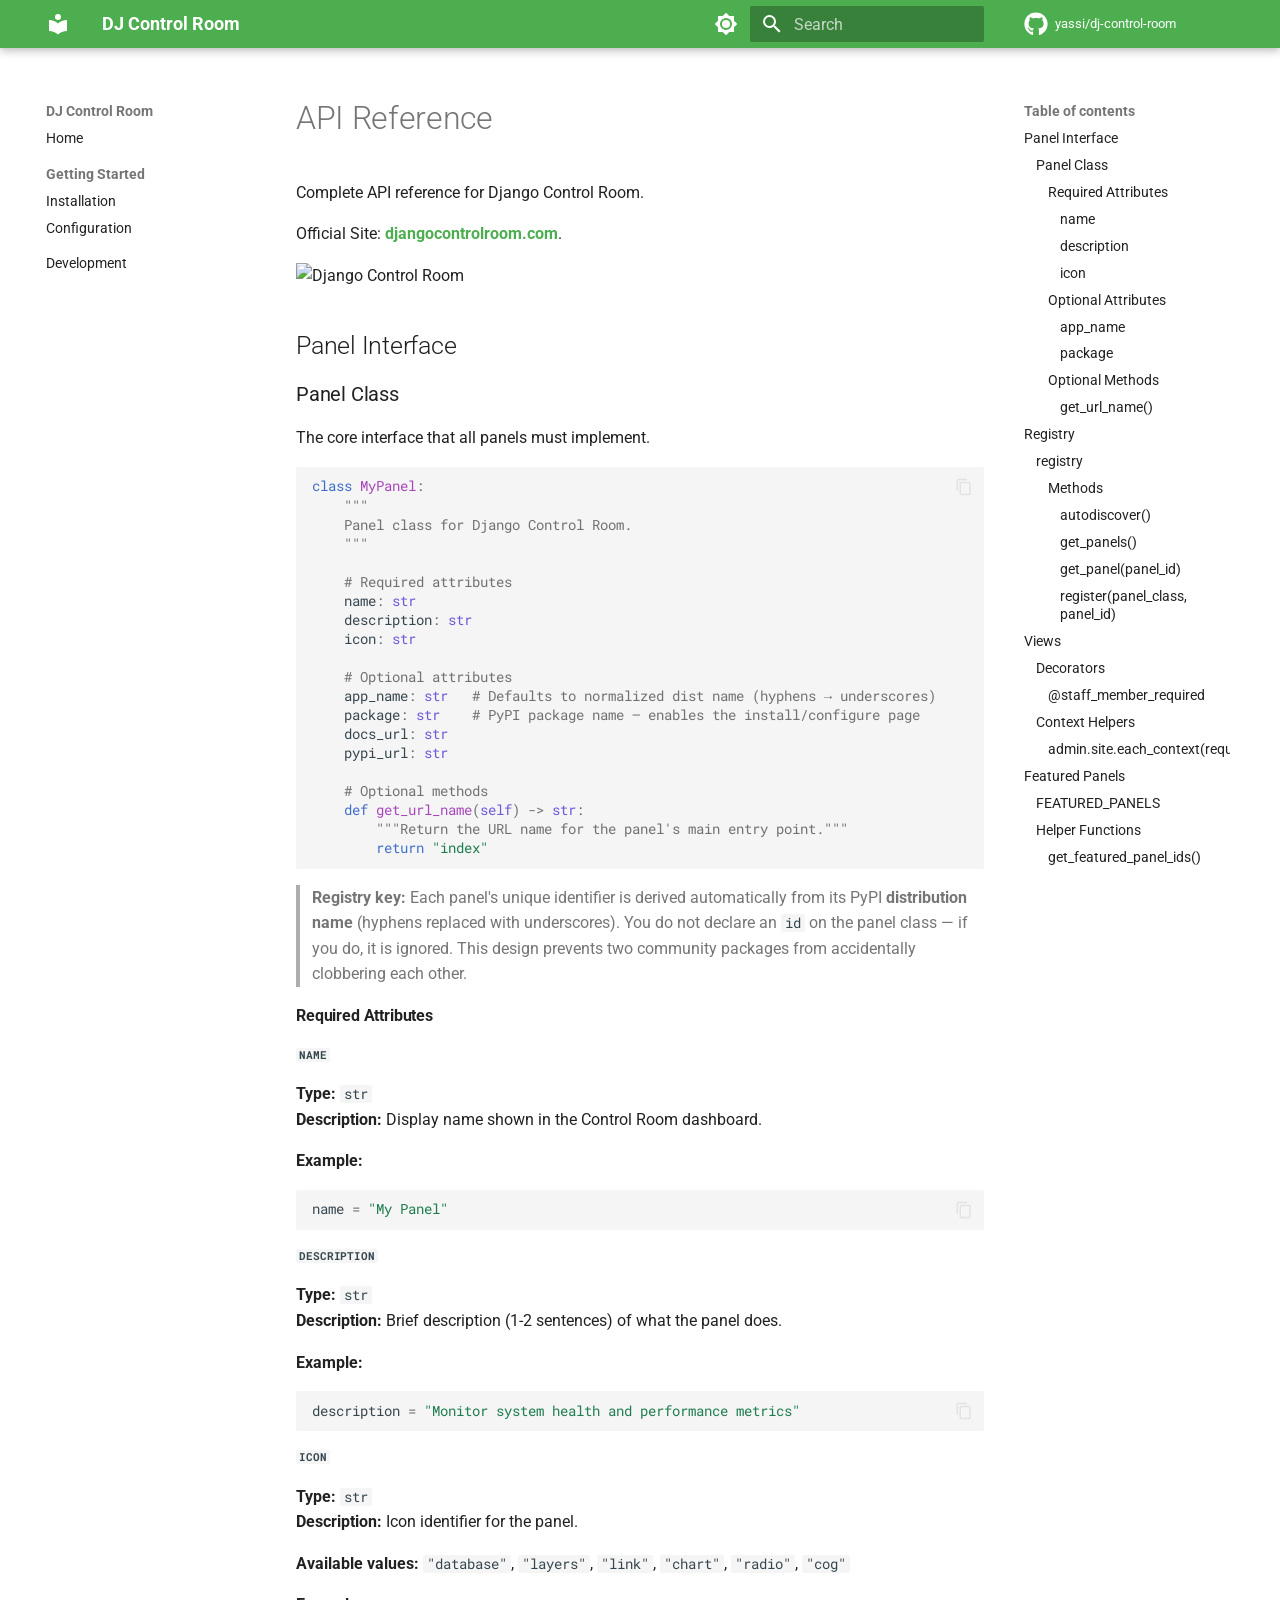
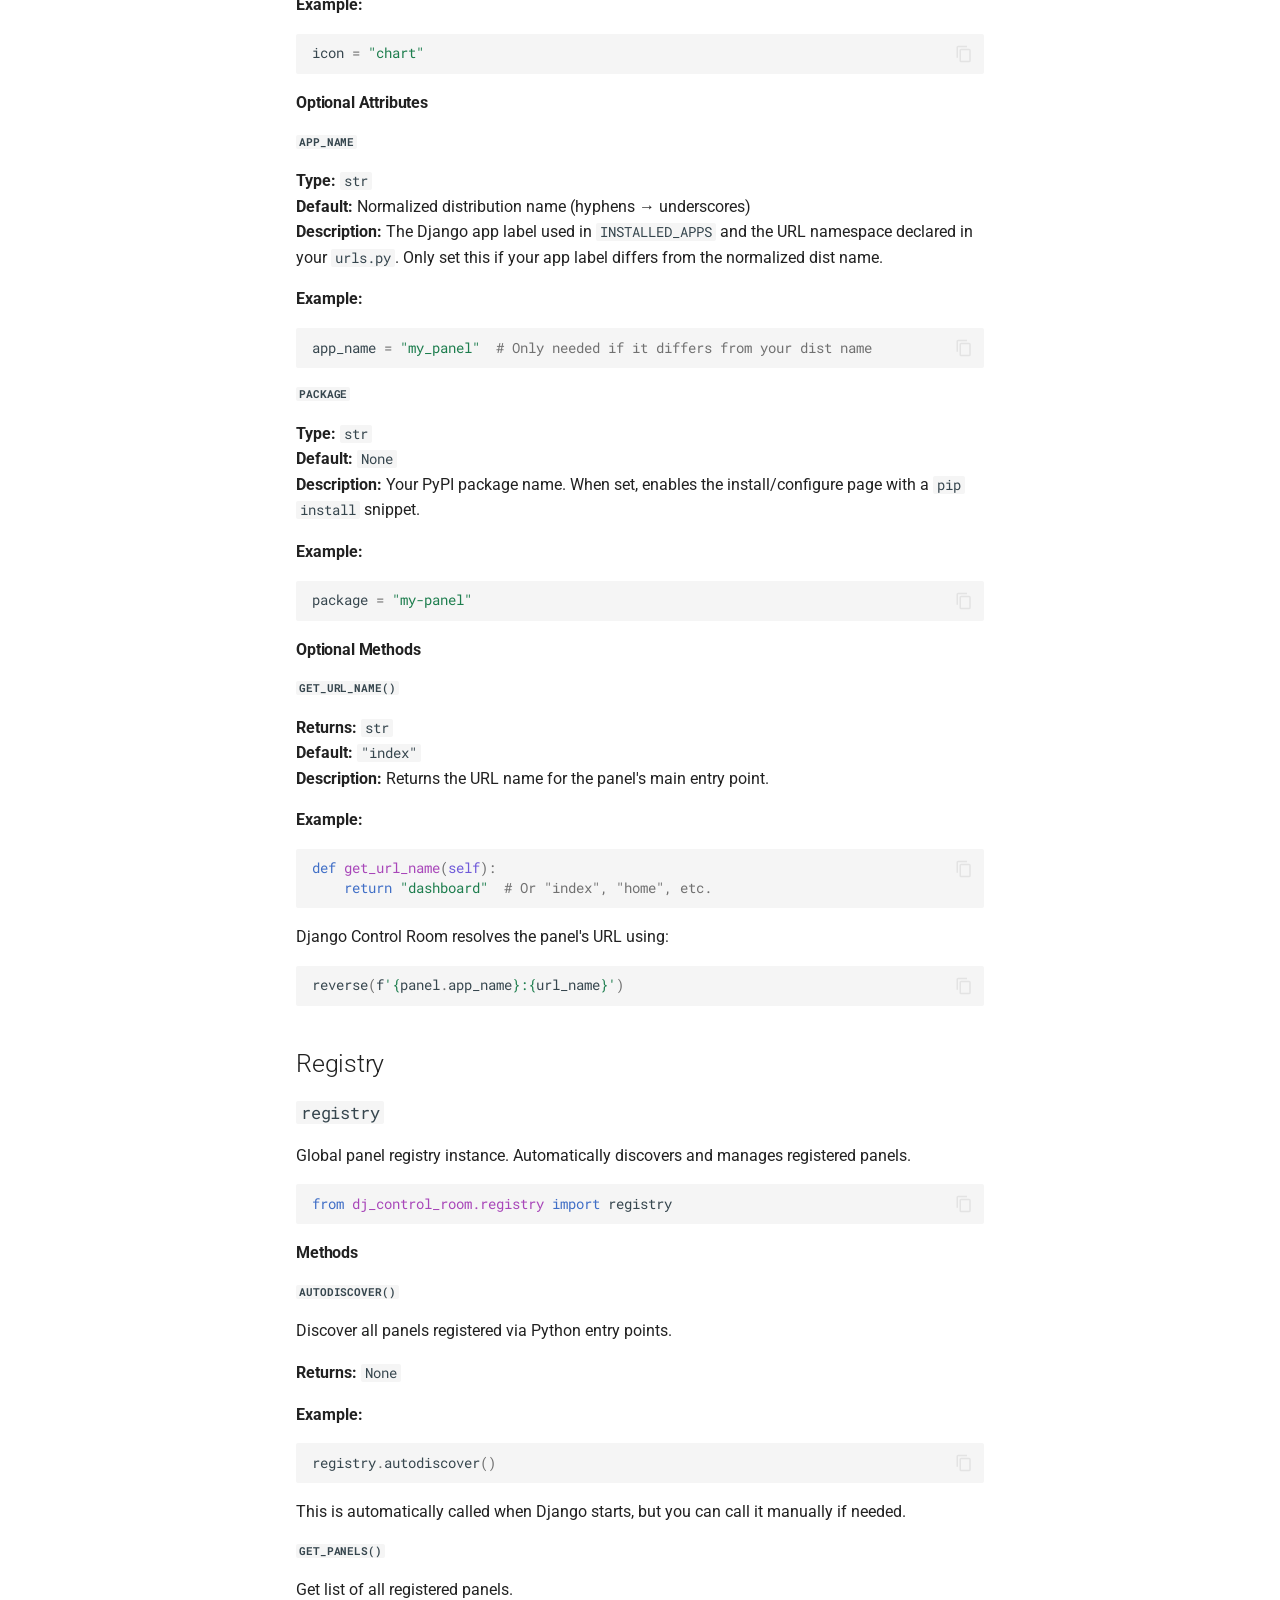
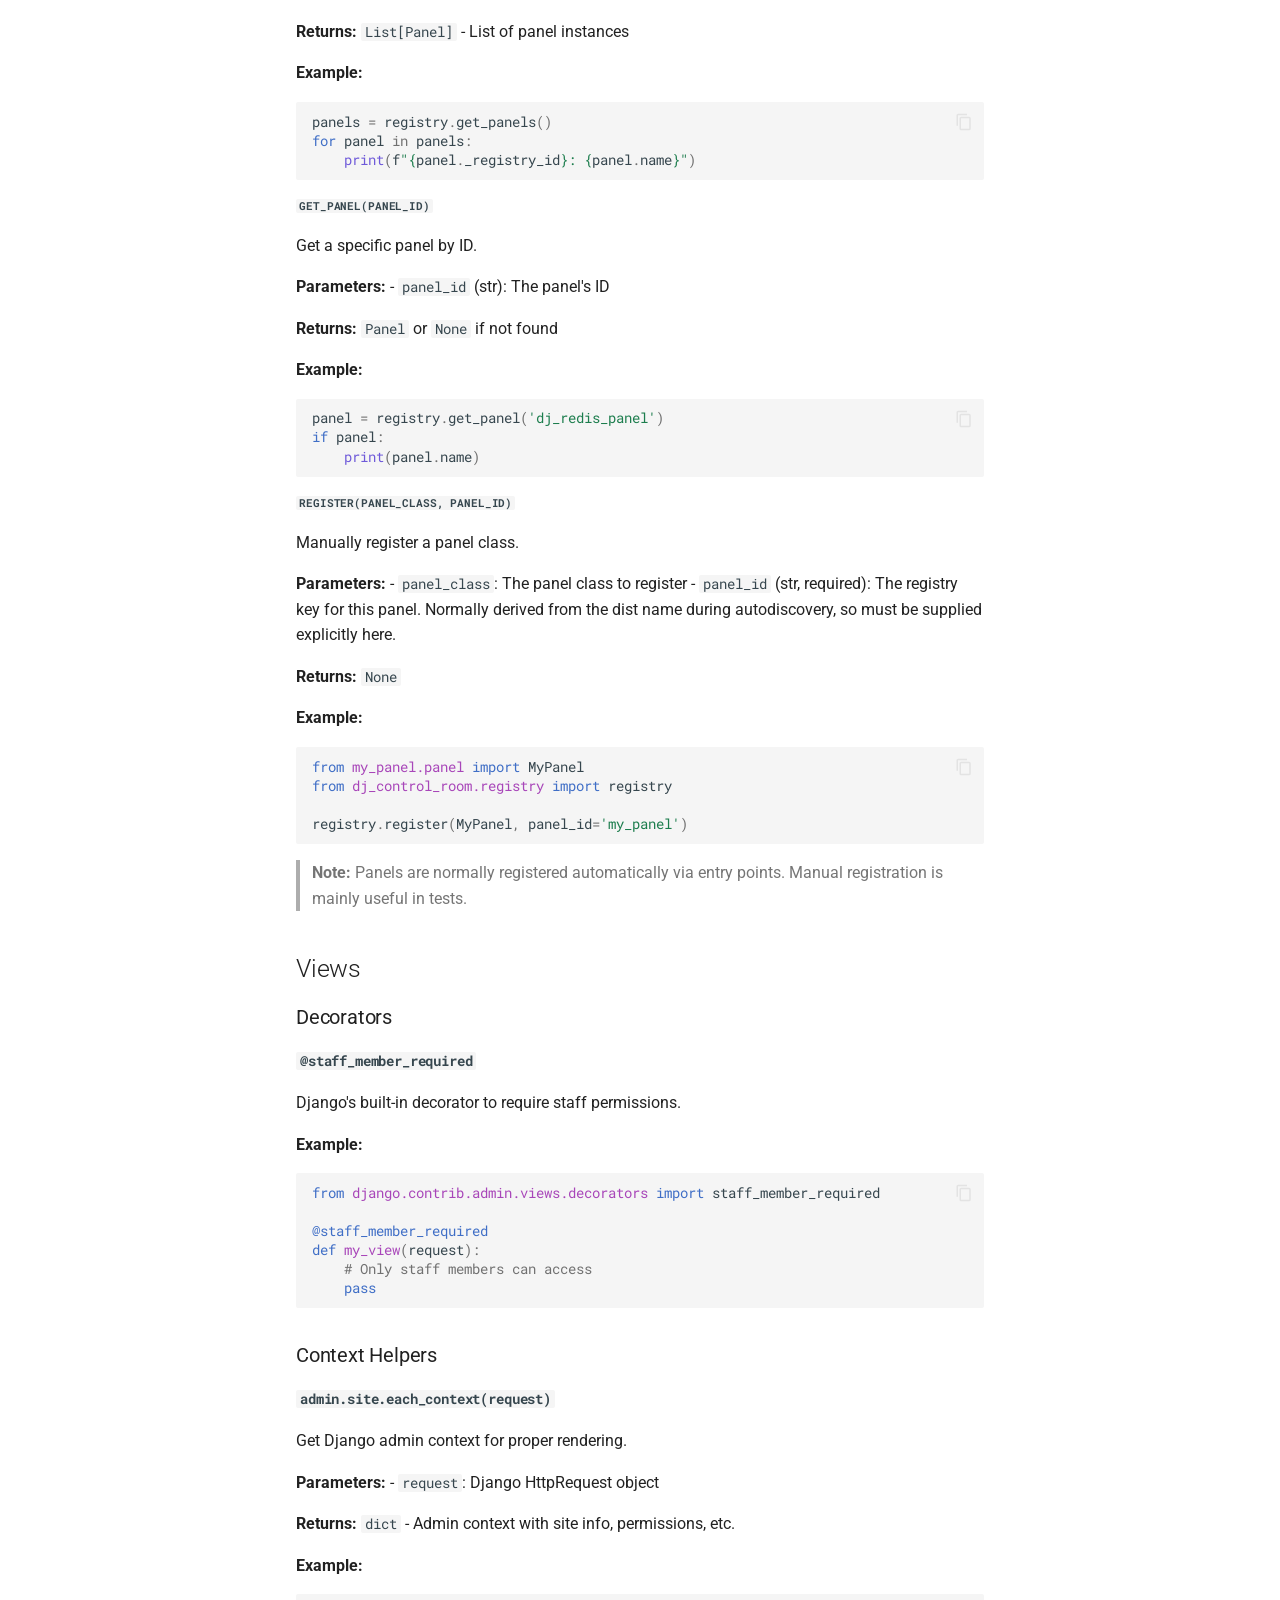
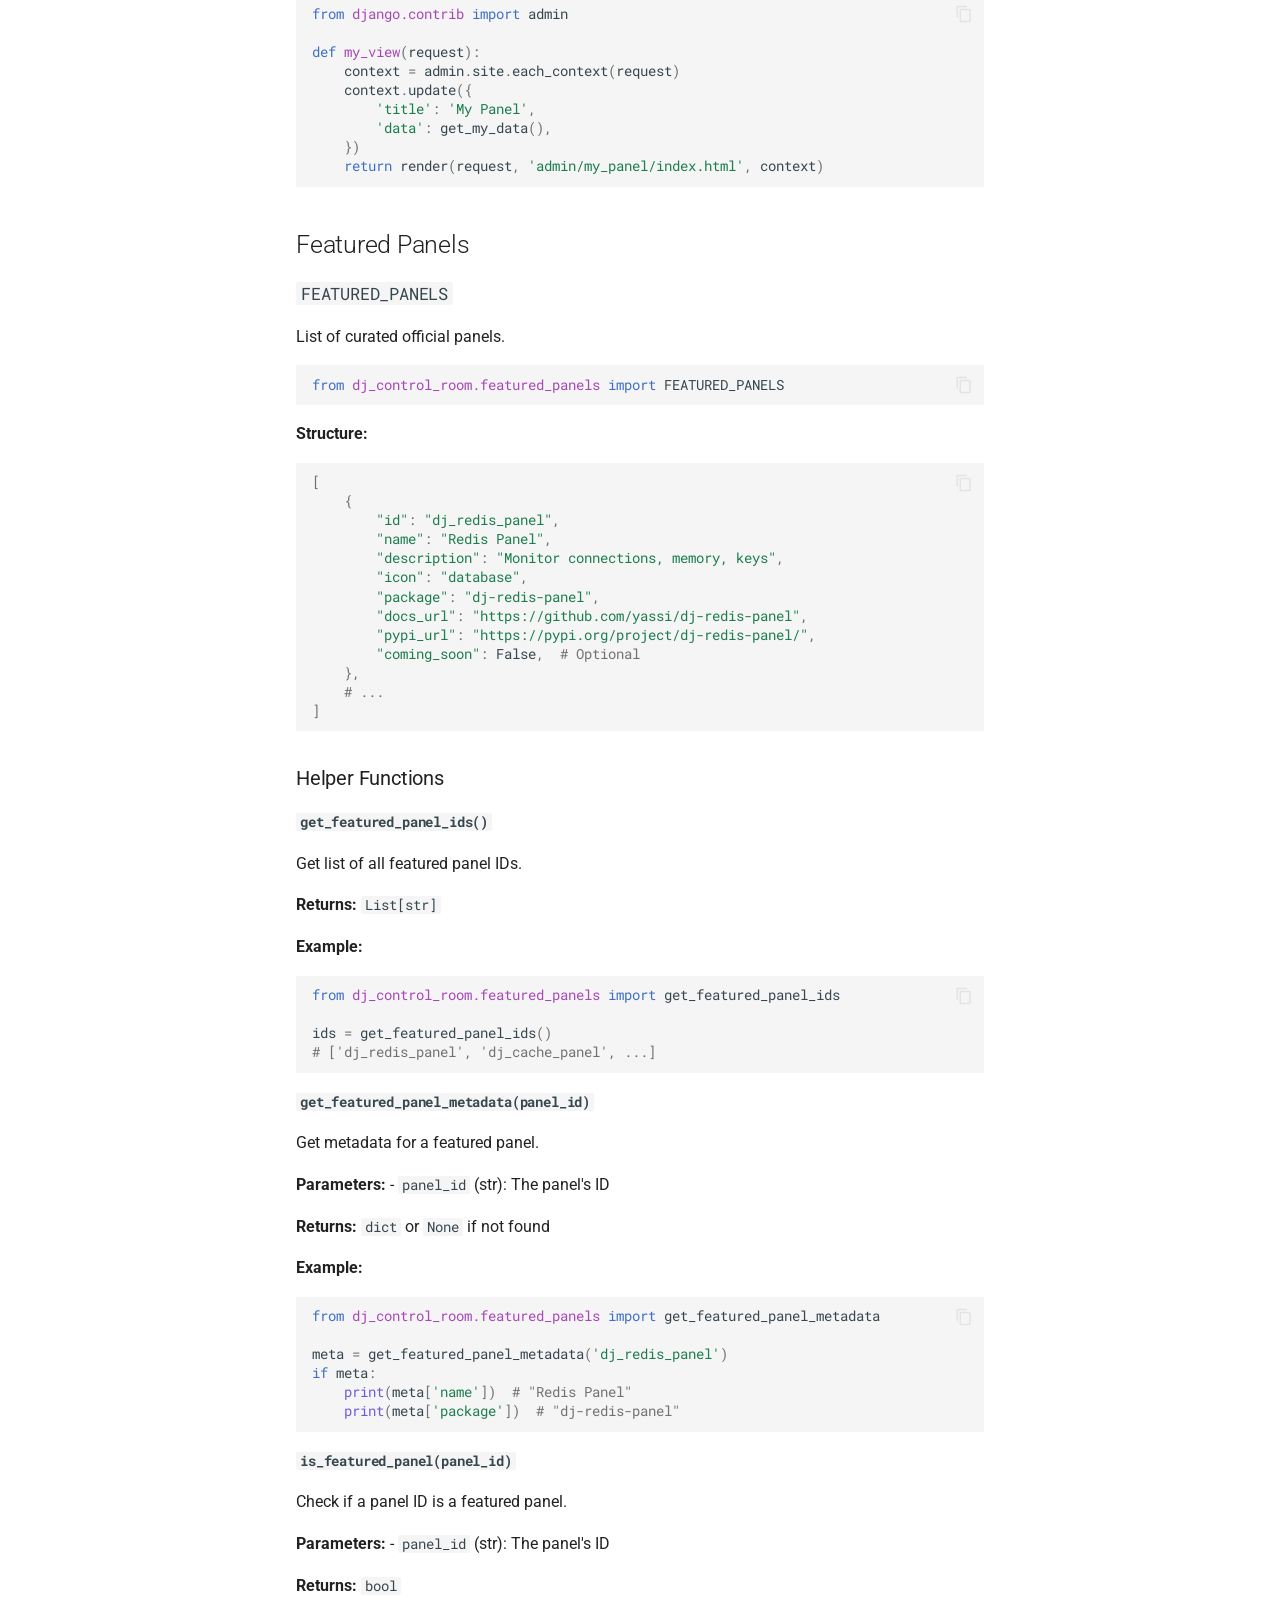
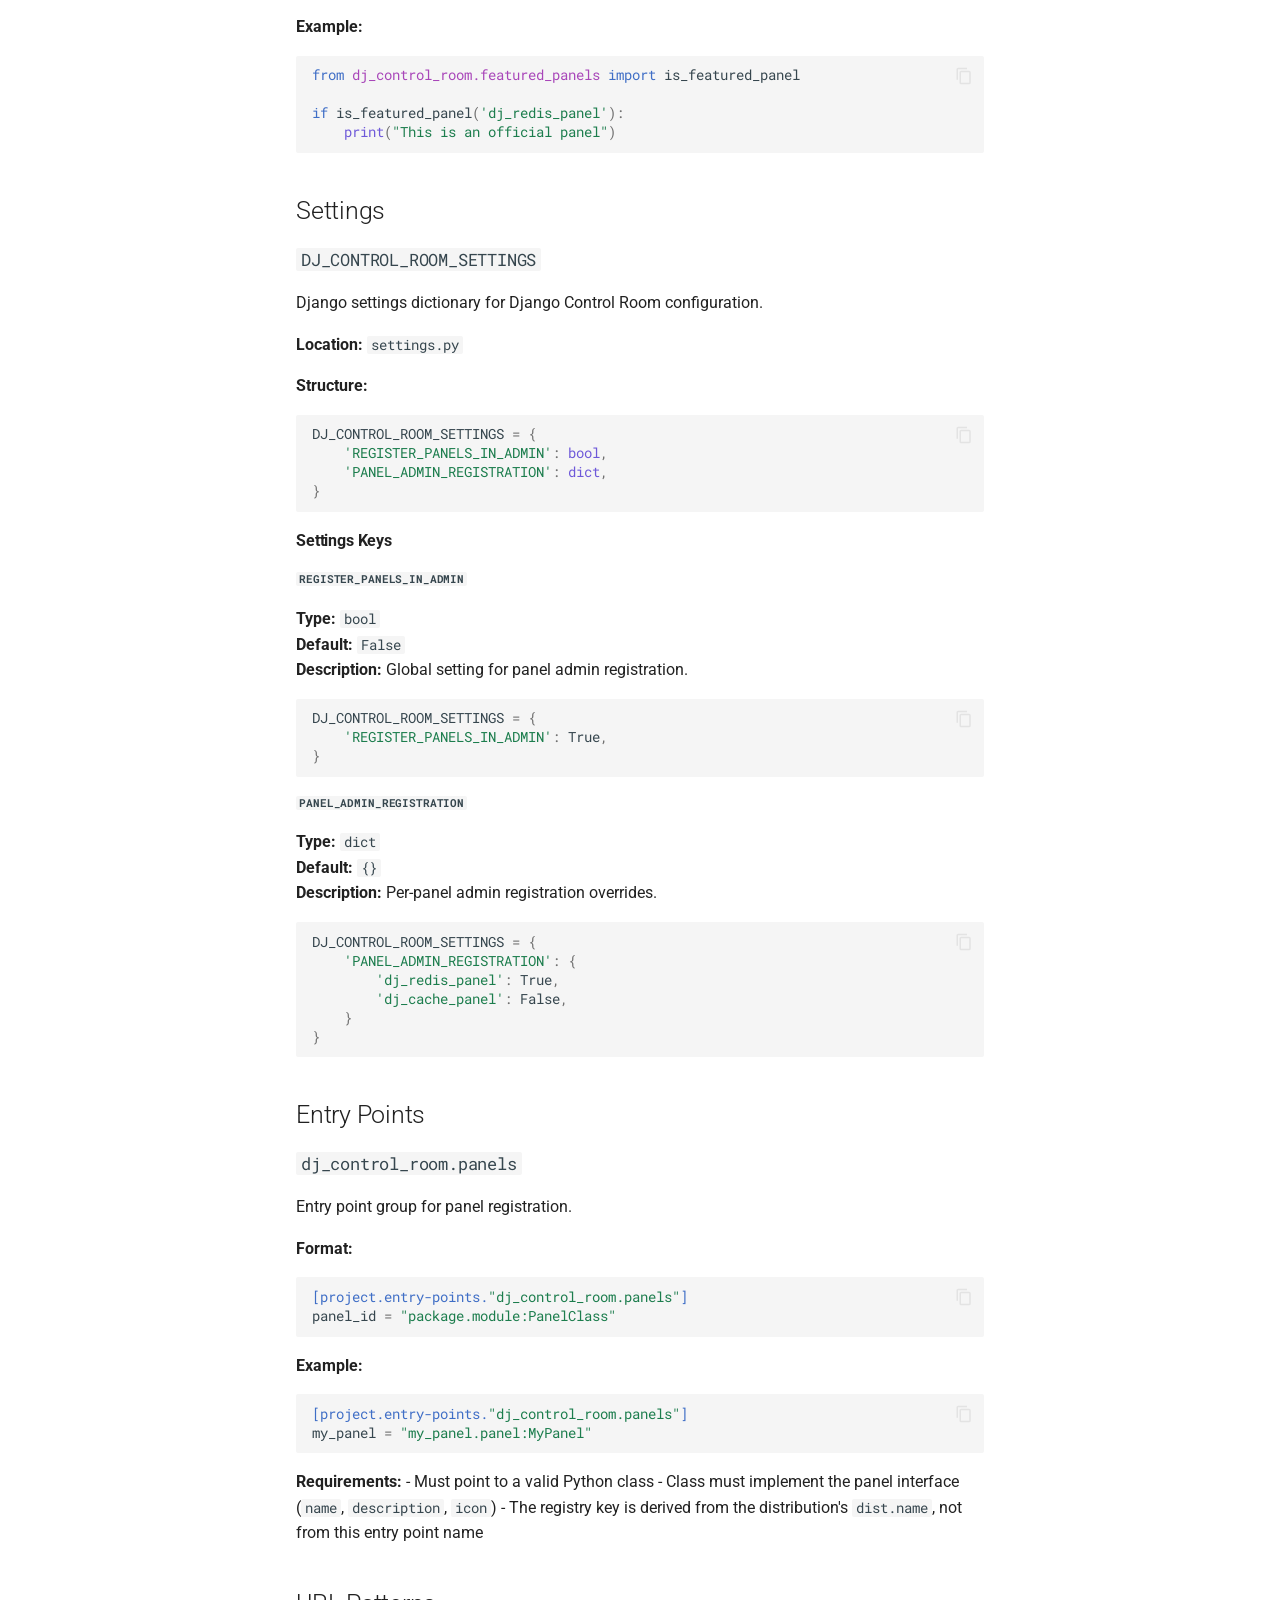
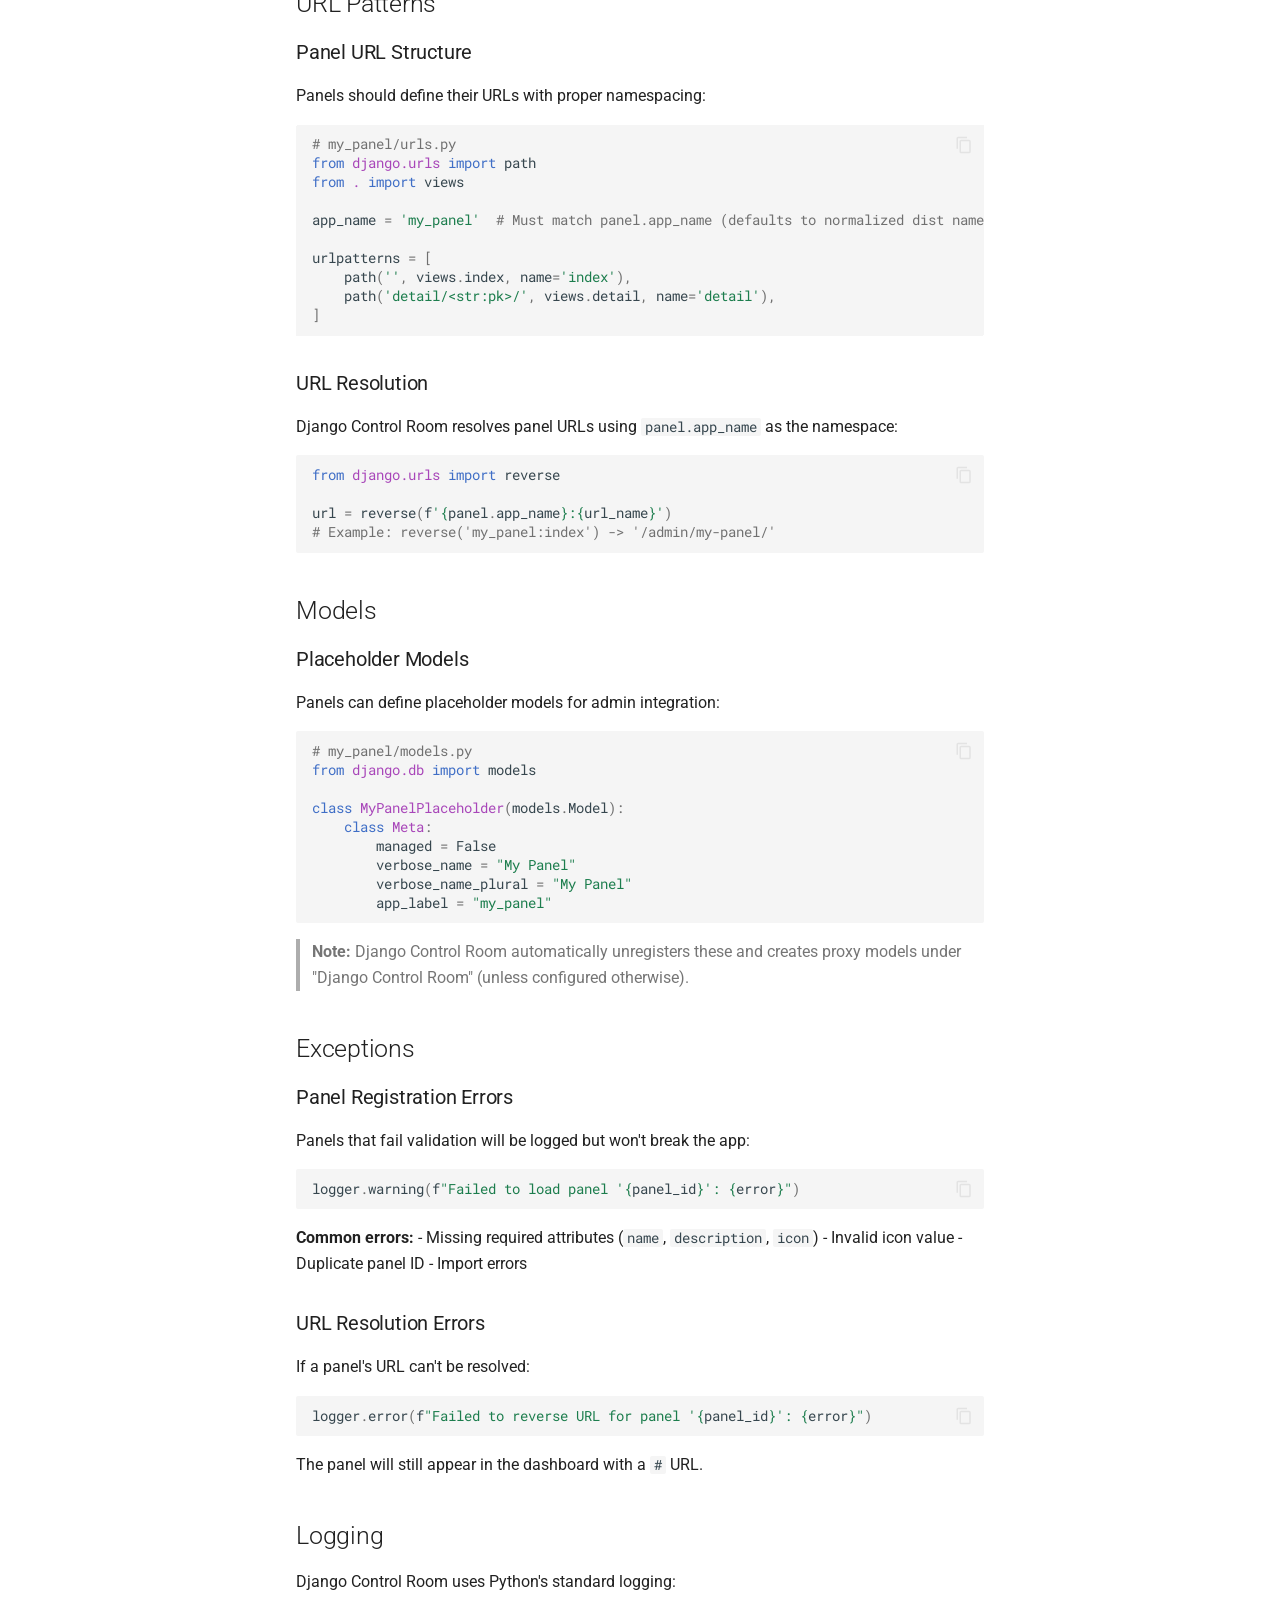
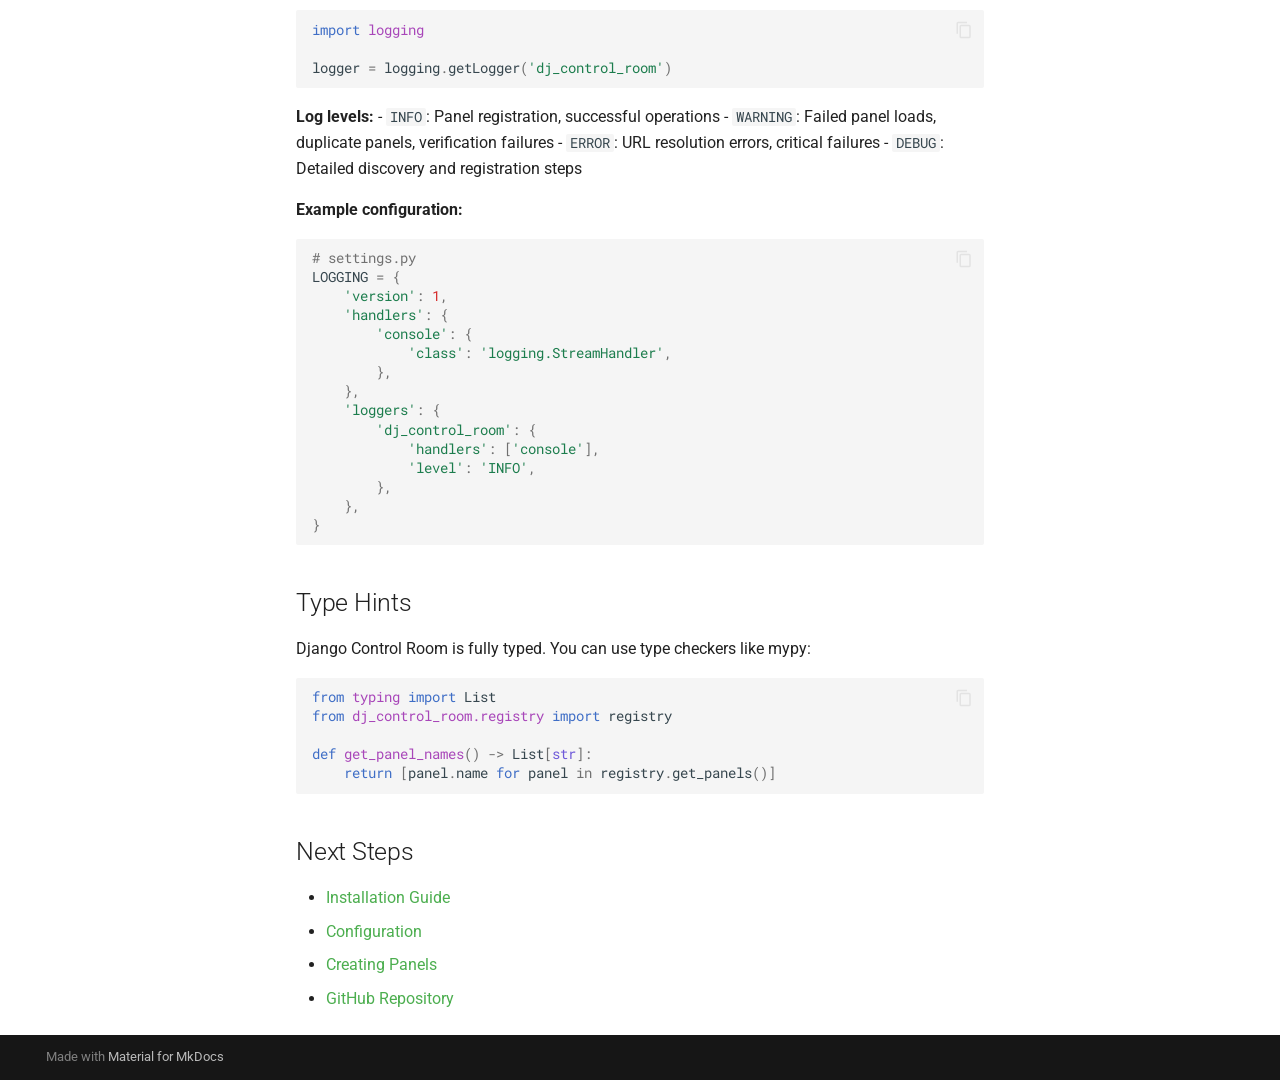
==== api-reference/index.html @ 83dad14b "Deployed 8ab98b1 with MkDocs version: 1.6.1" ====
<!doctype html>
<html lang="en" class="no-js">
  <head>
    
      <meta charset="utf-8">
      <meta name="viewport" content="width=device-width,initial-scale=1">
      
        <meta name="description" content="The control room for your Django app">
      
      
        <meta name="author" content="Yasser Toruno">
      
      
        <link rel="canonical" href="https://yassi.github.io/dj-control-room/api-reference/">
      
      
      
      <link rel="icon" href="../assets/images/favicon.png">
      <meta name="generator" content="mkdocs-1.6.1, mkdocs-material-9.1.12">
    
    
      
        <title>API Reference - DJ Control Room</title>
      
    
    
      <link rel="stylesheet" href="../assets/stylesheets/main.85bb2934.min.css">
      
        
        <link rel="stylesheet" href="../assets/stylesheets/palette.a6bdf11c.min.css">
      
      

    
    
    
      
        
        
        <link rel="preconnect" href="https://fonts.gstatic.com" crossorigin>
        <link rel="stylesheet" href="https://fonts.googleapis.com/css?family=Roboto:300,300i,400,400i,700,700i%7CRoboto+Mono:400,400i,700,700i&display=fallback">
        <style>:root{--md-text-font:"Roboto";--md-code-font:"Roboto Mono"}</style>
      
    
    
    <script>__md_scope=new URL("..",location),__md_hash=e=>[...e].reduce((e,_)=>(e<<5)-e+_.charCodeAt(0),0),__md_get=(e,_=localStorage,t=__md_scope)=>JSON.parse(_.getItem(t.pathname+"."+e)),__md_set=(e,_,t=localStorage,a=__md_scope)=>{try{t.setItem(a.pathname+"."+e,JSON.stringify(_))}catch(e){}}</script>
    
      

    
    
    
  </head>
  
  
    
    
      
    
    
    
    
    <body dir="ltr" data-md-color-scheme="default" data-md-color-primary="green" data-md-color-accent="green">
  
    
    
      <script>var palette=__md_get("__palette");if(palette&&"object"==typeof palette.color)for(var key of Object.keys(palette.color))document.body.setAttribute("data-md-color-"+key,palette.color[key])</script>
    
    <input class="md-toggle" data-md-toggle="drawer" type="checkbox" id="__drawer" autocomplete="off">
    <input class="md-toggle" data-md-toggle="search" type="checkbox" id="__search" autocomplete="off">
    <label class="md-overlay" for="__drawer"></label>
    <div data-md-component="skip">
      
        
        <a href="#api-reference" class="md-skip">
          Skip to content
        </a>
      
    </div>
    <div data-md-component="announce">
      
    </div>
    
    
      

  

<header class="md-header md-header--shadow md-header--lifted" data-md-component="header">
  <nav class="md-header__inner md-grid" aria-label="Header">
    <a href=".." title="DJ Control Room" class="md-header__button md-logo" aria-label="DJ Control Room" data-md-component="logo">
      
  
  <svg xmlns="http://www.w3.org/2000/svg" viewBox="0 0 24 24"><path d="M12 8a3 3 0 0 0 3-3 3 3 0 0 0-3-3 3 3 0 0 0-3 3 3 3 0 0 0 3 3m0 3.54C9.64 9.35 6.5 8 3 8v11c3.5 0 6.64 1.35 9 3.54 2.36-2.19 5.5-3.54 9-3.54V8c-3.5 0-6.64 1.35-9 3.54Z"/></svg>

    </a>
    <label class="md-header__button md-icon" for="__drawer">
      <svg xmlns="http://www.w3.org/2000/svg" viewBox="0 0 24 24"><path d="M3 6h18v2H3V6m0 5h18v2H3v-2m0 5h18v2H3v-2Z"/></svg>
    </label>
    <div class="md-header__title" data-md-component="header-title">
      <div class="md-header__ellipsis">
        <div class="md-header__topic">
          <span class="md-ellipsis">
            DJ Control Room
          </span>
        </div>
        <div class="md-header__topic" data-md-component="header-topic">
          <span class="md-ellipsis">
            
              API Reference
            
          </span>
        </div>
      </div>
    </div>
    
      
        <form class="md-header__option" data-md-component="palette">
          
            
            
            
            <input class="md-option" data-md-color-media="" data-md-color-scheme="default" data-md-color-primary="green" data-md-color-accent="green"  aria-label="Switch to dark mode"  type="radio" name="__palette" id="__palette_1">
            
              <label class="md-header__button md-icon" title="Switch to dark mode" for="__palette_2" hidden>
                <svg xmlns="http://www.w3.org/2000/svg" viewBox="0 0 24 24"><path d="M12 8a4 4 0 0 0-4 4 4 4 0 0 0 4 4 4 4 0 0 0 4-4 4 4 0 0 0-4-4m0 10a6 6 0 0 1-6-6 6 6 0 0 1 6-6 6 6 0 0 1 6 6 6 6 0 0 1-6 6m8-9.31V4h-4.69L12 .69 8.69 4H4v4.69L.69 12 4 15.31V20h4.69L12 23.31 15.31 20H20v-4.69L23.31 12 20 8.69Z"/></svg>
              </label>
            
          
            
            
            
            <input class="md-option" data-md-color-media="" data-md-color-scheme="slate" data-md-color-primary="green" data-md-color-accent="green"  aria-label="Switch to light mode"  type="radio" name="__palette" id="__palette_2">
            
              <label class="md-header__button md-icon" title="Switch to light mode" for="__palette_1" hidden>
                <svg xmlns="http://www.w3.org/2000/svg" viewBox="0 0 24 24"><path d="M12 18c-.89 0-1.74-.2-2.5-.55C11.56 16.5 13 14.42 13 12c0-2.42-1.44-4.5-3.5-5.45C10.26 6.2 11.11 6 12 6a6 6 0 0 1 6 6 6 6 0 0 1-6 6m8-9.31V4h-4.69L12 .69 8.69 4H4v4.69L.69 12 4 15.31V20h4.69L12 23.31 15.31 20H20v-4.69L23.31 12 20 8.69Z"/></svg>
              </label>
            
          
        </form>
      
    
    
    
      <label class="md-header__button md-icon" for="__search">
        <svg xmlns="http://www.w3.org/2000/svg" viewBox="0 0 24 24"><path d="M9.5 3A6.5 6.5 0 0 1 16 9.5c0 1.61-.59 3.09-1.56 4.23l.27.27h.79l5 5-1.5 1.5-5-5v-.79l-.27-.27A6.516 6.516 0 0 1 9.5 16 6.5 6.5 0 0 1 3 9.5 6.5 6.5 0 0 1 9.5 3m0 2C7 5 5 7 5 9.5S7 14 9.5 14 14 12 14 9.5 12 5 9.5 5Z"/></svg>
      </label>
      <div class="md-search" data-md-component="search" role="dialog">
  <label class="md-search__overlay" for="__search"></label>
  <div class="md-search__inner" role="search">
    <form class="md-search__form" name="search">
      <input type="text" class="md-search__input" name="query" aria-label="Search" placeholder="Search" autocapitalize="off" autocorrect="off" autocomplete="off" spellcheck="false" data-md-component="search-query" required>
      <label class="md-search__icon md-icon" for="__search">
        <svg xmlns="http://www.w3.org/2000/svg" viewBox="0 0 24 24"><path d="M9.5 3A6.5 6.5 0 0 1 16 9.5c0 1.61-.59 3.09-1.56 4.23l.27.27h.79l5 5-1.5 1.5-5-5v-.79l-.27-.27A6.516 6.516 0 0 1 9.5 16 6.5 6.5 0 0 1 3 9.5 6.5 6.5 0 0 1 9.5 3m0 2C7 5 5 7 5 9.5S7 14 9.5 14 14 12 14 9.5 12 5 9.5 5Z"/></svg>
        <svg xmlns="http://www.w3.org/2000/svg" viewBox="0 0 24 24"><path d="M20 11v2H8l5.5 5.5-1.42 1.42L4.16 12l7.92-7.92L13.5 5.5 8 11h12Z"/></svg>
      </label>
      <nav class="md-search__options" aria-label="Search">
        
          <a href="javascript:void(0)" class="md-search__icon md-icon" title="Share" aria-label="Share" data-clipboard data-clipboard-text="" data-md-component="search-share" tabindex="-1">
            <svg xmlns="http://www.w3.org/2000/svg" viewBox="0 0 24 24"><path d="M18 16.08c-.76 0-1.44.3-1.96.77L8.91 12.7c.05-.23.09-.46.09-.7 0-.24-.04-.47-.09-.7l7.05-4.11c.54.5 1.25.81 2.04.81a3 3 0 0 0 3-3 3 3 0 0 0-3-3 3 3 0 0 0-3 3c0 .24.04.47.09.7L8.04 9.81C7.5 9.31 6.79 9 6 9a3 3 0 0 0-3 3 3 3 0 0 0 3 3c.79 0 1.5-.31 2.04-.81l7.12 4.15c-.05.21-.08.43-.08.66 0 1.61 1.31 2.91 2.92 2.91 1.61 0 2.92-1.3 2.92-2.91A2.92 2.92 0 0 0 18 16.08Z"/></svg>
          </a>
        
        <button type="reset" class="md-search__icon md-icon" title="Clear" aria-label="Clear" tabindex="-1">
          <svg xmlns="http://www.w3.org/2000/svg" viewBox="0 0 24 24"><path d="M19 6.41 17.59 5 12 10.59 6.41 5 5 6.41 10.59 12 5 17.59 6.41 19 12 13.41 17.59 19 19 17.59 13.41 12 19 6.41Z"/></svg>
        </button>
      </nav>
      
    </form>
    <div class="md-search__output">
      <div class="md-search__scrollwrap" data-md-scrollfix>
        <div class="md-search-result" data-md-component="search-result">
          <div class="md-search-result__meta">
            Initializing search
          </div>
          <ol class="md-search-result__list" role="presentation"></ol>
        </div>
      </div>
    </div>
  </div>
</div>
    
    
      <div class="md-header__source">
        <a href="https://github.com/yassi/dj-control-room" title="Go to repository" class="md-source" data-md-component="source">
  <div class="md-source__icon md-icon">
    
    <svg xmlns="http://www.w3.org/2000/svg" viewBox="0 0 496 512"><!--! Font Awesome Free 6.4.0 by @fontawesome - https://fontawesome.com License - https://fontawesome.com/license/free (Icons: CC BY 4.0, Fonts: SIL OFL 1.1, Code: MIT License) Copyright 2023 Fonticons, Inc.--><path d="M165.9 397.4c0 2-2.3 3.6-5.2 3.6-3.3.3-5.6-1.3-5.6-3.6 0-2 2.3-3.6 5.2-3.6 3-.3 5.6 1.3 5.6 3.6zm-31.1-4.5c-.7 2 1.3 4.3 4.3 4.9 2.6 1 5.6 0 6.2-2s-1.3-4.3-4.3-5.2c-2.6-.7-5.5.3-6.2 2.3zm44.2-1.7c-2.9.7-4.9 2.6-4.6 4.9.3 2 2.9 3.3 5.9 2.6 2.9-.7 4.9-2.6 4.6-4.6-.3-1.9-3-3.2-5.9-2.9zM244.8 8C106.1 8 0 113.3 0 252c0 110.9 69.8 205.8 169.5 239.2 12.8 2.3 17.3-5.6 17.3-12.1 0-6.2-.3-40.4-.3-61.4 0 0-70 15-84.7-29.8 0 0-11.4-29.1-27.8-36.6 0 0-22.9-15.7 1.6-15.4 0 0 24.9 2 38.6 25.8 21.9 38.6 58.6 27.5 72.9 20.9 2.3-16 8.8-27.1 16-33.7-55.9-6.2-112.3-14.3-112.3-110.5 0-27.5 7.6-41.3 23.6-58.9-2.6-6.5-11.1-33.3 2.6-67.9 20.9-6.5 69 27 69 27 20-5.6 41.5-8.5 62.8-8.5s42.8 2.9 62.8 8.5c0 0 48.1-33.6 69-27 13.7 34.7 5.2 61.4 2.6 67.9 16 17.7 25.8 31.5 25.8 58.9 0 96.5-58.9 104.2-114.8 110.5 9.2 7.9 17 22.9 17 46.4 0 33.7-.3 75.4-.3 83.6 0 6.5 4.6 14.4 17.3 12.1C428.2 457.8 496 362.9 496 252 496 113.3 383.5 8 244.8 8zM97.2 352.9c-1.3 1-1 3.3.7 5.2 1.6 1.6 3.9 2.3 5.2 1 1.3-1 1-3.3-.7-5.2-1.6-1.6-3.9-2.3-5.2-1zm-10.8-8.1c-.7 1.3.3 2.9 2.3 3.9 1.6 1 3.6.7 4.3-.7.7-1.3-.3-2.9-2.3-3.9-2-.6-3.6-.3-4.3.7zm32.4 35.6c-1.6 1.3-1 4.3 1.3 6.2 2.3 2.3 5.2 2.6 6.5 1 1.3-1.3.7-4.3-1.3-6.2-2.2-2.3-5.2-2.6-6.5-1zm-11.4-14.7c-1.6 1-1.6 3.6 0 5.9 1.6 2.3 4.3 3.3 5.6 2.3 1.6-1.3 1.6-3.9 0-6.2-1.4-2.3-4-3.3-5.6-2z"/></svg>
  </div>
  <div class="md-source__repository">
    yassi/dj-control-room
  </div>
</a>
      </div>
    
  </nav>
  
    
  
</header>
    
    <div class="md-container" data-md-component="container">
      
      
        
      
      <main class="md-main" data-md-component="main">
        <div class="md-main__inner md-grid">
          
            
              
              <div class="md-sidebar md-sidebar--primary" data-md-component="sidebar" data-md-type="navigation" >
                <div class="md-sidebar__scrollwrap">
                  <div class="md-sidebar__inner">
                    


<nav class="md-nav md-nav--primary" aria-label="Navigation" data-md-level="0">
  <label class="md-nav__title" for="__drawer">
    <a href=".." title="DJ Control Room" class="md-nav__button md-logo" aria-label="DJ Control Room" data-md-component="logo">
      
  
  <svg xmlns="http://www.w3.org/2000/svg" viewBox="0 0 24 24"><path d="M12 8a3 3 0 0 0 3-3 3 3 0 0 0-3-3 3 3 0 0 0-3 3 3 3 0 0 0 3 3m0 3.54C9.64 9.35 6.5 8 3 8v11c3.5 0 6.64 1.35 9 3.54 2.36-2.19 5.5-3.54 9-3.54V8c-3.5 0-6.64 1.35-9 3.54Z"/></svg>

    </a>
    DJ Control Room
  </label>
  
    <div class="md-nav__source">
      <a href="https://github.com/yassi/dj-control-room" title="Go to repository" class="md-source" data-md-component="source">
  <div class="md-source__icon md-icon">
    
    <svg xmlns="http://www.w3.org/2000/svg" viewBox="0 0 496 512"><!--! Font Awesome Free 6.4.0 by @fontawesome - https://fontawesome.com License - https://fontawesome.com/license/free (Icons: CC BY 4.0, Fonts: SIL OFL 1.1, Code: MIT License) Copyright 2023 Fonticons, Inc.--><path d="M165.9 397.4c0 2-2.3 3.6-5.2 3.6-3.3.3-5.6-1.3-5.6-3.6 0-2 2.3-3.6 5.2-3.6 3-.3 5.6 1.3 5.6 3.6zm-31.1-4.5c-.7 2 1.3 4.3 4.3 4.9 2.6 1 5.6 0 6.2-2s-1.3-4.3-4.3-5.2c-2.6-.7-5.5.3-6.2 2.3zm44.2-1.7c-2.9.7-4.9 2.6-4.6 4.9.3 2 2.9 3.3 5.9 2.6 2.9-.7 4.9-2.6 4.6-4.6-.3-1.9-3-3.2-5.9-2.9zM244.8 8C106.1 8 0 113.3 0 252c0 110.9 69.8 205.8 169.5 239.2 12.8 2.3 17.3-5.6 17.3-12.1 0-6.2-.3-40.4-.3-61.4 0 0-70 15-84.7-29.8 0 0-11.4-29.1-27.8-36.6 0 0-22.9-15.7 1.6-15.4 0 0 24.9 2 38.6 25.8 21.9 38.6 58.6 27.5 72.9 20.9 2.3-16 8.8-27.1 16-33.7-55.9-6.2-112.3-14.3-112.3-110.5 0-27.5 7.6-41.3 23.6-58.9-2.6-6.5-11.1-33.3 2.6-67.9 20.9-6.5 69 27 69 27 20-5.6 41.5-8.5 62.8-8.5s42.8 2.9 62.8 8.5c0 0 48.1-33.6 69-27 13.7 34.7 5.2 61.4 2.6 67.9 16 17.7 25.8 31.5 25.8 58.9 0 96.5-58.9 104.2-114.8 110.5 9.2 7.9 17 22.9 17 46.4 0 33.7-.3 75.4-.3 83.6 0 6.5 4.6 14.4 17.3 12.1C428.2 457.8 496 362.9 496 252 496 113.3 383.5 8 244.8 8zM97.2 352.9c-1.3 1-1 3.3.7 5.2 1.6 1.6 3.9 2.3 5.2 1 1.3-1 1-3.3-.7-5.2-1.6-1.6-3.9-2.3-5.2-1zm-10.8-8.1c-.7 1.3.3 2.9 2.3 3.9 1.6 1 3.6.7 4.3-.7.7-1.3-.3-2.9-2.3-3.9-2-.6-3.6-.3-4.3.7zm32.4 35.6c-1.6 1.3-1 4.3 1.3 6.2 2.3 2.3 5.2 2.6 6.5 1 1.3-1.3.7-4.3-1.3-6.2-2.2-2.3-5.2-2.6-6.5-1zm-11.4-14.7c-1.6 1-1.6 3.6 0 5.9 1.6 2.3 4.3 3.3 5.6 2.3 1.6-1.3 1.6-3.9 0-6.2-1.4-2.3-4-3.3-5.6-2z"/></svg>
  </div>
  <div class="md-source__repository">
    yassi/dj-control-room
  </div>
</a>
    </div>
  
  <ul class="md-nav__list" data-md-scrollfix>
    
      
      
      

  
  
  
    <li class="md-nav__item">
      <a href=".." class="md-nav__link">
        Home
      </a>
    </li>
  

    
      
      
      

  
  
  
    
      
    
    <li class="md-nav__item md-nav__item--section md-nav__item--nested">
      
      
      
      
        
      
      <input class="md-nav__toggle md-toggle md-toggle--indeterminate" type="checkbox" id="__nav_2" >
      
      
      
        <label class="md-nav__link" for="__nav_2" id="__nav_2_label" tabindex="0">
          Getting Started
          <span class="md-nav__icon md-icon"></span>
        </label>
      
      <nav class="md-nav" data-md-level="1" aria-labelledby="__nav_2_label" aria-expanded="false">
        <label class="md-nav__title" for="__nav_2">
          <span class="md-nav__icon md-icon"></span>
          Getting Started
        </label>
        <ul class="md-nav__list" data-md-scrollfix>
          
            
              
  
  
  
    <li class="md-nav__item">
      <a href="../installation/" class="md-nav__link">
        Installation
      </a>
    </li>
  

            
          
            
              
  
  
  
    <li class="md-nav__item">
      <a href="../configuration/" class="md-nav__link">
        Configuration
      </a>
    </li>
  

            
          
        </ul>
      </nav>
    </li>
  

    
      
      
      

  
  
  
    <li class="md-nav__item">
      <a href="../development/" class="md-nav__link">
        Development
      </a>
    </li>
  

    
  </ul>
</nav>
                  </div>
                </div>
              </div>
            
            
              
              <div class="md-sidebar md-sidebar--secondary" data-md-component="sidebar" data-md-type="toc" >
                <div class="md-sidebar__scrollwrap">
                  <div class="md-sidebar__inner">
                    

<nav class="md-nav md-nav--secondary" aria-label="Table of contents">
  
  
  
    
  
  
    <label class="md-nav__title" for="__toc">
      <span class="md-nav__icon md-icon"></span>
      Table of contents
    </label>
    <ul class="md-nav__list" data-md-component="toc" data-md-scrollfix>
      
        <li class="md-nav__item">
  <a href="#panel-interface" class="md-nav__link">
    Panel Interface
  </a>
  
    <nav class="md-nav" aria-label="Panel Interface">
      <ul class="md-nav__list">
        
          <li class="md-nav__item">
  <a href="#panel-class" class="md-nav__link">
    Panel Class
  </a>
  
    <nav class="md-nav" aria-label="Panel Class">
      <ul class="md-nav__list">
        
          <li class="md-nav__item">
  <a href="#required-attributes" class="md-nav__link">
    Required Attributes
  </a>
  
    <nav class="md-nav" aria-label="Required Attributes">
      <ul class="md-nav__list">
        
          <li class="md-nav__item">
  <a href="#name" class="md-nav__link">
    name
  </a>
  
</li>
        
          <li class="md-nav__item">
  <a href="#description" class="md-nav__link">
    description
  </a>
  
</li>
        
          <li class="md-nav__item">
  <a href="#icon" class="md-nav__link">
    icon
  </a>
  
</li>
        
      </ul>
    </nav>
  
</li>
        
          <li class="md-nav__item">
  <a href="#optional-attributes" class="md-nav__link">
    Optional Attributes
  </a>
  
    <nav class="md-nav" aria-label="Optional Attributes">
      <ul class="md-nav__list">
        
          <li class="md-nav__item">
  <a href="#app_name" class="md-nav__link">
    app_name
  </a>
  
</li>
        
          <li class="md-nav__item">
  <a href="#package" class="md-nav__link">
    package
  </a>
  
</li>
        
      </ul>
    </nav>
  
</li>
        
          <li class="md-nav__item">
  <a href="#optional-methods" class="md-nav__link">
    Optional Methods
  </a>
  
    <nav class="md-nav" aria-label="Optional Methods">
      <ul class="md-nav__list">
        
          <li class="md-nav__item">
  <a href="#get_url_name" class="md-nav__link">
    get_url_name()
  </a>
  
</li>
        
      </ul>
    </nav>
  
</li>
        
      </ul>
    </nav>
  
</li>
        
      </ul>
    </nav>
  
</li>
      
        <li class="md-nav__item">
  <a href="#registry" class="md-nav__link">
    Registry
  </a>
  
    <nav class="md-nav" aria-label="Registry">
      <ul class="md-nav__list">
        
          <li class="md-nav__item">
  <a href="#registry_1" class="md-nav__link">
    registry
  </a>
  
    <nav class="md-nav" aria-label="registry">
      <ul class="md-nav__list">
        
          <li class="md-nav__item">
  <a href="#methods" class="md-nav__link">
    Methods
  </a>
  
    <nav class="md-nav" aria-label="Methods">
      <ul class="md-nav__list">
        
          <li class="md-nav__item">
  <a href="#autodiscover" class="md-nav__link">
    autodiscover()
  </a>
  
</li>
        
          <li class="md-nav__item">
  <a href="#get_panels" class="md-nav__link">
    get_panels()
  </a>
  
</li>
        
          <li class="md-nav__item">
  <a href="#get_panelpanel_id" class="md-nav__link">
    get_panel(panel_id)
  </a>
  
</li>
        
          <li class="md-nav__item">
  <a href="#registerpanel_class-panel_id" class="md-nav__link">
    register(panel_class, panel_id)
  </a>
  
</li>
        
      </ul>
    </nav>
  
</li>
        
      </ul>
    </nav>
  
</li>
        
      </ul>
    </nav>
  
</li>
      
        <li class="md-nav__item">
  <a href="#views" class="md-nav__link">
    Views
  </a>
  
    <nav class="md-nav" aria-label="Views">
      <ul class="md-nav__list">
        
          <li class="md-nav__item">
  <a href="#decorators" class="md-nav__link">
    Decorators
  </a>
  
    <nav class="md-nav" aria-label="Decorators">
      <ul class="md-nav__list">
        
          <li class="md-nav__item">
  <a href="#staff_member_required" class="md-nav__link">
    @staff_member_required
  </a>
  
</li>
        
      </ul>
    </nav>
  
</li>
        
          <li class="md-nav__item">
  <a href="#context-helpers" class="md-nav__link">
    Context Helpers
  </a>
  
    <nav class="md-nav" aria-label="Context Helpers">
      <ul class="md-nav__list">
        
          <li class="md-nav__item">
  <a href="#adminsiteeach_contextrequest" class="md-nav__link">
    admin.site.each_context(request)
  </a>
  
</li>
        
      </ul>
    </nav>
  
</li>
        
      </ul>
    </nav>
  
</li>
      
        <li class="md-nav__item">
  <a href="#featured-panels" class="md-nav__link">
    Featured Panels
  </a>
  
    <nav class="md-nav" aria-label="Featured Panels">
      <ul class="md-nav__list">
        
          <li class="md-nav__item">
  <a href="#featured_panels" class="md-nav__link">
    FEATURED_PANELS
  </a>
  
</li>
        
          <li class="md-nav__item">
  <a href="#helper-functions" class="md-nav__link">
    Helper Functions
  </a>
  
    <nav class="md-nav" aria-label="Helper Functions">
      <ul class="md-nav__list">
        
          <li class="md-nav__item">
  <a href="#get_featured_panel_ids" class="md-nav__link">
    get_featured_panel_ids()
  </a>
  
</li>
        
          <li class="md-nav__item">
  <a href="#get_featured_panel_metadatapanel_id" class="md-nav__link">
    get_featured_panel_metadata(panel_id)
  </a>
  
</li>
        
          <li class="md-nav__item">
  <a href="#is_featured_panelpanel_id" class="md-nav__link">
    is_featured_panel(panel_id)
  </a>
  
</li>
        
      </ul>
    </nav>
  
</li>
        
      </ul>
    </nav>
  
</li>
      
        <li class="md-nav__item">
  <a href="#settings" class="md-nav__link">
    Settings
  </a>
  
    <nav class="md-nav" aria-label="Settings">
      <ul class="md-nav__list">
        
          <li class="md-nav__item">
  <a href="#dj_control_room_settings" class="md-nav__link">
    DJ_CONTROL_ROOM_SETTINGS
  </a>
  
    <nav class="md-nav" aria-label="DJ_CONTROL_ROOM_SETTINGS">
      <ul class="md-nav__list">
        
          <li class="md-nav__item">
  <a href="#settings-keys" class="md-nav__link">
    Settings Keys
  </a>
  
    <nav class="md-nav" aria-label="Settings Keys">
      <ul class="md-nav__list">
        
          <li class="md-nav__item">
  <a href="#register_panels_in_admin" class="md-nav__link">
    REGISTER_PANELS_IN_ADMIN
  </a>
  
</li>
        
          <li class="md-nav__item">
  <a href="#panel_admin_registration" class="md-nav__link">
    PANEL_ADMIN_REGISTRATION
  </a>
  
</li>
        
      </ul>
    </nav>
  
</li>
        
      </ul>
    </nav>
  
</li>
        
      </ul>
    </nav>
  
</li>
      
        <li class="md-nav__item">
  <a href="#entry-points" class="md-nav__link">
    Entry Points
  </a>
  
    <nav class="md-nav" aria-label="Entry Points">
      <ul class="md-nav__list">
        
          <li class="md-nav__item">
  <a href="#dj_control_roompanels" class="md-nav__link">
    dj_control_room.panels
  </a>
  
</li>
        
      </ul>
    </nav>
  
</li>
      
        <li class="md-nav__item">
  <a href="#url-patterns" class="md-nav__link">
    URL Patterns
  </a>
  
    <nav class="md-nav" aria-label="URL Patterns">
      <ul class="md-nav__list">
        
          <li class="md-nav__item">
  <a href="#panel-url-structure" class="md-nav__link">
    Panel URL Structure
  </a>
  
</li>
        
          <li class="md-nav__item">
  <a href="#url-resolution" class="md-nav__link">
    URL Resolution
  </a>
  
</li>
        
      </ul>
    </nav>
  
</li>
      
        <li class="md-nav__item">
  <a href="#models" class="md-nav__link">
    Models
  </a>
  
    <nav class="md-nav" aria-label="Models">
      <ul class="md-nav__list">
        
          <li class="md-nav__item">
  <a href="#placeholder-models" class="md-nav__link">
    Placeholder Models
  </a>
  
</li>
        
      </ul>
    </nav>
  
</li>
      
        <li class="md-nav__item">
  <a href="#exceptions" class="md-nav__link">
    Exceptions
  </a>
  
    <nav class="md-nav" aria-label="Exceptions">
      <ul class="md-nav__list">
        
          <li class="md-nav__item">
  <a href="#panel-registration-errors" class="md-nav__link">
    Panel Registration Errors
  </a>
  
</li>
        
          <li class="md-nav__item">
  <a href="#url-resolution-errors" class="md-nav__link">
    URL Resolution Errors
  </a>
  
</li>
        
      </ul>
    </nav>
  
</li>
      
        <li class="md-nav__item">
  <a href="#logging" class="md-nav__link">
    Logging
  </a>
  
</li>
      
        <li class="md-nav__item">
  <a href="#type-hints" class="md-nav__link">
    Type Hints
  </a>
  
</li>
      
        <li class="md-nav__item">
  <a href="#next-steps" class="md-nav__link">
    Next Steps
  </a>
  
</li>
      
    </ul>
  
</nav>
                  </div>
                </div>
              </div>
            
          
          
            <div class="md-content" data-md-component="content">
              <article class="md-content__inner md-typeset">
                
                  

  
  


<h1 id="api-reference">API Reference</h1>
<p>Complete API reference for Django Control Room.</p>
<p>Official Site: <strong><a href="https://djangocontrolroom.com">djangocontrolroom.com</a></strong>.</p>
<p><img alt="Django Control Room" src="https://raw.githubusercontent.com/yassi/dj-control-room/main/images/grid_image.png" /></p>
<h2 id="panel-interface">Panel Interface</h2>
<h3 id="panel-class">Panel Class</h3>
<p>The core interface that all panels must implement.</p>
<div class="language-python highlight"><pre><span></span><code><span id="__span-0-1"><a id="__codelineno-0-1" name="__codelineno-0-1" href="#__codelineno-0-1"></a><span class="k">class</span><span class="w"> </span><span class="nc">MyPanel</span><span class="p">:</span>
</span><span id="__span-0-2"><a id="__codelineno-0-2" name="__codelineno-0-2" href="#__codelineno-0-2"></a><span class="w">    </span><span class="sd">&quot;&quot;&quot;</span>
</span><span id="__span-0-3"><a id="__codelineno-0-3" name="__codelineno-0-3" href="#__codelineno-0-3"></a><span class="sd">    Panel class for Django Control Room.</span>
</span><span id="__span-0-4"><a id="__codelineno-0-4" name="__codelineno-0-4" href="#__codelineno-0-4"></a><span class="sd">    &quot;&quot;&quot;</span>
</span><span id="__span-0-5"><a id="__codelineno-0-5" name="__codelineno-0-5" href="#__codelineno-0-5"></a>
</span><span id="__span-0-6"><a id="__codelineno-0-6" name="__codelineno-0-6" href="#__codelineno-0-6"></a>    <span class="c1"># Required attributes</span>
</span><span id="__span-0-7"><a id="__codelineno-0-7" name="__codelineno-0-7" href="#__codelineno-0-7"></a>    <span class="n">name</span><span class="p">:</span> <span class="nb">str</span>
</span><span id="__span-0-8"><a id="__codelineno-0-8" name="__codelineno-0-8" href="#__codelineno-0-8"></a>    <span class="n">description</span><span class="p">:</span> <span class="nb">str</span>
</span><span id="__span-0-9"><a id="__codelineno-0-9" name="__codelineno-0-9" href="#__codelineno-0-9"></a>    <span class="n">icon</span><span class="p">:</span> <span class="nb">str</span>
</span><span id="__span-0-10"><a id="__codelineno-0-10" name="__codelineno-0-10" href="#__codelineno-0-10"></a>
</span><span id="__span-0-11"><a id="__codelineno-0-11" name="__codelineno-0-11" href="#__codelineno-0-11"></a>    <span class="c1"># Optional attributes</span>
</span><span id="__span-0-12"><a id="__codelineno-0-12" name="__codelineno-0-12" href="#__codelineno-0-12"></a>    <span class="n">app_name</span><span class="p">:</span> <span class="nb">str</span>   <span class="c1"># Defaults to normalized dist name (hyphens → underscores)</span>
</span><span id="__span-0-13"><a id="__codelineno-0-13" name="__codelineno-0-13" href="#__codelineno-0-13"></a>    <span class="n">package</span><span class="p">:</span> <span class="nb">str</span>    <span class="c1"># PyPI package name — enables the install/configure page</span>
</span><span id="__span-0-14"><a id="__codelineno-0-14" name="__codelineno-0-14" href="#__codelineno-0-14"></a>    <span class="n">docs_url</span><span class="p">:</span> <span class="nb">str</span>
</span><span id="__span-0-15"><a id="__codelineno-0-15" name="__codelineno-0-15" href="#__codelineno-0-15"></a>    <span class="n">pypi_url</span><span class="p">:</span> <span class="nb">str</span>
</span><span id="__span-0-16"><a id="__codelineno-0-16" name="__codelineno-0-16" href="#__codelineno-0-16"></a>
</span><span id="__span-0-17"><a id="__codelineno-0-17" name="__codelineno-0-17" href="#__codelineno-0-17"></a>    <span class="c1"># Optional methods</span>
</span><span id="__span-0-18"><a id="__codelineno-0-18" name="__codelineno-0-18" href="#__codelineno-0-18"></a>    <span class="k">def</span><span class="w"> </span><span class="nf">get_url_name</span><span class="p">(</span><span class="bp">self</span><span class="p">)</span> <span class="o">-&gt;</span> <span class="nb">str</span><span class="p">:</span>
</span><span id="__span-0-19"><a id="__codelineno-0-19" name="__codelineno-0-19" href="#__codelineno-0-19"></a><span class="w">        </span><span class="sd">&quot;&quot;&quot;Return the URL name for the panel&#39;s main entry point.&quot;&quot;&quot;</span>
</span><span id="__span-0-20"><a id="__codelineno-0-20" name="__codelineno-0-20" href="#__codelineno-0-20"></a>        <span class="k">return</span> <span class="s2">&quot;index&quot;</span>
</span></code></pre></div>
<blockquote>
<p><strong>Registry key:</strong> Each panel's unique identifier is derived automatically from its PyPI <strong>distribution name</strong> (hyphens replaced with underscores). You do not declare an <code>id</code> on the panel class — if you do, it is ignored. This design prevents two community packages from accidentally clobbering each other.</p>
</blockquote>
<h4 id="required-attributes">Required Attributes</h4>
<h5 id="name"><code>name</code></h5>
<p><strong>Type:</strong> <code>str</code><br />
<strong>Description:</strong> Display name shown in the Control Room dashboard.</p>
<p><strong>Example:</strong>
<div class="language-python highlight"><pre><span></span><code><span id="__span-1-1"><a id="__codelineno-1-1" name="__codelineno-1-1" href="#__codelineno-1-1"></a><span class="n">name</span> <span class="o">=</span> <span class="s2">&quot;My Panel&quot;</span>
</span></code></pre></div></p>
<h5 id="description"><code>description</code></h5>
<p><strong>Type:</strong> <code>str</code><br />
<strong>Description:</strong> Brief description (1-2 sentences) of what the panel does.</p>
<p><strong>Example:</strong>
<div class="language-python highlight"><pre><span></span><code><span id="__span-2-1"><a id="__codelineno-2-1" name="__codelineno-2-1" href="#__codelineno-2-1"></a><span class="n">description</span> <span class="o">=</span> <span class="s2">&quot;Monitor system health and performance metrics&quot;</span>
</span></code></pre></div></p>
<h5 id="icon"><code>icon</code></h5>
<p><strong>Type:</strong> <code>str</code><br />
<strong>Description:</strong> Icon identifier for the panel.</p>
<p><strong>Available values:</strong> <code>"database"</code>, <code>"layers"</code>, <code>"link"</code>, <code>"chart"</code>, <code>"radio"</code>, <code>"cog"</code></p>
<p><strong>Example:</strong>
<div class="language-python highlight"><pre><span></span><code><span id="__span-3-1"><a id="__codelineno-3-1" name="__codelineno-3-1" href="#__codelineno-3-1"></a><span class="n">icon</span> <span class="o">=</span> <span class="s2">&quot;chart&quot;</span>
</span></code></pre></div></p>
<h4 id="optional-attributes">Optional Attributes</h4>
<h5 id="app_name"><code>app_name</code></h5>
<p><strong>Type:</strong> <code>str</code><br />
<strong>Default:</strong> Normalized distribution name (hyphens → underscores)<br />
<strong>Description:</strong> The Django app label used in <code>INSTALLED_APPS</code> and the URL namespace declared in your <code>urls.py</code>. Only set this if your app label differs from the normalized dist name.</p>
<p><strong>Example:</strong>
<div class="language-python highlight"><pre><span></span><code><span id="__span-4-1"><a id="__codelineno-4-1" name="__codelineno-4-1" href="#__codelineno-4-1"></a><span class="n">app_name</span> <span class="o">=</span> <span class="s2">&quot;my_panel&quot;</span>  <span class="c1"># Only needed if it differs from your dist name</span>
</span></code></pre></div></p>
<h5 id="package"><code>package</code></h5>
<p><strong>Type:</strong> <code>str</code><br />
<strong>Default:</strong> <code>None</code><br />
<strong>Description:</strong> Your PyPI package name. When set, enables the install/configure page with a <code>pip install</code> snippet.</p>
<p><strong>Example:</strong>
<div class="language-python highlight"><pre><span></span><code><span id="__span-5-1"><a id="__codelineno-5-1" name="__codelineno-5-1" href="#__codelineno-5-1"></a><span class="n">package</span> <span class="o">=</span> <span class="s2">&quot;my-panel&quot;</span>
</span></code></pre></div></p>
<h4 id="optional-methods">Optional Methods</h4>
<h5 id="get_url_name"><code>get_url_name()</code></h5>
<p><strong>Returns:</strong> <code>str</code><br />
<strong>Default:</strong> <code>"index"</code><br />
<strong>Description:</strong> Returns the URL name for the panel's main entry point.</p>
<p><strong>Example:</strong>
<div class="language-python highlight"><pre><span></span><code><span id="__span-6-1"><a id="__codelineno-6-1" name="__codelineno-6-1" href="#__codelineno-6-1"></a><span class="k">def</span><span class="w"> </span><span class="nf">get_url_name</span><span class="p">(</span><span class="bp">self</span><span class="p">):</span>
</span><span id="__span-6-2"><a id="__codelineno-6-2" name="__codelineno-6-2" href="#__codelineno-6-2"></a>    <span class="k">return</span> <span class="s2">&quot;dashboard&quot;</span>  <span class="c1"># Or &quot;index&quot;, &quot;home&quot;, etc.</span>
</span></code></pre></div></p>
<p>Django Control Room resolves the panel's URL using:
<div class="language-python highlight"><pre><span></span><code><span id="__span-7-1"><a id="__codelineno-7-1" name="__codelineno-7-1" href="#__codelineno-7-1"></a><span class="n">reverse</span><span class="p">(</span><span class="sa">f</span><span class="s1">&#39;</span><span class="si">{</span><span class="n">panel</span><span class="o">.</span><span class="n">app_name</span><span class="si">}</span><span class="s1">:</span><span class="si">{</span><span class="n">url_name</span><span class="si">}</span><span class="s1">&#39;</span><span class="p">)</span>
</span></code></pre></div></p>
<h2 id="registry">Registry</h2>
<h3 id="registry_1"><code>registry</code></h3>
<p>Global panel registry instance. Automatically discovers and manages registered panels.</p>
<div class="language-python highlight"><pre><span></span><code><span id="__span-8-1"><a id="__codelineno-8-1" name="__codelineno-8-1" href="#__codelineno-8-1"></a><span class="kn">from</span><span class="w"> </span><span class="nn">dj_control_room.registry</span><span class="w"> </span><span class="kn">import</span> <span class="n">registry</span>
</span></code></pre></div>
<h4 id="methods">Methods</h4>
<h5 id="autodiscover"><code>autodiscover()</code></h5>
<p>Discover all panels registered via Python entry points.</p>
<p><strong>Returns:</strong> <code>None</code></p>
<p><strong>Example:</strong>
<div class="language-python highlight"><pre><span></span><code><span id="__span-9-1"><a id="__codelineno-9-1" name="__codelineno-9-1" href="#__codelineno-9-1"></a><span class="n">registry</span><span class="o">.</span><span class="n">autodiscover</span><span class="p">()</span>
</span></code></pre></div></p>
<p>This is automatically called when Django starts, but you can call it manually if needed.</p>
<h5 id="get_panels"><code>get_panels()</code></h5>
<p>Get list of all registered panels.</p>
<p><strong>Returns:</strong> <code>List[Panel]</code> - List of panel instances</p>
<p><strong>Example:</strong>
<div class="language-python highlight"><pre><span></span><code><span id="__span-10-1"><a id="__codelineno-10-1" name="__codelineno-10-1" href="#__codelineno-10-1"></a><span class="n">panels</span> <span class="o">=</span> <span class="n">registry</span><span class="o">.</span><span class="n">get_panels</span><span class="p">()</span>
</span><span id="__span-10-2"><a id="__codelineno-10-2" name="__codelineno-10-2" href="#__codelineno-10-2"></a><span class="k">for</span> <span class="n">panel</span> <span class="ow">in</span> <span class="n">panels</span><span class="p">:</span>
</span><span id="__span-10-3"><a id="__codelineno-10-3" name="__codelineno-10-3" href="#__codelineno-10-3"></a>    <span class="nb">print</span><span class="p">(</span><span class="sa">f</span><span class="s2">&quot;</span><span class="si">{</span><span class="n">panel</span><span class="o">.</span><span class="n">_registry_id</span><span class="si">}</span><span class="s2">: </span><span class="si">{</span><span class="n">panel</span><span class="o">.</span><span class="n">name</span><span class="si">}</span><span class="s2">&quot;</span><span class="p">)</span>
</span></code></pre></div></p>
<h5 id="get_panelpanel_id"><code>get_panel(panel_id)</code></h5>
<p>Get a specific panel by ID.</p>
<p><strong>Parameters:</strong>
- <code>panel_id</code> (str): The panel's ID</p>
<p><strong>Returns:</strong> <code>Panel</code> or <code>None</code> if not found</p>
<p><strong>Example:</strong>
<div class="language-python highlight"><pre><span></span><code><span id="__span-11-1"><a id="__codelineno-11-1" name="__codelineno-11-1" href="#__codelineno-11-1"></a><span class="n">panel</span> <span class="o">=</span> <span class="n">registry</span><span class="o">.</span><span class="n">get_panel</span><span class="p">(</span><span class="s1">&#39;dj_redis_panel&#39;</span><span class="p">)</span>
</span><span id="__span-11-2"><a id="__codelineno-11-2" name="__codelineno-11-2" href="#__codelineno-11-2"></a><span class="k">if</span> <span class="n">panel</span><span class="p">:</span>
</span><span id="__span-11-3"><a id="__codelineno-11-3" name="__codelineno-11-3" href="#__codelineno-11-3"></a>    <span class="nb">print</span><span class="p">(</span><span class="n">panel</span><span class="o">.</span><span class="n">name</span><span class="p">)</span>
</span></code></pre></div></p>
<h5 id="registerpanel_class-panel_id"><code>register(panel_class, panel_id)</code></h5>
<p>Manually register a panel class.</p>
<p><strong>Parameters:</strong>
- <code>panel_class</code>: The panel class to register
- <code>panel_id</code> (str, required): The registry key for this panel. Normally derived from the dist name during autodiscovery, so must be supplied explicitly here.</p>
<p><strong>Returns:</strong> <code>None</code></p>
<p><strong>Example:</strong>
<div class="language-python highlight"><pre><span></span><code><span id="__span-12-1"><a id="__codelineno-12-1" name="__codelineno-12-1" href="#__codelineno-12-1"></a><span class="kn">from</span><span class="w"> </span><span class="nn">my_panel.panel</span><span class="w"> </span><span class="kn">import</span> <span class="n">MyPanel</span>
</span><span id="__span-12-2"><a id="__codelineno-12-2" name="__codelineno-12-2" href="#__codelineno-12-2"></a><span class="kn">from</span><span class="w"> </span><span class="nn">dj_control_room.registry</span><span class="w"> </span><span class="kn">import</span> <span class="n">registry</span>
</span><span id="__span-12-3"><a id="__codelineno-12-3" name="__codelineno-12-3" href="#__codelineno-12-3"></a>
</span><span id="__span-12-4"><a id="__codelineno-12-4" name="__codelineno-12-4" href="#__codelineno-12-4"></a><span class="n">registry</span><span class="o">.</span><span class="n">register</span><span class="p">(</span><span class="n">MyPanel</span><span class="p">,</span> <span class="n">panel_id</span><span class="o">=</span><span class="s1">&#39;my_panel&#39;</span><span class="p">)</span>
</span></code></pre></div></p>
<blockquote>
<p><strong>Note:</strong> Panels are normally registered automatically via entry points. Manual registration is mainly useful in tests.</p>
</blockquote>
<h2 id="views">Views</h2>
<h3 id="decorators">Decorators</h3>
<h4 id="staff_member_required"><code>@staff_member_required</code></h4>
<p>Django's built-in decorator to require staff permissions.</p>
<p><strong>Example:</strong>
<div class="language-python highlight"><pre><span></span><code><span id="__span-13-1"><a id="__codelineno-13-1" name="__codelineno-13-1" href="#__codelineno-13-1"></a><span class="kn">from</span><span class="w"> </span><span class="nn">django.contrib.admin.views.decorators</span><span class="w"> </span><span class="kn">import</span> <span class="n">staff_member_required</span>
</span><span id="__span-13-2"><a id="__codelineno-13-2" name="__codelineno-13-2" href="#__codelineno-13-2"></a>
</span><span id="__span-13-3"><a id="__codelineno-13-3" name="__codelineno-13-3" href="#__codelineno-13-3"></a><span class="nd">@staff_member_required</span>
</span><span id="__span-13-4"><a id="__codelineno-13-4" name="__codelineno-13-4" href="#__codelineno-13-4"></a><span class="k">def</span><span class="w"> </span><span class="nf">my_view</span><span class="p">(</span><span class="n">request</span><span class="p">):</span>
</span><span id="__span-13-5"><a id="__codelineno-13-5" name="__codelineno-13-5" href="#__codelineno-13-5"></a>    <span class="c1"># Only staff members can access</span>
</span><span id="__span-13-6"><a id="__codelineno-13-6" name="__codelineno-13-6" href="#__codelineno-13-6"></a>    <span class="k">pass</span>
</span></code></pre></div></p>
<h3 id="context-helpers">Context Helpers</h3>
<h4 id="adminsiteeach_contextrequest"><code>admin.site.each_context(request)</code></h4>
<p>Get Django admin context for proper rendering.</p>
<p><strong>Parameters:</strong>
- <code>request</code>: Django HttpRequest object</p>
<p><strong>Returns:</strong> <code>dict</code> - Admin context with site info, permissions, etc.</p>
<p><strong>Example:</strong>
<div class="language-python highlight"><pre><span></span><code><span id="__span-14-1"><a id="__codelineno-14-1" name="__codelineno-14-1" href="#__codelineno-14-1"></a><span class="kn">from</span><span class="w"> </span><span class="nn">django.contrib</span><span class="w"> </span><span class="kn">import</span> <span class="n">admin</span>
</span><span id="__span-14-2"><a id="__codelineno-14-2" name="__codelineno-14-2" href="#__codelineno-14-2"></a>
</span><span id="__span-14-3"><a id="__codelineno-14-3" name="__codelineno-14-3" href="#__codelineno-14-3"></a><span class="k">def</span><span class="w"> </span><span class="nf">my_view</span><span class="p">(</span><span class="n">request</span><span class="p">):</span>
</span><span id="__span-14-4"><a id="__codelineno-14-4" name="__codelineno-14-4" href="#__codelineno-14-4"></a>    <span class="n">context</span> <span class="o">=</span> <span class="n">admin</span><span class="o">.</span><span class="n">site</span><span class="o">.</span><span class="n">each_context</span><span class="p">(</span><span class="n">request</span><span class="p">)</span>
</span><span id="__span-14-5"><a id="__codelineno-14-5" name="__codelineno-14-5" href="#__codelineno-14-5"></a>    <span class="n">context</span><span class="o">.</span><span class="n">update</span><span class="p">({</span>
</span><span id="__span-14-6"><a id="__codelineno-14-6" name="__codelineno-14-6" href="#__codelineno-14-6"></a>        <span class="s1">&#39;title&#39;</span><span class="p">:</span> <span class="s1">&#39;My Panel&#39;</span><span class="p">,</span>
</span><span id="__span-14-7"><a id="__codelineno-14-7" name="__codelineno-14-7" href="#__codelineno-14-7"></a>        <span class="s1">&#39;data&#39;</span><span class="p">:</span> <span class="n">get_my_data</span><span class="p">(),</span>
</span><span id="__span-14-8"><a id="__codelineno-14-8" name="__codelineno-14-8" href="#__codelineno-14-8"></a>    <span class="p">})</span>
</span><span id="__span-14-9"><a id="__codelineno-14-9" name="__codelineno-14-9" href="#__codelineno-14-9"></a>    <span class="k">return</span> <span class="n">render</span><span class="p">(</span><span class="n">request</span><span class="p">,</span> <span class="s1">&#39;admin/my_panel/index.html&#39;</span><span class="p">,</span> <span class="n">context</span><span class="p">)</span>
</span></code></pre></div></p>
<h2 id="featured-panels">Featured Panels</h2>
<h3 id="featured_panels"><code>FEATURED_PANELS</code></h3>
<p>List of curated official panels.</p>
<div class="language-python highlight"><pre><span></span><code><span id="__span-15-1"><a id="__codelineno-15-1" name="__codelineno-15-1" href="#__codelineno-15-1"></a><span class="kn">from</span><span class="w"> </span><span class="nn">dj_control_room.featured_panels</span><span class="w"> </span><span class="kn">import</span> <span class="n">FEATURED_PANELS</span>
</span></code></pre></div>
<p><strong>Structure:</strong>
<div class="language-python highlight"><pre><span></span><code><span id="__span-16-1"><a id="__codelineno-16-1" name="__codelineno-16-1" href="#__codelineno-16-1"></a><span class="p">[</span>
</span><span id="__span-16-2"><a id="__codelineno-16-2" name="__codelineno-16-2" href="#__codelineno-16-2"></a>    <span class="p">{</span>
</span><span id="__span-16-3"><a id="__codelineno-16-3" name="__codelineno-16-3" href="#__codelineno-16-3"></a>        <span class="s2">&quot;id&quot;</span><span class="p">:</span> <span class="s2">&quot;dj_redis_panel&quot;</span><span class="p">,</span>
</span><span id="__span-16-4"><a id="__codelineno-16-4" name="__codelineno-16-4" href="#__codelineno-16-4"></a>        <span class="s2">&quot;name&quot;</span><span class="p">:</span> <span class="s2">&quot;Redis Panel&quot;</span><span class="p">,</span>
</span><span id="__span-16-5"><a id="__codelineno-16-5" name="__codelineno-16-5" href="#__codelineno-16-5"></a>        <span class="s2">&quot;description&quot;</span><span class="p">:</span> <span class="s2">&quot;Monitor connections, memory, keys&quot;</span><span class="p">,</span>
</span><span id="__span-16-6"><a id="__codelineno-16-6" name="__codelineno-16-6" href="#__codelineno-16-6"></a>        <span class="s2">&quot;icon&quot;</span><span class="p">:</span> <span class="s2">&quot;database&quot;</span><span class="p">,</span>
</span><span id="__span-16-7"><a id="__codelineno-16-7" name="__codelineno-16-7" href="#__codelineno-16-7"></a>        <span class="s2">&quot;package&quot;</span><span class="p">:</span> <span class="s2">&quot;dj-redis-panel&quot;</span><span class="p">,</span>
</span><span id="__span-16-8"><a id="__codelineno-16-8" name="__codelineno-16-8" href="#__codelineno-16-8"></a>        <span class="s2">&quot;docs_url&quot;</span><span class="p">:</span> <span class="s2">&quot;https://github.com/yassi/dj-redis-panel&quot;</span><span class="p">,</span>
</span><span id="__span-16-9"><a id="__codelineno-16-9" name="__codelineno-16-9" href="#__codelineno-16-9"></a>        <span class="s2">&quot;pypi_url&quot;</span><span class="p">:</span> <span class="s2">&quot;https://pypi.org/project/dj-redis-panel/&quot;</span><span class="p">,</span>
</span><span id="__span-16-10"><a id="__codelineno-16-10" name="__codelineno-16-10" href="#__codelineno-16-10"></a>        <span class="s2">&quot;coming_soon&quot;</span><span class="p">:</span> <span class="kc">False</span><span class="p">,</span>  <span class="c1"># Optional</span>
</span><span id="__span-16-11"><a id="__codelineno-16-11" name="__codelineno-16-11" href="#__codelineno-16-11"></a>    <span class="p">},</span>
</span><span id="__span-16-12"><a id="__codelineno-16-12" name="__codelineno-16-12" href="#__codelineno-16-12"></a>    <span class="c1"># ...</span>
</span><span id="__span-16-13"><a id="__codelineno-16-13" name="__codelineno-16-13" href="#__codelineno-16-13"></a><span class="p">]</span>
</span></code></pre></div></p>
<h3 id="helper-functions">Helper Functions</h3>
<h4 id="get_featured_panel_ids"><code>get_featured_panel_ids()</code></h4>
<p>Get list of all featured panel IDs.</p>
<p><strong>Returns:</strong> <code>List[str]</code></p>
<p><strong>Example:</strong>
<div class="language-python highlight"><pre><span></span><code><span id="__span-17-1"><a id="__codelineno-17-1" name="__codelineno-17-1" href="#__codelineno-17-1"></a><span class="kn">from</span><span class="w"> </span><span class="nn">dj_control_room.featured_panels</span><span class="w"> </span><span class="kn">import</span> <span class="n">get_featured_panel_ids</span>
</span><span id="__span-17-2"><a id="__codelineno-17-2" name="__codelineno-17-2" href="#__codelineno-17-2"></a>
</span><span id="__span-17-3"><a id="__codelineno-17-3" name="__codelineno-17-3" href="#__codelineno-17-3"></a><span class="n">ids</span> <span class="o">=</span> <span class="n">get_featured_panel_ids</span><span class="p">()</span>
</span><span id="__span-17-4"><a id="__codelineno-17-4" name="__codelineno-17-4" href="#__codelineno-17-4"></a><span class="c1"># [&#39;dj_redis_panel&#39;, &#39;dj_cache_panel&#39;, ...]</span>
</span></code></pre></div></p>
<h4 id="get_featured_panel_metadatapanel_id"><code>get_featured_panel_metadata(panel_id)</code></h4>
<p>Get metadata for a featured panel.</p>
<p><strong>Parameters:</strong>
- <code>panel_id</code> (str): The panel's ID</p>
<p><strong>Returns:</strong> <code>dict</code> or <code>None</code> if not found</p>
<p><strong>Example:</strong>
<div class="language-python highlight"><pre><span></span><code><span id="__span-18-1"><a id="__codelineno-18-1" name="__codelineno-18-1" href="#__codelineno-18-1"></a><span class="kn">from</span><span class="w"> </span><span class="nn">dj_control_room.featured_panels</span><span class="w"> </span><span class="kn">import</span> <span class="n">get_featured_panel_metadata</span>
</span><span id="__span-18-2"><a id="__codelineno-18-2" name="__codelineno-18-2" href="#__codelineno-18-2"></a>
</span><span id="__span-18-3"><a id="__codelineno-18-3" name="__codelineno-18-3" href="#__codelineno-18-3"></a><span class="n">meta</span> <span class="o">=</span> <span class="n">get_featured_panel_metadata</span><span class="p">(</span><span class="s1">&#39;dj_redis_panel&#39;</span><span class="p">)</span>
</span><span id="__span-18-4"><a id="__codelineno-18-4" name="__codelineno-18-4" href="#__codelineno-18-4"></a><span class="k">if</span> <span class="n">meta</span><span class="p">:</span>
</span><span id="__span-18-5"><a id="__codelineno-18-5" name="__codelineno-18-5" href="#__codelineno-18-5"></a>    <span class="nb">print</span><span class="p">(</span><span class="n">meta</span><span class="p">[</span><span class="s1">&#39;name&#39;</span><span class="p">])</span>  <span class="c1"># &quot;Redis Panel&quot;</span>
</span><span id="__span-18-6"><a id="__codelineno-18-6" name="__codelineno-18-6" href="#__codelineno-18-6"></a>    <span class="nb">print</span><span class="p">(</span><span class="n">meta</span><span class="p">[</span><span class="s1">&#39;package&#39;</span><span class="p">])</span>  <span class="c1"># &quot;dj-redis-panel&quot;</span>
</span></code></pre></div></p>
<h4 id="is_featured_panelpanel_id"><code>is_featured_panel(panel_id)</code></h4>
<p>Check if a panel ID is a featured panel.</p>
<p><strong>Parameters:</strong>
- <code>panel_id</code> (str): The panel's ID</p>
<p><strong>Returns:</strong> <code>bool</code></p>
<p><strong>Example:</strong>
<div class="language-python highlight"><pre><span></span><code><span id="__span-19-1"><a id="__codelineno-19-1" name="__codelineno-19-1" href="#__codelineno-19-1"></a><span class="kn">from</span><span class="w"> </span><span class="nn">dj_control_room.featured_panels</span><span class="w"> </span><span class="kn">import</span> <span class="n">is_featured_panel</span>
</span><span id="__span-19-2"><a id="__codelineno-19-2" name="__codelineno-19-2" href="#__codelineno-19-2"></a>
</span><span id="__span-19-3"><a id="__codelineno-19-3" name="__codelineno-19-3" href="#__codelineno-19-3"></a><span class="k">if</span> <span class="n">is_featured_panel</span><span class="p">(</span><span class="s1">&#39;dj_redis_panel&#39;</span><span class="p">):</span>
</span><span id="__span-19-4"><a id="__codelineno-19-4" name="__codelineno-19-4" href="#__codelineno-19-4"></a>    <span class="nb">print</span><span class="p">(</span><span class="s2">&quot;This is an official panel&quot;</span><span class="p">)</span>
</span></code></pre></div></p>
<h2 id="settings">Settings</h2>
<h3 id="dj_control_room_settings"><code>DJ_CONTROL_ROOM_SETTINGS</code></h3>
<p>Django settings dictionary for Django Control Room configuration.</p>
<p><strong>Location:</strong> <code>settings.py</code></p>
<p><strong>Structure:</strong>
<div class="language-python highlight"><pre><span></span><code><span id="__span-20-1"><a id="__codelineno-20-1" name="__codelineno-20-1" href="#__codelineno-20-1"></a><span class="n">DJ_CONTROL_ROOM_SETTINGS</span> <span class="o">=</span> <span class="p">{</span>
</span><span id="__span-20-2"><a id="__codelineno-20-2" name="__codelineno-20-2" href="#__codelineno-20-2"></a>    <span class="s1">&#39;REGISTER_PANELS_IN_ADMIN&#39;</span><span class="p">:</span> <span class="nb">bool</span><span class="p">,</span>
</span><span id="__span-20-3"><a id="__codelineno-20-3" name="__codelineno-20-3" href="#__codelineno-20-3"></a>    <span class="s1">&#39;PANEL_ADMIN_REGISTRATION&#39;</span><span class="p">:</span> <span class="nb">dict</span><span class="p">,</span>
</span><span id="__span-20-4"><a id="__codelineno-20-4" name="__codelineno-20-4" href="#__codelineno-20-4"></a><span class="p">}</span>
</span></code></pre></div></p>
<h4 id="settings-keys">Settings Keys</h4>
<h5 id="register_panels_in_admin"><code>REGISTER_PANELS_IN_ADMIN</code></h5>
<p><strong>Type:</strong> <code>bool</code><br />
<strong>Default:</strong> <code>False</code><br />
<strong>Description:</strong> Global setting for panel admin registration.</p>
<div class="language-python highlight"><pre><span></span><code><span id="__span-21-1"><a id="__codelineno-21-1" name="__codelineno-21-1" href="#__codelineno-21-1"></a><span class="n">DJ_CONTROL_ROOM_SETTINGS</span> <span class="o">=</span> <span class="p">{</span>
</span><span id="__span-21-2"><a id="__codelineno-21-2" name="__codelineno-21-2" href="#__codelineno-21-2"></a>    <span class="s1">&#39;REGISTER_PANELS_IN_ADMIN&#39;</span><span class="p">:</span> <span class="kc">True</span><span class="p">,</span>
</span><span id="__span-21-3"><a id="__codelineno-21-3" name="__codelineno-21-3" href="#__codelineno-21-3"></a><span class="p">}</span>
</span></code></pre></div>
<h5 id="panel_admin_registration"><code>PANEL_ADMIN_REGISTRATION</code></h5>
<p><strong>Type:</strong> <code>dict</code><br />
<strong>Default:</strong> <code>{}</code><br />
<strong>Description:</strong> Per-panel admin registration overrides.</p>
<div class="language-python highlight"><pre><span></span><code><span id="__span-22-1"><a id="__codelineno-22-1" name="__codelineno-22-1" href="#__codelineno-22-1"></a><span class="n">DJ_CONTROL_ROOM_SETTINGS</span> <span class="o">=</span> <span class="p">{</span>
</span><span id="__span-22-2"><a id="__codelineno-22-2" name="__codelineno-22-2" href="#__codelineno-22-2"></a>    <span class="s1">&#39;PANEL_ADMIN_REGISTRATION&#39;</span><span class="p">:</span> <span class="p">{</span>
</span><span id="__span-22-3"><a id="__codelineno-22-3" name="__codelineno-22-3" href="#__codelineno-22-3"></a>        <span class="s1">&#39;dj_redis_panel&#39;</span><span class="p">:</span> <span class="kc">True</span><span class="p">,</span>
</span><span id="__span-22-4"><a id="__codelineno-22-4" name="__codelineno-22-4" href="#__codelineno-22-4"></a>        <span class="s1">&#39;dj_cache_panel&#39;</span><span class="p">:</span> <span class="kc">False</span><span class="p">,</span>
</span><span id="__span-22-5"><a id="__codelineno-22-5" name="__codelineno-22-5" href="#__codelineno-22-5"></a>    <span class="p">}</span>
</span><span id="__span-22-6"><a id="__codelineno-22-6" name="__codelineno-22-6" href="#__codelineno-22-6"></a><span class="p">}</span>
</span></code></pre></div>
<h2 id="entry-points">Entry Points</h2>
<h3 id="dj_control_roompanels"><code>dj_control_room.panels</code></h3>
<p>Entry point group for panel registration.</p>
<p><strong>Format:</strong>
<div class="language-toml highlight"><pre><span></span><code><span id="__span-23-1"><a id="__codelineno-23-1" name="__codelineno-23-1" href="#__codelineno-23-1"></a><span class="k">[project.entry-points.</span><span class="s2">&quot;dj_control_room.panels&quot;</span><span class="k">]</span>
</span><span id="__span-23-2"><a id="__codelineno-23-2" name="__codelineno-23-2" href="#__codelineno-23-2"></a><span class="n">panel_id</span><span class="w"> </span><span class="o">=</span><span class="w"> </span><span class="s2">&quot;package.module:PanelClass&quot;</span>
</span></code></pre></div></p>
<p><strong>Example:</strong>
<div class="language-toml highlight"><pre><span></span><code><span id="__span-24-1"><a id="__codelineno-24-1" name="__codelineno-24-1" href="#__codelineno-24-1"></a><span class="k">[project.entry-points.</span><span class="s2">&quot;dj_control_room.panels&quot;</span><span class="k">]</span>
</span><span id="__span-24-2"><a id="__codelineno-24-2" name="__codelineno-24-2" href="#__codelineno-24-2"></a><span class="n">my_panel</span><span class="w"> </span><span class="o">=</span><span class="w"> </span><span class="s2">&quot;my_panel.panel:MyPanel&quot;</span>
</span></code></pre></div></p>
<p><strong>Requirements:</strong>
- Must point to a valid Python class
- Class must implement the panel interface (<code>name</code>, <code>description</code>, <code>icon</code>)
- The registry key is derived from the distribution's <code>dist.name</code>, not from this entry point name</p>
<h2 id="url-patterns">URL Patterns</h2>
<h3 id="panel-url-structure">Panel URL Structure</h3>
<p>Panels should define their URLs with proper namespacing:</p>
<div class="language-python highlight"><pre><span></span><code><span id="__span-25-1"><a id="__codelineno-25-1" name="__codelineno-25-1" href="#__codelineno-25-1"></a><span class="c1"># my_panel/urls.py</span>
</span><span id="__span-25-2"><a id="__codelineno-25-2" name="__codelineno-25-2" href="#__codelineno-25-2"></a><span class="kn">from</span><span class="w"> </span><span class="nn">django.urls</span><span class="w"> </span><span class="kn">import</span> <span class="n">path</span>
</span><span id="__span-25-3"><a id="__codelineno-25-3" name="__codelineno-25-3" href="#__codelineno-25-3"></a><span class="kn">from</span><span class="w"> </span><span class="nn">.</span><span class="w"> </span><span class="kn">import</span> <span class="n">views</span>
</span><span id="__span-25-4"><a id="__codelineno-25-4" name="__codelineno-25-4" href="#__codelineno-25-4"></a>
</span><span id="__span-25-5"><a id="__codelineno-25-5" name="__codelineno-25-5" href="#__codelineno-25-5"></a><span class="n">app_name</span> <span class="o">=</span> <span class="s1">&#39;my_panel&#39;</span>  <span class="c1"># Must match panel.app_name (defaults to normalized dist name)</span>
</span><span id="__span-25-6"><a id="__codelineno-25-6" name="__codelineno-25-6" href="#__codelineno-25-6"></a>
</span><span id="__span-25-7"><a id="__codelineno-25-7" name="__codelineno-25-7" href="#__codelineno-25-7"></a><span class="n">urlpatterns</span> <span class="o">=</span> <span class="p">[</span>
</span><span id="__span-25-8"><a id="__codelineno-25-8" name="__codelineno-25-8" href="#__codelineno-25-8"></a>    <span class="n">path</span><span class="p">(</span><span class="s1">&#39;&#39;</span><span class="p">,</span> <span class="n">views</span><span class="o">.</span><span class="n">index</span><span class="p">,</span> <span class="n">name</span><span class="o">=</span><span class="s1">&#39;index&#39;</span><span class="p">),</span>
</span><span id="__span-25-9"><a id="__codelineno-25-9" name="__codelineno-25-9" href="#__codelineno-25-9"></a>    <span class="n">path</span><span class="p">(</span><span class="s1">&#39;detail/&lt;str:pk&gt;/&#39;</span><span class="p">,</span> <span class="n">views</span><span class="o">.</span><span class="n">detail</span><span class="p">,</span> <span class="n">name</span><span class="o">=</span><span class="s1">&#39;detail&#39;</span><span class="p">),</span>
</span><span id="__span-25-10"><a id="__codelineno-25-10" name="__codelineno-25-10" href="#__codelineno-25-10"></a><span class="p">]</span>
</span></code></pre></div>
<h3 id="url-resolution">URL Resolution</h3>
<p>Django Control Room resolves panel URLs using <code>panel.app_name</code> as the namespace:</p>
<div class="language-python highlight"><pre><span></span><code><span id="__span-26-1"><a id="__codelineno-26-1" name="__codelineno-26-1" href="#__codelineno-26-1"></a><span class="kn">from</span><span class="w"> </span><span class="nn">django.urls</span><span class="w"> </span><span class="kn">import</span> <span class="n">reverse</span>
</span><span id="__span-26-2"><a id="__codelineno-26-2" name="__codelineno-26-2" href="#__codelineno-26-2"></a>
</span><span id="__span-26-3"><a id="__codelineno-26-3" name="__codelineno-26-3" href="#__codelineno-26-3"></a><span class="n">url</span> <span class="o">=</span> <span class="n">reverse</span><span class="p">(</span><span class="sa">f</span><span class="s1">&#39;</span><span class="si">{</span><span class="n">panel</span><span class="o">.</span><span class="n">app_name</span><span class="si">}</span><span class="s1">:</span><span class="si">{</span><span class="n">url_name</span><span class="si">}</span><span class="s1">&#39;</span><span class="p">)</span>
</span><span id="__span-26-4"><a id="__codelineno-26-4" name="__codelineno-26-4" href="#__codelineno-26-4"></a><span class="c1"># Example: reverse(&#39;my_panel:index&#39;) -&gt; &#39;/admin/my-panel/&#39;</span>
</span></code></pre></div>
<h2 id="models">Models</h2>
<h3 id="placeholder-models">Placeholder Models</h3>
<p>Panels can define placeholder models for admin integration:</p>
<div class="language-python highlight"><pre><span></span><code><span id="__span-27-1"><a id="__codelineno-27-1" name="__codelineno-27-1" href="#__codelineno-27-1"></a><span class="c1"># my_panel/models.py</span>
</span><span id="__span-27-2"><a id="__codelineno-27-2" name="__codelineno-27-2" href="#__codelineno-27-2"></a><span class="kn">from</span><span class="w"> </span><span class="nn">django.db</span><span class="w"> </span><span class="kn">import</span> <span class="n">models</span>
</span><span id="__span-27-3"><a id="__codelineno-27-3" name="__codelineno-27-3" href="#__codelineno-27-3"></a>
</span><span id="__span-27-4"><a id="__codelineno-27-4" name="__codelineno-27-4" href="#__codelineno-27-4"></a><span class="k">class</span><span class="w"> </span><span class="nc">MyPanelPlaceholder</span><span class="p">(</span><span class="n">models</span><span class="o">.</span><span class="n">Model</span><span class="p">):</span>
</span><span id="__span-27-5"><a id="__codelineno-27-5" name="__codelineno-27-5" href="#__codelineno-27-5"></a>    <span class="k">class</span><span class="w"> </span><span class="nc">Meta</span><span class="p">:</span>
</span><span id="__span-27-6"><a id="__codelineno-27-6" name="__codelineno-27-6" href="#__codelineno-27-6"></a>        <span class="n">managed</span> <span class="o">=</span> <span class="kc">False</span>
</span><span id="__span-27-7"><a id="__codelineno-27-7" name="__codelineno-27-7" href="#__codelineno-27-7"></a>        <span class="n">verbose_name</span> <span class="o">=</span> <span class="s2">&quot;My Panel&quot;</span>
</span><span id="__span-27-8"><a id="__codelineno-27-8" name="__codelineno-27-8" href="#__codelineno-27-8"></a>        <span class="n">verbose_name_plural</span> <span class="o">=</span> <span class="s2">&quot;My Panel&quot;</span>
</span><span id="__span-27-9"><a id="__codelineno-27-9" name="__codelineno-27-9" href="#__codelineno-27-9"></a>        <span class="n">app_label</span> <span class="o">=</span> <span class="s2">&quot;my_panel&quot;</span>
</span></code></pre></div>
<blockquote>
<p><strong>Note:</strong> Django Control Room automatically unregisters these and creates proxy models under "Django Control Room" (unless configured otherwise).</p>
</blockquote>
<h2 id="exceptions">Exceptions</h2>
<h3 id="panel-registration-errors">Panel Registration Errors</h3>
<p>Panels that fail validation will be logged but won't break the app:</p>
<div class="language-python highlight"><pre><span></span><code><span id="__span-28-1"><a id="__codelineno-28-1" name="__codelineno-28-1" href="#__codelineno-28-1"></a><span class="n">logger</span><span class="o">.</span><span class="n">warning</span><span class="p">(</span><span class="sa">f</span><span class="s2">&quot;Failed to load panel &#39;</span><span class="si">{</span><span class="n">panel_id</span><span class="si">}</span><span class="s2">&#39;: </span><span class="si">{</span><span class="n">error</span><span class="si">}</span><span class="s2">&quot;</span><span class="p">)</span>
</span></code></pre></div>
<p><strong>Common errors:</strong>
- Missing required attributes (<code>name</code>, <code>description</code>, <code>icon</code>)
- Invalid icon value
- Duplicate panel ID
- Import errors</p>
<h3 id="url-resolution-errors">URL Resolution Errors</h3>
<p>If a panel's URL can't be resolved:</p>
<div class="language-python highlight"><pre><span></span><code><span id="__span-29-1"><a id="__codelineno-29-1" name="__codelineno-29-1" href="#__codelineno-29-1"></a><span class="n">logger</span><span class="o">.</span><span class="n">error</span><span class="p">(</span><span class="sa">f</span><span class="s2">&quot;Failed to reverse URL for panel &#39;</span><span class="si">{</span><span class="n">panel_id</span><span class="si">}</span><span class="s2">&#39;: </span><span class="si">{</span><span class="n">error</span><span class="si">}</span><span class="s2">&quot;</span><span class="p">)</span>
</span></code></pre></div>
<p>The panel will still appear in the dashboard with a <code>#</code> URL.</p>
<h2 id="logging">Logging</h2>
<p>Django Control Room uses Python's standard logging:</p>
<div class="language-python highlight"><pre><span></span><code><span id="__span-30-1"><a id="__codelineno-30-1" name="__codelineno-30-1" href="#__codelineno-30-1"></a><span class="kn">import</span><span class="w"> </span><span class="nn">logging</span>
</span><span id="__span-30-2"><a id="__codelineno-30-2" name="__codelineno-30-2" href="#__codelineno-30-2"></a>
</span><span id="__span-30-3"><a id="__codelineno-30-3" name="__codelineno-30-3" href="#__codelineno-30-3"></a><span class="n">logger</span> <span class="o">=</span> <span class="n">logging</span><span class="o">.</span><span class="n">getLogger</span><span class="p">(</span><span class="s1">&#39;dj_control_room&#39;</span><span class="p">)</span>
</span></code></pre></div>
<p><strong>Log levels:</strong>
- <code>INFO</code>: Panel registration, successful operations
- <code>WARNING</code>: Failed panel loads, duplicate panels, verification failures
- <code>ERROR</code>: URL resolution errors, critical failures
- <code>DEBUG</code>: Detailed discovery and registration steps</p>
<p><strong>Example configuration:</strong>
<div class="language-python highlight"><pre><span></span><code><span id="__span-31-1"><a id="__codelineno-31-1" name="__codelineno-31-1" href="#__codelineno-31-1"></a><span class="c1"># settings.py</span>
</span><span id="__span-31-2"><a id="__codelineno-31-2" name="__codelineno-31-2" href="#__codelineno-31-2"></a><span class="n">LOGGING</span> <span class="o">=</span> <span class="p">{</span>
</span><span id="__span-31-3"><a id="__codelineno-31-3" name="__codelineno-31-3" href="#__codelineno-31-3"></a>    <span class="s1">&#39;version&#39;</span><span class="p">:</span> <span class="mi">1</span><span class="p">,</span>
</span><span id="__span-31-4"><a id="__codelineno-31-4" name="__codelineno-31-4" href="#__codelineno-31-4"></a>    <span class="s1">&#39;handlers&#39;</span><span class="p">:</span> <span class="p">{</span>
</span><span id="__span-31-5"><a id="__codelineno-31-5" name="__codelineno-31-5" href="#__codelineno-31-5"></a>        <span class="s1">&#39;console&#39;</span><span class="p">:</span> <span class="p">{</span>
</span><span id="__span-31-6"><a id="__codelineno-31-6" name="__codelineno-31-6" href="#__codelineno-31-6"></a>            <span class="s1">&#39;class&#39;</span><span class="p">:</span> <span class="s1">&#39;logging.StreamHandler&#39;</span><span class="p">,</span>
</span><span id="__span-31-7"><a id="__codelineno-31-7" name="__codelineno-31-7" href="#__codelineno-31-7"></a>        <span class="p">},</span>
</span><span id="__span-31-8"><a id="__codelineno-31-8" name="__codelineno-31-8" href="#__codelineno-31-8"></a>    <span class="p">},</span>
</span><span id="__span-31-9"><a id="__codelineno-31-9" name="__codelineno-31-9" href="#__codelineno-31-9"></a>    <span class="s1">&#39;loggers&#39;</span><span class="p">:</span> <span class="p">{</span>
</span><span id="__span-31-10"><a id="__codelineno-31-10" name="__codelineno-31-10" href="#__codelineno-31-10"></a>        <span class="s1">&#39;dj_control_room&#39;</span><span class="p">:</span> <span class="p">{</span>
</span><span id="__span-31-11"><a id="__codelineno-31-11" name="__codelineno-31-11" href="#__codelineno-31-11"></a>            <span class="s1">&#39;handlers&#39;</span><span class="p">:</span> <span class="p">[</span><span class="s1">&#39;console&#39;</span><span class="p">],</span>
</span><span id="__span-31-12"><a id="__codelineno-31-12" name="__codelineno-31-12" href="#__codelineno-31-12"></a>            <span class="s1">&#39;level&#39;</span><span class="p">:</span> <span class="s1">&#39;INFO&#39;</span><span class="p">,</span>
</span><span id="__span-31-13"><a id="__codelineno-31-13" name="__codelineno-31-13" href="#__codelineno-31-13"></a>        <span class="p">},</span>
</span><span id="__span-31-14"><a id="__codelineno-31-14" name="__codelineno-31-14" href="#__codelineno-31-14"></a>    <span class="p">},</span>
</span><span id="__span-31-15"><a id="__codelineno-31-15" name="__codelineno-31-15" href="#__codelineno-31-15"></a><span class="p">}</span>
</span></code></pre></div></p>
<h2 id="type-hints">Type Hints</h2>
<p>Django Control Room is fully typed. You can use type checkers like mypy:</p>
<div class="language-python highlight"><pre><span></span><code><span id="__span-32-1"><a id="__codelineno-32-1" name="__codelineno-32-1" href="#__codelineno-32-1"></a><span class="kn">from</span><span class="w"> </span><span class="nn">typing</span><span class="w"> </span><span class="kn">import</span> <span class="n">List</span>
</span><span id="__span-32-2"><a id="__codelineno-32-2" name="__codelineno-32-2" href="#__codelineno-32-2"></a><span class="kn">from</span><span class="w"> </span><span class="nn">dj_control_room.registry</span><span class="w"> </span><span class="kn">import</span> <span class="n">registry</span>
</span><span id="__span-32-3"><a id="__codelineno-32-3" name="__codelineno-32-3" href="#__codelineno-32-3"></a>
</span><span id="__span-32-4"><a id="__codelineno-32-4" name="__codelineno-32-4" href="#__codelineno-32-4"></a><span class="k">def</span><span class="w"> </span><span class="nf">get_panel_names</span><span class="p">()</span> <span class="o">-&gt;</span> <span class="n">List</span><span class="p">[</span><span class="nb">str</span><span class="p">]:</span>
</span><span id="__span-32-5"><a id="__codelineno-32-5" name="__codelineno-32-5" href="#__codelineno-32-5"></a>    <span class="k">return</span> <span class="p">[</span><span class="n">panel</span><span class="o">.</span><span class="n">name</span> <span class="k">for</span> <span class="n">panel</span> <span class="ow">in</span> <span class="n">registry</span><span class="o">.</span><span class="n">get_panels</span><span class="p">()]</span>
</span></code></pre></div>
<h2 id="next-steps">Next Steps</h2>
<ul>
<li><a href="../installation/">Installation Guide</a></li>
<li><a href="../configuration/">Configuration</a></li>
<li><a href="../creating-panels/">Creating Panels</a></li>
<li><a href="https://github.com/yassi/dj-control-room">GitHub Repository</a></li>
</ul>





                
              </article>
            </div>
          
          
        </div>
        
          <button type="button" class="md-top md-icon" data-md-component="top" hidden>
            <svg xmlns="http://www.w3.org/2000/svg" viewBox="0 0 24 24"><path d="M13 20h-2V8l-5.5 5.5-1.42-1.42L12 4.16l7.92 7.92-1.42 1.42L13 8v12Z"/></svg>
            Back to top
          </button>
        
      </main>
      
        <footer class="md-footer">
  
  <div class="md-footer-meta md-typeset">
    <div class="md-footer-meta__inner md-grid">
      <div class="md-copyright">
  
  
    Made with
    <a href="https://squidfunk.github.io/mkdocs-material/" target="_blank" rel="noopener">
      Material for MkDocs
    </a>
  
</div>
      
    </div>
  </div>
</footer>
      
    </div>
    <div class="md-dialog" data-md-component="dialog">
      <div class="md-dialog__inner md-typeset"></div>
    </div>
    
    <script id="__config" type="application/json">{"base": "..", "features": ["navigation.tabs.sticky", "navigation.sections", "navigation.expand", "navigation.path", "navigation.top", "search.highlight", "search.share", "content.code.copy", "content.code.annotate"], "search": "../assets/javascripts/workers/search.208ed371.min.js", "translations": {"clipboard.copied": "Copied to clipboard", "clipboard.copy": "Copy to clipboard", "search.result.more.one": "1 more on this page", "search.result.more.other": "# more on this page", "search.result.none": "No matching documents", "search.result.one": "1 matching document", "search.result.other": "# matching documents", "search.result.placeholder": "Type to start searching", "search.result.term.missing": "Missing", "select.version": "Select version"}}</script>
    
    
      <script src="../assets/javascripts/bundle.c2be25ad.min.js"></script>
      
    
  </body>
</html>
---- assets/stylesheets/main.85bb2934.min.css ----
@charset "UTF-8";html{-webkit-text-size-adjust:none;-moz-text-size-adjust:none;text-size-adjust:none;box-sizing:border-box}*,:after,:before{box-sizing:inherit}@media (prefers-reduced-motion){*,:after,:before{transition:none!important}}body{margin:0}a,button,input,label{-webkit-tap-highlight-color:transparent}a{color:inherit;text-decoration:none}hr{border:0;box-sizing:initial;display:block;height:.05rem;overflow:visible;padding:0}small{font-size:80%}sub,sup{line-height:1em}img{border-style:none}table{border-collapse:initial;border-spacing:0}td,th{font-weight:400;vertical-align:top}button{background:#0000;border:0;font-family:inherit;font-size:inherit;margin:0;padding:0}input{border:0;outline:none}:root{--md-primary-fg-color:#4051b5;--md-primary-fg-color--light:#5d6cc0;--md-primary-fg-color--dark:#303fa1;--md-primary-bg-color:#fff;--md-primary-bg-color--light:#ffffffb3;--md-accent-fg-color:#526cfe;--md-accent-fg-color--transparent:#526cfe1a;--md-accent-bg-color:#fff;--md-accent-bg-color--light:#ffffffb3}[data-md-color-scheme=default] img[src$="#gh-dark-mode-only"],[data-md-color-scheme=default] img[src$="#only-dark"]{display:none}:root,[data-md-color-scheme=default]{--md-default-fg-color:#000000de;--md-default-fg-color--light:#0000008a;--md-default-fg-color--lighter:#00000052;--md-default-fg-color--lightest:#00000012;--md-default-bg-color:#fff;--md-default-bg-color--light:#ffffffb3;--md-default-bg-color--lighter:#ffffff4d;--md-default-bg-color--lightest:#ffffff1f;--md-code-fg-color:#36464e;--md-code-bg-color:#f5f5f5;--md-code-hl-color:#ffff0080;--md-code-hl-number-color:#d52a2a;--md-code-hl-special-color:#db1457;--md-code-hl-function-color:#a846b9;--md-code-hl-constant-color:#6e59d9;--md-code-hl-keyword-color:#3f6ec6;--md-code-hl-string-color:#1c7d4d;--md-code-hl-name-color:var(--md-code-fg-color);--md-code-hl-operator-color:var(--md-default-fg-color--light);--md-code-hl-punctuation-color:var(--md-default-fg-color--light);--md-code-hl-comment-color:var(--md-default-fg-color--light);--md-code-hl-generic-color:var(--md-default-fg-color--light);--md-code-hl-variable-color:var(--md-default-fg-color--light);--md-typeset-color:var(--md-default-fg-color);--md-typeset-a-color:var(--md-primary-fg-color);--md-typeset-mark-color:#ffff0080;--md-typeset-del-color:#f5503d26;--md-typeset-ins-color:#0bd57026;--md-typeset-kbd-color:#fafafa;--md-typeset-kbd-accent-color:#fff;--md-typeset-kbd-border-color:#b8b8b8;--md-typeset-table-color:#0000001f;--md-typeset-table-color--light:rgba(0,0,0,.035);--md-admonition-fg-color:var(--md-default-fg-color);--md-admonition-bg-color:var(--md-default-bg-color);--md-warning-fg-color:#000000de;--md-warning-bg-color:#ff9;--md-footer-fg-color:#fff;--md-footer-fg-color--light:#ffffffb3;--md-footer-fg-color--lighter:#ffffff73;--md-footer-bg-color:#000000de;--md-footer-bg-color--dark:#00000052;--md-shadow-z1:0 0.2rem 0.5rem #0000000d,0 0 0.05rem #0000001a;--md-shadow-z2:0 0.2rem 0.5rem #0000001a,0 0 0.05rem #00000040;--md-shadow-z3:0 0.2rem 0.5rem #0003,0 0 0.05rem #00000059}.md-icon svg{fill:currentcolor;display:block;height:1.2rem;width:1.2rem}body{-webkit-font-smoothing:antialiased;-moz-osx-font-smoothing:grayscale;--md-text-font-family:var(--md-text-font,_),-apple-system,BlinkMacSystemFont,Helvetica,Arial,sans-serif;--md-code-font-family:var(--md-code-font,_),SFMono-Regular,Consolas,Menlo,monospace}aside,body,input{font-feature-settings:"kern","liga";color:var(--md-typeset-color);font-family:var(--md-text-font-family)}code,kbd,pre{font-feature-settings:"kern";font-family:var(--md-code-font-family)}:root{--md-typeset-table-sort-icon:url('data:image/svg+xml;charset=utf-8,<svg xmlns="http://www.w3.org/2000/svg" viewBox="0 0 24 24"><path d="m18 21-4-4h3V7h-3l4-4 4 4h-3v10h3M2 19v-2h10v2M2 13v-2h7v2M2 7V5h4v2H2Z"/></svg>');--md-typeset-table-sort-icon--asc:url('data:image/svg+xml;charset=utf-8,<svg xmlns="http://www.w3.org/2000/svg" viewBox="0 0 24 24"><path d="M19 17h3l-4 4-4-4h3V3h2M2 17h10v2H2M6 5v2H2V5m0 6h7v2H2v-2Z"/></svg>');--md-typeset-table-sort-icon--desc:url('data:image/svg+xml;charset=utf-8,<svg xmlns="http://www.w3.org/2000/svg" viewBox="0 0 24 24"><path d="M19 7h3l-4-4-4 4h3v14h2M2 17h10v2H2M6 5v2H2V5m0 6h7v2H2v-2Z"/></svg>')}.md-typeset{-webkit-print-color-adjust:exact;color-adjust:exact;font-size:.8rem;line-height:1.6}@media print{.md-typeset{font-size:.68rem}}.md-typeset blockquote,.md-typeset dl,.md-typeset figure,.md-typeset ol,.md-typeset pre,.md-typeset ul{margin-bottom:1em;margin-top:1em}.md-typeset h1{color:var(--md-default-fg-color--light);font-size:2em;line-height:1.3;margin:0 0 1.25em}.md-typeset h1,.md-typeset h2{font-weight:300;letter-spacing:-.01em}.md-typeset h2{font-size:1.5625em;line-height:1.4;margin:1.6em 0 .64em}.md-typeset h3{font-size:1.25em;font-weight:400;letter-spacing:-.01em;line-height:1.5;margin:1.6em 0 .8em}.md-typeset h2+h3{margin-top:.8em}.md-typeset h4{font-weight:700;letter-spacing:-.01em;margin:1em 0}.md-typeset h5,.md-typeset h6{color:var(--md-default-fg-color--light);font-size:.8em;font-weight:700;letter-spacing:-.01em;margin:1.25em 0}.md-typeset h5{text-transform:uppercase}.md-typeset hr{border-bottom:.05rem solid var(--md-default-fg-color--lightest);display:flow-root;margin:1.5em 0}.md-typeset a{color:var(--md-typeset-a-color);word-break:break-word}.md-typeset a,.md-typeset a:before{transition:color 125ms}.md-typeset a:focus,.md-typeset a:hover{color:var(--md-accent-fg-color)}.md-typeset a:focus code,.md-typeset a:hover code{background-color:var(--md-accent-fg-color--transparent)}.md-typeset a code{color:currentcolor;transition:background-color 125ms}.md-typeset a.focus-visible{outline-color:var(--md-accent-fg-color);outline-offset:.2rem}.md-typeset code,.md-typeset kbd,.md-typeset pre{color:var(--md-code-fg-color);direction:ltr;font-variant-ligatures:none}@media print{.md-typeset code,.md-typeset kbd,.md-typeset pre{white-space:pre-wrap}}.md-typeset code{background-color:var(--md-code-bg-color);border-radius:.1rem;-webkit-box-decoration-break:clone;box-decoration-break:clone;font-size:.85em;padding:0 .2941176471em;word-break:break-word}.md-typeset code:not(.focus-visible){-webkit-tap-highlight-color:transparent;outline:none}.md-typeset pre{display:flow-root;line-height:1.4;position:relative}.md-typeset pre>code{-webkit-box-decoration-break:slice;box-decoration-break:slice;box-shadow:none;display:block;margin:0;outline-color:var(--md-accent-fg-color);overflow:auto;padding:.7720588235em 1.1764705882em;scrollbar-color:var(--md-default-fg-color--lighter) #0000;scrollbar-width:thin;touch-action:auto;word-break:normal}.md-typeset pre>code:hover{scrollbar-color:var(--md-accent-fg-color) #0000}.md-typeset pre>code::-webkit-scrollbar{height:.2rem;width:.2rem}.md-typeset pre>code::-webkit-scrollbar-thumb{background-color:var(--md-default-fg-color--lighter)}.md-typeset pre>code::-webkit-scrollbar-thumb:hover{background-color:var(--md-accent-fg-color)}.md-typeset kbd{background-color:var(--md-typeset-kbd-color);border-radius:.1rem;box-shadow:0 .1rem 0 .05rem var(--md-typeset-kbd-border-color),0 .1rem 0 var(--md-typeset-kbd-border-color),0 -.1rem .2rem var(--md-typeset-kbd-accent-color) inset;color:var(--md-default-fg-color);display:inline-block;font-size:.75em;padding:0 .6666666667em;vertical-align:text-top;word-break:break-word}.md-typeset mark{background-color:var(--md-typeset-mark-color);-webkit-box-decoration-break:clone;box-decoration-break:clone;color:inherit;word-break:break-word}.md-typeset abbr{border-bottom:.05rem dotted var(--md-default-fg-color--light);cursor:help;text-decoration:none}@media (hover:none){.md-typeset abbr[title]:focus:after,.md-typeset abbr[title]:hover:after{background-color:var(--md-default-fg-color);border-radius:.1rem;box-shadow:var(--md-shadow-z3);color:var(--md-default-bg-color);content:attr(title);font-size:.7rem;left:.8rem;margin-top:2em;padding:.2rem .3rem;position:absolute;right:.8rem}}.md-typeset small{opacity:.75}[dir=ltr] .md-typeset sub,[dir=ltr] .md-typeset sup{margin-left:.078125em}[dir=rtl] .md-typeset sub,[dir=rtl] .md-typeset sup{margin-right:.078125em}[dir=ltr] .md-typeset blockquote{padding-left:.6rem}[dir=rtl] .md-typeset blockquote{padding-right:.6rem}[dir=ltr] .md-typeset blockquote{border-left:.2rem solid var(--md-default-fg-color--lighter)}[dir=rtl] .md-typeset blockquote{border-right:.2rem solid var(--md-default-fg-color--lighter)}.md-typeset blockquote{color:var(--md-default-fg-color--light);margin-left:0;margin-right:0}.md-typeset ul{list-style-type:disc}[dir=ltr] .md-typeset ol,[dir=ltr] .md-typeset ul{margin-left:.625em}[dir=rtl] .md-typeset ol,[dir=rtl] .md-typeset ul{margin-right:.625em}.md-typeset ol,.md-typeset ul{padding:0}.md-typeset ol:not([hidden]),.md-typeset ul:not([hidden]){display:flow-root}.md-typeset ol ol,.md-typeset ul ol{list-style-type:lower-alpha}.md-typeset ol ol ol,.md-typeset ul ol ol{list-style-type:lower-roman}[dir=ltr] .md-typeset ol li,[dir=ltr] .md-typeset ul li{margin-left:1.25em}[dir=rtl] .md-typeset ol li,[dir=rtl] .md-typeset ul li{margin-right:1.25em}.md-typeset ol li,.md-typeset ul li{margin-bottom:.5em}.md-typeset ol li blockquote,.md-typeset ol li p,.md-typeset ul li blockquote,.md-typeset ul li p{margin:.5em 0}.md-typeset ol li:last-child,.md-typeset ul li:last-child{margin-bottom:0}[dir=ltr] .md-typeset ol li ol,[dir=ltr] .md-typeset ol li ul,[dir=ltr] .md-typeset ul li ol,[dir=ltr] .md-typeset ul li ul{margin-left:.625em}[dir=rtl] .md-typeset ol li ol,[dir=rtl] .md-typeset ol li ul,[dir=rtl] .md-typeset ul li ol,[dir=rtl] .md-typeset ul li ul{margin-right:.625em}.md-typeset ol li ol,.md-typeset ol li ul,.md-typeset ul li ol,.md-typeset ul li ul{margin-bottom:.5em;margin-top:.5em}[dir=ltr] .md-typeset dd{margin-left:1.875em}[dir=rtl] .md-typeset dd{margin-right:1.875em}.md-typeset dd{margin-bottom:1.5em;margin-top:1em}.md-typeset img,.md-typeset svg,.md-typeset video{height:auto;max-width:100%}.md-typeset img[align=left]{margin:1em 1em 1em 0}.md-typeset img[align=right]{margin:1em 0 1em 1em}.md-typeset img[align]:only-child{margin-top:0}.md-typeset figure{display:flow-root;margin:1em auto;max-width:100%;text-align:center;width:-webkit-fit-content;width:-moz-fit-content;width:fit-content}.md-typeset figure img{display:block}.md-typeset figcaption{font-style:italic;margin:1em auto;max-width:24rem}.md-typeset iframe{max-width:100%}.md-typeset table:not([class]){background-color:var(--md-default-bg-color);border:.05rem solid var(--md-typeset-table-color);border-radius:.1rem;display:inline-block;font-size:.64rem;max-width:100%;overflow:auto;touch-action:auto}@media print{.md-typeset table:not([class]){display:table}}.md-typeset table:not([class])+*{margin-top:1.5em}.md-typeset table:not([class]) td>:first-child,.md-typeset table:not([class]) th>:first-child{margin-top:0}.md-typeset table:not([class]) td>:last-child,.md-typeset table:not([class]) th>:last-child{margin-bottom:0}.md-typeset table:not([class]) td:not([align]),.md-typeset table:not([class]) th:not([align]){text-align:left}[dir=rtl] .md-typeset table:not([class]) td:not([align]),[dir=rtl] .md-typeset table:not([class]) th:not([align]){text-align:right}.md-typeset table:not([class]) th{font-weight:700;min-width:5rem;padding:.9375em 1.25em;vertical-align:top}.md-typeset table:not([class]) td{border-top:.05rem solid var(--md-typeset-table-color);padding:.9375em 1.25em;vertical-align:top}.md-typeset table:not([class]) tbody tr{transition:background-color 125ms}.md-typeset table:not([class]) tbody tr:hover{background-color:var(--md-typeset-table-color--light);box-shadow:0 .05rem 0 var(--md-default-bg-color) inset}.md-typeset table:not([class]) a{word-break:normal}.md-typeset table th[role=columnheader]{cursor:pointer}[dir=ltr] .md-typeset table th[role=columnheader]:after{margin-left:.5em}[dir=rtl] .md-typeset table th[role=columnheader]:after{margin-right:.5em}.md-typeset table th[role=columnheader]:after{content:"";display:inline-block;height:1.2em;-webkit-mask-image:var(--md-typeset-table-sort-icon);mask-image:var(--md-typeset-table-sort-icon);-webkit-mask-repeat:no-repeat;mask-repeat:no-repeat;-webkit-mask-size:contain;mask-size:contain;transition:background-color 125ms;vertical-align:text-bottom;width:1.2em}.md-typeset table th[role=columnheader]:hover:after{background-color:var(--md-default-fg-color--lighter)}.md-typeset table th[role=columnheader][aria-sort=ascending]:after{background-color:var(--md-default-fg-color--light);-webkit-mask-image:var(--md-typeset-table-sort-icon--asc);mask-image:var(--md-typeset-table-sort-icon--asc)}.md-typeset table th[role=columnheader][aria-sort=descending]:after{background-color:var(--md-default-fg-color--light);-webkit-mask-image:var(--md-typeset-table-sort-icon--desc);mask-image:var(--md-typeset-table-sort-icon--desc)}.md-typeset__scrollwrap{margin:1em -.8rem;overflow-x:auto;touch-action:auto}.md-typeset__table{display:inline-block;margin-bottom:.5em;padding:0 .8rem}@media print{.md-typeset__table{display:block}}html .md-typeset__table table{display:table;margin:0;overflow:hidden;width:100%}@media screen and (max-width:44.9375em){.md-content__inner>pre{margin:1em -.8rem}.md-content__inner>pre code{border-radius:0}}.md-banner{background-color:var(--md-footer-bg-color);color:var(--md-footer-fg-color);overflow:auto}@media print{.md-banner{display:none}}.md-banner--warning{background-color:var(--md-warning-bg-color);color:var(--md-warning-fg-color)}.md-banner__inner{font-size:.7rem;margin:.6rem auto;padding:0 .8rem}[dir=ltr] .md-banner__button{float:right}[dir=rtl] .md-banner__button{float:left}.md-banner__button{color:inherit;cursor:pointer;transition:opacity .25s}.md-banner__button:hover{opacity:.7}html{font-size:125%;height:100%;overflow-x:hidden}@media screen and (min-width:100em){html{font-size:137.5%}}@media screen and (min-width:125em){html{font-size:150%}}body{background-color:var(--md-default-bg-color);display:flex;flex-direction:column;font-size:.5rem;min-height:100%;position:relative;width:100%}@media print{body{display:block}}@media screen and (max-width:59.9375em){body[data-md-scrolllock]{position:fixed}}.md-grid{margin-left:auto;margin-right:auto;max-width:61rem}.md-container{display:flex;flex-direction:column;flex-grow:1}@media print{.md-container{display:block}}.md-main{flex-grow:1}.md-main__inner{display:flex;height:100%;margin-top:1.5rem}.md-ellipsis{overflow:hidden;text-overflow:ellipsis}.md-toggle{display:none}.md-option{height:0;opacity:0;position:absolute;width:0}.md-option:checked+label:not([hidden]){display:block}.md-option.focus-visible+label{outline-color:var(--md-accent-fg-color);outline-style:auto}.md-skip{background-color:var(--md-default-fg-color);border-radius:.1rem;color:var(--md-default-bg-color);font-size:.64rem;margin:.5rem;opacity:0;outline-color:var(--md-accent-fg-color);padding:.3rem .5rem;position:fixed;transform:translateY(.4rem);z-index:-1}.md-skip:focus{opacity:1;transform:translateY(0);transition:transform .25s cubic-bezier(.4,0,.2,1),opacity 175ms 75ms;z-index:10}@page{margin:25mm}:root{--md-clipboard-icon:url('data:image/svg+xml;charset=utf-8,<svg xmlns="http://www.w3.org/2000/svg" viewBox="0 0 24 24"><path d="M19 21H8V7h11m0-2H8a2 2 0 0 0-2 2v14a2 2 0 0 0 2 2h11a2 2 0 0 0 2-2V7a2 2 0 0 0-2-2m-3-4H4a2 2 0 0 0-2 2v14h2V3h12V1Z"/></svg>')}.md-clipboard{border-radius:.1rem;color:var(--md-default-fg-color--lightest);cursor:pointer;height:1.5em;outline-color:var(--md-accent-fg-color);outline-offset:.1rem;position:absolute;right:.5em;top:.5em;transition:color .25s;width:1.5em;z-index:1}@media print{.md-clipboard{display:none}}.md-clipboard:not(.focus-visible){-webkit-tap-highlight-color:transparent;outline:none}:hover>.md-clipboard{color:var(--md-default-fg-color--light)}.md-clipboard:focus,.md-clipboard:hover{color:var(--md-accent-fg-color)}.md-clipboard:after{background-color:currentcolor;content:"";display:block;height:1.125em;margin:0 auto;-webkit-mask-image:var(--md-clipboard-icon);mask-image:var(--md-clipboard-icon);-webkit-mask-position:center;mask-position:center;-webkit-mask-repeat:no-repeat;mask-repeat:no-repeat;-webkit-mask-size:contain;mask-size:contain;width:1.125em}.md-clipboard--inline{cursor:pointer}.md-clipboard--inline code{transition:color .25s,background-color .25s}.md-clipboard--inline:focus code,.md-clipboard--inline:hover code{background-color:var(--md-accent-fg-color--transparent);color:var(--md-accent-fg-color)}@keyframes consent{0%{opacity:0;transform:translateY(100%)}to{opacity:1;transform:translateY(0)}}@keyframes overlay{0%{opacity:0}to{opacity:1}}.md-consent__overlay{animation:overlay .25s both;-webkit-backdrop-filter:blur(.1rem);backdrop-filter:blur(.1rem);background-color:#0000008a;height:100%;opacity:1;position:fixed;top:0;width:100%;z-index:5}.md-consent__inner{animation:consent .5s cubic-bezier(.1,.7,.1,1) both;background-color:var(--md-default-bg-color);border:0;border-radius:.1rem;bottom:0;box-shadow:0 0 .2rem #0000001a,0 .2rem .4rem #0003;max-height:100%;overflow:auto;padding:0;position:fixed;width:100%;z-index:5}.md-consent__form{padding:.8rem}.md-consent__settings{display:none;margin:1em 0}input:checked+.md-consent__settings{display:block}.md-consent__controls{margin-bottom:.8rem}.md-typeset .md-consent__controls .md-button{display:inline}@media screen and (max-width:44.9375em){.md-typeset .md-consent__controls .md-button{display:block;margin-top:.4rem;text-align:center;width:100%}}.md-consent label{cursor:pointer}.md-content{flex-grow:1;min-width:0}.md-content__inner{margin:0 .8rem 1.2rem;padding-top:.6rem}@media screen and (min-width:76.25em){[dir=ltr] .md-sidebar--primary:not([hidden])~.md-content>.md-content__inner{margin-left:1.2rem}[dir=ltr] .md-sidebar--secondary:not([hidden])~.md-content>.md-content__inner,[dir=rtl] .md-sidebar--primary:not([hidden])~.md-content>.md-content__inner{margin-right:1.2rem}[dir=rtl] .md-sidebar--secondary:not([hidden])~.md-content>.md-content__inner{margin-left:1.2rem}}.md-content__inner:before{content:"";display:block;height:.4rem}.md-content__inner>:last-child{margin-bottom:0}[dir=ltr] .md-content__button{float:right}[dir=rtl] .md-content__button{float:left}[dir=ltr] .md-content__button{margin-left:.4rem}[dir=rtl] .md-content__button{margin-right:.4rem}.md-content__button{margin:.4rem 0;padding:0}@media print{.md-content__button{display:none}}.md-typeset .md-content__button{color:var(--md-default-fg-color--lighter)}.md-content__button svg{display:inline;vertical-align:top}[dir=rtl] .md-content__button svg{transform:scaleX(-1)}[dir=ltr] .md-dialog{right:.8rem}[dir=rtl] .md-dialog{left:.8rem}.md-dialog{background-color:var(--md-default-fg-color);border-radius:.1rem;bottom:.8rem;box-shadow:var(--md-shadow-z3);min-width:11.1rem;opacity:0;padding:.4rem .6rem;pointer-events:none;position:fixed;transform:translateY(100%);transition:transform 0ms .4s,opacity .4s;z-index:4}@media print{.md-dialog{display:none}}.md-dialog--active{opacity:1;pointer-events:auto;transform:translateY(0);transition:transform .4s cubic-bezier(.075,.85,.175,1),opacity .4s}.md-dialog__inner{color:var(--md-default-bg-color);font-size:.7rem}.md-feedback{margin:2em 0 1em;text-align:center}.md-feedback fieldset{border:none;margin:0;padding:0}.md-feedback__title{font-weight:700;margin:1em auto}.md-feedback__inner{position:relative}.md-feedback__list{align-content:baseline;display:flex;flex-wrap:wrap;justify-content:center;position:relative}.md-feedback__list:hover .md-icon:not(:disabled){color:var(--md-default-fg-color--lighter)}:disabled .md-feedback__list{min-height:1.8rem}.md-feedback__icon{color:var(--md-default-fg-color--light);cursor:pointer;flex-shrink:0;margin:0 .1rem;transition:color 125ms}.md-feedback__icon:not(:disabled).md-icon:hover{color:var(--md-accent-fg-color)}.md-feedback__icon:disabled{color:var(--md-default-fg-color--lightest);pointer-events:none}.md-feedback__note{opacity:0;position:relative;transform:translateY(.4rem);transition:transform .4s cubic-bezier(.1,.7,.1,1),opacity .15s}.md-feedback__note>*{margin:0 auto;max-width:16rem}:disabled .md-feedback__note{opacity:1;transform:translateY(0)}.md-footer{background-color:var(--md-footer-bg-color);color:var(--md-footer-fg-color)}@media print{.md-footer{display:none}}.md-footer__inner{justify-content:space-between;overflow:auto;padding:.2rem}.md-footer__inner:not([hidden]){display:flex}.md-footer__link{align-items:end;display:flex;flex-grow:0.01;margin-bottom:.4rem;margin-top:1rem;max-width:100%;outline-color:var(--md-accent-fg-color);overflow:hidden;transition:opacity .25s}.md-footer__link:focus,.md-footer__link:hover{opacity:.7}[dir=rtl] .md-footer__link svg{transform:scaleX(-1)}@media screen and (max-width:44.9375em){.md-footer__link--prev{flex-shrink:0}.md-footer__link--prev .md-footer__title{display:none}}[dir=ltr] .md-footer__link--next{margin-left:auto}[dir=rtl] .md-footer__link--next{margin-right:auto}.md-footer__link--next{text-align:right}[dir=rtl] .md-footer__link--next{text-align:left}.md-footer__title{flex-grow:1;font-size:.9rem;margin-bottom:.7rem;max-width:calc(100% - 2.4rem);padding:0 1rem;white-space:nowrap}.md-footer__button{margin:.2rem;padding:.4rem}.md-footer__direction{font-size:.64rem;opacity:.7}.md-footer-meta{background-color:var(--md-footer-bg-color--dark)}.md-footer-meta__inner{display:flex;flex-wrap:wrap;justify-content:space-between;padding:.2rem}html .md-footer-meta.md-typeset a{color:var(--md-footer-fg-color--light)}html .md-footer-meta.md-typeset a:focus,html .md-footer-meta.md-typeset a:hover{color:var(--md-footer-fg-color)}.md-copyright{color:var(--md-footer-fg-color--lighter);font-size:.64rem;margin:auto .6rem;padding:.4rem 0;width:100%}@media screen and (min-width:45em){.md-copyright{width:auto}}.md-copyright__highlight{color:var(--md-footer-fg-color--light)}.md-social{margin:0 .4rem;padding:.2rem 0 .6rem}@media screen and (min-width:45em){.md-social{padding:.6rem 0}}.md-social__link{display:inline-block;height:1.6rem;text-align:center;width:1.6rem}.md-social__link:before{line-height:1.9}.md-social__link svg{fill:currentcolor;max-height:.8rem;vertical-align:-25%}.md-typeset .md-button{border:.1rem solid;border-radius:.1rem;color:var(--md-primary-fg-color);cursor:pointer;display:inline-block;font-weight:700;padding:.625em 2em;transition:color 125ms,background-color 125ms,border-color 125ms}.md-typeset .md-button--primary{background-color:var(--md-primary-fg-color);border-color:var(--md-primary-fg-color);color:var(--md-primary-bg-color)}.md-typeset .md-button:focus,.md-typeset .md-button:hover{background-color:var(--md-accent-fg-color);border-color:var(--md-accent-fg-color);color:var(--md-accent-bg-color)}[dir=ltr] .md-typeset .md-input{border-top-left-radius:.1rem}[dir=ltr] .md-typeset .md-input,[dir=rtl] .md-typeset .md-input{border-top-right-radius:.1rem}[dir=rtl] .md-typeset .md-input{border-top-left-radius:.1rem}.md-typeset .md-input{border-bottom:.1rem solid var(--md-default-fg-color--lighter);box-shadow:var(--md-shadow-z1);font-size:.8rem;height:1.8rem;padding:0 .6rem;transition:border .25s,box-shadow .25s}.md-typeset .md-input:focus,.md-typeset .md-input:hover{border-bottom-color:var(--md-accent-fg-color);box-shadow:var(--md-shadow-z2)}.md-typeset .md-input--stretch{width:100%}.md-header{background-color:var(--md-primary-fg-color);box-shadow:0 0 .2rem #0000,0 .2rem .4rem #0000;color:var(--md-primary-bg-color);display:block;left:0;position:sticky;right:0;top:0;z-index:4}@media print{.md-header{display:none}}.md-header[hidden]{transform:translateY(-100%);transition:transform .25s cubic-bezier(.8,0,.6,1),box-shadow .25s}.md-header--shadow{box-shadow:0 0 .2rem #0000001a,0 .2rem .4rem #0003;transition:transform .25s cubic-bezier(.1,.7,.1,1),box-shadow .25s}.md-header__inner{align-items:center;display:flex;padding:0 .2rem}.md-header__button{color:currentcolor;cursor:pointer;margin:.2rem;outline-color:var(--md-accent-fg-color);padding:.4rem;position:relative;transition:opacity .25s;vertical-align:middle;z-index:1}.md-header__button:hover{opacity:.7}.md-header__button:not([hidden]){display:inline-block}.md-header__button:not(.focus-visible){-webkit-tap-highlight-color:transparent;outline:none}.md-header__button.md-logo{margin:.2rem;padding:.4rem}@media screen and (max-width:76.1875em){.md-header__button.md-logo{display:none}}.md-header__button.md-logo img,.md-header__button.md-logo svg{fill:currentcolor;display:block;height:1.2rem;width:auto}@media screen and (min-width:60em){.md-header__button[for=__search]{display:none}}.no-js .md-header__button[for=__search]{display:none}[dir=rtl] .md-header__button[for=__search] svg{transform:scaleX(-1)}@media screen and (min-width:76.25em){.md-header__button[for=__drawer]{display:none}}.md-header__topic{display:flex;max-width:100%;position:absolute;transition:transform .4s cubic-bezier(.1,.7,.1,1),opacity .15s;white-space:nowrap}.md-header__topic+.md-header__topic{opacity:0;pointer-events:none;transform:translateX(1.25rem);transition:transform .4s cubic-bezier(1,.7,.1,.1),opacity .15s;z-index:-1}[dir=rtl] .md-header__topic+.md-header__topic{transform:translateX(-1.25rem)}.md-header__topic:first-child{font-weight:700}[dir=ltr] .md-header__title{margin-left:1rem}[dir=rtl] .md-header__title{margin-right:1rem}[dir=ltr] .md-header__title{margin-right:.4rem}[dir=rtl] .md-header__title{margin-left:.4rem}.md-header__title{flex-grow:1;font-size:.9rem;height:2.4rem;line-height:2.4rem}.md-header__title--active .md-header__topic{opacity:0;pointer-events:none;transform:translateX(-1.25rem);transition:transform .4s cubic-bezier(1,.7,.1,.1),opacity .15s;z-index:-1}[dir=rtl] .md-header__title--active .md-header__topic{transform:translateX(1.25rem)}.md-header__title--active .md-header__topic+.md-header__topic{opacity:1;pointer-events:auto;transform:translateX(0);transition:transform .4s cubic-bezier(.1,.7,.1,1),opacity .15s;z-index:0}.md-header__title>.md-header__ellipsis{height:100%;position:relative;width:100%}.md-header__option{display:flex;flex-shrink:0;max-width:100%;transition:max-width 0ms .25s,opacity .25s .25s;white-space:nowrap}[data-md-toggle=search]:checked~.md-header .md-header__option{max-width:0;opacity:0;transition:max-width 0ms,opacity 0ms}.md-header__source{display:none}@media screen and (min-width:60em){[dir=ltr] .md-header__source{margin-left:1rem}[dir=rtl] .md-header__source{margin-right:1rem}.md-header__source{display:block;max-width:11.7rem;width:11.7rem}}@media screen and (min-width:76.25em){[dir=ltr] .md-header__source{margin-left:1.4rem}[dir=rtl] .md-header__source{margin-right:1.4rem}}:root{--md-nav-icon--prev:url('data:image/svg+xml;charset=utf-8,<svg xmlns="http://www.w3.org/2000/svg" viewBox="0 0 24 24"><path d="M20 11v2H8l5.5 5.5-1.42 1.42L4.16 12l7.92-7.92L13.5 5.5 8 11h12Z"/></svg>');--md-nav-icon--next:url('data:image/svg+xml;charset=utf-8,<svg xmlns="http://www.w3.org/2000/svg" viewBox="0 0 24 24"><path d="M8.59 16.58 13.17 12 8.59 7.41 10 6l6 6-6 6-1.41-1.42Z"/></svg>');--md-toc-icon:url('data:image/svg+xml;charset=utf-8,<svg xmlns="http://www.w3.org/2000/svg" viewBox="0 0 24 24"><path d="M3 9h14V7H3v2m0 4h14v-2H3v2m0 4h14v-2H3v2m16 0h2v-2h-2v2m0-10v2h2V7h-2m0 6h2v-2h-2v2Z"/></svg>')}.md-nav{font-size:.7rem;line-height:1.3}.md-nav__title{color:var(--md-default-fg-color--light);display:block;font-weight:700;overflow:hidden;padding:0 .6rem;text-overflow:ellipsis}.md-nav__title .md-nav__button{display:none}.md-nav__title .md-nav__button img{height:100%;width:auto}.md-nav__title .md-nav__button.md-logo img,.md-nav__title .md-nav__button.md-logo svg{fill:currentcolor;display:block;height:2.4rem;max-width:100%;object-fit:contain;width:auto}.md-nav__list{list-style:none;margin:0;padding:0}.md-nav__item{padding:0 .6rem}[dir=ltr] .md-nav__item .md-nav__item{padding-right:0}[dir=rtl] .md-nav__item .md-nav__item{padding-left:0}.md-nav__link{align-items:center;cursor:pointer;display:flex;justify-content:space-between;margin-top:.625em;overflow:hidden;scroll-snap-align:start;text-overflow:ellipsis;transition:color 125ms}.md-nav__link--passed{color:var(--md-default-fg-color--light)}.md-nav__item .md-nav__link--active{color:var(--md-typeset-a-color)}.md-nav__item .md-nav__link--index [href]{width:100%}.md-nav__link:focus,.md-nav__link:hover{color:var(--md-accent-fg-color)}.md-nav__link.focus-visible{outline-color:var(--md-accent-fg-color);outline-offset:.2rem}.md-nav--primary .md-nav__link[for=__toc]{display:none}.md-nav--primary .md-nav__link[for=__toc] .md-icon:after{background-color:currentcolor;display:block;height:100%;-webkit-mask-image:var(--md-toc-icon);mask-image:var(--md-toc-icon);width:100%}.md-nav--primary .md-nav__link[for=__toc]~.md-nav{display:none}.md-nav__link>*{cursor:pointer;display:flex}.md-nav__icon{flex-shrink:0}.md-nav__source{display:none}@media screen and (max-width:76.1875em){.md-nav--primary,.md-nav--primary .md-nav{background-color:var(--md-default-bg-color);display:flex;flex-direction:column;height:100%;left:0;position:absolute;right:0;top:0;z-index:1}.md-nav--primary .md-nav__item,.md-nav--primary .md-nav__title{font-size:.8rem;line-height:1.5}.md-nav--primary .md-nav__title{background-color:var(--md-default-fg-color--lightest);color:var(--md-default-fg-color--light);cursor:pointer;height:5.6rem;line-height:2.4rem;padding:3rem .8rem .2rem;position:relative;white-space:nowrap}[dir=ltr] .md-nav--primary .md-nav__title .md-nav__icon{left:.4rem}[dir=rtl] .md-nav--primary .md-nav__title .md-nav__icon{right:.4rem}.md-nav--primary .md-nav__title .md-nav__icon{display:block;height:1.2rem;margin:.2rem;position:absolute;top:.4rem;width:1.2rem}.md-nav--primary .md-nav__title .md-nav__icon:after{background-color:currentcolor;content:"";display:block;height:100%;-webkit-mask-image:var(--md-nav-icon--prev);mask-image:var(--md-nav-icon--prev);-webkit-mask-position:center;mask-position:center;-webkit-mask-repeat:no-repeat;mask-repeat:no-repeat;-webkit-mask-size:contain;mask-size:contain;width:100%}.md-nav--primary .md-nav__title~.md-nav__list{background-color:var(--md-default-bg-color);box-shadow:0 .05rem 0 var(--md-default-fg-color--lightest) inset;overflow-y:auto;scroll-snap-type:y mandatory;touch-action:pan-y}.md-nav--primary .md-nav__title~.md-nav__list>:first-child{border-top:0}.md-nav--primary .md-nav__title[for=__drawer]{background-color:var(--md-primary-fg-color);color:var(--md-primary-bg-color);font-weight:700}.md-nav--primary .md-nav__title .md-logo{display:block;left:.2rem;margin:.2rem;padding:.4rem;position:absolute;right:.2rem;top:.2rem}.md-nav--primary .md-nav__list{flex:1}.md-nav--primary .md-nav__item{border-top:.05rem solid var(--md-default-fg-color--lightest);padding:0}.md-nav--primary .md-nav__item--active>.md-nav__link{color:var(--md-typeset-a-color)}.md-nav--primary .md-nav__item--active>.md-nav__link:focus,.md-nav--primary .md-nav__item--active>.md-nav__link:hover{color:var(--md-accent-fg-color)}.md-nav--primary .md-nav__link{margin-top:0;padding:.6rem .8rem}[dir=ltr] .md-nav--primary .md-nav__link .md-nav__icon{margin-right:-.2rem}[dir=rtl] .md-nav--primary .md-nav__link .md-nav__icon{margin-left:-.2rem}.md-nav--primary .md-nav__link .md-nav__icon{font-size:1.2rem;height:1.2rem;width:1.2rem}.md-nav--primary .md-nav__link .md-nav__icon:after{background-color:currentcolor;content:"";display:block;height:100%;-webkit-mask-image:var(--md-nav-icon--next);mask-image:var(--md-nav-icon--next);-webkit-mask-position:center;mask-position:center;-webkit-mask-repeat:no-repeat;mask-repeat:no-repeat;-webkit-mask-size:contain;mask-size:contain;width:100%}[dir=rtl] .md-nav--primary .md-nav__icon:after{transform:scale(-1)}.md-nav--primary .md-nav--secondary .md-nav{background-color:initial;position:static}[dir=ltr] .md-nav--primary .md-nav--secondary .md-nav .md-nav__link{padding-left:1.4rem}[dir=rtl] .md-nav--primary .md-nav--secondary .md-nav .md-nav__link{padding-right:1.4rem}[dir=ltr] .md-nav--primary .md-nav--secondary .md-nav .md-nav .md-nav__link{padding-left:2rem}[dir=rtl] .md-nav--primary .md-nav--secondary .md-nav .md-nav .md-nav__link{padding-right:2rem}[dir=ltr] .md-nav--primary .md-nav--secondary .md-nav .md-nav .md-nav .md-nav__link{padding-left:2.6rem}[dir=rtl] .md-nav--primary .md-nav--secondary .md-nav .md-nav .md-nav .md-nav__link{padding-right:2.6rem}[dir=ltr] .md-nav--primary .md-nav--secondary .md-nav .md-nav .md-nav .md-nav .md-nav__link{padding-left:3.2rem}[dir=rtl] .md-nav--primary .md-nav--secondary .md-nav .md-nav .md-nav .md-nav .md-nav__link{padding-right:3.2rem}.md-nav--secondary{background-color:initial}.md-nav__toggle~.md-nav{display:flex;opacity:0;transform:translateX(100%);transition:transform .25s cubic-bezier(.8,0,.6,1),opacity 125ms 50ms}[dir=rtl] .md-nav__toggle~.md-nav{transform:translateX(-100%)}.md-nav__toggle:checked~.md-nav{opacity:1;transform:translateX(0);transition:transform .25s cubic-bezier(.4,0,.2,1),opacity 125ms 125ms}.md-nav__toggle:checked~.md-nav>.md-nav__list{-webkit-backface-visibility:hidden;backface-visibility:hidden}}@media screen and (max-width:59.9375em){.md-nav--primary .md-nav__link[for=__toc]{display:flex}.md-nav--primary .md-nav__link[for=__toc] .md-icon:after{content:""}.md-nav--primary .md-nav__link[for=__toc]+.md-nav__link{display:none}.md-nav--primary .md-nav__link[for=__toc]~.md-nav{display:flex}.md-nav__source{background-color:var(--md-primary-fg-color--dark);color:var(--md-primary-bg-color);display:block;padding:0 .2rem}}@media screen and (min-width:60em) and (max-width:76.1875em){.md-nav--integrated .md-nav__link[for=__toc]{display:flex}.md-nav--integrated .md-nav__link[for=__toc] .md-icon:after{content:""}.md-nav--integrated .md-nav__link[for=__toc]+.md-nav__link{display:none}.md-nav--integrated .md-nav__link[for=__toc]~.md-nav{display:flex}}@media screen and (min-width:60em){.md-nav--secondary .md-nav__title{background:var(--md-default-bg-color);box-shadow:0 0 .4rem .4rem var(--md-default-bg-color);position:sticky;top:0;z-index:1}.md-nav--secondary .md-nav__title[for=__toc]{scroll-snap-align:start}.md-nav--secondary .md-nav__title .md-nav__icon{display:none}}@media screen and (min-width:76.25em){.md-nav{transition:max-height .25s cubic-bezier(.86,0,.07,1)}.md-nav--primary .md-nav__title{background:var(--md-default-bg-color);box-shadow:0 0 .4rem .4rem var(--md-default-bg-color);position:sticky;top:0;z-index:1}.md-nav--primary .md-nav__title[for=__drawer]{scroll-snap-align:start}.md-nav--primary .md-nav__title .md-nav__icon,.md-nav__toggle~.md-nav{display:none}.md-nav__toggle:checked~.md-nav,.md-nav__toggle:indeterminate~.md-nav{display:block}.md-nav__item--nested>.md-nav>.md-nav__title{display:none}.md-nav__item--section{display:block;margin:1.25em 0}.md-nav__item--section:last-child{margin-bottom:0}.md-nav__item--section>.md-nav__link{font-weight:700;pointer-events:none}.md-nav__item--section>.md-nav__link[for]{color:var(--md-default-fg-color--light)}.md-nav__item--section>.md-nav__link--index [href]{pointer-events:auto}.md-nav__item--section>.md-nav__link .md-nav__icon{display:none}.md-nav__item--section>.md-nav{display:block}.md-nav__item--section>.md-nav>.md-nav__list>.md-nav__item{padding:0}.md-nav__icon{border-radius:100%;height:.9rem;transition:background-color .25s;width:.9rem}.md-nav__icon:hover{background-color:var(--md-accent-fg-color--transparent)}.md-nav__icon:after{background-color:currentcolor;border-radius:100%;content:"";display:inline-block;height:100%;-webkit-mask-image:var(--md-nav-icon--next);mask-image:var(--md-nav-icon--next);-webkit-mask-position:center;mask-position:center;-webkit-mask-repeat:no-repeat;mask-repeat:no-repeat;-webkit-mask-size:contain;mask-size:contain;transition:transform .25s;vertical-align:-.1rem;width:100%}[dir=rtl] .md-nav__icon:after{transform:rotate(180deg)}.md-nav__item--nested .md-nav__toggle:checked~.md-nav__link .md-nav__icon:after,.md-nav__item--nested .md-nav__toggle:indeterminate~.md-nav__link .md-nav__icon:after{transform:rotate(90deg)}.md-nav--lifted>.md-nav__list>.md-nav__item,.md-nav--lifted>.md-nav__list>.md-nav__item--nested,.md-nav--lifted>.md-nav__title{display:none}.md-nav--lifted>.md-nav__list>.md-nav__item--active{display:block;padding:0}.md-nav--lifted>.md-nav__list>.md-nav__item--active>.md-nav__link{background:var(--md-default-bg-color);box-shadow:0 0 .4rem .4rem var(--md-default-bg-color);font-weight:700;margin-top:0;padding:0 .6rem;position:sticky;top:0;z-index:1}.md-nav--lifted>.md-nav__list>.md-nav__item--active>.md-nav__link:not(.md-nav__link--index){pointer-events:none}.md-nav--lifted>.md-nav__list>.md-nav__item--active>.md-nav__link .md-nav__icon{display:none}.md-nav--lifted>.md-nav__list>.md-nav__item>[for]{color:var(--md-default-fg-color--light)}.md-nav--lifted .md-nav[data-md-level="1"]{display:block}[dir=ltr] .md-nav--lifted .md-nav[data-md-level="1"]>.md-nav__list>.md-nav__item{padding-right:.6rem}[dir=rtl] .md-nav--lifted .md-nav[data-md-level="1"]>.md-nav__list>.md-nav__item{padding-left:.6rem}.md-nav--integrated>.md-nav__list>.md-nav__item--active:not(.md-nav__item--nested){padding:0 .6rem}.md-nav--integrated>.md-nav__list>.md-nav__item--active:not(.md-nav__item--nested)>.md-nav__link{padding:0}[dir=ltr] .md-nav--integrated>.md-nav__list>.md-nav__item--active .md-nav--secondary{border-left:.05rem solid var(--md-primary-fg-color)}[dir=rtl] .md-nav--integrated>.md-nav__list>.md-nav__item--active .md-nav--secondary{border-right:.05rem solid var(--md-primary-fg-color)}.md-nav--integrated>.md-nav__list>.md-nav__item--active .md-nav--secondary{display:block;margin-bottom:1.25em}.md-nav--integrated>.md-nav__list>.md-nav__item--active .md-nav--secondary>.md-nav__title{display:none}}:root{--md-search-result-icon:url('data:image/svg+xml;charset=utf-8,<svg xmlns="http://www.w3.org/2000/svg" viewBox="0 0 24 24"><path d="M14 2H6a2 2 0 0 0-2 2v16a2 2 0 0 0 2 2h7c-.41-.25-.8-.56-1.14-.9-.33-.33-.61-.7-.86-1.1H6V4h7v5h5v1.18c.71.16 1.39.43 2 .82V8l-6-6m6.31 16.9c1.33-2.11.69-4.9-1.4-6.22-2.11-1.33-4.91-.68-6.22 1.4-1.34 2.11-.69 4.89 1.4 6.22 1.46.93 3.32.93 4.79.02L22 23.39 23.39 22l-3.08-3.1m-3.81.1a2.5 2.5 0 0 1-2.5-2.5 2.5 2.5 0 0 1 2.5-2.5 2.5 2.5 0 0 1 2.5 2.5 2.5 2.5 0 0 1-2.5 2.5Z"/></svg>')}.md-search{position:relative}@media screen and (min-width:60em){.md-search{padding:.2rem 0}}.no-js .md-search{display:none}.md-search__overlay{opacity:0;z-index:1}@media screen and (max-width:59.9375em){[dir=ltr] .md-search__overlay{left:-2.2rem}[dir=rtl] .md-search__overlay{right:-2.2rem}.md-search__overlay{background-color:var(--md-default-bg-color);border-radius:1rem;height:2rem;overflow:hidden;pointer-events:none;position:absolute;top:-1rem;transform-origin:center;transition:transform .3s .1s,opacity .2s .2s;width:2rem}[data-md-toggle=search]:checked~.md-header .md-search__overlay{opacity:1;transition:transform .4s,opacity .1s}}@media screen and (min-width:60em){[dir=ltr] .md-search__overlay{left:0}[dir=rtl] .md-search__overlay{right:0}.md-search__overlay{background-color:#0000008a;cursor:pointer;height:0;position:fixed;top:0;transition:width 0ms .25s,height 0ms .25s,opacity .25s;width:0}[data-md-toggle=search]:checked~.md-header .md-search__overlay{height:200vh;opacity:1;transition:width 0ms,height 0ms,opacity .25s;width:100%}}@media screen and (max-width:29.9375em){[data-md-toggle=search]:checked~.md-header .md-search__overlay{transform:scale(45)}}@media screen and (min-width:30em) and (max-width:44.9375em){[data-md-toggle=search]:checked~.md-header .md-search__overlay{transform:scale(60)}}@media screen and (min-width:45em) and (max-width:59.9375em){[data-md-toggle=search]:checked~.md-header .md-search__overlay{transform:scale(75)}}.md-search__inner{-webkit-backface-visibility:hidden;backface-visibility:hidden}@media screen and (max-width:59.9375em){[dir=ltr] .md-search__inner{left:0}[dir=rtl] .md-search__inner{right:0}.md-search__inner{height:0;opacity:0;overflow:hidden;position:fixed;top:0;transform:translateX(5%);transition:width 0ms .3s,height 0ms .3s,transform .15s cubic-bezier(.4,0,.2,1) .15s,opacity .15s .15s;width:0;z-index:2}[dir=rtl] .md-search__inner{transform:translateX(-5%)}[data-md-toggle=search]:checked~.md-header .md-search__inner{height:100%;opacity:1;transform:translateX(0);transition:width 0ms 0ms,height 0ms 0ms,transform .15s cubic-bezier(.1,.7,.1,1) .15s,opacity .15s .15s;width:100%}}@media screen and (min-width:60em){[dir=ltr] .md-search__inner{float:right}[dir=rtl] .md-search__inner{float:left}.md-search__inner{padding:.1rem 0;position:relative;transition:width .25s cubic-bezier(.1,.7,.1,1);width:11.7rem}}@media screen and (min-width:60em) and (max-width:76.1875em){[data-md-toggle=search]:checked~.md-header .md-search__inner{width:23.4rem}}@media screen and (min-width:76.25em){[data-md-toggle=search]:checked~.md-header .md-search__inner{width:34.4rem}}.md-search__form{background-color:var(--md-default-bg-color);box-shadow:0 0 .6rem #0000;height:2.4rem;position:relative;transition:color .25s,background-color .25s;z-index:2}@media screen and (min-width:60em){.md-search__form{background-color:#00000042;border-radius:.1rem;height:1.8rem}.md-search__form:hover{background-color:#ffffff1f}}[data-md-toggle=search]:checked~.md-header .md-search__form{background-color:var(--md-default-bg-color);border-radius:.1rem .1rem 0 0;box-shadow:0 0 .6rem #00000012;color:var(--md-default-fg-color)}[dir=ltr] .md-search__input{padding-left:3.6rem;padding-right:2.2rem}[dir=rtl] .md-search__input{padding-left:2.2rem;padding-right:3.6rem}.md-search__input{background:#0000;font-size:.9rem;height:100%;position:relative;text-overflow:ellipsis;width:100%;z-index:2}.md-search__input::placeholder{transition:color .25s}.md-search__input::placeholder,.md-search__input~.md-search__icon{color:var(--md-default-fg-color--light)}.md-search__input::-ms-clear{display:none}@media screen and (max-width:59.9375em){.md-search__input{font-size:.9rem;height:2.4rem;width:100%}}@media screen and (min-width:60em){[dir=ltr] .md-search__input{padding-left:2.2rem}[dir=rtl] .md-search__input{padding-right:2.2rem}.md-search__input{color:inherit;font-size:.8rem}.md-search__input::placeholder{color:var(--md-primary-bg-color--light)}.md-search__input+.md-search__icon{color:var(--md-primary-bg-color)}[data-md-toggle=search]:checked~.md-header .md-search__input{text-overflow:clip}[data-md-toggle=search]:checked~.md-header .md-search__input+.md-search__icon{color:var(--md-default-fg-color--light)}[data-md-toggle=search]:checked~.md-header .md-search__input::placeholder{color:#0000}}.md-search__icon{cursor:pointer;display:inline-block;height:1.2rem;transition:color .25s,opacity .25s;width:1.2rem}.md-search__icon:hover{opacity:.7}[dir=ltr] .md-search__icon[for=__search]{left:.5rem}[dir=rtl] .md-search__icon[for=__search]{right:.5rem}.md-search__icon[for=__search]{position:absolute;top:.3rem;z-index:2}[dir=rtl] .md-search__icon[for=__search] svg{transform:scaleX(-1)}@media screen and (max-width:59.9375em){[dir=ltr] .md-search__icon[for=__search]{left:.8rem}[dir=rtl] .md-search__icon[for=__search]{right:.8rem}.md-search__icon[for=__search]{top:.6rem}.md-search__icon[for=__search] svg:first-child{display:none}}@media screen and (min-width:60em){.md-search__icon[for=__search]{pointer-events:none}.md-search__icon[for=__search] svg:last-child{display:none}}[dir=ltr] .md-search__options{right:.5rem}[dir=rtl] .md-search__options{left:.5rem}.md-search__options{pointer-events:none;position:absolute;top:.3rem;z-index:2}@media screen and (max-width:59.9375em){[dir=ltr] .md-search__options{right:.8rem}[dir=rtl] .md-search__options{left:.8rem}.md-search__options{top:.6rem}}[dir=ltr] .md-search__options>.md-icon{margin-left:.2rem}[dir=rtl] .md-search__options>.md-icon{margin-right:.2rem}.md-search__options>.md-icon{color:var(--md-default-fg-color--light);opacity:0;transform:scale(.75);transition:transform .15s cubic-bezier(.1,.7,.1,1),opacity .15s}.md-search__options>.md-icon:not(.focus-visible){-webkit-tap-highlight-color:transparent;outline:none}[data-md-toggle=search]:checked~.md-header .md-search__input:valid~.md-search__options>.md-icon{opacity:1;pointer-events:auto;transform:scale(1)}[data-md-toggle=search]:checked~.md-header .md-search__input:valid~.md-search__options>.md-icon:hover{opacity:.7}[dir=ltr] .md-search__suggest{padding-left:3.6rem;padding-right:2.2rem}[dir=rtl] .md-search__suggest{padding-left:2.2rem;padding-right:3.6rem}.md-search__suggest{align-items:center;color:var(--md-default-fg-color--lighter);display:flex;font-size:.9rem;height:100%;opacity:0;position:absolute;top:0;transition:opacity 50ms;white-space:nowrap;width:100%}@media screen and (min-width:60em){[dir=ltr] .md-search__suggest{padding-left:2.2rem}[dir=rtl] .md-search__suggest{padding-right:2.2rem}.md-search__suggest{font-size:.8rem}}[data-md-toggle=search]:checked~.md-header .md-search__suggest{opacity:1;transition:opacity .3s .1s}[dir=ltr] .md-search__output{border-bottom-left-radius:.1rem}[dir=ltr] .md-search__output,[dir=rtl] .md-search__output{border-bottom-right-radius:.1rem}[dir=rtl] .md-search__output{border-bottom-left-radius:.1rem}.md-search__output{overflow:hidden;position:absolute;width:100%;z-index:1}@media screen and (max-width:59.9375em){.md-search__output{bottom:0;top:2.4rem}}@media screen and (min-width:60em){.md-search__output{opacity:0;top:1.9rem;transition:opacity .4s}[data-md-toggle=search]:checked~.md-header .md-search__output{box-shadow:var(--md-shadow-z3);opacity:1}}.md-search__scrollwrap{-webkit-backface-visibility:hidden;backface-visibility:hidden;background-color:var(--md-default-bg-color);height:100%;overflow-y:auto;touch-action:pan-y}@media (-webkit-max-device-pixel-ratio:1),(max-resolution:1dppx){.md-search__scrollwrap{transform:translateZ(0)}}@media screen and (min-width:60em) and (max-width:76.1875em){.md-search__scrollwrap{width:23.4rem}}@media screen and (min-width:76.25em){.md-search__scrollwrap{width:34.4rem}}@media screen and (min-width:60em){.md-search__scrollwrap{max-height:0;scrollbar-color:var(--md-default-fg-color--lighter) #0000;scrollbar-width:thin}[data-md-toggle=search]:checked~.md-header .md-search__scrollwrap{max-height:75vh}.md-search__scrollwrap:hover{scrollbar-color:var(--md-accent-fg-color) #0000}.md-search__scrollwrap::-webkit-scrollbar{height:.2rem;width:.2rem}.md-search__scrollwrap::-webkit-scrollbar-thumb{background-color:var(--md-default-fg-color--lighter)}.md-search__scrollwrap::-webkit-scrollbar-thumb:hover{background-color:var(--md-accent-fg-color)}}.md-search-result{color:var(--md-default-fg-color);word-break:break-word}.md-search-result__meta{background-color:var(--md-default-fg-color--lightest);color:var(--md-default-fg-color--light);font-size:.64rem;line-height:1.8rem;padding:0 .8rem;scroll-snap-align:start}@media screen and (min-width:60em){[dir=ltr] .md-search-result__meta{padding-left:2.2rem}[dir=rtl] .md-search-result__meta{padding-right:2.2rem}}.md-search-result__list{list-style:none;margin:0;padding:0;-webkit-user-select:none;-moz-user-select:none;user-select:none}.md-search-result__item{box-shadow:0 -.05rem var(--md-default-fg-color--lightest)}.md-search-result__item:first-child{box-shadow:none}.md-search-result__link{display:block;outline:none;scroll-snap-align:start;transition:background-color .25s}.md-search-result__link:focus,.md-search-result__link:hover{background-color:var(--md-accent-fg-color--transparent)}.md-search-result__link:last-child p:last-child{margin-bottom:.6rem}.md-search-result__more>summary{cursor:pointer;display:block;outline:none;position:sticky;scroll-snap-align:start;top:0;z-index:1}.md-search-result__more>summary::marker{display:none}.md-search-result__more>summary::-webkit-details-marker{display:none}.md-search-result__more>summary>div{color:var(--md-typeset-a-color);font-size:.64rem;padding:.75em .8rem;transition:color .25s,background-color .25s}@media screen and (min-width:60em){[dir=ltr] .md-search-result__more>summary>div{padding-left:2.2rem}[dir=rtl] .md-search-result__more>summary>div{padding-right:2.2rem}}.md-search-result__more>summary:focus>div,.md-search-result__more>summary:hover>div{background-color:var(--md-accent-fg-color--transparent);color:var(--md-accent-fg-color)}.md-search-result__more[open]>summary{background-color:var(--md-default-bg-color)}.md-search-result__article{overflow:hidden;padding:0 .8rem;position:relative}@media screen and (min-width:60em){[dir=ltr] .md-search-result__article{padding-left:2.2rem}[dir=rtl] .md-search-result__article{padding-right:2.2rem}}[dir=ltr] .md-search-result__icon{left:0}[dir=rtl] .md-search-result__icon{right:0}.md-search-result__icon{color:var(--md-default-fg-color--light);height:1.2rem;margin:.5rem;position:absolute;width:1.2rem}@media screen and (max-width:59.9375em){.md-search-result__icon{display:none}}.md-search-result__icon:after{background-color:currentcolor;content:"";display:inline-block;height:100%;-webkit-mask-image:var(--md-search-result-icon);mask-image:var(--md-search-result-icon);-webkit-mask-position:center;mask-position:center;-webkit-mask-repeat:no-repeat;mask-repeat:no-repeat;-webkit-mask-size:contain;mask-size:contain;width:100%}[dir=rtl] .md-search-result__icon:after{transform:scaleX(-1)}.md-search-result .md-typeset{color:var(--md-default-fg-color--light);font-size:.64rem;line-height:1.6}.md-search-result .md-typeset h1{color:var(--md-default-fg-color);font-size:.8rem;font-weight:400;line-height:1.4;margin:.55rem 0}.md-search-result .md-typeset h1 mark{text-decoration:none}.md-search-result .md-typeset h2{color:var(--md-default-fg-color);font-size:.64rem;font-weight:700;line-height:1.6;margin:.5em 0}.md-search-result .md-typeset h2 mark{text-decoration:none}.md-search-result__terms{color:var(--md-default-fg-color);display:block;font-size:.64rem;font-style:italic;margin:.5em 0}.md-search-result mark{background-color:initial;color:var(--md-accent-fg-color);text-decoration:underline}.md-select{position:relative;z-index:1}.md-select__inner{background-color:var(--md-default-bg-color);border-radius:.1rem;box-shadow:var(--md-shadow-z2);color:var(--md-default-fg-color);left:50%;margin-top:.2rem;max-height:0;opacity:0;position:absolute;top:calc(100% - .2rem);transform:translate3d(-50%,.3rem,0);transition:transform .25s 375ms,opacity .25s .25s,max-height 0ms .5s}.md-select:focus-within .md-select__inner,.md-select:hover .md-select__inner{max-height:10rem;opacity:1;transform:translate3d(-50%,0,0);transition:transform .25s cubic-bezier(.1,.7,.1,1),opacity .25s,max-height 0ms}.md-select__inner:after{border-bottom:.2rem solid #0000;border-bottom-color:var(--md-default-bg-color);border-left:.2rem solid #0000;border-right:.2rem solid #0000;border-top:0;content:"";height:0;left:50%;margin-left:-.2rem;margin-top:-.2rem;position:absolute;top:0;width:0}.md-select__list{border-radius:.1rem;font-size:.8rem;list-style-type:none;margin:0;max-height:inherit;overflow:auto;padding:0}.md-select__item{line-height:1.8rem}[dir=ltr] .md-select__link{padding-left:.6rem;padding-right:1.2rem}[dir=rtl] .md-select__link{padding-left:1.2rem;padding-right:.6rem}.md-select__link{cursor:pointer;display:block;outline:none;scroll-snap-align:start;transition:background-color .25s,color .25s;width:100%}.md-select__link:focus,.md-select__link:hover{color:var(--md-accent-fg-color)}.md-select__link:focus{background-color:var(--md-default-fg-color--lightest)}.md-sidebar{align-self:flex-start;flex-shrink:0;padding:1.2rem 0;position:sticky;top:2.4rem;width:12.1rem}@media print{.md-sidebar{display:none}}@media screen and (max-width:76.1875em){[dir=ltr] .md-sidebar--primary{left:-12.1rem}[dir=rtl] .md-sidebar--primary{right:-12.1rem}.md-sidebar--primary{background-color:var(--md-default-bg-color);display:block;height:100%;position:fixed;top:0;transform:translateX(0);transition:transform .25s cubic-bezier(.4,0,.2,1),box-shadow .25s;width:12.1rem;z-index:5}[data-md-toggle=drawer]:checked~.md-container .md-sidebar--primary{box-shadow:var(--md-shadow-z3);transform:translateX(12.1rem)}[dir=rtl] [data-md-toggle=drawer]:checked~.md-container .md-sidebar--primary{transform:translateX(-12.1rem)}.md-sidebar--primary .md-sidebar__scrollwrap{bottom:0;left:0;margin:0;overflow:hidden;position:absolute;right:0;scroll-snap-type:none;top:0}}@media screen and (min-width:76.25em){.md-sidebar{height:0}.no-js .md-sidebar{height:auto}.md-header--lifted~.md-container .md-sidebar{top:4.8rem}}.md-sidebar--secondary{display:none;order:2}@media screen and (min-width:60em){.md-sidebar--secondary{height:0}.no-js .md-sidebar--secondary{height:auto}.md-sidebar--secondary:not([hidden]){display:block}.md-sidebar--secondary .md-sidebar__scrollwrap{touch-action:pan-y}}.md-sidebar__scrollwrap{scrollbar-gutter:stable;-webkit-backface-visibility:hidden;backface-visibility:hidden;margin:0 .2rem;overflow-y:auto;scrollbar-color:var(--md-default-fg-color--lighter) #0000;scrollbar-width:thin}.md-sidebar__scrollwrap::-webkit-scrollbar{height:.2rem;width:.2rem}.md-sidebar__scrollwrap:focus-within,.md-sidebar__scrollwrap:hover{scrollbar-color:var(--md-accent-fg-color) #0000}.md-sidebar__scrollwrap:focus-within::-webkit-scrollbar-thumb,.md-sidebar__scrollwrap:hover::-webkit-scrollbar-thumb{background-color:var(--md-default-fg-color--lighter)}.md-sidebar__scrollwrap:focus-within::-webkit-scrollbar-thumb:hover,.md-sidebar__scrollwrap:hover::-webkit-scrollbar-thumb:hover{background-color:var(--md-accent-fg-color)}@supports selector(::-webkit-scrollbar){.md-sidebar__scrollwrap{scrollbar-gutter:auto}[dir=ltr] .md-sidebar__inner{padding-right:calc(100% - 11.5rem)}[dir=rtl] .md-sidebar__inner{padding-left:calc(100% - 11.5rem)}}@media screen and (max-width:76.1875em){.md-overlay{background-color:#0000008a;height:0;opacity:0;position:fixed;top:0;transition:width 0ms .25s,height 0ms .25s,opacity .25s;width:0;z-index:5}[data-md-toggle=drawer]:checked~.md-overlay{height:100%;opacity:1;transition:width 0ms,height 0ms,opacity .25s;width:100%}}@keyframes facts{0%{height:0}to{height:.65rem}}@keyframes fact{0%{opacity:0;transform:translateY(100%)}50%{opacity:0}to{opacity:1;transform:translateY(0)}}:root{--md-source-forks-icon:url('data:image/svg+xml;charset=utf-8,<svg xmlns="http://www.w3.org/2000/svg" viewBox="0 0 16 16"><path d="M5 5.372v.878c0 .414.336.75.75.75h4.5a.75.75 0 0 0 .75-.75v-.878a2.25 2.25 0 1 1 1.5 0v.878a2.25 2.25 0 0 1-2.25 2.25h-1.5v2.128a2.251 2.251 0 1 1-1.5 0V8.5h-1.5A2.25 2.25 0 0 1 3.5 6.25v-.878a2.25 2.25 0 1 1 1.5 0ZM5 3.25a.75.75 0 1 0-1.5 0 .75.75 0 0 0 1.5 0Zm6.75.75a.75.75 0 1 0 0-1.5.75.75 0 0 0 0 1.5Zm-3 8.75a.75.75 0 1 0-1.5 0 .75.75 0 0 0 1.5 0Z"/></svg>');--md-source-repositories-icon:url('data:image/svg+xml;charset=utf-8,<svg xmlns="http://www.w3.org/2000/svg" viewBox="0 0 16 16"><path d="M2 2.5A2.5 2.5 0 0 1 4.5 0h8.75a.75.75 0 0 1 .75.75v12.5a.75.75 0 0 1-.75.75h-2.5a.75.75 0 0 1 0-1.5h1.75v-2h-8a1 1 0 0 0-.714 1.7.75.75 0 1 1-1.072 1.05A2.495 2.495 0 0 1 2 11.5Zm10.5-1h-8a1 1 0 0 0-1 1v6.708A2.486 2.486 0 0 1 4.5 9h8ZM5 12.25a.25.25 0 0 1 .25-.25h3.5a.25.25 0 0 1 .25.25v3.25a.25.25 0 0 1-.4.2l-1.45-1.087a.249.249 0 0 0-.3 0L5.4 15.7a.25.25 0 0 1-.4-.2Z"/></svg>');--md-source-stars-icon:url('data:image/svg+xml;charset=utf-8,<svg xmlns="http://www.w3.org/2000/svg" viewBox="0 0 16 16"><path d="M8 .25a.75.75 0 0 1 .673.418l1.882 3.815 4.21.612a.75.75 0 0 1 .416 1.279l-3.046 2.97.719 4.192a.751.751 0 0 1-1.088.791L8 12.347l-3.766 1.98a.75.75 0 0 1-1.088-.79l.72-4.194L.818 6.374a.75.75 0 0 1 .416-1.28l4.21-.611L7.327.668A.75.75 0 0 1 8 .25Zm0 2.445L6.615 5.5a.75.75 0 0 1-.564.41l-3.097.45 2.24 2.184a.75.75 0 0 1 .216.664l-.528 3.084 2.769-1.456a.75.75 0 0 1 .698 0l2.77 1.456-.53-3.084a.75.75 0 0 1 .216-.664l2.24-2.183-3.096-.45a.75.75 0 0 1-.564-.41L8 2.694Z"/></svg>');--md-source-version-icon:url('data:image/svg+xml;charset=utf-8,<svg xmlns="http://www.w3.org/2000/svg" viewBox="0 0 16 16"><path d="M1 7.775V2.75C1 1.784 1.784 1 2.75 1h5.025c.464 0 .91.184 1.238.513l6.25 6.25a1.75 1.75 0 0 1 0 2.474l-5.026 5.026a1.75 1.75 0 0 1-2.474 0l-6.25-6.25A1.752 1.752 0 0 1 1 7.775Zm1.5 0c0 .066.026.13.073.177l6.25 6.25a.25.25 0 0 0 .354 0l5.025-5.025a.25.25 0 0 0 0-.354l-6.25-6.25a.25.25 0 0 0-.177-.073H2.75a.25.25 0 0 0-.25.25ZM6 5a1 1 0 1 1 0 2 1 1 0 0 1 0-2Z"/></svg>')}.md-source{-webkit-backface-visibility:hidden;backface-visibility:hidden;display:block;font-size:.65rem;line-height:1.2;outline-color:var(--md-accent-fg-color);transition:opacity .25s;white-space:nowrap}.md-source:hover{opacity:.7}.md-source__icon{display:inline-block;height:2.4rem;vertical-align:middle;width:2rem}[dir=ltr] .md-source__icon svg{margin-left:.6rem}[dir=rtl] .md-source__icon svg{margin-right:.6rem}.md-source__icon svg{margin-top:.6rem}[dir=ltr] .md-source__icon+.md-source__repository{padding-left:2rem}[dir=rtl] .md-source__icon+.md-source__repository{padding-right:2rem}[dir=ltr] .md-source__icon+.md-source__repository{margin-left:-2rem}[dir=rtl] .md-source__icon+.md-source__repository{margin-right:-2rem}[dir=ltr] .md-source__repository{margin-left:.6rem}[dir=rtl] .md-source__repository{margin-right:.6rem}.md-source__repository{display:inline-block;max-width:calc(100% - 1.2rem);overflow:hidden;text-overflow:ellipsis;vertical-align:middle}.md-source__facts{display:flex;font-size:.55rem;gap:.4rem;list-style-type:none;margin:.1rem 0 0;opacity:.75;overflow:hidden;padding:0;width:100%}.md-source__repository--active .md-source__facts{animation:facts .25s ease-in}.md-source__fact{overflow:hidden;text-overflow:ellipsis}.md-source__repository--active .md-source__fact{animation:fact .4s ease-out}[dir=ltr] .md-source__fact:before{margin-right:.1rem}[dir=rtl] .md-source__fact:before{margin-left:.1rem}.md-source__fact:before{background-color:currentcolor;content:"";display:inline-block;height:.6rem;-webkit-mask-position:center;mask-position:center;-webkit-mask-repeat:no-repeat;mask-repeat:no-repeat;-webkit-mask-size:contain;mask-size:contain;vertical-align:text-top;width:.6rem}.md-source__fact:nth-child(1n+2){flex-shrink:0}.md-source__fact--version:before{-webkit-mask-image:var(--md-source-version-icon);mask-image:var(--md-source-version-icon)}.md-source__fact--stars:before{-webkit-mask-image:var(--md-source-stars-icon);mask-image:var(--md-source-stars-icon)}.md-source__fact--forks:before{-webkit-mask-image:var(--md-source-forks-icon);mask-image:var(--md-source-forks-icon)}.md-source__fact--repositories:before{-webkit-mask-image:var(--md-source-repositories-icon);mask-image:var(--md-source-repositories-icon)}.md-tabs{background-color:var(--md-primary-fg-color);color:var(--md-primary-bg-color);display:block;line-height:1.3;overflow:auto;width:100%;z-index:3}@media print{.md-tabs{display:none}}@media screen and (max-width:76.1875em){.md-tabs{display:none}}.md-tabs[hidden]{pointer-events:none}[dir=ltr] .md-tabs__list{margin-left:.2rem}[dir=rtl] .md-tabs__list{margin-right:.2rem}.md-tabs__list{contain:content;list-style:none;margin:0;overflow:auto;padding:0;scrollbar-width:none;white-space:nowrap}.md-tabs__list::-webkit-scrollbar{display:none}.md-tabs__item{display:inline-block;height:2.4rem;padding-left:.6rem;padding-right:.6rem}.md-tabs__link{-webkit-backface-visibility:hidden;backface-visibility:hidden;display:block;font-size:.7rem;margin-top:.8rem;opacity:.7;outline-color:var(--md-accent-fg-color);outline-offset:.2rem;transition:transform .4s cubic-bezier(.1,.7,.1,1),opacity .25s}.md-tabs__link--active,.md-tabs__link:focus,.md-tabs__link:hover{color:inherit;opacity:1}.md-tabs__item:nth-child(2) .md-tabs__link{transition-delay:20ms}.md-tabs__item:nth-child(3) .md-tabs__link{transition-delay:40ms}.md-tabs__item:nth-child(4) .md-tabs__link{transition-delay:60ms}.md-tabs__item:nth-child(5) .md-tabs__link{transition-delay:80ms}.md-tabs__item:nth-child(6) .md-tabs__link{transition-delay:.1s}.md-tabs__item:nth-child(7) .md-tabs__link{transition-delay:.12s}.md-tabs__item:nth-child(8) .md-tabs__link{transition-delay:.14s}.md-tabs__item:nth-child(9) .md-tabs__link{transition-delay:.16s}.md-tabs__item:nth-child(10) .md-tabs__link{transition-delay:.18s}.md-tabs__item:nth-child(11) .md-tabs__link{transition-delay:.2s}.md-tabs__item:nth-child(12) .md-tabs__link{transition-delay:.22s}.md-tabs__item:nth-child(13) .md-tabs__link{transition-delay:.24s}.md-tabs__item:nth-child(14) .md-tabs__link{transition-delay:.26s}.md-tabs__item:nth-child(15) .md-tabs__link{transition-delay:.28s}.md-tabs__item:nth-child(16) .md-tabs__link{transition-delay:.3s}.md-tabs[hidden] .md-tabs__link{opacity:0;transform:translateY(50%);transition:transform 0ms .1s,opacity .1s}:root{--md-tag-icon:url('data:image/svg+xml;charset=utf-8,<svg xmlns="http://www.w3.org/2000/svg" viewBox="0 0 24 24"><path d="m5.41 21 .71-4h-4l.35-2h4l1.06-6h-4l.35-2h4l.71-4h2l-.71 4h6l.71-4h2l-.71 4h4l-.35 2h-4l-1.06 6h4l-.35 2h-4l-.71 4h-2l.71-4h-6l-.71 4h-2M9.53 9l-1.06 6h6l1.06-6h-6Z"/></svg>')}.md-typeset .md-tags{margin-bottom:.75em;margin-top:-.125em}[dir=ltr] .md-typeset .md-tag{margin-right:.5em}[dir=rtl] .md-typeset .md-tag{margin-left:.5em}.md-typeset .md-tag{background:var(--md-default-fg-color--lightest);border-radius:2.4rem;display:inline-block;font-size:.64rem;font-weight:700;letter-spacing:normal;line-height:1.6;margin-bottom:.5em;padding:.3125em .9375em;vertical-align:middle}.md-typeset .md-tag[href]{-webkit-tap-highlight-color:transparent;color:inherit;outline:none;transition:color 125ms,background-color 125ms}.md-typeset .md-tag[href]:focus,.md-typeset .md-tag[href]:hover{background-color:var(--md-accent-fg-color);color:var(--md-accent-bg-color)}[id]>.md-typeset .md-tag{vertical-align:text-top}.md-typeset .md-tag-icon:before{background-color:var(--md-default-fg-color--lighter);content:"";display:inline-block;height:1.2em;margin-right:.4em;-webkit-mask-image:var(--md-tag-icon);mask-image:var(--md-tag-icon);-webkit-mask-position:center;mask-position:center;-webkit-mask-repeat:no-repeat;mask-repeat:no-repeat;-webkit-mask-size:contain;mask-size:contain;transition:background-color 125ms;vertical-align:text-bottom;width:1.2em}.md-typeset .md-tag-icon[href]:focus:before,.md-typeset .md-tag-icon[href]:hover:before{background-color:var(--md-accent-bg-color)}@keyframes pulse{0%{box-shadow:0 0 0 0 var(--md-default-fg-color--lightest);transform:scale(.95)}75%{box-shadow:0 0 0 .625em #0000;transform:scale(1)}to{box-shadow:0 0 0 0 #0000;transform:scale(.95)}}:root{--md-tooltip-width:20rem}.md-tooltip{-webkit-backface-visibility:hidden;backface-visibility:hidden;background-color:var(--md-default-bg-color);border-radius:.1rem;box-shadow:var(--md-shadow-z2);color:var(--md-default-fg-color);font-family:var(--md-text-font-family);left:clamp(var(--md-tooltip-0,0rem) + .8rem,var(--md-tooltip-x),100vw + var(--md-tooltip-0,0rem) + .8rem - var(--md-tooltip-width) - 2 * .8rem);max-width:calc(100vw - 1.6rem);opacity:0;position:absolute;top:var(--md-tooltip-y);transform:translateY(-.4rem);transition:transform 0ms .25s,opacity .25s,z-index .25s;width:var(--md-tooltip-width);z-index:0}.md-tooltip--active{opacity:1;transform:translateY(0);transition:transform .25s cubic-bezier(.1,.7,.1,1),opacity .25s,z-index 0ms;z-index:2}.focus-visible>.md-tooltip,.md-tooltip:target{outline:var(--md-accent-fg-color) auto}.md-tooltip__inner{font-size:.64rem;padding:.8rem}.md-tooltip__inner.md-typeset>:first-child{margin-top:0}.md-tooltip__inner.md-typeset>:last-child{margin-bottom:0}.md-annotation{font-weight:400;outline:none;white-space:normal}[dir=rtl] .md-annotation{direction:rtl}.md-annotation:not([hidden]){display:inline-block;line-height:1.325}.md-annotation__index{cursor:pointer;font-family:var(--md-code-font-family);font-size:.85em;margin:0 1ch;outline:none;position:relative;-webkit-user-select:none;-moz-user-select:none;user-select:none;z-index:0}.md-annotation .md-annotation__index{color:#fff;transition:z-index .25s}.md-annotation .md-annotation__index:focus,.md-annotation .md-annotation__index:hover{color:#fff}.md-annotation__index:after{background-color:var(--md-default-fg-color--lighter);border-radius:2ch;content:"";height:2.2ch;left:-.125em;margin:0 -.4ch;padding:0 .4ch;position:absolute;top:0;transition:color .25s,background-color .25s;width:calc(100% + 1.2ch);width:max(2.2ch,100% + 1.2ch);z-index:-1}@media not all and (prefers-reduced-motion){[data-md-visible]>.md-annotation__index:after{animation:pulse 2s infinite}}.md-tooltip--active+.md-annotation__index:after{animation:none;transition:color .25s,background-color .25s}code .md-annotation__index{font-family:var(--md-code-font-family);font-size:inherit}.md-tooltip--active+.md-annotation__index,:hover>.md-annotation__index{color:var(--md-accent-bg-color)}.md-tooltip--active+.md-annotation__index:after,:hover>.md-annotation__index:after{background-color:var(--md-accent-fg-color)}.md-tooltip--active+.md-annotation__index{animation:none;transition:none;z-index:2}.md-annotation__index [data-md-annotation-id]{display:inline-block;line-height:90%}.md-annotation__index [data-md-annotation-id]:before{content:attr(data-md-annotation-id);display:inline-block;padding-bottom:.1em;transform:scale(1.15);transition:transform .4s cubic-bezier(.1,.7,.1,1);vertical-align:.065em}@media not print{.md-annotation__index [data-md-annotation-id]:before{content:"+"}:focus-within>.md-annotation__index [data-md-annotation-id]:before{transform:scale(1.25) rotate(45deg)}}[dir=ltr] .md-top{margin-left:50%}[dir=rtl] .md-top{margin-right:50%}.md-top{background-color:var(--md-default-bg-color);border-radius:1.6rem;box-shadow:var(--md-shadow-z2);color:var(--md-default-fg-color--light);cursor:pointer;display:block;font-size:.7rem;outline:none;padding:.4rem .8rem;position:fixed;top:3.2rem;transform:translate(-50%);transition:color 125ms,background-color 125ms,transform 125ms cubic-bezier(.4,0,.2,1),opacity 125ms;z-index:2}@media print{.md-top{display:none}}[dir=rtl] .md-top{transform:translate(50%)}.md-top[hidden]{opacity:0;pointer-events:none;transform:translate(-50%,.2rem);transition-duration:0ms}[dir=rtl] .md-top[hidden]{transform:translate(50%,.2rem)}.md-top:focus,.md-top:hover{background-color:var(--md-accent-fg-color);color:var(--md-accent-bg-color)}.md-top svg{display:inline-block;vertical-align:-.5em}@keyframes hoverfix{0%{pointer-events:none}}:root{--md-version-icon:url('data:image/svg+xml;charset=utf-8,<svg xmlns="http://www.w3.org/2000/svg" viewBox="0 0 320 512"><!--! Font Awesome Free 6.4.0 by @fontawesome - https://fontawesome.com License - https://fontawesome.com/license/free (Icons: CC BY 4.0, Fonts: SIL OFL 1.1, Code: MIT License) Copyright 2023 Fonticons, Inc.--><path d="M137.4 374.6c12.5 12.5 32.8 12.5 45.3 0l128-128c9.2-9.2 11.9-22.9 6.9-34.9S301 191.9 288 191.9L32 192c-12.9 0-24.6 7.8-29.6 19.8s-2.2 25.7 6.9 34.9l128 128z"/></svg>')}.md-version{flex-shrink:0;font-size:.8rem;height:2.4rem}[dir=ltr] .md-version__current{margin-left:1.4rem;margin-right:.4rem}[dir=rtl] .md-version__current{margin-left:.4rem;margin-right:1.4rem}.md-version__current{color:inherit;cursor:pointer;outline:none;position:relative;top:.05rem}[dir=ltr] .md-version__current:after{margin-left:.4rem}[dir=rtl] .md-version__current:after{margin-right:.4rem}.md-version__current:after{background-color:currentcolor;content:"";display:inline-block;height:.6rem;-webkit-mask-image:var(--md-version-icon);mask-image:var(--md-version-icon);-webkit-mask-position:center;mask-position:center;-webkit-mask-repeat:no-repeat;mask-repeat:no-repeat;-webkit-mask-size:contain;mask-size:contain;width:.4rem}.md-version__list{background-color:var(--md-default-bg-color);border-radius:.1rem;box-shadow:var(--md-shadow-z2);color:var(--md-default-fg-color);list-style-type:none;margin:.2rem .8rem;max-height:0;opacity:0;overflow:auto;padding:0;position:absolute;scroll-snap-type:y mandatory;top:.15rem;transition:max-height 0ms .5s,opacity .25s .25s;z-index:3}.md-version:focus-within .md-version__list,.md-version:hover .md-version__list{max-height:10rem;opacity:1;transition:max-height 0ms,opacity .25s}@media (pointer:coarse){.md-version:hover .md-version__list{animation:hoverfix .25s forwards}.md-version:focus-within .md-version__list{animation:none}}.md-version__item{line-height:1.8rem}[dir=ltr] .md-version__link{padding-left:.6rem;padding-right:1.2rem}[dir=rtl] .md-version__link{padding-left:1.2rem;padding-right:.6rem}.md-version__link{cursor:pointer;display:block;outline:none;scroll-snap-align:start;transition:color .25s,background-color .25s;white-space:nowrap;width:100%}.md-version__link:focus,.md-version__link:hover{color:var(--md-accent-fg-color)}.md-version__link:focus{background-color:var(--md-default-fg-color--lightest)}:root{--md-admonition-icon--note:url('data:image/svg+xml;charset=utf-8,<svg xmlns="http://www.w3.org/2000/svg" viewBox="0 0 24 24"><path d="M12 2C6.47 2 2 6.47 2 12s4.47 10 10 10 10-4.47 10-10S17.53 2 12 2m3.1 5.07c.14 0 .28.05.4.16l1.27 1.27c.23.22.23.57 0 .78l-1 1-2.05-2.05 1-1c.1-.11.24-.16.38-.16m-1.97 1.74 2.06 2.06-6.06 6.06H7.07v-2.06l6.06-6.06Z"/></svg>');--md-admonition-icon--abstract:url('data:image/svg+xml;charset=utf-8,<svg xmlns="http://www.w3.org/2000/svg" viewBox="0 0 24 24"><path d="M17 9H7V7h10m0 6H7v-2h10m-3 6H7v-2h7M12 3a1 1 0 0 1 1 1 1 1 0 0 1-1 1 1 1 0 0 1-1-1 1 1 0 0 1 1-1m7 0h-4.18C14.4 1.84 13.3 1 12 1c-1.3 0-2.4.84-2.82 2H5a2 2 0 0 0-2 2v14a2 2 0 0 0 2 2h14a2 2 0 0 0 2-2V5a2 2 0 0 0-2-2Z"/></svg>');--md-admonition-icon--info:url('data:image/svg+xml;charset=utf-8,<svg xmlns="http://www.w3.org/2000/svg" viewBox="0 0 24 24"><path d="M13 9h-2V7h2m0 10h-2v-6h2m-1-9A10 10 0 0 0 2 12a10 10 0 0 0 10 10 10 10 0 0 0 10-10A10 10 0 0 0 12 2Z"/></svg>');--md-admonition-icon--tip:url('data:image/svg+xml;charset=utf-8,<svg xmlns="http://www.w3.org/2000/svg" viewBox="0 0 24 24"><path d="M17.66 11.2c-.23-.3-.51-.56-.77-.82-.67-.6-1.43-1.03-2.07-1.66C13.33 7.26 13 4.85 13.95 3c-.95.23-1.78.75-2.49 1.32-2.59 2.08-3.61 5.75-2.39 8.9.04.1.08.2.08.33 0 .22-.15.42-.35.5-.23.1-.47.04-.66-.12a.58.58 0 0 1-.14-.17c-1.13-1.43-1.31-3.48-.55-5.12C5.78 10 4.87 12.3 5 14.47c.06.5.12 1 .29 1.5.14.6.41 1.2.71 1.73 1.08 1.73 2.95 2.97 4.96 3.22 2.14.27 4.43-.12 6.07-1.6 1.83-1.66 2.47-4.32 1.53-6.6l-.13-.26c-.21-.46-.77-1.26-.77-1.26m-3.16 6.3c-.28.24-.74.5-1.1.6-1.12.4-2.24-.16-2.9-.82 1.19-.28 1.9-1.16 2.11-2.05.17-.8-.15-1.46-.28-2.23-.12-.74-.1-1.37.17-2.06.19.38.39.76.63 1.06.77 1 1.98 1.44 2.24 2.8.04.14.06.28.06.43.03.82-.33 1.72-.93 2.27Z"/></svg>');--md-admonition-icon--success:url('data:image/svg+xml;charset=utf-8,<svg xmlns="http://www.w3.org/2000/svg" viewBox="0 0 24 24"><path d="M21 7 9 19l-5.5-5.5 1.41-1.41L9 16.17 19.59 5.59 21 7Z"/></svg>');--md-admonition-icon--question:url('data:image/svg+xml;charset=utf-8,<svg xmlns="http://www.w3.org/2000/svg" viewBox="0 0 24 24"><path d="m15.07 11.25-.9.92C13.45 12.89 13 13.5 13 15h-2v-.5c0-1.11.45-2.11 1.17-2.83l1.24-1.26c.37-.36.59-.86.59-1.41a2 2 0 0 0-2-2 2 2 0 0 0-2 2H8a4 4 0 0 1 4-4 4 4 0 0 1 4 4 3.2 3.2 0 0 1-.93 2.25M13 19h-2v-2h2M12 2A10 10 0 0 0 2 12a10 10 0 0 0 10 10 10 10 0 0 0 10-10c0-5.53-4.5-10-10-10Z"/></svg>');--md-admonition-icon--warning:url('data:image/svg+xml;charset=utf-8,<svg xmlns="http://www.w3.org/2000/svg" viewBox="0 0 24 24"><path d="M13 14h-2V9h2m0 9h-2v-2h2M1 21h22L12 2 1 21Z"/></svg>');--md-admonition-icon--failure:url('data:image/svg+xml;charset=utf-8,<svg xmlns="http://www.w3.org/2000/svg" viewBox="0 0 24 24"><path d="M19 6.41 17.59 5 12 10.59 6.41 5 5 6.41 10.59 12 5 17.59 6.41 19 12 13.41 17.59 19 19 17.59 13.41 12 19 6.41Z"/></svg>');--md-admonition-icon--danger:url('data:image/svg+xml;charset=utf-8,<svg xmlns="http://www.w3.org/2000/svg" viewBox="0 0 24 24"><path d="m11.5 20 4.86-9.73H13V4l-5 9.73h3.5V20M12 2c2.75 0 5.1 1 7.05 2.95C21 6.9 22 9.25 22 12s-1 5.1-2.95 7.05C17.1 21 14.75 22 12 22s-5.1-1-7.05-2.95C3 17.1 2 14.75 2 12s1-5.1 2.95-7.05C6.9 3 9.25 2 12 2Z"/></svg>');--md-admonition-icon--bug:url('data:image/svg+xml;charset=utf-8,<svg xmlns="http://www.w3.org/2000/svg" viewBox="0 0 24 24"><path d="M11 13h2v1h-2v-1m10-8v6c0 5.5-3.8 10.7-9 12-5.2-1.3-9-6.5-9-12V5l9-4 9 4m-4 5h-2.2c-.2-.6-.6-1.1-1.1-1.5l1.2-1.2-.7-.7L12.8 8H12c-.2 0-.5 0-.7.1L9.9 6.6l-.8.8 1.2 1.2c-.5.3-.9.8-1.1 1.4H7v1h2v1H7v1h2v1H7v1h2.2c.4 1.2 1.5 2 2.8 2s2.4-.8 2.8-2H17v-1h-2v-1h2v-1h-2v-1h2v-1m-6 2h2v-1h-2v1Z"/></svg>');--md-admonition-icon--example:url('data:image/svg+xml;charset=utf-8,<svg xmlns="http://www.w3.org/2000/svg" viewBox="0 0 24 24"><path d="M7 2v2h1v14a4 4 0 0 0 4 4 4 4 0 0 0 4-4V4h1V2H7m4 14c-.6 0-1-.4-1-1s.4-1 1-1 1 .4 1 1-.4 1-1 1m2-4c-.6 0-1-.4-1-1s.4-1 1-1 1 .4 1 1-.4 1-1 1m1-5h-4V4h4v3Z"/></svg>');--md-admonition-icon--quote:url('data:image/svg+xml;charset=utf-8,<svg xmlns="http://www.w3.org/2000/svg" viewBox="0 0 24 24"><path d="M14 17h3l2-4V7h-6v6h3M6 17h3l2-4V7H5v6h3l-2 4Z"/></svg>')}.md-typeset .admonition,.md-typeset details{background-color:var(--md-admonition-bg-color);border:.05rem solid #448aff;border-radius:.2rem;box-shadow:var(--md-shadow-z1);color:var(--md-admonition-fg-color);display:flow-root;font-size:.64rem;margin:1.5625em 0;padding:0 .6rem;page-break-inside:avoid}@media print{.md-typeset .admonition,.md-typeset details{box-shadow:none}}.md-typeset .admonition>*,.md-typeset details>*{box-sizing:border-box}.md-typeset .admonition .admonition,.md-typeset .admonition details,.md-typeset details .admonition,.md-typeset details details{margin-bottom:1em;margin-top:1em}.md-typeset .admonition .md-typeset__scrollwrap,.md-typeset details .md-typeset__scrollwrap{margin:1em -.6rem}.md-typeset .admonition .md-typeset__table,.md-typeset details .md-typeset__table{padding:0 .6rem}.md-typeset .admonition>.tabbed-set:only-child,.md-typeset details>.tabbed-set:only-child{margin-top:0}html .md-typeset .admonition>:last-child,html .md-typeset details>:last-child{margin-bottom:.6rem}[dir=ltr] .md-typeset .admonition-title,[dir=ltr] .md-typeset summary{padding-left:2rem;padding-right:.6rem}[dir=rtl] .md-typeset .admonition-title,[dir=rtl] .md-typeset summary{padding-left:.6rem;padding-right:2rem}[dir=ltr] .md-typeset .admonition-title,[dir=ltr] .md-typeset summary{border-left-width:.2rem}[dir=rtl] .md-typeset .admonition-title,[dir=rtl] .md-typeset summary{border-right-width:.2rem}[dir=ltr] .md-typeset .admonition-title,[dir=ltr] .md-typeset summary{border-top-left-radius:.1rem}[dir=ltr] .md-typeset .admonition-title,[dir=ltr] .md-typeset summary,[dir=rtl] .md-typeset .admonition-title,[dir=rtl] .md-typeset summary{border-top-right-radius:.1rem}[dir=rtl] .md-typeset .admonition-title,[dir=rtl] .md-typeset summary{border-top-left-radius:.1rem}.md-typeset .admonition-title,.md-typeset summary{background-color:#448aff1a;border:none;font-weight:700;margin:0 -.6rem;padding-bottom:.4rem;padding-top:.4rem;position:relative}html .md-typeset .admonition-title:last-child,html .md-typeset summary:last-child{margin-bottom:0}[dir=ltr] .md-typeset .admonition-title:before,[dir=ltr] .md-typeset summary:before{left:.6rem}[dir=rtl] .md-typeset .admonition-title:before,[dir=rtl] .md-typeset summary:before{right:.6rem}.md-typeset .admonition-title:before,.md-typeset summary:before{background-color:#448aff;content:"";height:1rem;-webkit-mask-image:var(--md-admonition-icon--note);mask-image:var(--md-admonition-icon--note);-webkit-mask-position:center;mask-position:center;-webkit-mask-repeat:no-repeat;mask-repeat:no-repeat;-webkit-mask-size:contain;mask-size:contain;position:absolute;top:.625em;width:1rem}.md-typeset .admonition-title code,.md-typeset summary code{box-shadow:0 0 0 .05rem var(--md-default-fg-color--lightest)}.md-typeset .admonition.note,.md-typeset details.note{border-color:#448aff}.md-typeset .note>.admonition-title,.md-typeset .note>summary{background-color:#448aff1a}.md-typeset .note>.admonition-title:before,.md-typeset .note>summary:before{background-color:#448aff;-webkit-mask-image:var(--md-admonition-icon--note);mask-image:var(--md-admonition-icon--note)}.md-typeset .note>.admonition-title:after,.md-typeset .note>summary:after{color:#448aff}.md-typeset .admonition.abstract,.md-typeset details.abstract{border-color:#00b0ff}.md-typeset .abstract>.admonition-title,.md-typeset .abstract>summary{background-color:#00b0ff1a}.md-typeset .abstract>.admonition-title:before,.md-typeset .abstract>summary:before{background-color:#00b0ff;-webkit-mask-image:var(--md-admonition-icon--abstract);mask-image:var(--md-admonition-icon--abstract)}.md-typeset .abstract>.admonition-title:after,.md-typeset .abstract>summary:after{color:#00b0ff}.md-typeset .admonition.info,.md-typeset details.info{border-color:#00b8d4}.md-typeset .info>.admonition-title,.md-typeset .info>summary{background-color:#00b8d41a}.md-typeset .info>.admonition-title:before,.md-typeset .info>summary:before{background-color:#00b8d4;-webkit-mask-image:var(--md-admonition-icon--info);mask-image:var(--md-admonition-icon--info)}.md-typeset .info>.admonition-title:after,.md-typeset .info>summary:after{color:#00b8d4}.md-typeset .admonition.tip,.md-typeset details.tip{border-color:#00bfa5}.md-typeset .tip>.admonition-title,.md-typeset .tip>summary{background-color:#00bfa51a}.md-typeset .tip>.admonition-title:before,.md-typeset .tip>summary:before{background-color:#00bfa5;-webkit-mask-image:var(--md-admonition-icon--tip);mask-image:var(--md-admonition-icon--tip)}.md-typeset .tip>.admonition-title:after,.md-typeset .tip>summary:after{color:#00bfa5}.md-typeset .admonition.success,.md-typeset details.success{border-color:#00c853}.md-typeset .success>.admonition-title,.md-typeset .success>summary{background-color:#00c8531a}.md-typeset .success>.admonition-title:before,.md-typeset .success>summary:before{background-color:#00c853;-webkit-mask-image:var(--md-admonition-icon--success);mask-image:var(--md-admonition-icon--success)}.md-typeset .success>.admonition-title:after,.md-typeset .success>summary:after{color:#00c853}.md-typeset .admonition.question,.md-typeset details.question{border-color:#64dd17}.md-typeset .question>.admonition-title,.md-typeset .question>summary{background-color:#64dd171a}.md-typeset .question>.admonition-title:before,.md-typeset .question>summary:before{background-color:#64dd17;-webkit-mask-image:var(--md-admonition-icon--question);mask-image:var(--md-admonition-icon--question)}.md-typeset .question>.admonition-title:after,.md-typeset .question>summary:after{color:#64dd17}.md-typeset .admonition.warning,.md-typeset details.warning{border-color:#ff9100}.md-typeset .warning>.admonition-title,.md-typeset .warning>summary{background-color:#ff91001a}.md-typeset .warning>.admonition-title:before,.md-typeset .warning>summary:before{background-color:#ff9100;-webkit-mask-image:var(--md-admonition-icon--warning);mask-image:var(--md-admonition-icon--warning)}.md-typeset .warning>.admonition-title:after,.md-typeset .warning>summary:after{color:#ff9100}.md-typeset .admonition.failure,.md-typeset details.failure{border-color:#ff5252}.md-typeset .failure>.admonition-title,.md-typeset .failure>summary{background-color:#ff52521a}.md-typeset .failure>.admonition-title:before,.md-typeset .failure>summary:before{background-color:#ff5252;-webkit-mask-image:var(--md-admonition-icon--failure);mask-image:var(--md-admonition-icon--failure)}.md-typeset .failure>.admonition-title:after,.md-typeset .failure>summary:after{color:#ff5252}.md-typeset .admonition.danger,.md-typeset details.danger{border-color:#ff1744}.md-typeset .danger>.admonition-title,.md-typeset .danger>summary{background-color:#ff17441a}.md-typeset .danger>.admonition-title:before,.md-typeset .danger>summary:before{background-color:#ff1744;-webkit-mask-image:var(--md-admonition-icon--danger);mask-image:var(--md-admonition-icon--danger)}.md-typeset .danger>.admonition-title:after,.md-typeset .danger>summary:after{color:#ff1744}.md-typeset .admonition.bug,.md-typeset details.bug{border-color:#f50057}.md-typeset .bug>.admonition-title,.md-typeset .bug>summary{background-color:#f500571a}.md-typeset .bug>.admonition-title:before,.md-typeset .bug>summary:before{background-color:#f50057;-webkit-mask-image:var(--md-admonition-icon--bug);mask-image:var(--md-admonition-icon--bug)}.md-typeset .bug>.admonition-title:after,.md-typeset .bug>summary:after{color:#f50057}.md-typeset .admonition.example,.md-typeset details.example{border-color:#7c4dff}.md-typeset .example>.admonition-title,.md-typeset .example>summary{background-color:#7c4dff1a}.md-typeset .example>.admonition-title:before,.md-typeset .example>summary:before{background-color:#7c4dff;-webkit-mask-image:var(--md-admonition-icon--example);mask-image:var(--md-admonition-icon--example)}.md-typeset .example>.admonition-title:after,.md-typeset .example>summary:after{color:#7c4dff}.md-typeset .admonition.quote,.md-typeset details.quote{border-color:#9e9e9e}.md-typeset .quote>.admonition-title,.md-typeset .quote>summary{background-color:#9e9e9e1a}.md-typeset .quote>.admonition-title:before,.md-typeset .quote>summary:before{background-color:#9e9e9e;-webkit-mask-image:var(--md-admonition-icon--quote);mask-image:var(--md-admonition-icon--quote)}.md-typeset .quote>.admonition-title:after,.md-typeset .quote>summary:after{color:#9e9e9e}:root{--md-footnotes-icon:url('data:image/svg+xml;charset=utf-8,<svg xmlns="http://www.w3.org/2000/svg" viewBox="0 0 24 24"><path d="M19 7v4H5.83l3.58-3.59L8 6l-6 6 6 6 1.41-1.42L5.83 13H21V7h-2Z"/></svg>')}.md-typeset .footnote{color:var(--md-default-fg-color--light);font-size:.64rem}[dir=ltr] .md-typeset .footnote>ol{margin-left:0}[dir=rtl] .md-typeset .footnote>ol{margin-right:0}.md-typeset .footnote>ol>li{transition:color 125ms}.md-typeset .footnote>ol>li:target{color:var(--md-default-fg-color)}.md-typeset .footnote>ol>li:focus-within .footnote-backref{opacity:1;transform:translateX(0);transition:none}.md-typeset .footnote>ol>li:hover .footnote-backref,.md-typeset .footnote>ol>li:target .footnote-backref{opacity:1;transform:translateX(0)}.md-typeset .footnote>ol>li>:first-child{margin-top:0}.md-typeset .footnote-ref{font-size:.75em;font-weight:700}html .md-typeset .footnote-ref{outline-offset:.1rem}.md-typeset [id^="fnref:"]:target>.footnote-ref{outline:auto}.md-typeset .footnote-backref{color:var(--md-typeset-a-color);display:inline-block;font-size:0;opacity:0;transform:translateX(.25rem);transition:color .25s,transform .25s .25s,opacity 125ms .25s;vertical-align:text-bottom}@media print{.md-typeset .footnote-backref{color:var(--md-typeset-a-color);opacity:1;transform:translateX(0)}}[dir=rtl] .md-typeset .footnote-backref{transform:translateX(-.25rem)}.md-typeset .footnote-backref:hover{color:var(--md-accent-fg-color)}.md-typeset .footnote-backref:before{background-color:currentcolor;content:"";display:inline-block;height:.8rem;-webkit-mask-image:var(--md-footnotes-icon);mask-image:var(--md-footnotes-icon);-webkit-mask-position:center;mask-position:center;-webkit-mask-repeat:no-repeat;mask-repeat:no-repeat;-webkit-mask-size:contain;mask-size:contain;width:.8rem}[dir=rtl] .md-typeset .footnote-backref:before svg{transform:scaleX(-1)}[dir=ltr] .md-typeset .headerlink{margin-left:.5rem}[dir=rtl] .md-typeset .headerlink{margin-right:.5rem}.md-typeset .headerlink{color:var(--md-default-fg-color--lighter);display:inline-block;opacity:0;transition:color .25s,opacity 125ms}@media print{.md-typeset .headerlink{display:none}}.md-typeset .headerlink:focus,.md-typeset :hover>.headerlink,.md-typeset :target>.headerlink{opacity:1;transition:color .25s,opacity 125ms}.md-typeset .headerlink:focus,.md-typeset .headerlink:hover,.md-typeset :target>.headerlink{color:var(--md-accent-fg-color)}.md-typeset :target{--md-scroll-margin:3.6rem;--md-scroll-offset:0rem;scroll-margin-top:calc(var(--md-scroll-margin) - var(--md-scroll-offset))}@media screen and (min-width:76.25em){.md-header--lifted~.md-container .md-typeset :target{--md-scroll-margin:6rem}}.md-typeset h1:target,.md-typeset h2:target,.md-typeset h3:target{--md-scroll-offset:0.2rem}.md-typeset h4:target{--md-scroll-offset:0.15rem}.md-typeset div.arithmatex{overflow:auto}@media screen and (max-width:44.9375em){.md-typeset div.arithmatex{margin:0 -.8rem}}.md-typeset div.arithmatex>*{margin-left:auto!important;margin-right:auto!important;padding:0 .8rem;touch-action:auto;width:-webkit-min-content;width:min-content}.md-typeset div.arithmatex>* mjx-container{margin:0!important}.md-typeset del.critic{background-color:var(--md-typeset-del-color)}.md-typeset del.critic,.md-typeset ins.critic{-webkit-box-decoration-break:clone;box-decoration-break:clone}.md-typeset ins.critic{background-color:var(--md-typeset-ins-color)}.md-typeset .critic.comment{-webkit-box-decoration-break:clone;box-decoration-break:clone;color:var(--md-code-hl-comment-color)}.md-typeset .critic.comment:before{content:"/* "}.md-typeset .critic.comment:after{content:" */"}.md-typeset .critic.block{box-shadow:none;display:block;margin:1em 0;overflow:auto;padding-left:.8rem;padding-right:.8rem}.md-typeset .critic.block>:first-child{margin-top:.5em}.md-typeset .critic.block>:last-child{margin-bottom:.5em}:root{--md-details-icon:url('data:image/svg+xml;charset=utf-8,<svg xmlns="http://www.w3.org/2000/svg" viewBox="0 0 24 24"><path d="M8.59 16.58 13.17 12 8.59 7.41 10 6l6 6-6 6-1.41-1.42Z"/></svg>')}.md-typeset details{display:flow-root;overflow:visible;padding-top:0}.md-typeset details[open]>summary:after{transform:rotate(90deg)}.md-typeset details:not([open]){box-shadow:none;padding-bottom:0}.md-typeset details:not([open])>summary{border-radius:.1rem}[dir=ltr] .md-typeset summary{padding-right:1.8rem}[dir=rtl] .md-typeset summary{padding-left:1.8rem}[dir=ltr] .md-typeset summary{border-top-left-radius:.1rem}[dir=ltr] .md-typeset summary,[dir=rtl] .md-typeset summary{border-top-right-radius:.1rem}[dir=rtl] .md-typeset summary{border-top-left-radius:.1rem}.md-typeset summary{cursor:pointer;display:block;min-height:1rem}.md-typeset summary.focus-visible{outline-color:var(--md-accent-fg-color);outline-offset:.2rem}.md-typeset summary:not(.focus-visible){-webkit-tap-highlight-color:transparent;outline:none}[dir=ltr] .md-typeset summary:after{right:.4rem}[dir=rtl] .md-typeset summary:after{left:.4rem}.md-typeset summary:after{background-color:currentcolor;content:"";height:1rem;-webkit-mask-image:var(--md-details-icon);mask-image:var(--md-details-icon);-webkit-mask-position:center;mask-position:center;-webkit-mask-repeat:no-repeat;mask-repeat:no-repeat;-webkit-mask-size:contain;mask-size:contain;position:absolute;top:.625em;transform:rotate(0deg);transition:transform .25s;width:1rem}[dir=rtl] .md-typeset summary:after{transform:rotate(180deg)}.md-typeset summary::marker{display:none}.md-typeset summary::-webkit-details-marker{display:none}.md-typeset .emojione,.md-typeset .gemoji,.md-typeset .twemoji{display:inline-flex;height:1.125em;vertical-align:text-top}.md-typeset .emojione svg,.md-typeset .gemoji svg,.md-typeset .twemoji svg{fill:currentcolor;max-height:100%;width:1.125em}.highlight .o,.highlight .ow{color:var(--md-code-hl-operator-color)}.highlight .p{color:var(--md-code-hl-punctuation-color)}.highlight .cpf,.highlight .l,.highlight .s,.highlight .s1,.highlight .s2,.highlight .sb,.highlight .sc,.highlight .si,.highlight .ss{color:var(--md-code-hl-string-color)}.highlight .cp,.highlight .se,.highlight .sh,.highlight .sr,.highlight .sx{color:var(--md-code-hl-special-color)}.highlight .il,.highlight .m,.highlight .mb,.highlight .mf,.highlight .mh,.highlight .mi,.highlight .mo{color:var(--md-code-hl-number-color)}.highlight .k,.highlight .kd,.highlight .kn,.highlight .kp,.highlight .kr,.highlight .kt{color:var(--md-code-hl-keyword-color)}.highlight .kc,.highlight .n{color:var(--md-code-hl-name-color)}.highlight .bp,.highlight .nb,.highlight .no{color:var(--md-code-hl-constant-color)}.highlight .nc,.highlight .ne,.highlight .nf,.highlight .nn{color:var(--md-code-hl-function-color)}.highlight .nd,.highlight .ni,.highlight .nl,.highlight .nt{color:var(--md-code-hl-keyword-color)}.highlight .c,.highlight .c1,.highlight .ch,.highlight .cm,.highlight .cs,.highlight .sd{color:var(--md-code-hl-comment-color)}.highlight .na,.highlight .nv,.highlight .vc,.highlight .vg,.highlight .vi{color:var(--md-code-hl-variable-color)}.highlight .ge,.highlight .gh,.highlight .go,.highlight .gp,.highlight .gr,.highlight .gs,.highlight .gt,.highlight .gu{color:var(--md-code-hl-generic-color)}.highlight .gd,.highlight .gi{border-radius:.1rem;margin:0 -.125em;padding:0 .125em}.highlight .gd{background-color:var(--md-typeset-del-color)}.highlight .gi{background-color:var(--md-typeset-ins-color)}.highlight .hll{background-color:var(--md-code-hl-color);display:block;margin:0 -1.1764705882em;padding:0 1.1764705882em}.highlight span.filename{background-color:var(--md-code-bg-color);border-bottom:.05rem solid var(--md-default-fg-color--lightest);border-top-left-radius:.1rem;border-top-right-radius:.1rem;display:flow-root;font-size:.85em;font-weight:700;margin-top:1em;padding:.6617647059em 1.1764705882em;position:relative}.highlight span.filename+pre{margin-top:0}.highlight span.filename+pre>code{border-top-left-radius:0;border-top-right-radius:0}.highlight [data-linenos]:before{background-color:var(--md-code-bg-color);box-shadow:-.05rem 0 var(--md-default-fg-color--lightest) inset;color:var(--md-default-fg-color--light);content:attr(data-linenos);float:left;left:-1.1764705882em;margin-left:-1.1764705882em;margin-right:1.1764705882em;padding-left:1.1764705882em;position:sticky;-webkit-user-select:none;-moz-user-select:none;user-select:none;z-index:3}.highlight code a[id]{position:absolute;visibility:hidden}.highlight code[data-md-copying] .hll{display:contents}.highlight code[data-md-copying] .md-annotation{display:none}.highlighttable{display:flow-root}.highlighttable tbody,.highlighttable td{display:block;padding:0}.highlighttable tr{display:flex}.highlighttable pre{margin:0}.highlighttable th.filename{flex-grow:1;padding:0;text-align:left}.highlighttable th.filename span.filename{margin-top:0}.highlighttable .linenos{background-color:var(--md-code-bg-color);border-bottom-left-radius:.1rem;border-top-left-radius:.1rem;font-size:.85em;padding:.7720588235em 0 .7720588235em 1.1764705882em;-webkit-user-select:none;-moz-user-select:none;user-select:none}.highlighttable .linenodiv{box-shadow:-.05rem 0 var(--md-default-fg-color--lightest) inset;padding-right:.5882352941em}.highlighttable .linenodiv pre{color:var(--md-default-fg-color--light);text-align:right}.highlighttable .code{flex:1;min-width:0}.linenodiv a{color:inherit}.md-typeset .highlighttable{direction:ltr;margin:1em 0}.md-typeset .highlighttable>tbody>tr>.code>div>pre>code{border-bottom-left-radius:0;border-top-left-radius:0}.md-typeset .highlight+.result{border:.05rem solid var(--md-code-bg-color);border-bottom-left-radius:.1rem;border-bottom-right-radius:.1rem;border-top-width:.1rem;margin-top:-1.125em;overflow:visible;padding:0 1em}.md-typeset .highlight+.result:after{clear:both;content:"";display:block}@media screen and (max-width:44.9375em){.md-content__inner>.highlight{margin:1em -.8rem}.md-content__inner>.highlight>.filename,.md-content__inner>.highlight>.highlighttable>tbody>tr>.code>div>pre>code,.md-content__inner>.highlight>.highlighttable>tbody>tr>.filename span.filename,.md-content__inner>.highlight>.highlighttable>tbody>tr>.linenos,.md-content__inner>.highlight>pre>code{border-radius:0}.md-content__inner>.highlight+.result{border-left-width:0;border-radius:0;border-right-width:0;margin-left:-.8rem;margin-right:-.8rem}}.md-typeset .keys kbd:after,.md-typeset .keys kbd:before{-moz-osx-font-smoothing:initial;-webkit-font-smoothing:initial;color:inherit;margin:0;position:relative}.md-typeset .keys span{color:var(--md-default-fg-color--light);padding:0 .2em}.md-typeset .keys .key-alt:before,.md-typeset .keys .key-left-alt:before,.md-typeset .keys .key-right-alt:before{content:"⎇";padding-right:.4em}.md-typeset .keys .key-command:before,.md-typeset .keys .key-left-command:before,.md-typeset .keys .key-right-command:before{content:"⌘";padding-right:.4em}.md-typeset .keys .key-control:before,.md-typeset .keys .key-left-control:before,.md-typeset .keys .key-right-control:before{content:"⌃";padding-right:.4em}.md-typeset .keys .key-left-meta:before,.md-typeset .keys .key-meta:before,.md-typeset .keys .key-right-meta:before{content:"◆";padding-right:.4em}.md-typeset .keys .key-left-option:before,.md-typeset .keys .key-option:before,.md-typeset .keys .key-right-option:before{content:"⌥";padding-right:.4em}.md-typeset .keys .key-left-shift:before,.md-typeset .keys .key-right-shift:before,.md-typeset .keys .key-shift:before{content:"⇧";padding-right:.4em}.md-typeset .keys .key-left-super:before,.md-typeset .keys .key-right-super:before,.md-typeset .keys .key-super:before{content:"❖";padding-right:.4em}.md-typeset .keys .key-left-windows:before,.md-typeset .keys .key-right-windows:before,.md-typeset .keys .key-windows:before{content:"⊞";padding-right:.4em}.md-typeset .keys .key-arrow-down:before{content:"↓";padding-right:.4em}.md-typeset .keys .key-arrow-left:before{content:"←";padding-right:.4em}.md-typeset .keys .key-arrow-right:before{content:"→";padding-right:.4em}.md-typeset .keys .key-arrow-up:before{content:"↑";padding-right:.4em}.md-typeset .keys .key-backspace:before{content:"⌫";padding-right:.4em}.md-typeset .keys .key-backtab:before{content:"⇤";padding-right:.4em}.md-typeset .keys .key-caps-lock:before{content:"⇪";padding-right:.4em}.md-typeset .keys .key-clear:before{content:"⌧";padding-right:.4em}.md-typeset .keys .key-context-menu:before{content:"☰";padding-right:.4em}.md-typeset .keys .key-delete:before{content:"⌦";padding-right:.4em}.md-typeset .keys .key-eject:before{content:"⏏";padding-right:.4em}.md-typeset .keys .key-end:before{content:"⤓";padding-right:.4em}.md-typeset .keys .key-escape:before{content:"⎋";padding-right:.4em}.md-typeset .keys .key-home:before{content:"⤒";padding-right:.4em}.md-typeset .keys .key-insert:before{content:"⎀";padding-right:.4em}.md-typeset .keys .key-page-down:before{content:"⇟";padding-right:.4em}.md-typeset .keys .key-page-up:before{content:"⇞";padding-right:.4em}.md-typeset .keys .key-print-screen:before{content:"⎙";padding-right:.4em}.md-typeset .keys .key-tab:after{content:"⇥";padding-left:.4em}.md-typeset .keys .key-num-enter:after{content:"⌤";padding-left:.4em}.md-typeset .keys .key-enter:after{content:"⏎";padding-left:.4em}:root{--md-tabbed-icon--prev:url('data:image/svg+xml;charset=utf-8,<svg xmlns="http://www.w3.org/2000/svg" viewBox="0 0 24 24"><path d="M15.41 16.58 10.83 12l4.58-4.59L14 6l-6 6 6 6 1.41-1.42Z"/></svg>');--md-tabbed-icon--next:url('data:image/svg+xml;charset=utf-8,<svg xmlns="http://www.w3.org/2000/svg" viewBox="0 0 24 24"><path d="M8.59 16.58 13.17 12 8.59 7.41 10 6l6 6-6 6-1.41-1.42Z"/></svg>')}.md-typeset .tabbed-set{border-radius:.1rem;display:flex;flex-flow:column wrap;margin:1em 0;position:relative}.md-typeset .tabbed-set>input{height:0;opacity:0;position:absolute;width:0}.md-typeset .tabbed-set>input:target{--md-scroll-offset:0.625em}.md-typeset .tabbed-labels{-ms-overflow-style:none;box-shadow:0 -.05rem var(--md-default-fg-color--lightest) inset;display:flex;max-width:100%;overflow:auto;scrollbar-width:none}@media print{.md-typeset .tabbed-labels{display:contents}}@media screen{.js .md-typeset .tabbed-labels{position:relative}.js .md-typeset .tabbed-labels:before{background:var(--md-accent-fg-color);bottom:0;content:"";display:block;height:2px;left:0;position:absolute;transform:translateX(var(--md-indicator-x));transition:width 225ms,transform .25s;transition-timing-function:cubic-bezier(.4,0,.2,1);width:var(--md-indicator-width)}}.md-typeset .tabbed-labels::-webkit-scrollbar{display:none}.md-typeset .tabbed-labels>label{border-bottom:.1rem solid #0000;border-radius:.1rem .1rem 0 0;color:var(--md-default-fg-color--light);cursor:pointer;flex-shrink:0;font-size:.64rem;font-weight:700;padding:.78125em 1.25em .625em;scroll-margin-inline-start:1rem;transition:background-color .25s,color .25s;white-space:nowrap;width:auto}@media print{.md-typeset .tabbed-labels>label:first-child{order:1}.md-typeset .tabbed-labels>label:nth-child(2){order:2}.md-typeset .tabbed-labels>label:nth-child(3){order:3}.md-typeset .tabbed-labels>label:nth-child(4){order:4}.md-typeset .tabbed-labels>label:nth-child(5){order:5}.md-typeset .tabbed-labels>label:nth-child(6){order:6}.md-typeset .tabbed-labels>label:nth-child(7){order:7}.md-typeset .tabbed-labels>label:nth-child(8){order:8}.md-typeset .tabbed-labels>label:nth-child(9){order:9}.md-typeset .tabbed-labels>label:nth-child(10){order:10}.md-typeset .tabbed-labels>label:nth-child(11){order:11}.md-typeset .tabbed-labels>label:nth-child(12){order:12}.md-typeset .tabbed-labels>label:nth-child(13){order:13}.md-typeset .tabbed-labels>label:nth-child(14){order:14}.md-typeset .tabbed-labels>label:nth-child(15){order:15}.md-typeset .tabbed-labels>label:nth-child(16){order:16}.md-typeset .tabbed-labels>label:nth-child(17){order:17}.md-typeset .tabbed-labels>label:nth-child(18){order:18}.md-typeset .tabbed-labels>label:nth-child(19){order:19}.md-typeset .tabbed-labels>label:nth-child(20){order:20}}.md-typeset .tabbed-labels>label:hover{color:var(--md-accent-fg-color)}.md-typeset .tabbed-content{width:100%}@media print{.md-typeset .tabbed-content{display:contents}}.md-typeset .tabbed-block{display:none}@media print{.md-typeset .tabbed-block{display:block}.md-typeset .tabbed-block:first-child{order:1}.md-typeset .tabbed-block:nth-child(2){order:2}.md-typeset .tabbed-block:nth-child(3){order:3}.md-typeset .tabbed-block:nth-child(4){order:4}.md-typeset .tabbed-block:nth-child(5){order:5}.md-typeset .tabbed-block:nth-child(6){order:6}.md-typeset .tabbed-block:nth-child(7){order:7}.md-typeset .tabbed-block:nth-child(8){order:8}.md-typeset .tabbed-block:nth-child(9){order:9}.md-typeset .tabbed-block:nth-child(10){order:10}.md-typeset .tabbed-block:nth-child(11){order:11}.md-typeset .tabbed-block:nth-child(12){order:12}.md-typeset .tabbed-block:nth-child(13){order:13}.md-typeset .tabbed-block:nth-child(14){order:14}.md-typeset .tabbed-block:nth-child(15){order:15}.md-typeset .tabbed-block:nth-child(16){order:16}.md-typeset .tabbed-block:nth-child(17){order:17}.md-typeset .tabbed-block:nth-child(18){order:18}.md-typeset .tabbed-block:nth-child(19){order:19}.md-typeset .tabbed-block:nth-child(20){order:20}}.md-typeset .tabbed-block>.highlight:first-child>pre,.md-typeset .tabbed-block>pre:first-child{margin:0}.md-typeset .tabbed-block>.highlight:first-child>pre>code,.md-typeset .tabbed-block>pre:first-child>code{border-top-left-radius:0;border-top-right-radius:0}.md-typeset .tabbed-block>.highlight:first-child>.filename{border-top-left-radius:0;border-top-right-radius:0;margin:0}.md-typeset .tabbed-block>.highlight:first-child>.highlighttable{margin:0}.md-typeset .tabbed-block>.highlight:first-child>.highlighttable>tbody>tr>.filename span.filename,.md-typeset .tabbed-block>.highlight:first-child>.highlighttable>tbody>tr>.linenos{border-top-left-radius:0;border-top-right-radius:0;margin:0}.md-typeset .tabbed-block>.highlight:first-child>.highlighttable>tbody>tr>.code>div>pre>code{border-top-left-radius:0;border-top-right-radius:0}.md-typeset .tabbed-block>.highlight:first-child+.result{margin-top:-.125em}.md-typeset .tabbed-block>.tabbed-set{margin:0}.md-typeset .tabbed-button{align-self:center;border-radius:100%;color:var(--md-default-fg-color--light);cursor:pointer;display:block;height:.9rem;margin-top:.1rem;pointer-events:auto;transition:background-color .25s;width:.9rem}.md-typeset .tabbed-button:hover{background-color:var(--md-accent-fg-color--transparent);color:var(--md-accent-fg-color)}.md-typeset .tabbed-button:after{background-color:currentcolor;content:"";display:block;height:100%;-webkit-mask-image:var(--md-tabbed-icon--prev);mask-image:var(--md-tabbed-icon--prev);-webkit-mask-position:center;mask-position:center;-webkit-mask-repeat:no-repeat;mask-repeat:no-repeat;-webkit-mask-size:contain;mask-size:contain;transition:background-color .25s,transform .25s;width:100%}.md-typeset .tabbed-control{background:linear-gradient(to right,var(--md-default-bg-color) 60%,#0000);display:flex;height:1.9rem;justify-content:start;pointer-events:none;position:absolute;transition:opacity 125ms;width:1.2rem}[dir=rtl] .md-typeset .tabbed-control{transform:rotate(180deg)}.md-typeset .tabbed-control[hidden]{opacity:0}.md-typeset .tabbed-control--next{background:linear-gradient(to left,var(--md-default-bg-color) 60%,#0000);justify-content:end;right:0}.md-typeset .tabbed-control--next .tabbed-button:after{-webkit-mask-image:var(--md-tabbed-icon--next);mask-image:var(--md-tabbed-icon--next)}@media screen and (max-width:44.9375em){[dir=ltr] .md-content__inner>.tabbed-set .tabbed-labels{padding-left:.8rem}[dir=rtl] .md-content__inner>.tabbed-set .tabbed-labels{padding-right:.8rem}.md-content__inner>.tabbed-set .tabbed-labels{margin:0 -.8rem;max-width:100vw;scroll-padding-inline-start:.8rem}[dir=ltr] .md-content__inner>.tabbed-set .tabbed-labels:after{padding-right:.8rem}[dir=rtl] .md-content__inner>.tabbed-set .tabbed-labels:after{padding-left:.8rem}.md-content__inner>.tabbed-set .tabbed-labels:after{content:""}[dir=ltr] .md-content__inner>.tabbed-set .tabbed-labels~.tabbed-control--prev{padding-left:.8rem}[dir=rtl] .md-content__inner>.tabbed-set .tabbed-labels~.tabbed-control--prev{padding-right:.8rem}[dir=ltr] .md-content__inner>.tabbed-set .tabbed-labels~.tabbed-control--prev{margin-left:-.8rem}[dir=rtl] .md-content__inner>.tabbed-set .tabbed-labels~.tabbed-control--prev{margin-right:-.8rem}.md-content__inner>.tabbed-set .tabbed-labels~.tabbed-control--prev{width:2rem}[dir=ltr] .md-content__inner>.tabbed-set .tabbed-labels~.tabbed-control--next{padding-right:.8rem}[dir=rtl] .md-content__inner>.tabbed-set .tabbed-labels~.tabbed-control--next{padding-left:.8rem}[dir=ltr] .md-content__inner>.tabbed-set .tabbed-labels~.tabbed-control--next{margin-right:-.8rem}[dir=rtl] .md-content__inner>.tabbed-set .tabbed-labels~.tabbed-control--next{margin-left:-.8rem}.md-content__inner>.tabbed-set .tabbed-labels~.tabbed-control--next{width:2rem}}@media screen{.md-typeset .tabbed-set>input:first-child:checked~.tabbed-labels>:first-child,.md-typeset .tabbed-set>input:nth-child(10):checked~.tabbed-labels>:nth-child(10),.md-typeset .tabbed-set>input:nth-child(11):checked~.tabbed-labels>:nth-child(11),.md-typeset .tabbed-set>input:nth-child(12):checked~.tabbed-labels>:nth-child(12),.md-typeset .tabbed-set>input:nth-child(13):checked~.tabbed-labels>:nth-child(13),.md-typeset .tabbed-set>input:nth-child(14):checked~.tabbed-labels>:nth-child(14),.md-typeset .tabbed-set>input:nth-child(15):checked~.tabbed-labels>:nth-child(15),.md-typeset .tabbed-set>input:nth-child(16):checked~.tabbed-labels>:nth-child(16),.md-typeset .tabbed-set>input:nth-child(17):checked~.tabbed-labels>:nth-child(17),.md-typeset .tabbed-set>input:nth-child(18):checked~.tabbed-labels>:nth-child(18),.md-typeset .tabbed-set>input:nth-child(19):checked~.tabbed-labels>:nth-child(19),.md-typeset .tabbed-set>input:nth-child(2):checked~.tabbed-labels>:nth-child(2),.md-typeset .tabbed-set>input:nth-child(20):checked~.tabbed-labels>:nth-child(20),.md-typeset .tabbed-set>input:nth-child(3):checked~.tabbed-labels>:nth-child(3),.md-typeset .tabbed-set>input:nth-child(4):checked~.tabbed-labels>:nth-child(4),.md-typeset .tabbed-set>input:nth-child(5):checked~.tabbed-labels>:nth-child(5),.md-typeset .tabbed-set>input:nth-child(6):checked~.tabbed-labels>:nth-child(6),.md-typeset .tabbed-set>input:nth-child(7):checked~.tabbed-labels>:nth-child(7),.md-typeset .tabbed-set>input:nth-child(8):checked~.tabbed-labels>:nth-child(8),.md-typeset .tabbed-set>input:nth-child(9):checked~.tabbed-labels>:nth-child(9){color:var(--md-accent-fg-color)}.md-typeset .no-js .tabbed-set>input:first-child:checked~.tabbed-labels>:first-child,.md-typeset .no-js .tabbed-set>input:nth-child(10):checked~.tabbed-labels>:nth-child(10),.md-typeset .no-js .tabbed-set>input:nth-child(11):checked~.tabbed-labels>:nth-child(11),.md-typeset .no-js .tabbed-set>input:nth-child(12):checked~.tabbed-labels>:nth-child(12),.md-typeset .no-js .tabbed-set>input:nth-child(13):checked~.tabbed-labels>:nth-child(13),.md-typeset .no-js .tabbed-set>input:nth-child(14):checked~.tabbed-labels>:nth-child(14),.md-typeset .no-js .tabbed-set>input:nth-child(15):checked~.tabbed-labels>:nth-child(15),.md-typeset .no-js .tabbed-set>input:nth-child(16):checked~.tabbed-labels>:nth-child(16),.md-typeset .no-js .tabbed-set>input:nth-child(17):checked~.tabbed-labels>:nth-child(17),.md-typeset .no-js .tabbed-set>input:nth-child(18):checked~.tabbed-labels>:nth-child(18),.md-typeset .no-js .tabbed-set>input:nth-child(19):checked~.tabbed-labels>:nth-child(19),.md-typeset .no-js .tabbed-set>input:nth-child(2):checked~.tabbed-labels>:nth-child(2),.md-typeset .no-js .tabbed-set>input:nth-child(20):checked~.tabbed-labels>:nth-child(20),.md-typeset .no-js .tabbed-set>input:nth-child(3):checked~.tabbed-labels>:nth-child(3),.md-typeset .no-js .tabbed-set>input:nth-child(4):checked~.tabbed-labels>:nth-child(4),.md-typeset .no-js .tabbed-set>input:nth-child(5):checked~.tabbed-labels>:nth-child(5),.md-typeset .no-js .tabbed-set>input:nth-child(6):checked~.tabbed-labels>:nth-child(6),.md-typeset .no-js .tabbed-set>input:nth-child(7):checked~.tabbed-labels>:nth-child(7),.md-typeset .no-js .tabbed-set>input:nth-child(8):checked~.tabbed-labels>:nth-child(8),.md-typeset .no-js .tabbed-set>input:nth-child(9):checked~.tabbed-labels>:nth-child(9),.no-js .md-typeset .tabbed-set>input:first-child:checked~.tabbed-labels>:first-child,.no-js .md-typeset .tabbed-set>input:nth-child(10):checked~.tabbed-labels>:nth-child(10),.no-js .md-typeset .tabbed-set>input:nth-child(11):checked~.tabbed-labels>:nth-child(11),.no-js .md-typeset .tabbed-set>input:nth-child(12):checked~.tabbed-labels>:nth-child(12),.no-js .md-typeset .tabbed-set>input:nth-child(13):checked~.tabbed-labels>:nth-child(13),.no-js .md-typeset .tabbed-set>input:nth-child(14):checked~.tabbed-labels>:nth-child(14),.no-js .md-typeset .tabbed-set>input:nth-child(15):checked~.tabbed-labels>:nth-child(15),.no-js .md-typeset .tabbed-set>input:nth-child(16):checked~.tabbed-labels>:nth-child(16),.no-js .md-typeset .tabbed-set>input:nth-child(17):checked~.tabbed-labels>:nth-child(17),.no-js .md-typeset .tabbed-set>input:nth-child(18):checked~.tabbed-labels>:nth-child(18),.no-js .md-typeset .tabbed-set>input:nth-child(19):checked~.tabbed-labels>:nth-child(19),.no-js .md-typeset .tabbed-set>input:nth-child(2):checked~.tabbed-labels>:nth-child(2),.no-js .md-typeset .tabbed-set>input:nth-child(20):checked~.tabbed-labels>:nth-child(20),.no-js .md-typeset .tabbed-set>input:nth-child(3):checked~.tabbed-labels>:nth-child(3),.no-js .md-typeset .tabbed-set>input:nth-child(4):checked~.tabbed-labels>:nth-child(4),.no-js .md-typeset .tabbed-set>input:nth-child(5):checked~.tabbed-labels>:nth-child(5),.no-js .md-typeset .tabbed-set>input:nth-child(6):checked~.tabbed-labels>:nth-child(6),.no-js .md-typeset .tabbed-set>input:nth-child(7):checked~.tabbed-labels>:nth-child(7),.no-js .md-typeset .tabbed-set>input:nth-child(8):checked~.tabbed-labels>:nth-child(8),.no-js .md-typeset .tabbed-set>input:nth-child(9):checked~.tabbed-labels>:nth-child(9){border-color:var(--md-accent-fg-color)}}.md-typeset .tabbed-set>input:first-child.focus-visible~.tabbed-labels>:first-child,.md-typeset .tabbed-set>input:nth-child(10).focus-visible~.tabbed-labels>:nth-child(10),.md-typeset .tabbed-set>input:nth-child(11).focus-visible~.tabbed-labels>:nth-child(11),.md-typeset .tabbed-set>input:nth-child(12).focus-visible~.tabbed-labels>:nth-child(12),.md-typeset .tabbed-set>input:nth-child(13).focus-visible~.tabbed-labels>:nth-child(13),.md-typeset .tabbed-set>input:nth-child(14).focus-visible~.tabbed-labels>:nth-child(14),.md-typeset .tabbed-set>input:nth-child(15).focus-visible~.tabbed-labels>:nth-child(15),.md-typeset .tabbed-set>input:nth-child(16).focus-visible~.tabbed-labels>:nth-child(16),.md-typeset .tabbed-set>input:nth-child(17).focus-visible~.tabbed-labels>:nth-child(17),.md-typeset .tabbed-set>input:nth-child(18).focus-visible~.tabbed-labels>:nth-child(18),.md-typeset .tabbed-set>input:nth-child(19).focus-visible~.tabbed-labels>:nth-child(19),.md-typeset .tabbed-set>input:nth-child(2).focus-visible~.tabbed-labels>:nth-child(2),.md-typeset .tabbed-set>input:nth-child(20).focus-visible~.tabbed-labels>:nth-child(20),.md-typeset .tabbed-set>input:nth-child(3).focus-visible~.tabbed-labels>:nth-child(3),.md-typeset .tabbed-set>input:nth-child(4).focus-visible~.tabbed-labels>:nth-child(4),.md-typeset .tabbed-set>input:nth-child(5).focus-visible~.tabbed-labels>:nth-child(5),.md-typeset .tabbed-set>input:nth-child(6).focus-visible~.tabbed-labels>:nth-child(6),.md-typeset .tabbed-set>input:nth-child(7).focus-visible~.tabbed-labels>:nth-child(7),.md-typeset .tabbed-set>input:nth-child(8).focus-visible~.tabbed-labels>:nth-child(8),.md-typeset .tabbed-set>input:nth-child(9).focus-visible~.tabbed-labels>:nth-child(9){background-color:var(--md-accent-fg-color--transparent)}.md-typeset .tabbed-set>input:first-child:checked~.tabbed-content>:first-child,.md-typeset .tabbed-set>input:nth-child(10):checked~.tabbed-content>:nth-child(10),.md-typeset .tabbed-set>input:nth-child(11):checked~.tabbed-content>:nth-child(11),.md-typeset .tabbed-set>input:nth-child(12):checked~.tabbed-content>:nth-child(12),.md-typeset .tabbed-set>input:nth-child(13):checked~.tabbed-content>:nth-child(13),.md-typeset .tabbed-set>input:nth-child(14):checked~.tabbed-content>:nth-child(14),.md-typeset .tabbed-set>input:nth-child(15):checked~.tabbed-content>:nth-child(15),.md-typeset .tabbed-set>input:nth-child(16):checked~.tabbed-content>:nth-child(16),.md-typeset .tabbed-set>input:nth-child(17):checked~.tabbed-content>:nth-child(17),.md-typeset .tabbed-set>input:nth-child(18):checked~.tabbed-content>:nth-child(18),.md-typeset .tabbed-set>input:nth-child(19):checked~.tabbed-content>:nth-child(19),.md-typeset .tabbed-set>input:nth-child(2):checked~.tabbed-content>:nth-child(2),.md-typeset .tabbed-set>input:nth-child(20):checked~.tabbed-content>:nth-child(20),.md-typeset .tabbed-set>input:nth-child(3):checked~.tabbed-content>:nth-child(3),.md-typeset .tabbed-set>input:nth-child(4):checked~.tabbed-content>:nth-child(4),.md-typeset .tabbed-set>input:nth-child(5):checked~.tabbed-content>:nth-child(5),.md-typeset .tabbed-set>input:nth-child(6):checked~.tabbed-content>:nth-child(6),.md-typeset .tabbed-set>input:nth-child(7):checked~.tabbed-content>:nth-child(7),.md-typeset .tabbed-set>input:nth-child(8):checked~.tabbed-content>:nth-child(8),.md-typeset .tabbed-set>input:nth-child(9):checked~.tabbed-content>:nth-child(9){display:block}:root{--md-tasklist-icon:url('data:image/svg+xml;charset=utf-8,<svg xmlns="http://www.w3.org/2000/svg" viewBox="0 0 24 24"><path d="M1 12C1 5.925 5.925 1 12 1s11 4.925 11 11-4.925 11-11 11S1 18.075 1 12Zm16.28-2.72a.751.751 0 0 0-.018-1.042.751.751 0 0 0-1.042-.018l-5.97 5.97-2.47-2.47a.751.751 0 0 0-1.042.018.751.751 0 0 0-.018 1.042l3 3a.75.75 0 0 0 1.06 0Z"/></svg>');--md-tasklist-icon--checked:url('data:image/svg+xml;charset=utf-8,<svg xmlns="http://www.w3.org/2000/svg" viewBox="0 0 24 24"><path d="M1 12C1 5.925 5.925 1 12 1s11 4.925 11 11-4.925 11-11 11S1 18.075 1 12Zm16.28-2.72a.751.751 0 0 0-.018-1.042.751.751 0 0 0-1.042-.018l-5.97 5.97-2.47-2.47a.751.751 0 0 0-1.042.018.751.751 0 0 0-.018 1.042l3 3a.75.75 0 0 0 1.06 0Z"/></svg>')}.md-typeset .task-list-item{list-style-type:none;position:relative}[dir=ltr] .md-typeset .task-list-item [type=checkbox]{left:-2em}[dir=rtl] .md-typeset .task-list-item [type=checkbox]{right:-2em}.md-typeset .task-list-item [type=checkbox]{position:absolute;top:.45em}.md-typeset .task-list-control [type=checkbox]{opacity:0;z-index:-1}[dir=ltr] .md-typeset .task-list-indicator:before{left:-1.5em}[dir=rtl] .md-typeset .task-list-indicator:before{right:-1.5em}.md-typeset .task-list-indicator:before{background-color:var(--md-default-fg-color--lightest);content:"";height:1.25em;-webkit-mask-image:var(--md-tasklist-icon);mask-image:var(--md-tasklist-icon);-webkit-mask-position:center;mask-position:center;-webkit-mask-repeat:no-repeat;mask-repeat:no-repeat;-webkit-mask-size:contain;mask-size:contain;position:absolute;top:.15em;width:1.25em}.md-typeset [type=checkbox]:checked+.task-list-indicator:before{background-color:#00e676;-webkit-mask-image:var(--md-tasklist-icon--checked);mask-image:var(--md-tasklist-icon--checked)}:root>*{--md-mermaid-font-family:var(--md-text-font-family),sans-serif;--md-mermaid-edge-color:var(--md-code-fg-color);--md-mermaid-node-bg-color:var(--md-accent-fg-color--transparent);--md-mermaid-node-fg-color:var(--md-accent-fg-color);--md-mermaid-label-bg-color:var(--md-default-bg-color);--md-mermaid-label-fg-color:var(--md-code-fg-color)}.mermaid{line-height:normal;margin:1em 0}@media screen and (min-width:45em){[dir=ltr] .md-typeset .inline{float:left}[dir=rtl] .md-typeset .inline{float:right}[dir=ltr] .md-typeset .inline{margin-right:.8rem}[dir=rtl] .md-typeset .inline{margin-left:.8rem}.md-typeset .inline{margin-bottom:.8rem;margin-top:0;width:11.7rem}[dir=ltr] .md-typeset .inline.end{float:right}[dir=rtl] .md-typeset .inline.end{float:left}[dir=ltr] .md-typeset .inline.end{margin-left:.8rem;margin-right:0}[dir=rtl] .md-typeset .inline.end{margin-left:0;margin-right:.8rem}}
---- assets/stylesheets/palette.a6bdf11c.min.css ----
@media screen{[data-md-color-scheme=slate]{--md-hue:232;--md-default-fg-color:hsla(var(--md-hue),75%,95%,1);--md-default-fg-color--light:hsla(var(--md-hue),75%,90%,0.62);--md-default-fg-color--lighter:hsla(var(--md-hue),75%,90%,0.32);--md-default-fg-color--lightest:hsla(var(--md-hue),75%,90%,0.12);--md-default-bg-color:hsla(var(--md-hue),15%,21%,1);--md-default-bg-color--light:hsla(var(--md-hue),15%,21%,0.54);--md-default-bg-color--lighter:hsla(var(--md-hue),15%,21%,0.26);--md-default-bg-color--lightest:hsla(var(--md-hue),15%,21%,0.07);--md-code-fg-color:hsla(var(--md-hue),18%,86%,1);--md-code-bg-color:hsla(var(--md-hue),15%,15%,1);--md-code-hl-color:#4287ff26;--md-code-hl-number-color:#e6695b;--md-code-hl-special-color:#f06090;--md-code-hl-function-color:#c973d9;--md-code-hl-constant-color:#9383e2;--md-code-hl-keyword-color:#6791e0;--md-code-hl-string-color:#2fb170;--md-code-hl-name-color:var(--md-code-fg-color);--md-code-hl-operator-color:var(--md-default-fg-color--light);--md-code-hl-punctuation-color:var(--md-default-fg-color--light);--md-code-hl-comment-color:var(--md-default-fg-color--light);--md-code-hl-generic-color:var(--md-default-fg-color--light);--md-code-hl-variable-color:var(--md-default-fg-color--light);--md-typeset-color:var(--md-default-fg-color);--md-typeset-a-color:var(--md-primary-fg-color);--md-typeset-mark-color:#4287ff4d;--md-typeset-kbd-color:hsla(var(--md-hue),15%,94%,0.12);--md-typeset-kbd-accent-color:hsla(var(--md-hue),15%,94%,0.2);--md-typeset-kbd-border-color:hsla(var(--md-hue),15%,14%,1);--md-typeset-table-color:hsla(var(--md-hue),75%,95%,0.12);--md-typeset-table-color--light:hsla(var(--md-hue),75%,95%,0.035);--md-admonition-fg-color:var(--md-default-fg-color);--md-admonition-bg-color:var(--md-default-bg-color);--md-footer-bg-color:hsla(var(--md-hue),15%,12%,0.87);--md-footer-bg-color--dark:hsla(var(--md-hue),15%,10%,1);--md-shadow-z1:0 0.2rem 0.5rem #0003,0 0 0.05rem #0000001a;--md-shadow-z2:0 0.2rem 0.5rem #0000004d,0 0 0.05rem #00000040;--md-shadow-z3:0 0.2rem 0.5rem #0006,0 0 0.05rem #00000059}[data-md-color-scheme=slate] img[src$="#gh-light-mode-only"],[data-md-color-scheme=slate] img[src$="#only-light"]{display:none}[data-md-color-scheme=slate][data-md-color-primary=pink]{--md-typeset-a-color:#ed5487}[data-md-color-scheme=slate][data-md-color-primary=purple]{--md-typeset-a-color:#bd78c9}[data-md-color-scheme=slate][data-md-color-primary=deep-purple]{--md-typeset-a-color:#a682e3}[data-md-color-scheme=slate][data-md-color-primary=indigo]{--md-typeset-a-color:#6c91d5}[data-md-color-scheme=slate][data-md-color-primary=teal]{--md-typeset-a-color:#00ccb8}[data-md-color-scheme=slate][data-md-color-primary=green]{--md-typeset-a-color:#71c174}[data-md-color-scheme=slate][data-md-color-primary=deep-orange]{--md-typeset-a-color:#ff9575}[data-md-color-scheme=slate][data-md-color-primary=brown]{--md-typeset-a-color:#c7846b}[data-md-color-scheme=slate][data-md-color-primary=black],[data-md-color-scheme=slate][data-md-color-primary=blue-grey],[data-md-color-scheme=slate][data-md-color-primary=grey],[data-md-color-scheme=slate][data-md-color-primary=white]{--md-typeset-a-color:#6c91d5}[data-md-color-switching] *,[data-md-color-switching] :after,[data-md-color-switching] :before{transition-duration:0ms!important}}[data-md-color-accent=red]{--md-accent-fg-color:#ff1947;--md-accent-fg-color--transparent:#ff19471a;--md-accent-bg-color:#fff;--md-accent-bg-color--light:#ffffffb3}[data-md-color-accent=pink]{--md-accent-fg-color:#f50056;--md-accent-fg-color--transparent:#f500561a;--md-accent-bg-color:#fff;--md-accent-bg-color--light:#ffffffb3}[data-md-color-accent=purple]{--md-accent-fg-color:#df41fb;--md-accent-fg-color--transparent:#df41fb1a;--md-accent-bg-color:#fff;--md-accent-bg-color--light:#ffffffb3}[data-md-color-accent=deep-purple]{--md-accent-fg-color:#7c4dff;--md-accent-fg-color--transparent:#7c4dff1a;--md-accent-bg-color:#fff;--md-accent-bg-color--light:#ffffffb3}[data-md-color-accent=indigo]{--md-accent-fg-color:#526cfe;--md-accent-fg-color--transparent:#526cfe1a;--md-accent-bg-color:#fff;--md-accent-bg-color--light:#ffffffb3}[data-md-color-accent=blue]{--md-accent-fg-color:#4287ff;--md-accent-fg-color--transparent:#4287ff1a;--md-accent-bg-color:#fff;--md-accent-bg-color--light:#ffffffb3}[data-md-color-accent=light-blue]{--md-accent-fg-color:#0091eb;--md-accent-fg-color--transparent:#0091eb1a;--md-accent-bg-color:#fff;--md-accent-bg-color--light:#ffffffb3}[data-md-color-accent=cyan]{--md-accent-fg-color:#00bad6;--md-accent-fg-color--transparent:#00bad61a;--md-accent-bg-color:#fff;--md-accent-bg-color--light:#ffffffb3}[data-md-color-accent=teal]{--md-accent-fg-color:#00bda4;--md-accent-fg-color--transparent:#00bda41a;--md-accent-bg-color:#fff;--md-accent-bg-color--light:#ffffffb3}[data-md-color-accent=green]{--md-accent-fg-color:#00c753;--md-accent-fg-color--transparent:#00c7531a;--md-accent-bg-color:#fff;--md-accent-bg-color--light:#ffffffb3}[data-md-color-accent=light-green]{--md-accent-fg-color:#63de17;--md-accent-fg-color--transparent:#63de171a;--md-accent-bg-color:#fff;--md-accent-bg-color--light:#ffffffb3}[data-md-color-accent=lime]{--md-accent-fg-color:#b0eb00;--md-accent-fg-color--transparent:#b0eb001a;--md-accent-bg-color:#000000de;--md-accent-bg-color--light:#0000008a}[data-md-color-accent=yellow]{--md-accent-fg-color:#ffd500;--md-accent-fg-color--transparent:#ffd5001a;--md-accent-bg-color:#000000de;--md-accent-bg-color--light:#0000008a}[data-md-color-accent=amber]{--md-accent-fg-color:#fa0;--md-accent-fg-color--transparent:#ffaa001a;--md-accent-bg-color:#000000de;--md-accent-bg-color--light:#0000008a}[data-md-color-accent=orange]{--md-accent-fg-color:#ff9100;--md-accent-fg-color--transparent:#ff91001a;--md-accent-bg-color:#000000de;--md-accent-bg-color--light:#0000008a}[data-md-color-accent=deep-orange]{--md-accent-fg-color:#ff6e42;--md-accent-fg-color--transparent:#ff6e421a;--md-accent-bg-color:#fff;--md-accent-bg-color--light:#ffffffb3}[data-md-color-primary=red]{--md-primary-fg-color:#ef5552;--md-primary-fg-color--light:#e57171;--md-primary-fg-color--dark:#e53734;--md-primary-bg-color:#fff;--md-primary-bg-color--light:#ffffffb3}[data-md-color-primary=pink]{--md-primary-fg-color:#e92063;--md-primary-fg-color--light:#ec417a;--md-primary-fg-color--dark:#c3185d;--md-primary-bg-color:#fff;--md-primary-bg-color--light:#ffffffb3}[data-md-color-primary=purple]{--md-primary-fg-color:#ab47bd;--md-primary-fg-color--light:#bb69c9;--md-primary-fg-color--dark:#8c24a8;--md-primary-bg-color:#fff;--md-primary-bg-color--light:#ffffffb3}[data-md-color-primary=deep-purple]{--md-primary-fg-color:#7e56c2;--md-primary-fg-color--light:#9574cd;--md-primary-fg-color--dark:#673ab6;--md-primary-bg-color:#fff;--md-primary-bg-color--light:#ffffffb3}[data-md-color-primary=indigo]{--md-primary-fg-color:#4051b5;--md-primary-fg-color--light:#5d6cc0;--md-primary-fg-color--dark:#303fa1;--md-primary-bg-color:#fff;--md-primary-bg-color--light:#ffffffb3}[data-md-color-primary=blue]{--md-primary-fg-color:#2094f3;--md-primary-fg-color--light:#42a5f5;--md-primary-fg-color--dark:#1975d2;--md-primary-bg-color:#fff;--md-primary-bg-color--light:#ffffffb3}[data-md-color-primary=light-blue]{--md-primary-fg-color:#02a6f2;--md-primary-fg-color--light:#28b5f6;--md-primary-fg-color--dark:#0287cf;--md-primary-bg-color:#fff;--md-primary-bg-color--light:#ffffffb3}[data-md-color-primary=cyan]{--md-primary-fg-color:#00bdd6;--md-primary-fg-color--light:#25c5da;--md-primary-fg-color--dark:#0097a8;--md-primary-bg-color:#fff;--md-primary-bg-color--light:#ffffffb3}[data-md-color-primary=teal]{--md-primary-fg-color:#009485;--md-primary-fg-color--light:#26a699;--md-primary-fg-color--dark:#007a6c;--md-primary-bg-color:#fff;--md-primary-bg-color--light:#ffffffb3}[data-md-color-primary=green]{--md-primary-fg-color:#4cae4f;--md-primary-fg-color--light:#68bb6c;--md-primary-fg-color--dark:#398e3d;--md-primary-bg-color:#fff;--md-primary-bg-color--light:#ffffffb3}[data-md-color-primary=light-green]{--md-primary-fg-color:#8bc34b;--md-primary-fg-color--light:#9ccc66;--md-primary-fg-color--dark:#689f38;--md-primary-bg-color:#fff;--md-primary-bg-color--light:#ffffffb3}[data-md-color-primary=lime]{--md-primary-fg-color:#cbdc38;--md-primary-fg-color--light:#d3e156;--md-primary-fg-color--dark:#b0b52c;--md-primary-bg-color:#000000de;--md-primary-bg-color--light:#0000008a}[data-md-color-primary=yellow]{--md-primary-fg-color:#ffec3d;--md-primary-fg-color--light:#ffee57;--md-primary-fg-color--dark:#fbc02d;--md-primary-bg-color:#000000de;--md-primary-bg-color--light:#0000008a}[data-md-color-primary=amber]{--md-primary-fg-color:#ffc105;--md-primary-fg-color--light:#ffc929;--md-primary-fg-color--dark:#ffa200;--md-primary-bg-color:#000000de;--md-primary-bg-color--light:#0000008a}[data-md-color-primary=orange]{--md-primary-fg-color:#ffa724;--md-primary-fg-color--light:#ffa724;--md-primary-fg-color--dark:#fa8900;--md-primary-bg-color:#000000de;--md-primary-bg-color--light:#0000008a}[data-md-color-primary=deep-orange]{--md-primary-fg-color:#ff6e42;--md-primary-fg-color--light:#ff8a66;--md-primary-fg-color--dark:#f4511f;--md-primary-bg-color:#fff;--md-primary-bg-color--light:#ffffffb3}[data-md-color-primary=brown]{--md-primary-fg-color:#795649;--md-primary-fg-color--light:#8d6e62;--md-primary-fg-color--dark:#5d4037;--md-primary-bg-color:#fff;--md-primary-bg-color--light:#ffffffb3}[data-md-color-primary=grey]{--md-primary-fg-color:#757575;--md-primary-fg-color--light:#9e9e9e;--md-primary-fg-color--dark:#616161;--md-primary-bg-color:#fff;--md-primary-bg-color--light:#ffffffb3;--md-typeset-a-color:#4051b5}[data-md-color-primary=blue-grey]{--md-primary-fg-color:#546d78;--md-primary-fg-color--light:#607c8a;--md-primary-fg-color--dark:#455a63;--md-primary-bg-color:#fff;--md-primary-bg-color--light:#ffffffb3;--md-typeset-a-color:#4051b5}[data-md-color-primary=light-green]:not([data-md-color-scheme=slate]){--md-typeset-a-color:#72ad2e}[data-md-color-primary=lime]:not([data-md-color-scheme=slate]){--md-typeset-a-color:#8b990a}[data-md-color-primary=yellow]:not([data-md-color-scheme=slate]){--md-typeset-a-color:#b8a500}[data-md-color-primary=amber]:not([data-md-color-scheme=slate]){--md-typeset-a-color:#d19d00}[data-md-color-primary=orange]:not([data-md-color-scheme=slate]){--md-typeset-a-color:#e68a00}[data-md-color-primary=white]{--md-primary-fg-color:#fff;--md-primary-fg-color--light:#ffffffb3;--md-primary-fg-color--dark:#00000012;--md-primary-bg-color:#000000de;--md-primary-bg-color--light:#0000008a;--md-typeset-a-color:#4051b5}[data-md-color-primary=white] .md-button{color:var(--md-typeset-a-color)}[data-md-color-primary=white] .md-button--primary{background-color:var(--md-typeset-a-color);border-color:var(--md-typeset-a-color);color:#fff}@media screen and (min-width:60em){[data-md-color-primary=white] .md-search__form{background-color:#00000012}[data-md-color-primary=white] .md-search__form:hover{background-color:#00000052}[data-md-color-primary=white] .md-search__input+.md-search__icon{color:#000000de}}@media screen and (min-width:76.25em){[data-md-color-primary=white] .md-tabs{border-bottom:.05rem solid #00000012}}[data-md-color-primary=black]{--md-primary-fg-color:#000;--md-primary-fg-color--light:#0000008a;--md-primary-fg-color--dark:#000;--md-primary-bg-color:#fff;--md-primary-bg-color--light:#ffffffb3;--md-typeset-a-color:#4051b5}[data-md-color-primary=black] .md-button{color:var(--md-typeset-a-color)}[data-md-color-primary=black] .md-button--primary{background-color:var(--md-typeset-a-color);border-color:var(--md-typeset-a-color);color:#fff}[data-md-color-primary=black] .md-header{background-color:#000}@media screen and (max-width:59.9375em){[data-md-color-primary=black] .md-nav__source{background-color:#000000de}}@media screen and (min-width:60em){[data-md-color-primary=black] .md-search__form{background-color:#ffffff1f}[data-md-color-primary=black] .md-search__form:hover{background-color:#ffffff4d}}@media screen and (max-width:76.1875em){html [data-md-color-primary=black] .md-nav--primary .md-nav__title[for=__drawer]{background-color:#000}}@media screen and (min-width:76.25em){[data-md-color-primary=black] .md-tabs{background-color:#000}}
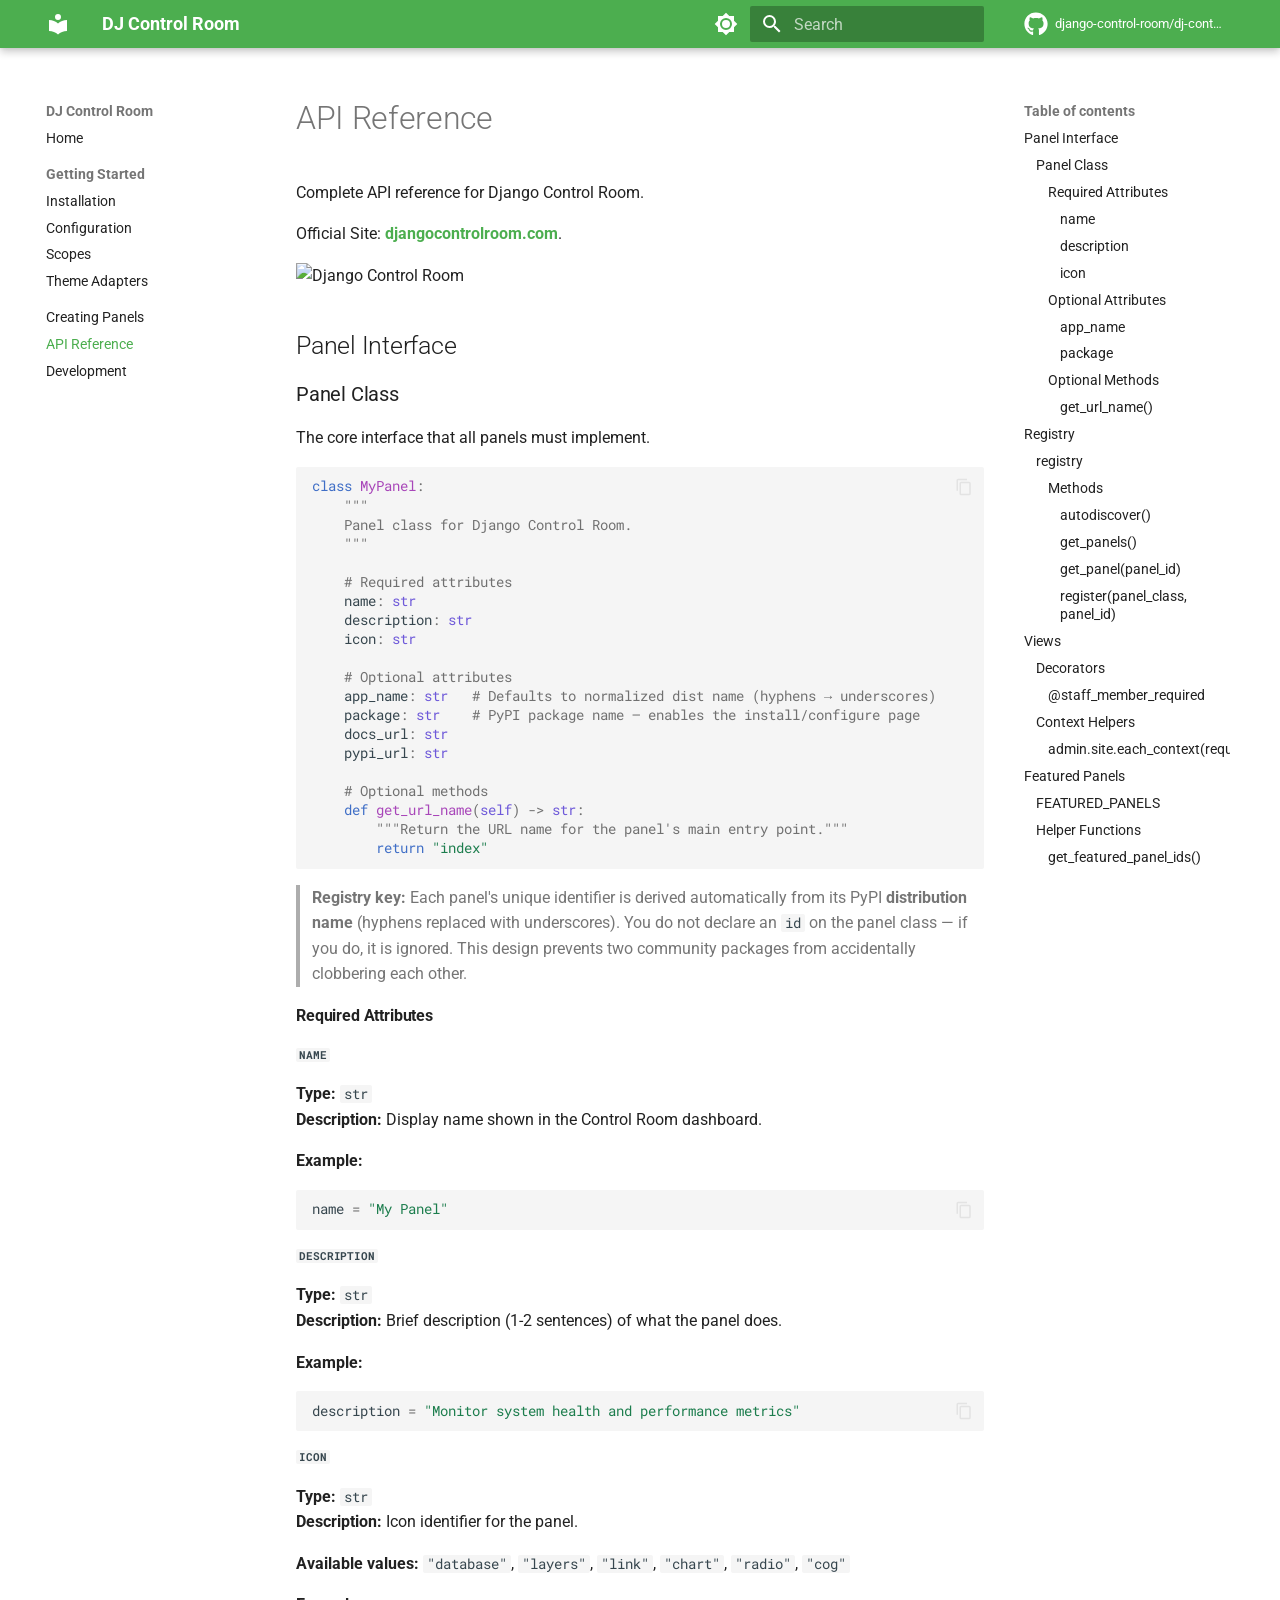
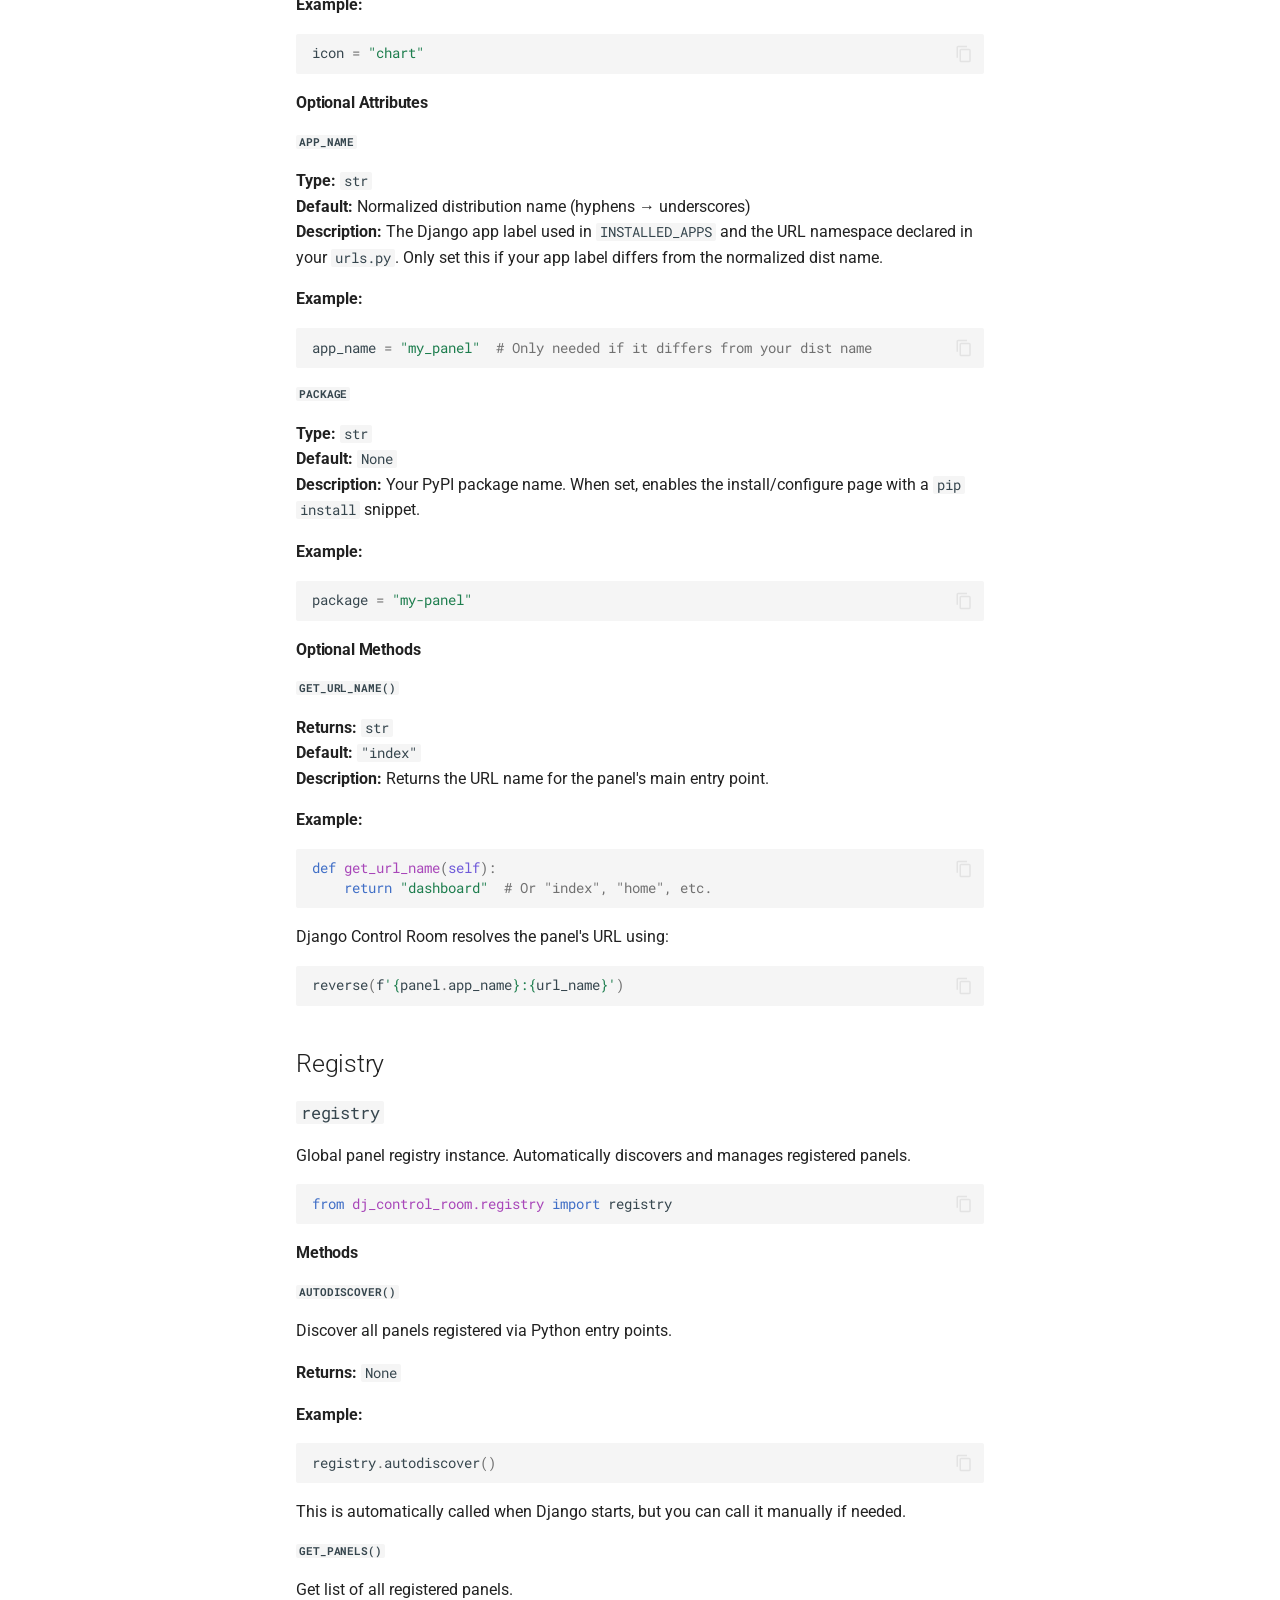
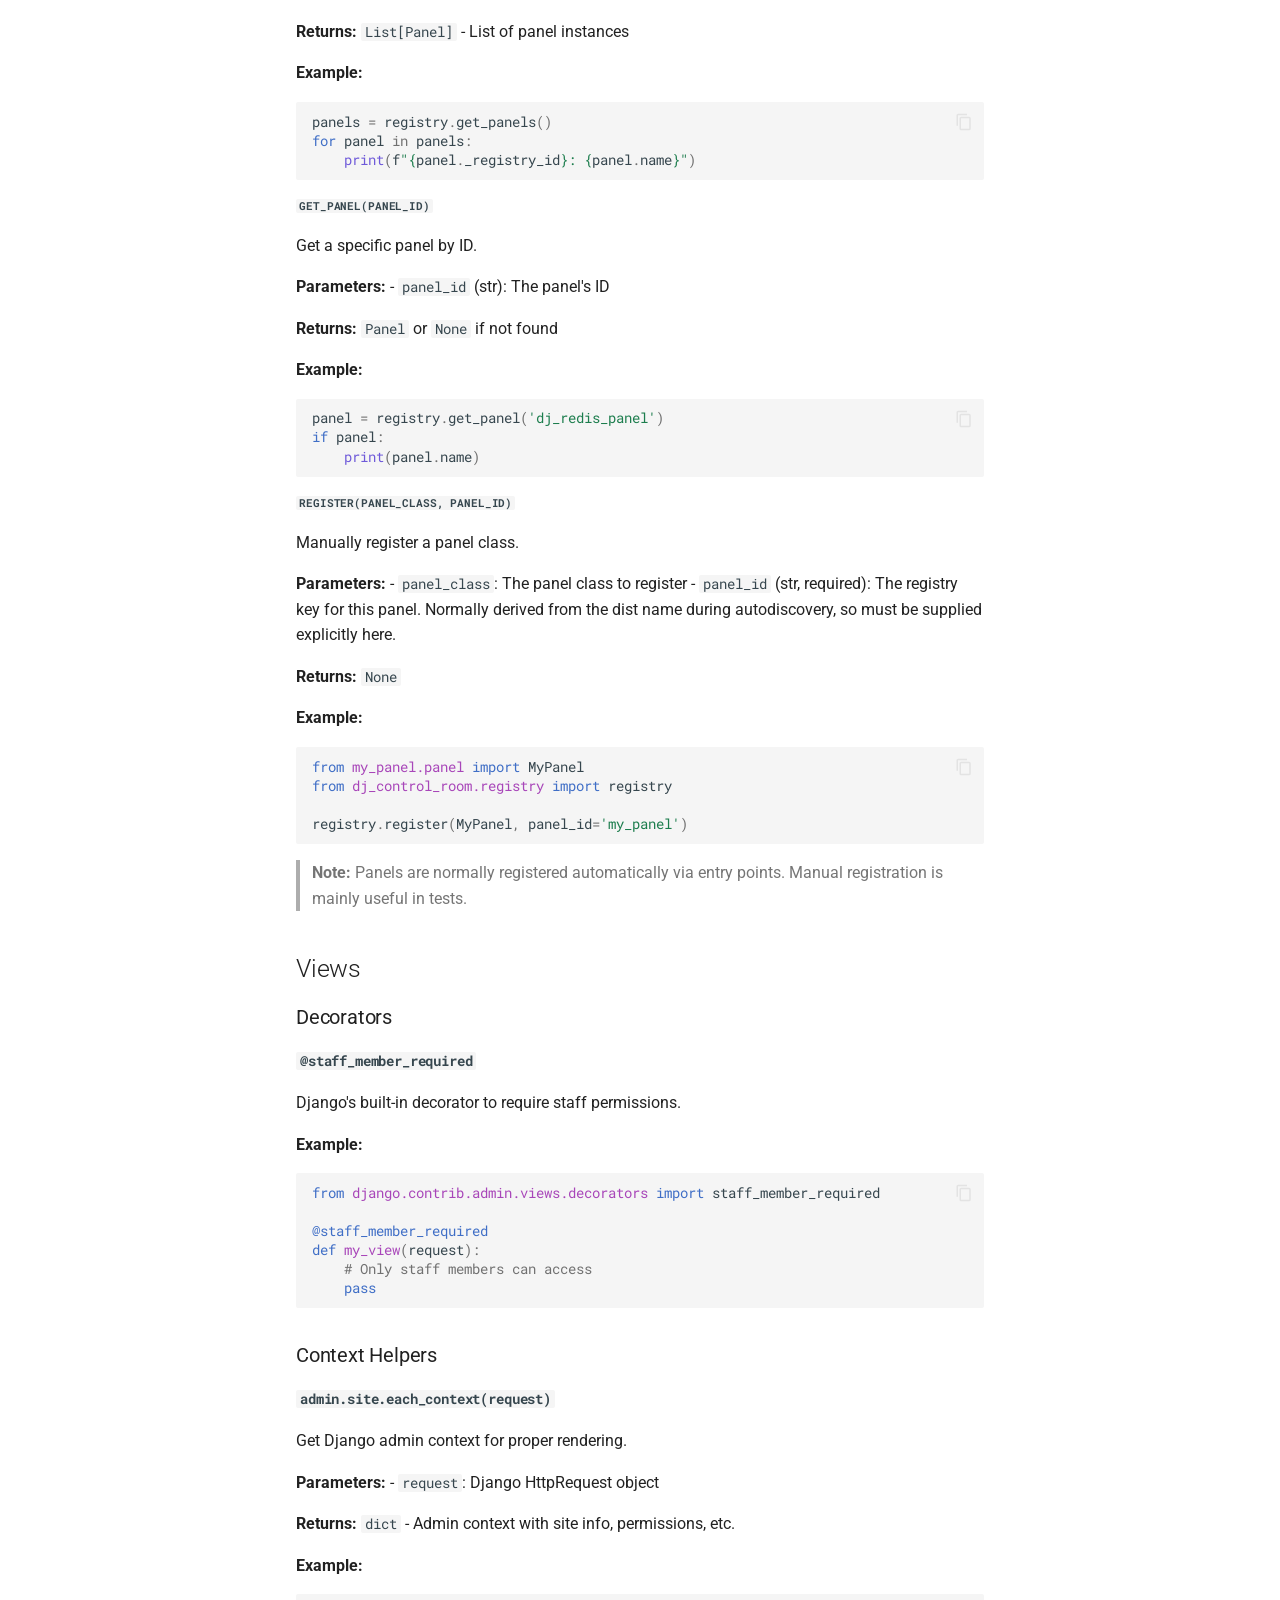
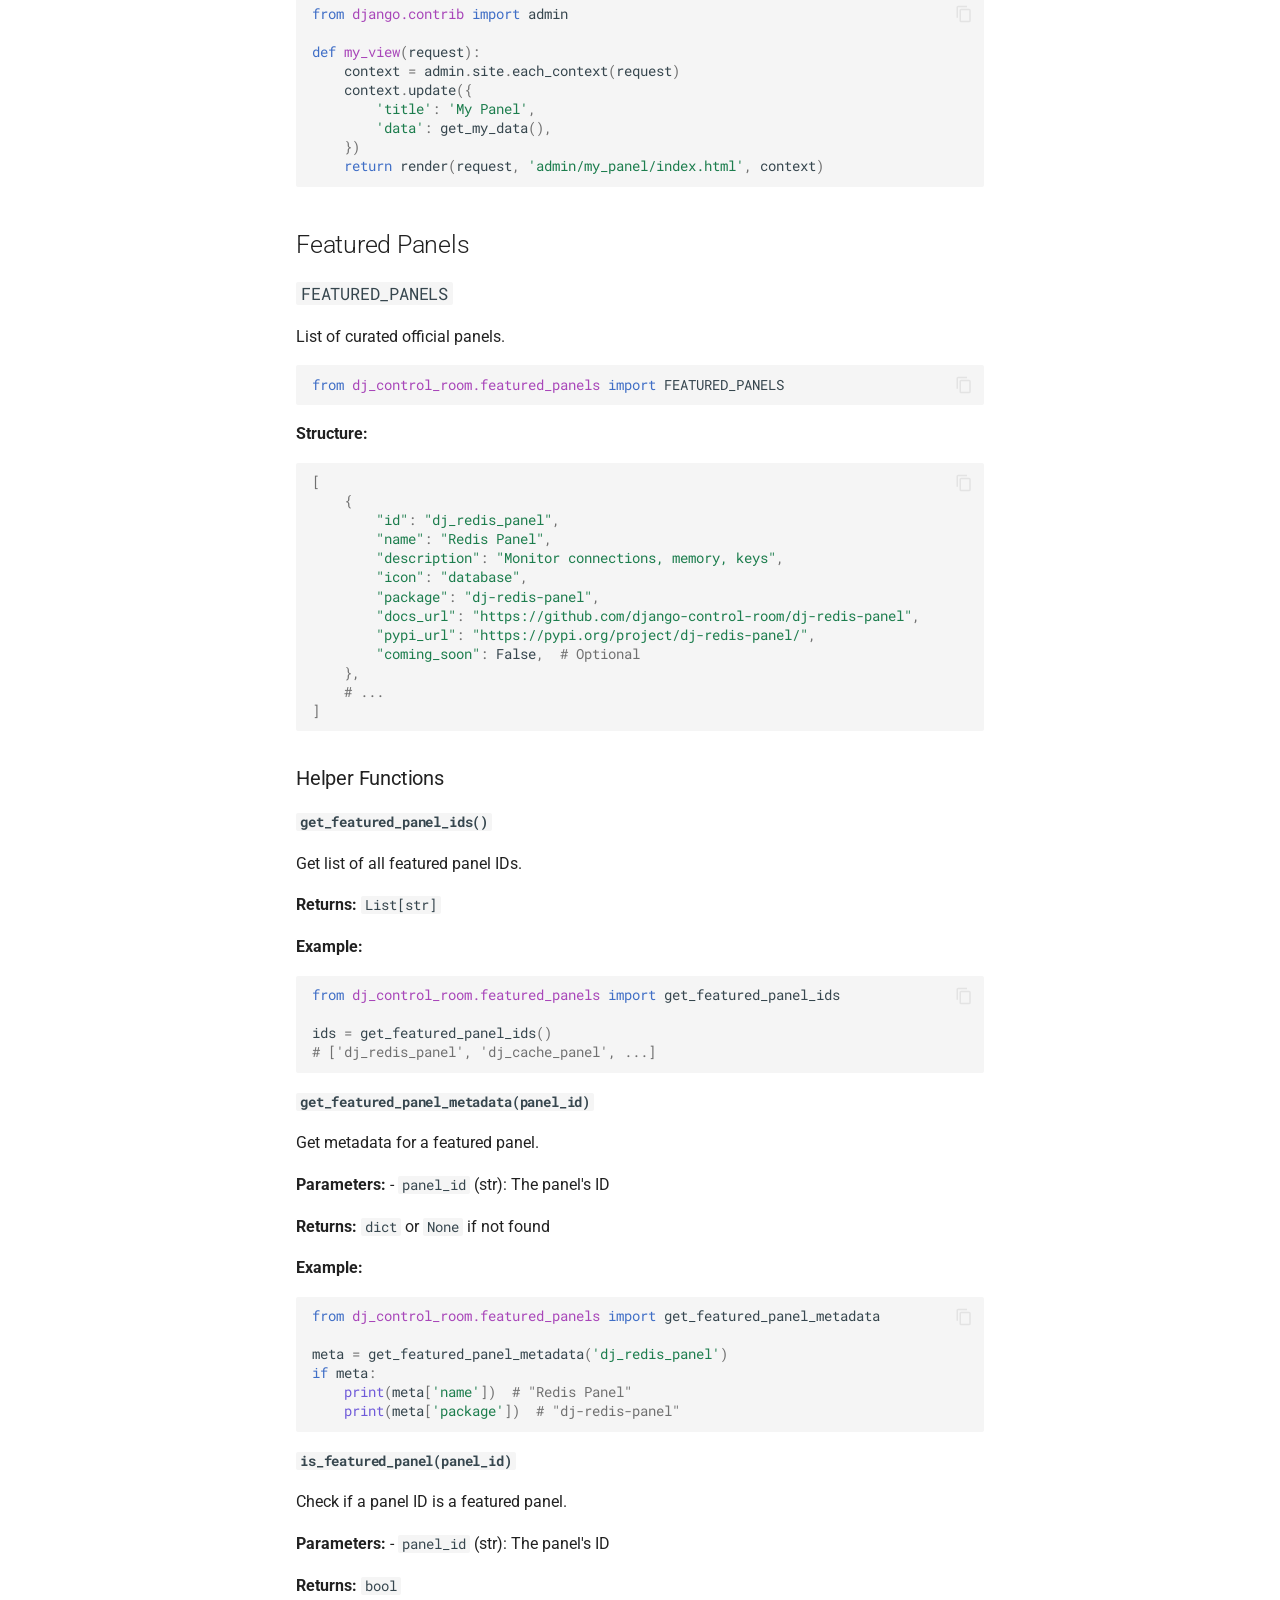
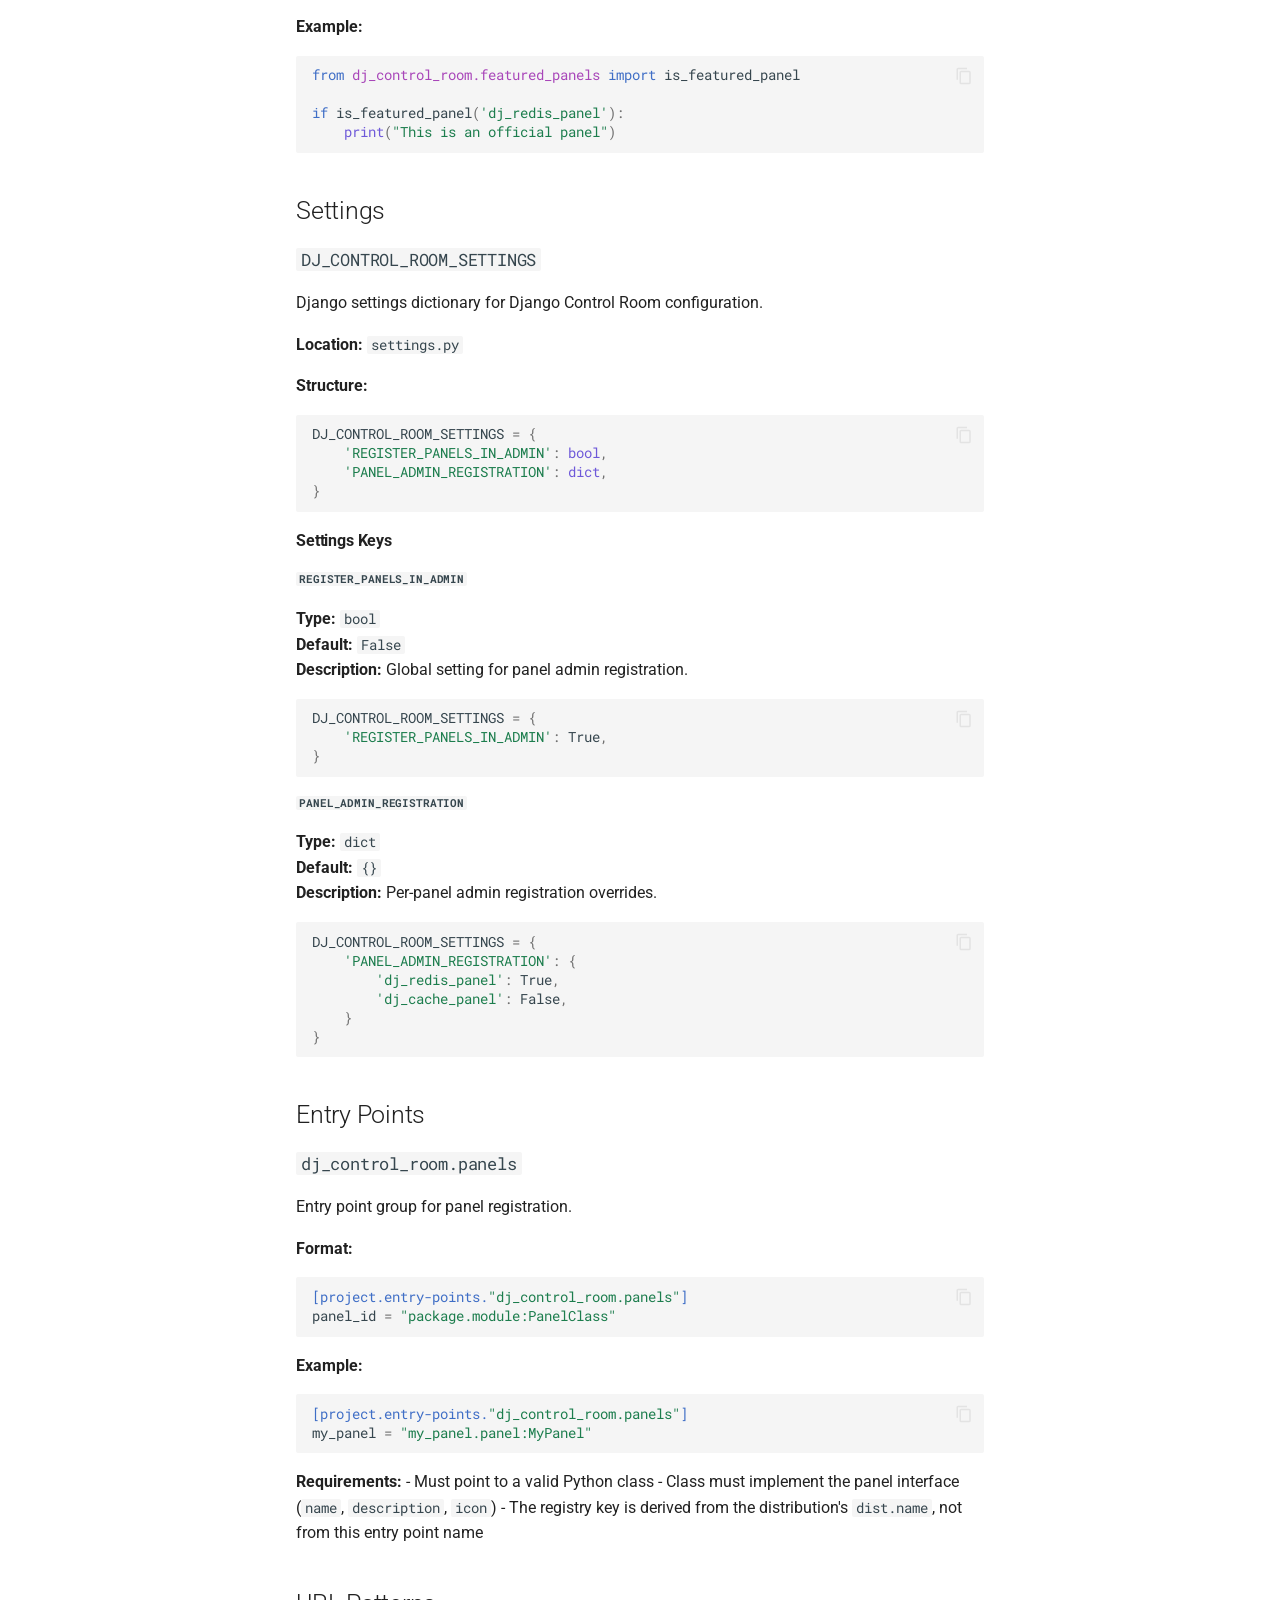
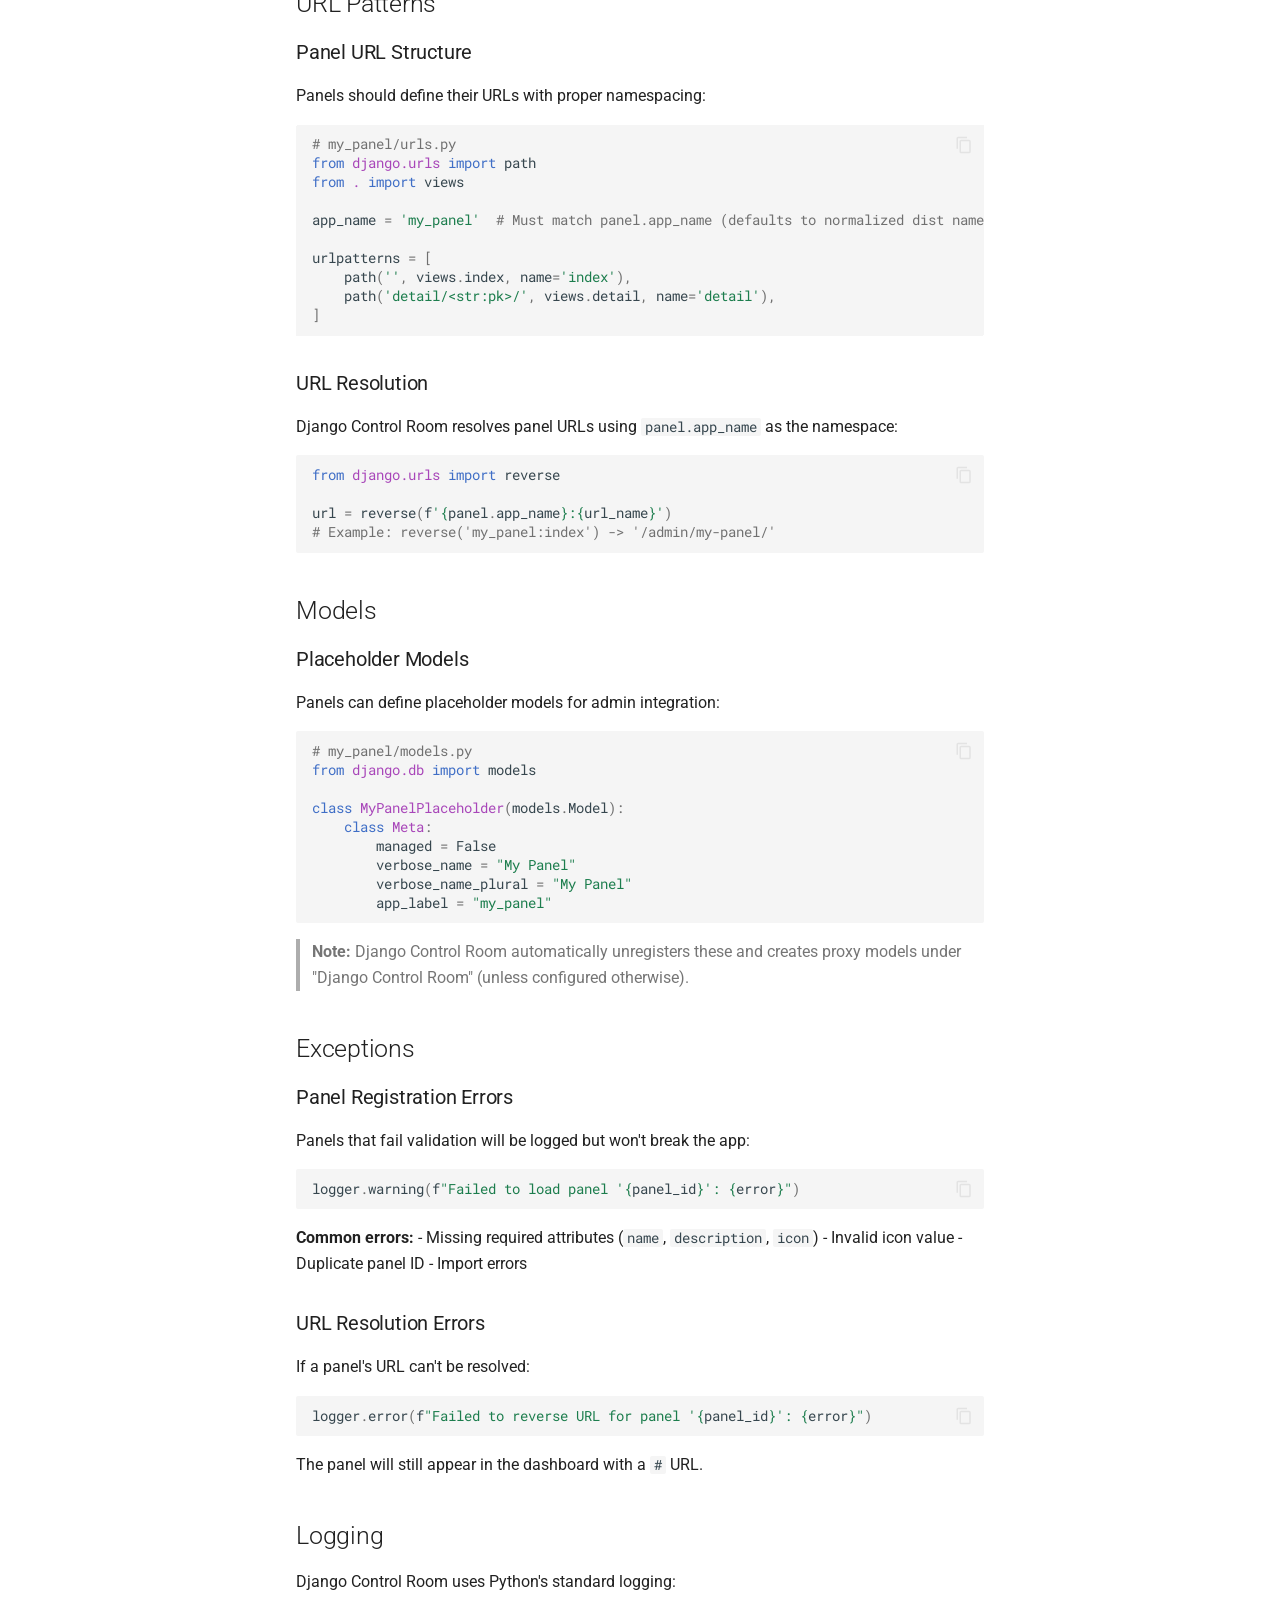
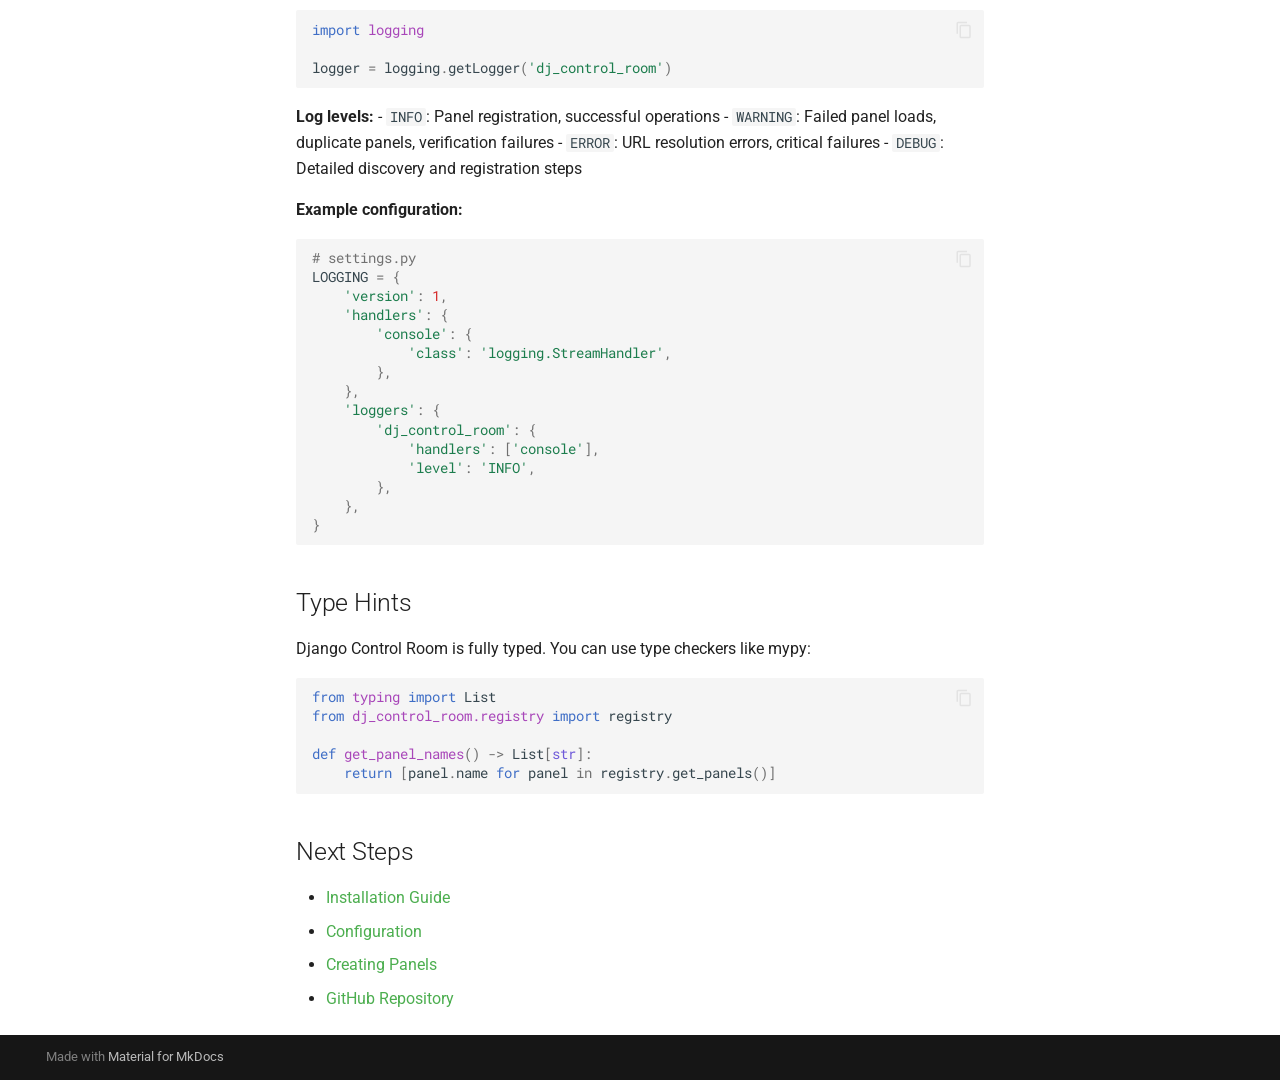
==== commit 1f48df42: "Deployed 8a159a1 with MkDocs version: 1.6.1" ====
--- a/api-reference/index.html
+++ b/api-reference/index.html
@@ -12,9 +12,13 @@
         <meta name="author" content="Yasser Toruno">
       
       
-        <link rel="canonical" href="https://yassi.github.io/dj-control-room/api-reference/">
-      
-      
+        <link rel="canonical" href="https://django-control-room.github.io/dj-control-room/api-reference/">
+      
+      
+        <link rel="prev" href="../creating-panels/">
+      
+      
+        <link rel="next" href="../contributing/">
       
       <link rel="icon" href="../assets/images/favicon.png">
       <meta name="generator" content="mkdocs-1.6.1, mkdocs-material-9.1.12">
@@ -182,13 +186,13 @@
     
     
       <div class="md-header__source">
-        <a href="https://github.com/yassi/dj-control-room" title="Go to repository" class="md-source" data-md-component="source">
+        <a href="https://github.com/django-control-room/dj-control-room" title="Go to repository" class="md-source" data-md-component="source">
   <div class="md-source__icon md-icon">
     
     <svg xmlns="http://www.w3.org/2000/svg" viewBox="0 0 496 512"><!--! Font Awesome Free 6.4.0 by @fontawesome - https://fontawesome.com License - https://fontawesome.com/license/free (Icons: CC BY 4.0, Fonts: SIL OFL 1.1, Code: MIT License) Copyright 2023 Fonticons, Inc.--><path d="M165.9 397.4c0 2-2.3 3.6-5.2 3.6-3.3.3-5.6-1.3-5.6-3.6 0-2 2.3-3.6 5.2-3.6 3-.3 5.6 1.3 5.6 3.6zm-31.1-4.5c-.7 2 1.3 4.3 4.3 4.9 2.6 1 5.6 0 6.2-2s-1.3-4.3-4.3-5.2c-2.6-.7-5.5.3-6.2 2.3zm44.2-1.7c-2.9.7-4.9 2.6-4.6 4.9.3 2 2.9 3.3 5.9 2.6 2.9-.7 4.9-2.6 4.6-4.6-.3-1.9-3-3.2-5.9-2.9zM244.8 8C106.1 8 0 113.3 0 252c0 110.9 69.8 205.8 169.5 239.2 12.8 2.3 17.3-5.6 17.3-12.1 0-6.2-.3-40.4-.3-61.4 0 0-70 15-84.7-29.8 0 0-11.4-29.1-27.8-36.6 0 0-22.9-15.7 1.6-15.4 0 0 24.9 2 38.6 25.8 21.9 38.6 58.6 27.5 72.9 20.9 2.3-16 8.8-27.1 16-33.7-55.9-6.2-112.3-14.3-112.3-110.5 0-27.5 7.6-41.3 23.6-58.9-2.6-6.5-11.1-33.3 2.6-67.9 20.9-6.5 69 27 69 27 20-5.6 41.5-8.5 62.8-8.5s42.8 2.9 62.8 8.5c0 0 48.1-33.6 69-27 13.7 34.7 5.2 61.4 2.6 67.9 16 17.7 25.8 31.5 25.8 58.9 0 96.5-58.9 104.2-114.8 110.5 9.2 7.9 17 22.9 17 46.4 0 33.7-.3 75.4-.3 83.6 0 6.5 4.6 14.4 17.3 12.1C428.2 457.8 496 362.9 496 252 496 113.3 383.5 8 244.8 8zM97.2 352.9c-1.3 1-1 3.3.7 5.2 1.6 1.6 3.9 2.3 5.2 1 1.3-1 1-3.3-.7-5.2-1.6-1.6-3.9-2.3-5.2-1zm-10.8-8.1c-.7 1.3.3 2.9 2.3 3.9 1.6 1 3.6.7 4.3-.7.7-1.3-.3-2.9-2.3-3.9-2-.6-3.6-.3-4.3.7zm32.4 35.6c-1.6 1.3-1 4.3 1.3 6.2 2.3 2.3 5.2 2.6 6.5 1 1.3-1.3.7-4.3-1.3-6.2-2.2-2.3-5.2-2.6-6.5-1zm-11.4-14.7c-1.6 1-1.6 3.6 0 5.9 1.6 2.3 4.3 3.3 5.6 2.3 1.6-1.3 1.6-3.9 0-6.2-1.4-2.3-4-3.3-5.6-2z"/></svg>
   </div>
   <div class="md-source__repository">
-    yassi/dj-control-room
+    django-control-room/dj-control-room
   </div>
 </a>
       </div>
@@ -227,13 +231,13 @@
   </label>
   
     <div class="md-nav__source">
-      <a href="https://github.com/yassi/dj-control-room" title="Go to repository" class="md-source" data-md-component="source">
+      <a href="https://github.com/django-control-room/dj-control-room" title="Go to repository" class="md-source" data-md-component="source">
   <div class="md-source__icon md-icon">
     
     <svg xmlns="http://www.w3.org/2000/svg" viewBox="0 0 496 512"><!--! Font Awesome Free 6.4.0 by @fontawesome - https://fontawesome.com License - https://fontawesome.com/license/free (Icons: CC BY 4.0, Fonts: SIL OFL 1.1, Code: MIT License) Copyright 2023 Fonticons, Inc.--><path d="M165.9 397.4c0 2-2.3 3.6-5.2 3.6-3.3.3-5.6-1.3-5.6-3.6 0-2 2.3-3.6 5.2-3.6 3-.3 5.6 1.3 5.6 3.6zm-31.1-4.5c-.7 2 1.3 4.3 4.3 4.9 2.6 1 5.6 0 6.2-2s-1.3-4.3-4.3-5.2c-2.6-.7-5.5.3-6.2 2.3zm44.2-1.7c-2.9.7-4.9 2.6-4.6 4.9.3 2 2.9 3.3 5.9 2.6 2.9-.7 4.9-2.6 4.6-4.6-.3-1.9-3-3.2-5.9-2.9zM244.8 8C106.1 8 0 113.3 0 252c0 110.9 69.8 205.8 169.5 239.2 12.8 2.3 17.3-5.6 17.3-12.1 0-6.2-.3-40.4-.3-61.4 0 0-70 15-84.7-29.8 0 0-11.4-29.1-27.8-36.6 0 0-22.9-15.7 1.6-15.4 0 0 24.9 2 38.6 25.8 21.9 38.6 58.6 27.5 72.9 20.9 2.3-16 8.8-27.1 16-33.7-55.9-6.2-112.3-14.3-112.3-110.5 0-27.5 7.6-41.3 23.6-58.9-2.6-6.5-11.1-33.3 2.6-67.9 20.9-6.5 69 27 69 27 20-5.6 41.5-8.5 62.8-8.5s42.8 2.9 62.8 8.5c0 0 48.1-33.6 69-27 13.7 34.7 5.2 61.4 2.6 67.9 16 17.7 25.8 31.5 25.8 58.9 0 96.5-58.9 104.2-114.8 110.5 9.2 7.9 17 22.9 17 46.4 0 33.7-.3 75.4-.3 83.6 0 6.5 4.6 14.4 17.3 12.1C428.2 457.8 496 362.9 496 252 496 113.3 383.5 8 244.8 8zM97.2 352.9c-1.3 1-1 3.3.7 5.2 1.6 1.6 3.9 2.3 5.2 1 1.3-1 1-3.3-.7-5.2-1.6-1.6-3.9-2.3-5.2-1zm-10.8-8.1c-.7 1.3.3 2.9 2.3 3.9 1.6 1 3.6.7 4.3-.7.7-1.3-.3-2.9-2.3-3.9-2-.6-3.6-.3-4.3.7zm32.4 35.6c-1.6 1.3-1 4.3 1.3 6.2 2.3 2.3 5.2 2.6 6.5 1 1.3-1.3.7-4.3-1.3-6.2-2.2-2.3-5.2-2.6-6.5-1zm-11.4-14.7c-1.6 1-1.6 3.6 0 5.9 1.6 2.3 4.3 3.3 5.6 2.3 1.6-1.3 1.6-3.9 0-6.2-1.4-2.3-4-3.3-5.6-2z"/></svg>
   </div>
   <div class="md-source__repository">
-    yassi/dj-control-room
+    django-control-room/dj-control-room
   </div>
 </a>
     </div>
@@ -316,6 +320,34 @@
 
             
           
+            
+              
+  
+  
+  
+    <li class="md-nav__item">
+      <a href="../scopes/" class="md-nav__link">
+        Scopes
+      </a>
+    </li>
+  
+
+            
+          
+            
+              
+  
+  
+  
+    <li class="md-nav__item">
+      <a href="../themes/" class="md-nav__link">
+        Theme Adapters
+      </a>
+    </li>
+  
+
+            
+          
         </ul>
       </nav>
     </li>
@@ -330,7 +362,520 @@
   
   
     <li class="md-nav__item">
-      <a href="../development/" class="md-nav__link">
+      <a href="../creating-panels/" class="md-nav__link">
+        Creating Panels
+      </a>
+    </li>
+  
+
+    
+      
+      
+      
+
+  
+  
+    
+  
+  
+    <li class="md-nav__item md-nav__item--active">
+      
+      <input class="md-nav__toggle md-toggle" type="checkbox" id="__toc">
+      
+      
+        
+      
+      
+        <label class="md-nav__link md-nav__link--active" for="__toc">
+          API Reference
+          <span class="md-nav__icon md-icon"></span>
+        </label>
+      
+      <a href="./" class="md-nav__link md-nav__link--active">
+        API Reference
+      </a>
+      
+        
+
+<nav class="md-nav md-nav--secondary" aria-label="Table of contents">
+  
+  
+  
+    
+  
+  
+    <label class="md-nav__title" for="__toc">
+      <span class="md-nav__icon md-icon"></span>
+      Table of contents
+    </label>
+    <ul class="md-nav__list" data-md-component="toc" data-md-scrollfix>
+      
+        <li class="md-nav__item">
+  <a href="#panel-interface" class="md-nav__link">
+    Panel Interface
+  </a>
+  
+    <nav class="md-nav" aria-label="Panel Interface">
+      <ul class="md-nav__list">
+        
+          <li class="md-nav__item">
+  <a href="#panel-class" class="md-nav__link">
+    Panel Class
+  </a>
+  
+    <nav class="md-nav" aria-label="Panel Class">
+      <ul class="md-nav__list">
+        
+          <li class="md-nav__item">
+  <a href="#required-attributes" class="md-nav__link">
+    Required Attributes
+  </a>
+  
+    <nav class="md-nav" aria-label="Required Attributes">
+      <ul class="md-nav__list">
+        
+          <li class="md-nav__item">
+  <a href="#name" class="md-nav__link">
+    name
+  </a>
+  
+</li>
+        
+          <li class="md-nav__item">
+  <a href="#description" class="md-nav__link">
+    description
+  </a>
+  
+</li>
+        
+          <li class="md-nav__item">
+  <a href="#icon" class="md-nav__link">
+    icon
+  </a>
+  
+</li>
+        
+      </ul>
+    </nav>
+  
+</li>
+        
+          <li class="md-nav__item">
+  <a href="#optional-attributes" class="md-nav__link">
+    Optional Attributes
+  </a>
+  
+    <nav class="md-nav" aria-label="Optional Attributes">
+      <ul class="md-nav__list">
+        
+          <li class="md-nav__item">
+  <a href="#app_name" class="md-nav__link">
+    app_name
+  </a>
+  
+</li>
+        
+          <li class="md-nav__item">
+  <a href="#package" class="md-nav__link">
+    package
+  </a>
+  
+</li>
+        
+      </ul>
+    </nav>
+  
+</li>
+        
+          <li class="md-nav__item">
+  <a href="#optional-methods" class="md-nav__link">
+    Optional Methods
+  </a>
+  
+    <nav class="md-nav" aria-label="Optional Methods">
+      <ul class="md-nav__list">
+        
+          <li class="md-nav__item">
+  <a href="#get_url_name" class="md-nav__link">
+    get_url_name()
+  </a>
+  
+</li>
+        
+      </ul>
+    </nav>
+  
+</li>
+        
+      </ul>
+    </nav>
+  
+</li>
+        
+      </ul>
+    </nav>
+  
+</li>
+      
+        <li class="md-nav__item">
+  <a href="#registry" class="md-nav__link">
+    Registry
+  </a>
+  
+    <nav class="md-nav" aria-label="Registry">
+      <ul class="md-nav__list">
+        
+          <li class="md-nav__item">
+  <a href="#registry_1" class="md-nav__link">
+    registry
+  </a>
+  
+    <nav class="md-nav" aria-label="registry">
+      <ul class="md-nav__list">
+        
+          <li class="md-nav__item">
+  <a href="#methods" class="md-nav__link">
+    Methods
+  </a>
+  
+    <nav class="md-nav" aria-label="Methods">
+      <ul class="md-nav__list">
+        
+          <li class="md-nav__item">
+  <a href="#autodiscover" class="md-nav__link">
+    autodiscover()
+  </a>
+  
+</li>
+        
+          <li class="md-nav__item">
+  <a href="#get_panels" class="md-nav__link">
+    get_panels()
+  </a>
+  
+</li>
+        
+          <li class="md-nav__item">
+  <a href="#get_panelpanel_id" class="md-nav__link">
+    get_panel(panel_id)
+  </a>
+  
+</li>
+        
+          <li class="md-nav__item">
+  <a href="#registerpanel_class-panel_id" class="md-nav__link">
+    register(panel_class, panel_id)
+  </a>
+  
+</li>
+        
+      </ul>
+    </nav>
+  
+</li>
+        
+      </ul>
+    </nav>
+  
+</li>
+        
+      </ul>
+    </nav>
+  
+</li>
+      
+        <li class="md-nav__item">
+  <a href="#views" class="md-nav__link">
+    Views
+  </a>
+  
+    <nav class="md-nav" aria-label="Views">
+      <ul class="md-nav__list">
+        
+          <li class="md-nav__item">
+  <a href="#decorators" class="md-nav__link">
+    Decorators
+  </a>
+  
+    <nav class="md-nav" aria-label="Decorators">
+      <ul class="md-nav__list">
+        
+          <li class="md-nav__item">
+  <a href="#staff_member_required" class="md-nav__link">
+    @staff_member_required
+  </a>
+  
+</li>
+        
+      </ul>
+    </nav>
+  
+</li>
+        
+          <li class="md-nav__item">
+  <a href="#context-helpers" class="md-nav__link">
+    Context Helpers
+  </a>
+  
+    <nav class="md-nav" aria-label="Context Helpers">
+      <ul class="md-nav__list">
+        
+          <li class="md-nav__item">
+  <a href="#adminsiteeach_contextrequest" class="md-nav__link">
+    admin.site.each_context(request)
+  </a>
+  
+</li>
+        
+      </ul>
+    </nav>
+  
+</li>
+        
+      </ul>
+    </nav>
+  
+</li>
+      
+        <li class="md-nav__item">
+  <a href="#featured-panels" class="md-nav__link">
+    Featured Panels
+  </a>
+  
+    <nav class="md-nav" aria-label="Featured Panels">
+      <ul class="md-nav__list">
+        
+          <li class="md-nav__item">
+  <a href="#featured_panels" class="md-nav__link">
+    FEATURED_PANELS
+  </a>
+  
+</li>
+        
+          <li class="md-nav__item">
+  <a href="#helper-functions" class="md-nav__link">
+    Helper Functions
+  </a>
+  
+    <nav class="md-nav" aria-label="Helper Functions">
+      <ul class="md-nav__list">
+        
+          <li class="md-nav__item">
+  <a href="#get_featured_panel_ids" class="md-nav__link">
+    get_featured_panel_ids()
+  </a>
+  
+</li>
+        
+          <li class="md-nav__item">
+  <a href="#get_featured_panel_metadatapanel_id" class="md-nav__link">
+    get_featured_panel_metadata(panel_id)
+  </a>
+  
+</li>
+        
+          <li class="md-nav__item">
+  <a href="#is_featured_panelpanel_id" class="md-nav__link">
+    is_featured_panel(panel_id)
+  </a>
+  
+</li>
+        
+      </ul>
+    </nav>
+  
+</li>
+        
+      </ul>
+    </nav>
+  
+</li>
+      
+        <li class="md-nav__item">
+  <a href="#settings" class="md-nav__link">
+    Settings
+  </a>
+  
+    <nav class="md-nav" aria-label="Settings">
+      <ul class="md-nav__list">
+        
+          <li class="md-nav__item">
+  <a href="#dj_control_room_settings" class="md-nav__link">
+    DJ_CONTROL_ROOM_SETTINGS
+  </a>
+  
+    <nav class="md-nav" aria-label="DJ_CONTROL_ROOM_SETTINGS">
+      <ul class="md-nav__list">
+        
+          <li class="md-nav__item">
+  <a href="#settings-keys" class="md-nav__link">
+    Settings Keys
+  </a>
+  
+    <nav class="md-nav" aria-label="Settings Keys">
+      <ul class="md-nav__list">
+        
+          <li class="md-nav__item">
+  <a href="#register_panels_in_admin" class="md-nav__link">
+    REGISTER_PANELS_IN_ADMIN
+  </a>
+  
+</li>
+        
+          <li class="md-nav__item">
+  <a href="#panel_admin_registration" class="md-nav__link">
+    PANEL_ADMIN_REGISTRATION
+  </a>
+  
+</li>
+        
+      </ul>
+    </nav>
+  
+</li>
+        
+      </ul>
+    </nav>
+  
+</li>
+        
+      </ul>
+    </nav>
+  
+</li>
+      
+        <li class="md-nav__item">
+  <a href="#entry-points" class="md-nav__link">
+    Entry Points
+  </a>
+  
+    <nav class="md-nav" aria-label="Entry Points">
+      <ul class="md-nav__list">
+        
+          <li class="md-nav__item">
+  <a href="#dj_control_roompanels" class="md-nav__link">
+    dj_control_room.panels
+  </a>
+  
+</li>
+        
+      </ul>
+    </nav>
+  
+</li>
+      
+        <li class="md-nav__item">
+  <a href="#url-patterns" class="md-nav__link">
+    URL Patterns
+  </a>
+  
+    <nav class="md-nav" aria-label="URL Patterns">
+      <ul class="md-nav__list">
+        
+          <li class="md-nav__item">
+  <a href="#panel-url-structure" class="md-nav__link">
+    Panel URL Structure
+  </a>
+  
+</li>
+        
+          <li class="md-nav__item">
+  <a href="#url-resolution" class="md-nav__link">
+    URL Resolution
+  </a>
+  
+</li>
+        
+      </ul>
+    </nav>
+  
+</li>
+      
+        <li class="md-nav__item">
+  <a href="#models" class="md-nav__link">
+    Models
+  </a>
+  
+    <nav class="md-nav" aria-label="Models">
+      <ul class="md-nav__list">
+        
+          <li class="md-nav__item">
+  <a href="#placeholder-models" class="md-nav__link">
+    Placeholder Models
+  </a>
+  
+</li>
+        
+      </ul>
+    </nav>
+  
+</li>
+      
+        <li class="md-nav__item">
+  <a href="#exceptions" class="md-nav__link">
+    Exceptions
+  </a>
+  
+    <nav class="md-nav" aria-label="Exceptions">
+      <ul class="md-nav__list">
+        
+          <li class="md-nav__item">
+  <a href="#panel-registration-errors" class="md-nav__link">
+    Panel Registration Errors
+  </a>
+  
+</li>
+        
+          <li class="md-nav__item">
+  <a href="#url-resolution-errors" class="md-nav__link">
+    URL Resolution Errors
+  </a>
+  
+</li>
+        
+      </ul>
+    </nav>
+  
+</li>
+      
+        <li class="md-nav__item">
+  <a href="#logging" class="md-nav__link">
+    Logging
+  </a>
+  
+</li>
+      
+        <li class="md-nav__item">
+  <a href="#type-hints" class="md-nav__link">
+    Type Hints
+  </a>
+  
+</li>
+      
+        <li class="md-nav__item">
+  <a href="#next-steps" class="md-nav__link">
+    Next Steps
+  </a>
+  
+</li>
+      
+    </ul>
+  
+</nav>
+      
+    </li>
+  
+
+    
+      
+      
+      
+
+  
+  
+  
+    <li class="md-nav__item">
+      <a href="../contributing/" class="md-nav__link">
         Development
       </a>
     </li>
@@ -833,7 +1378,7 @@
 <h1 id="api-reference">API Reference</h1>
 <p>Complete API reference for Django Control Room.</p>
 <p>Official Site: <strong><a href="https://djangocontrolroom.com">djangocontrolroom.com</a></strong>.</p>
-<p><img alt="Django Control Room" src="https://raw.githubusercontent.com/yassi/dj-control-room/main/images/grid_image.png" /></p>
+<p><img alt="Django Control Room" src="https://raw.githubusercontent.com/django-control-room/dj-control-room/main/images/grid_image.png" /></p>
 <h2 id="panel-interface">Panel Interface</h2>
 <h3 id="panel-class">Panel Class</h3>
 <p>The core interface that all panels must implement.</p>
@@ -996,7 +1541,7 @@
 </span><span id="__span-16-5"><a id="__codelineno-16-5" name="__codelineno-16-5" href="#__codelineno-16-5"></a>        <span class="s2">&quot;description&quot;</span><span class="p">:</span> <span class="s2">&quot;Monitor connections, memory, keys&quot;</span><span class="p">,</span>
 </span><span id="__span-16-6"><a id="__codelineno-16-6" name="__codelineno-16-6" href="#__codelineno-16-6"></a>        <span class="s2">&quot;icon&quot;</span><span class="p">:</span> <span class="s2">&quot;database&quot;</span><span class="p">,</span>
 </span><span id="__span-16-7"><a id="__codelineno-16-7" name="__codelineno-16-7" href="#__codelineno-16-7"></a>        <span class="s2">&quot;package&quot;</span><span class="p">:</span> <span class="s2">&quot;dj-redis-panel&quot;</span><span class="p">,</span>
-</span><span id="__span-16-8"><a id="__codelineno-16-8" name="__codelineno-16-8" href="#__codelineno-16-8"></a>        <span class="s2">&quot;docs_url&quot;</span><span class="p">:</span> <span class="s2">&quot;https://github.com/yassi/dj-redis-panel&quot;</span><span class="p">,</span>
+</span><span id="__span-16-8"><a id="__codelineno-16-8" name="__codelineno-16-8" href="#__codelineno-16-8"></a>        <span class="s2">&quot;docs_url&quot;</span><span class="p">:</span> <span class="s2">&quot;https://github.com/django-control-room/dj-redis-panel&quot;</span><span class="p">,</span>
 </span><span id="__span-16-9"><a id="__codelineno-16-9" name="__codelineno-16-9" href="#__codelineno-16-9"></a>        <span class="s2">&quot;pypi_url&quot;</span><span class="p">:</span> <span class="s2">&quot;https://pypi.org/project/dj-redis-panel/&quot;</span><span class="p">,</span>
 </span><span id="__span-16-10"><a id="__codelineno-16-10" name="__codelineno-16-10" href="#__codelineno-16-10"></a>        <span class="s2">&quot;coming_soon&quot;</span><span class="p">:</span> <span class="kc">False</span><span class="p">,</span>  <span class="c1"># Optional</span>
 </span><span id="__span-16-11"><a id="__codelineno-16-11" name="__codelineno-16-11" href="#__codelineno-16-11"></a>    <span class="p">},</span>
@@ -1175,7 +1720,7 @@
 <li><a href="../installation/">Installation Guide</a></li>
 <li><a href="../configuration/">Configuration</a></li>
 <li><a href="../creating-panels/">Creating Panels</a></li>
-<li><a href="https://github.com/yassi/dj-control-room">GitHub Repository</a></li>
+<li><a href="https://github.com/django-control-room/dj-control-room">GitHub Repository</a></li>
 </ul>
 
 
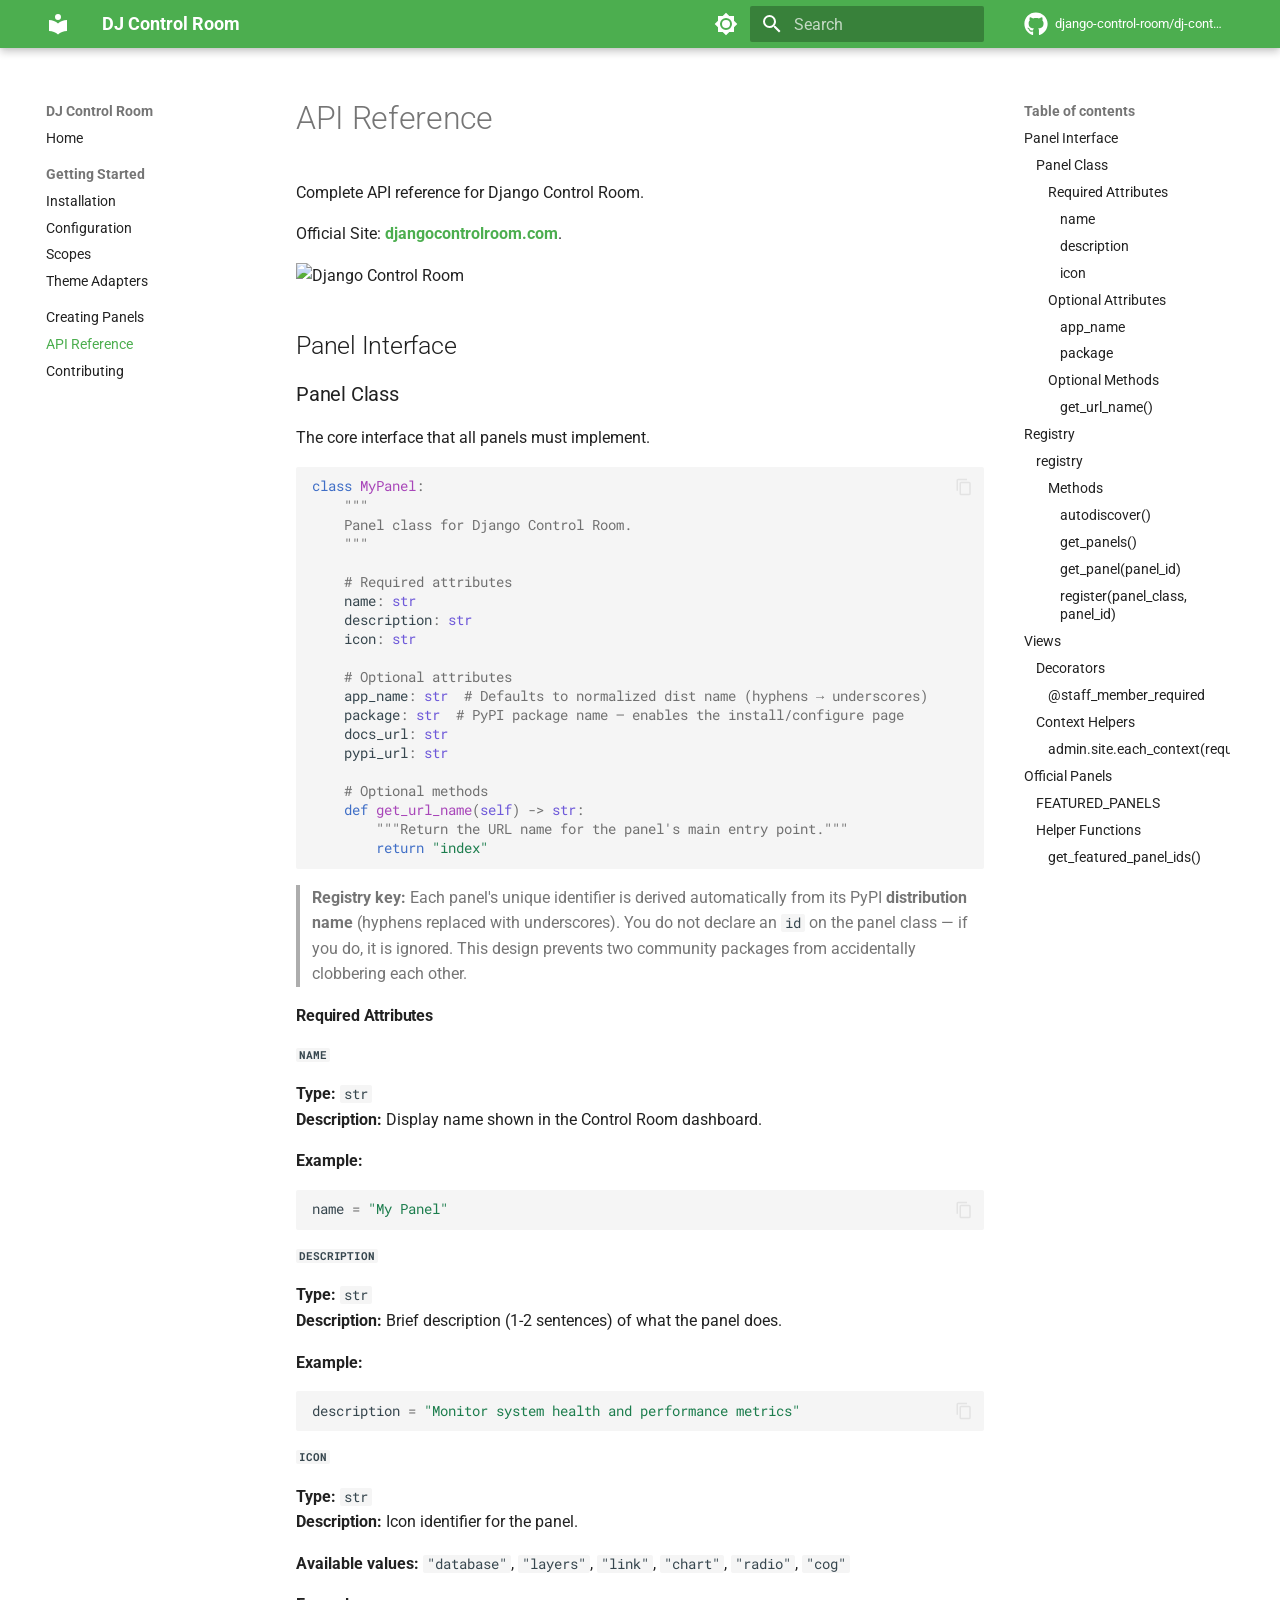
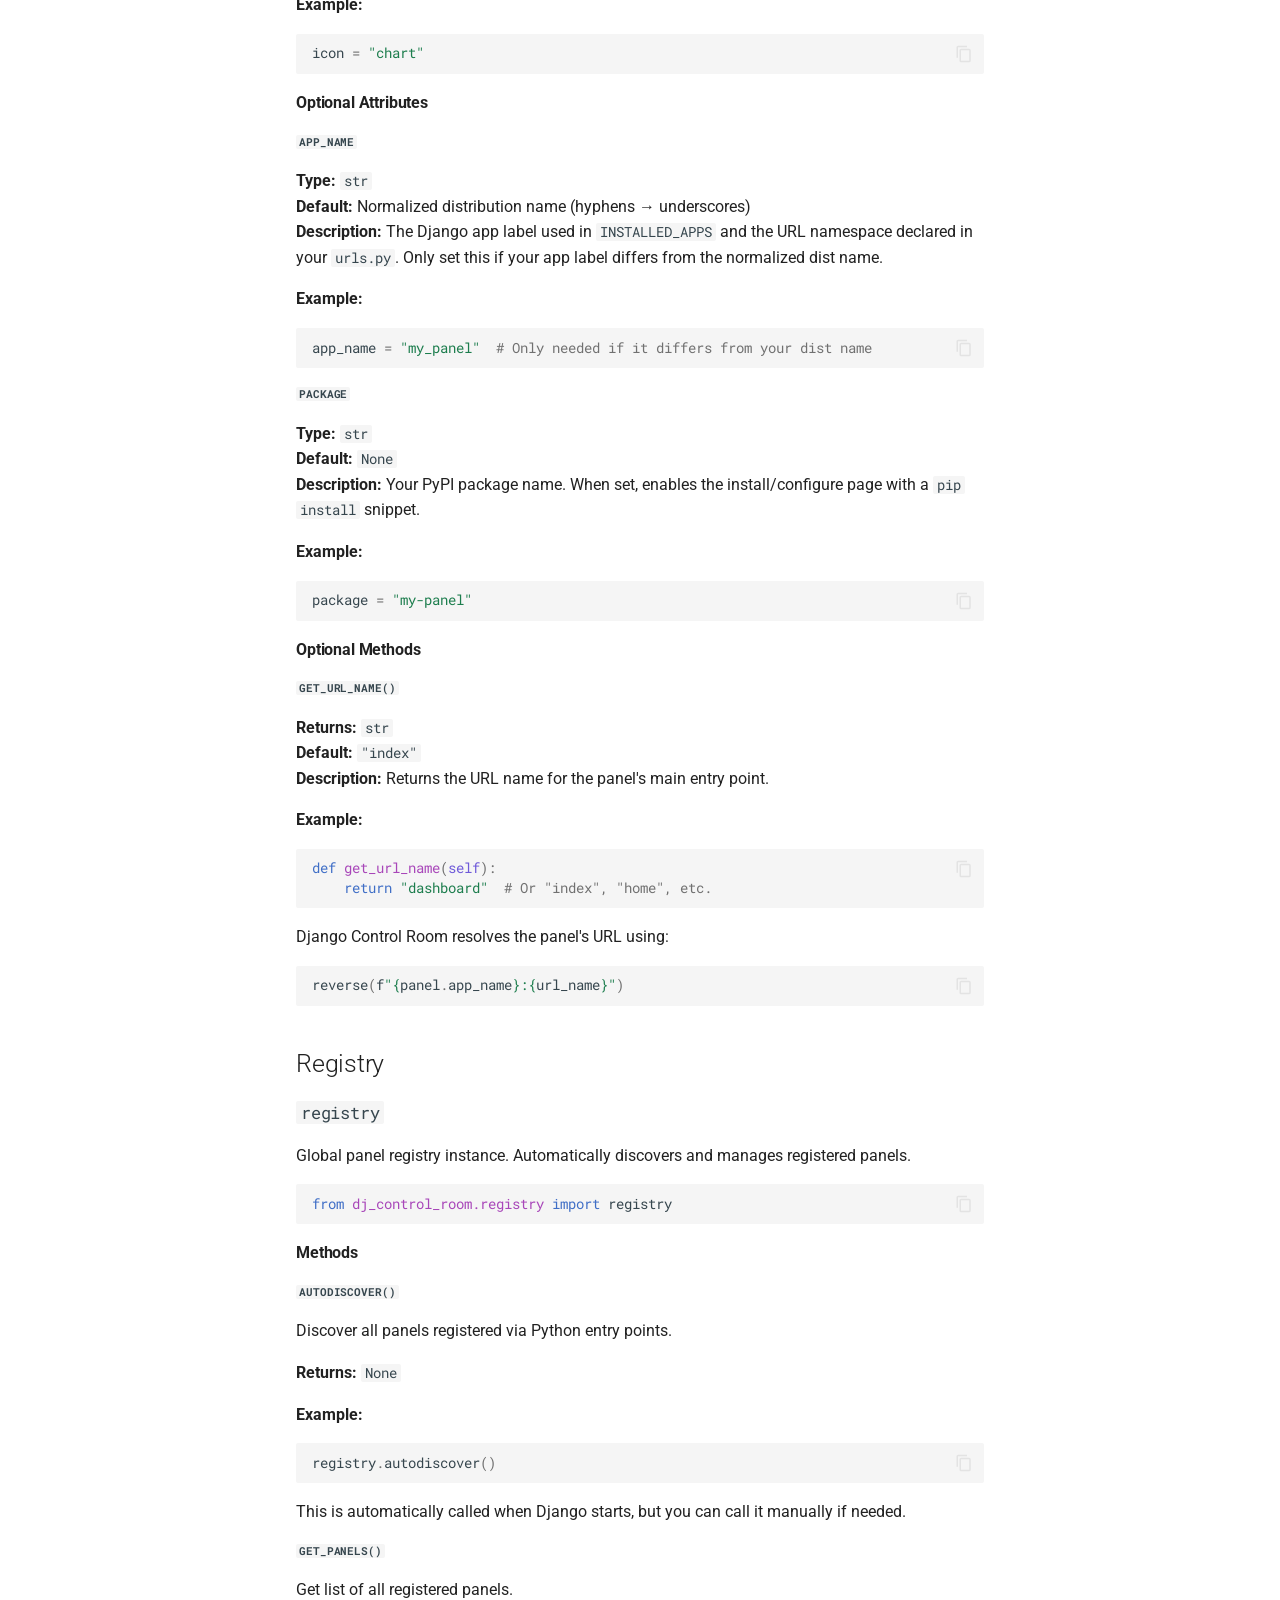
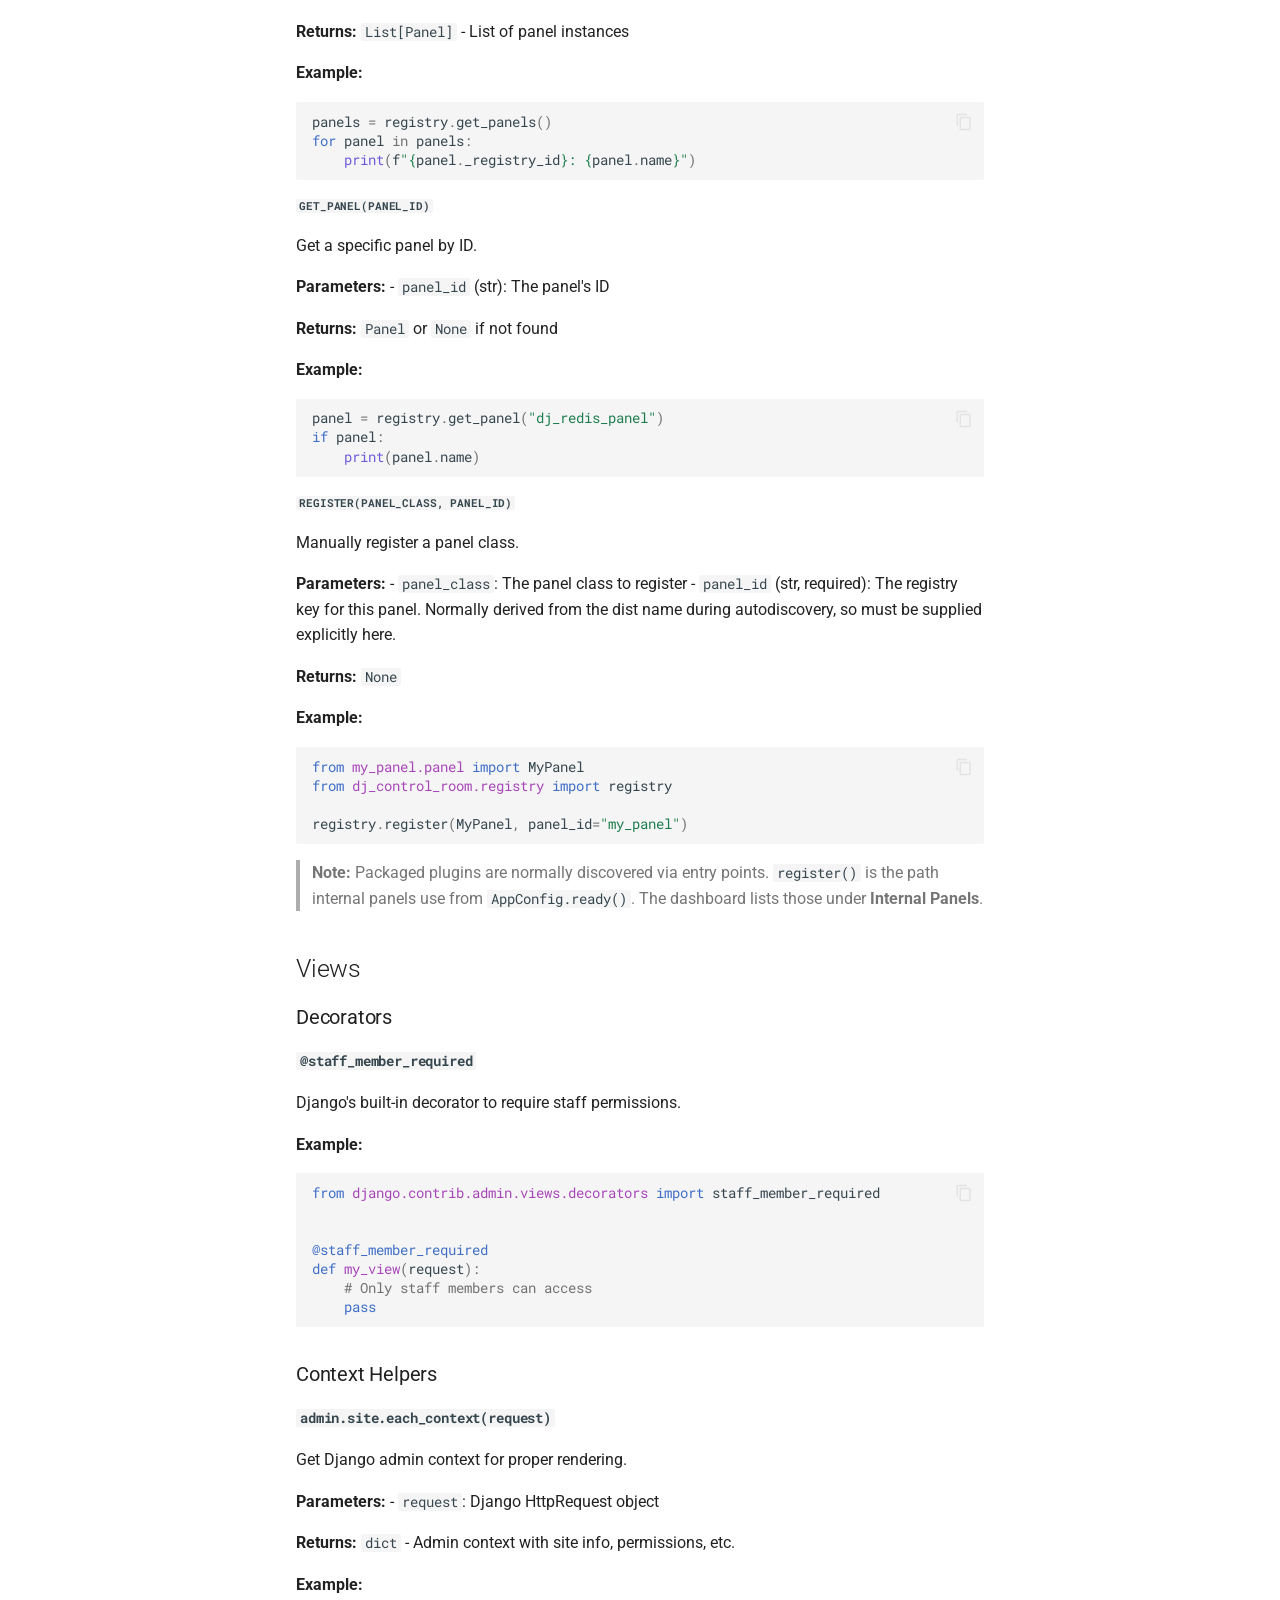
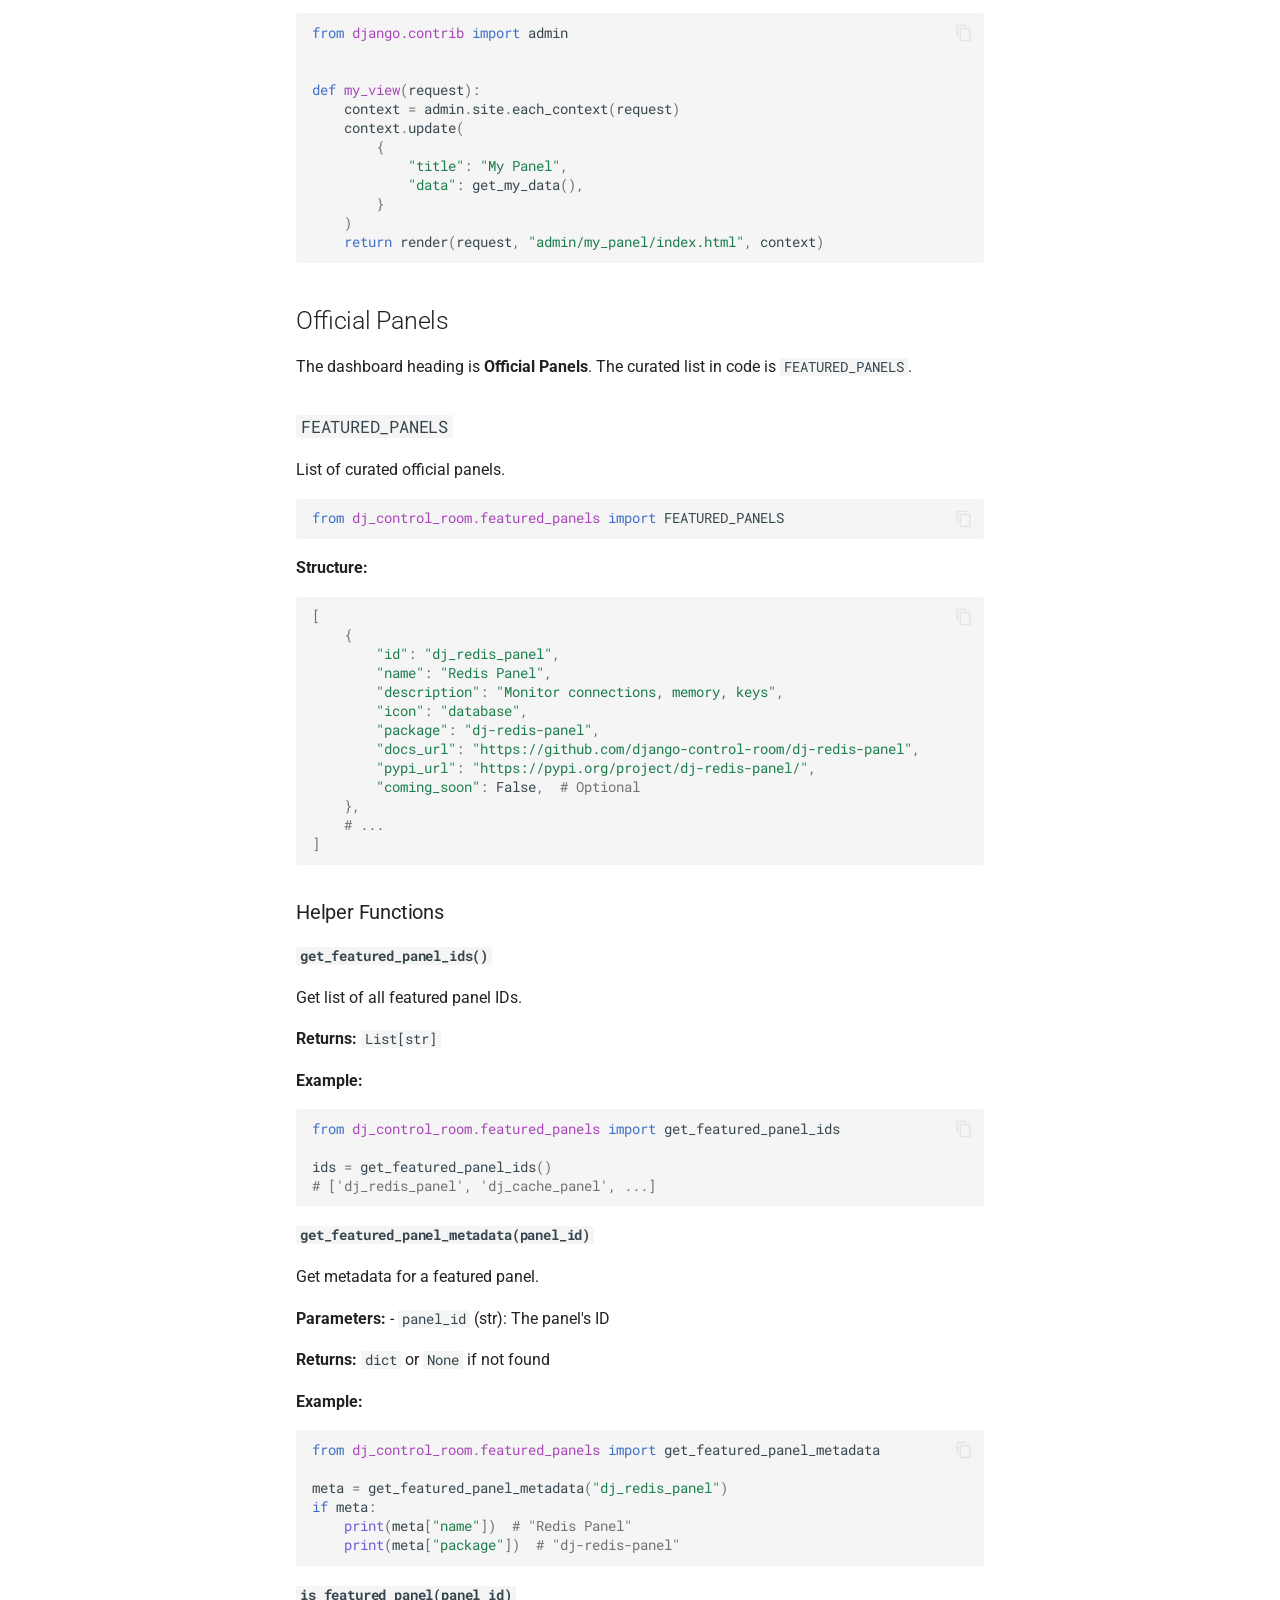
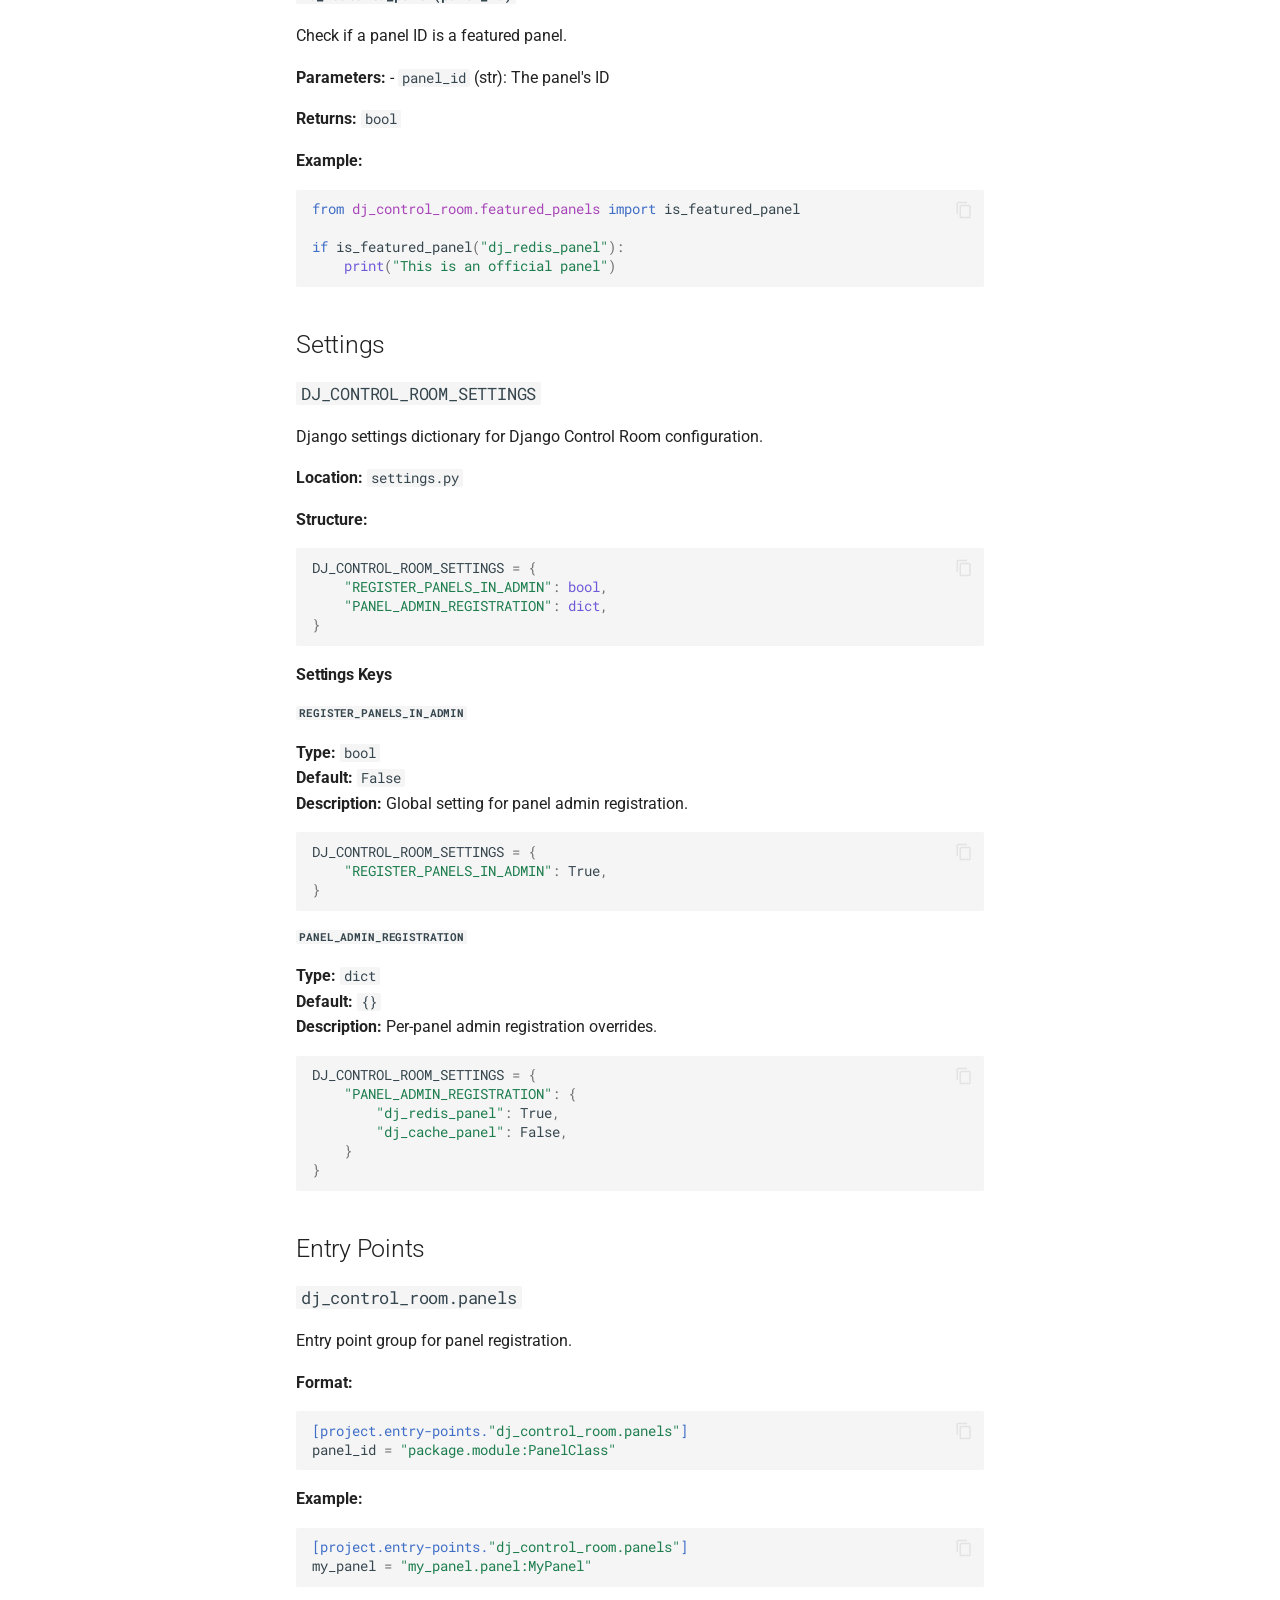
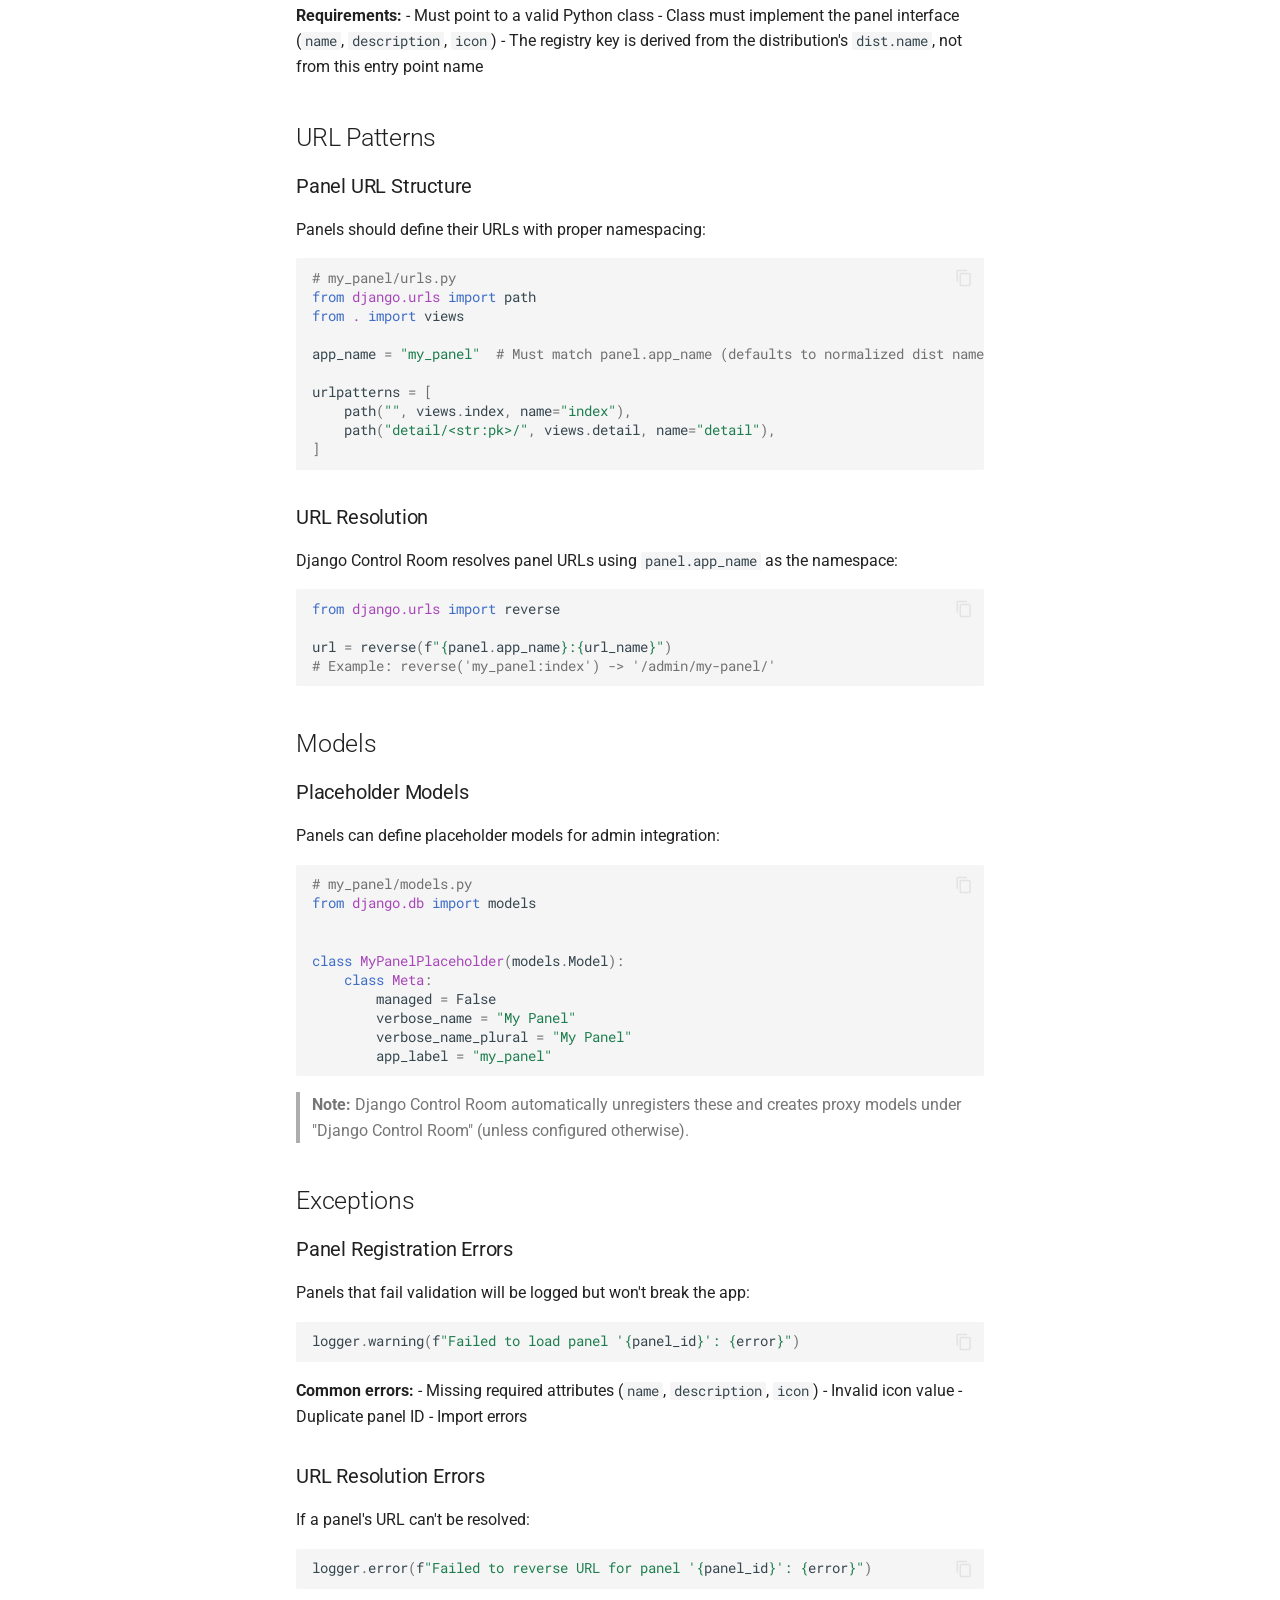
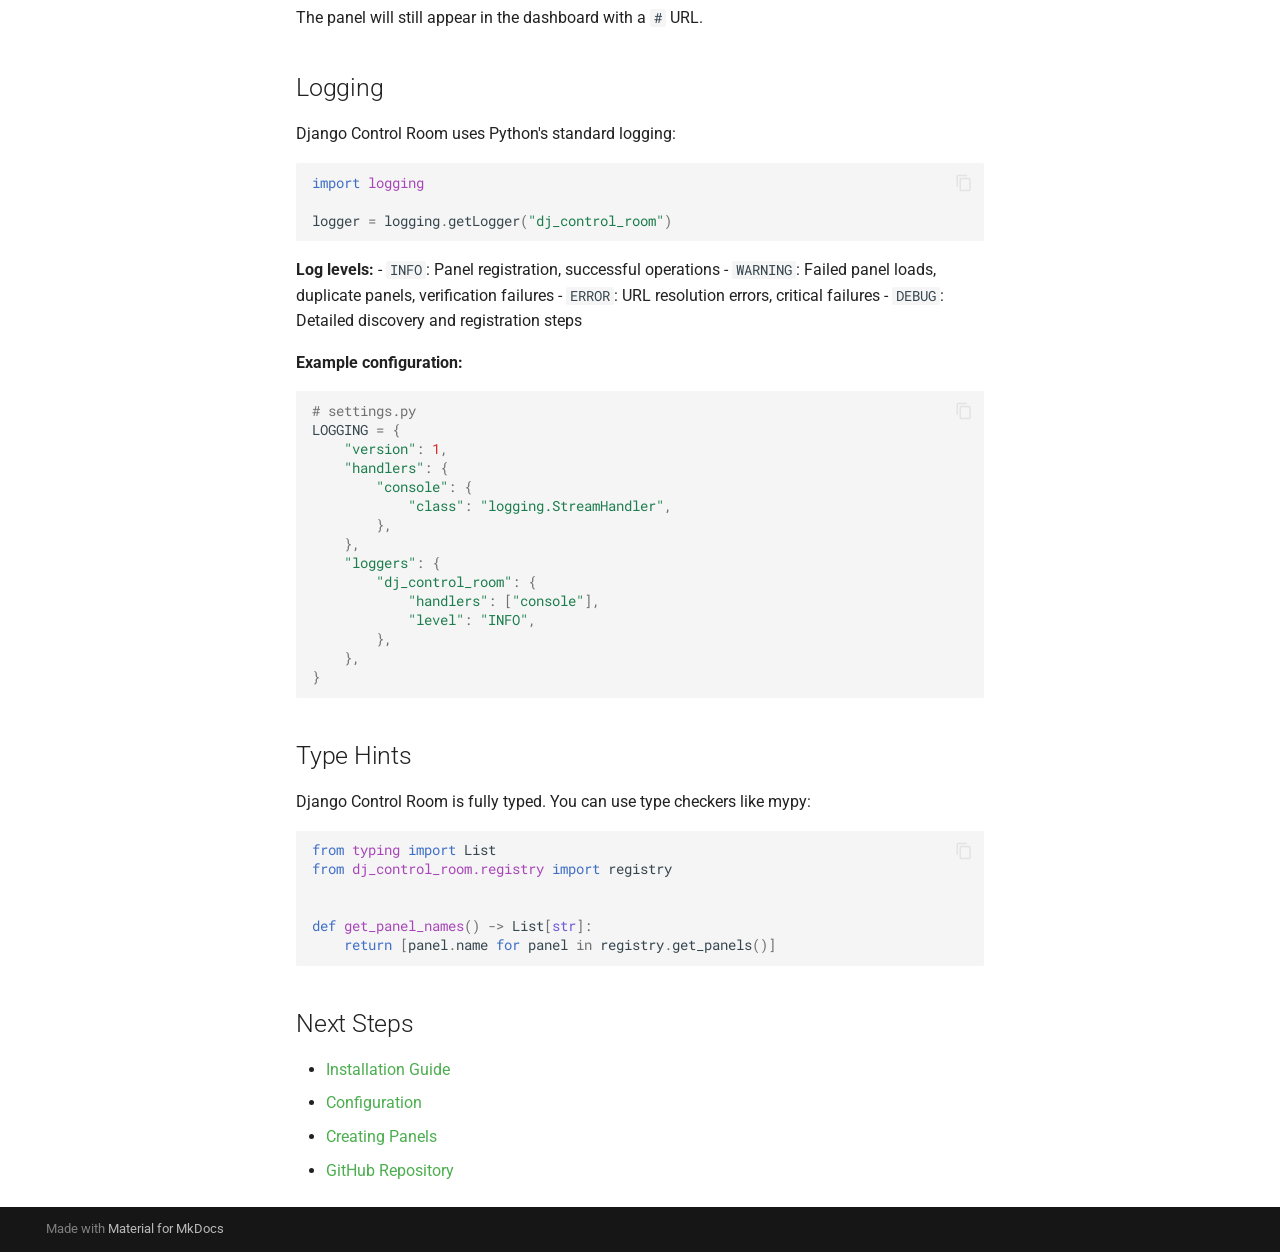
==== commit 17e60b1d: "Deployed 8540312 with MkDocs version: 1.6.1" ====
--- a/api-reference/index.html
+++ b/api-reference/index.html
@@ -638,11 +638,11 @@
 </li>
       
         <li class="md-nav__item">
-  <a href="#featured-panels" class="md-nav__link">
-    Featured Panels
-  </a>
-  
-    <nav class="md-nav" aria-label="Featured Panels">
+  <a href="#official-panels" class="md-nav__link">
+    Official Panels
+  </a>
+  
+    <nav class="md-nav" aria-label="Official Panels">
       <ul class="md-nav__list">
         
           <li class="md-nav__item">
@@ -876,7 +876,7 @@
   
     <li class="md-nav__item">
       <a href="../contributing/" class="md-nav__link">
-        Development
+        Contributing
       </a>
     </li>
   
@@ -1136,11 +1136,11 @@
 </li>
       
         <li class="md-nav__item">
-  <a href="#featured-panels" class="md-nav__link">
-    Featured Panels
-  </a>
-  
-    <nav class="md-nav" aria-label="Featured Panels">
+  <a href="#official-panels" class="md-nav__link">
+    Official Panels
+  </a>
+  
+    <nav class="md-nav" aria-label="Official Panels">
       <ul class="md-nav__list">
         
           <li class="md-nav__item">
@@ -1383,9 +1383,9 @@
 <h3 id="panel-class">Panel Class</h3>
 <p>The core interface that all panels must implement.</p>
 <div class="language-python highlight"><pre><span></span><code><span id="__span-0-1"><a id="__codelineno-0-1" name="__codelineno-0-1" href="#__codelineno-0-1"></a><span class="k">class</span><span class="w"> </span><span class="nc">MyPanel</span><span class="p">:</span>
-</span><span id="__span-0-2"><a id="__codelineno-0-2" name="__codelineno-0-2" href="#__codelineno-0-2"></a><span class="w">    </span><span class="sd">&quot;&quot;&quot;</span>
+</span><span id="__span-0-2"><a id="__codelineno-0-2" name="__codelineno-0-2" href="#__codelineno-0-2"></a><span class="w">    </span><span class="sd">"""</span>
 </span><span id="__span-0-3"><a id="__codelineno-0-3" name="__codelineno-0-3" href="#__codelineno-0-3"></a><span class="sd">    Panel class for Django Control Room.</span>
-</span><span id="__span-0-4"><a id="__codelineno-0-4" name="__codelineno-0-4" href="#__codelineno-0-4"></a><span class="sd">    &quot;&quot;&quot;</span>
+</span><span id="__span-0-4"><a id="__codelineno-0-4" name="__codelineno-0-4" href="#__codelineno-0-4"></a><span class="sd">    """</span>
 </span><span id="__span-0-5"><a id="__codelineno-0-5" name="__codelineno-0-5" href="#__codelineno-0-5"></a>
 </span><span id="__span-0-6"><a id="__codelineno-0-6" name="__codelineno-0-6" href="#__codelineno-0-6"></a>    <span class="c1"># Required attributes</span>
 </span><span id="__span-0-7"><a id="__codelineno-0-7" name="__codelineno-0-7" href="#__codelineno-0-7"></a>    <span class="n">name</span><span class="p">:</span> <span class="nb">str</span>
@@ -1393,15 +1393,15 @@
 </span><span id="__span-0-9"><a id="__codelineno-0-9" name="__codelineno-0-9" href="#__codelineno-0-9"></a>    <span class="n">icon</span><span class="p">:</span> <span class="nb">str</span>
 </span><span id="__span-0-10"><a id="__codelineno-0-10" name="__codelineno-0-10" href="#__codelineno-0-10"></a>
 </span><span id="__span-0-11"><a id="__codelineno-0-11" name="__codelineno-0-11" href="#__codelineno-0-11"></a>    <span class="c1"># Optional attributes</span>
-</span><span id="__span-0-12"><a id="__codelineno-0-12" name="__codelineno-0-12" href="#__codelineno-0-12"></a>    <span class="n">app_name</span><span class="p">:</span> <span class="nb">str</span>   <span class="c1"># Defaults to normalized dist name (hyphens → underscores)</span>
-</span><span id="__span-0-13"><a id="__codelineno-0-13" name="__codelineno-0-13" href="#__codelineno-0-13"></a>    <span class="n">package</span><span class="p">:</span> <span class="nb">str</span>    <span class="c1"># PyPI package name — enables the install/configure page</span>
+</span><span id="__span-0-12"><a id="__codelineno-0-12" name="__codelineno-0-12" href="#__codelineno-0-12"></a>    <span class="n">app_name</span><span class="p">:</span> <span class="nb">str</span>  <span class="c1"># Defaults to normalized dist name (hyphens → underscores)</span>
+</span><span id="__span-0-13"><a id="__codelineno-0-13" name="__codelineno-0-13" href="#__codelineno-0-13"></a>    <span class="n">package</span><span class="p">:</span> <span class="nb">str</span>  <span class="c1"># PyPI package name — enables the install/configure page</span>
 </span><span id="__span-0-14"><a id="__codelineno-0-14" name="__codelineno-0-14" href="#__codelineno-0-14"></a>    <span class="n">docs_url</span><span class="p">:</span> <span class="nb">str</span>
 </span><span id="__span-0-15"><a id="__codelineno-0-15" name="__codelineno-0-15" href="#__codelineno-0-15"></a>    <span class="n">pypi_url</span><span class="p">:</span> <span class="nb">str</span>
 </span><span id="__span-0-16"><a id="__codelineno-0-16" name="__codelineno-0-16" href="#__codelineno-0-16"></a>
 </span><span id="__span-0-17"><a id="__codelineno-0-17" name="__codelineno-0-17" href="#__codelineno-0-17"></a>    <span class="c1"># Optional methods</span>
 </span><span id="__span-0-18"><a id="__codelineno-0-18" name="__codelineno-0-18" href="#__codelineno-0-18"></a>    <span class="k">def</span><span class="w"> </span><span class="nf">get_url_name</span><span class="p">(</span><span class="bp">self</span><span class="p">)</span> <span class="o">-&gt;</span> <span class="nb">str</span><span class="p">:</span>
-</span><span id="__span-0-19"><a id="__codelineno-0-19" name="__codelineno-0-19" href="#__codelineno-0-19"></a><span class="w">        </span><span class="sd">&quot;&quot;&quot;Return the URL name for the panel&#39;s main entry point.&quot;&quot;&quot;</span>
-</span><span id="__span-0-20"><a id="__codelineno-0-20" name="__codelineno-0-20" href="#__codelineno-0-20"></a>        <span class="k">return</span> <span class="s2">&quot;index&quot;</span>
+</span><span id="__span-0-19"><a id="__codelineno-0-19" name="__codelineno-0-19" href="#__codelineno-0-19"></a><span class="w">        </span><span class="sd">"""Return the URL name for the panel's main entry point."""</span>
+</span><span id="__span-0-20"><a id="__codelineno-0-20" name="__codelineno-0-20" href="#__codelineno-0-20"></a>        <span class="k">return</span> <span class="s2">"index"</span>
 </span></code></pre></div>
 <blockquote>
 <p><strong>Registry key:</strong> Each panel's unique identifier is derived automatically from its PyPI <strong>distribution name</strong> (hyphens replaced with underscores). You do not declare an <code>id</code> on the panel class — if you do, it is ignored. This design prevents two community packages from accidentally clobbering each other.</p>
@@ -1411,20 +1411,20 @@
 <p><strong>Type:</strong> <code>str</code><br />
 <strong>Description:</strong> Display name shown in the Control Room dashboard.</p>
 <p><strong>Example:</strong>
-<div class="language-python highlight"><pre><span></span><code><span id="__span-1-1"><a id="__codelineno-1-1" name="__codelineno-1-1" href="#__codelineno-1-1"></a><span class="n">name</span> <span class="o">=</span> <span class="s2">&quot;My Panel&quot;</span>
+<div class="language-python highlight"><pre><span></span><code><span id="__span-1-1"><a id="__codelineno-1-1" name="__codelineno-1-1" href="#__codelineno-1-1"></a><span class="n">name</span> <span class="o">=</span> <span class="s2">"My Panel"</span>
 </span></code></pre></div></p>
 <h5 id="description"><code>description</code></h5>
 <p><strong>Type:</strong> <code>str</code><br />
 <strong>Description:</strong> Brief description (1-2 sentences) of what the panel does.</p>
 <p><strong>Example:</strong>
-<div class="language-python highlight"><pre><span></span><code><span id="__span-2-1"><a id="__codelineno-2-1" name="__codelineno-2-1" href="#__codelineno-2-1"></a><span class="n">description</span> <span class="o">=</span> <span class="s2">&quot;Monitor system health and performance metrics&quot;</span>
+<div class="language-python highlight"><pre><span></span><code><span id="__span-2-1"><a id="__codelineno-2-1" name="__codelineno-2-1" href="#__codelineno-2-1"></a><span class="n">description</span> <span class="o">=</span> <span class="s2">"Monitor system health and performance metrics"</span>
 </span></code></pre></div></p>
 <h5 id="icon"><code>icon</code></h5>
 <p><strong>Type:</strong> <code>str</code><br />
 <strong>Description:</strong> Icon identifier for the panel.</p>
 <p><strong>Available values:</strong> <code>"database"</code>, <code>"layers"</code>, <code>"link"</code>, <code>"chart"</code>, <code>"radio"</code>, <code>"cog"</code></p>
 <p><strong>Example:</strong>
-<div class="language-python highlight"><pre><span></span><code><span id="__span-3-1"><a id="__codelineno-3-1" name="__codelineno-3-1" href="#__codelineno-3-1"></a><span class="n">icon</span> <span class="o">=</span> <span class="s2">&quot;chart&quot;</span>
+<div class="language-python highlight"><pre><span></span><code><span id="__span-3-1"><a id="__codelineno-3-1" name="__codelineno-3-1" href="#__codelineno-3-1"></a><span class="n">icon</span> <span class="o">=</span> <span class="s2">"chart"</span>
 </span></code></pre></div></p>
 <h4 id="optional-attributes">Optional Attributes</h4>
 <h5 id="app_name"><code>app_name</code></h5>
@@ -1432,14 +1432,14 @@
 <strong>Default:</strong> Normalized distribution name (hyphens → underscores)<br />
 <strong>Description:</strong> The Django app label used in <code>INSTALLED_APPS</code> and the URL namespace declared in your <code>urls.py</code>. Only set this if your app label differs from the normalized dist name.</p>
 <p><strong>Example:</strong>
-<div class="language-python highlight"><pre><span></span><code><span id="__span-4-1"><a id="__codelineno-4-1" name="__codelineno-4-1" href="#__codelineno-4-1"></a><span class="n">app_name</span> <span class="o">=</span> <span class="s2">&quot;my_panel&quot;</span>  <span class="c1"># Only needed if it differs from your dist name</span>
+<div class="language-python highlight"><pre><span></span><code><span id="__span-4-1"><a id="__codelineno-4-1" name="__codelineno-4-1" href="#__codelineno-4-1"></a><span class="n">app_name</span> <span class="o">=</span> <span class="s2">"my_panel"</span>  <span class="c1"># Only needed if it differs from your dist name</span>
 </span></code></pre></div></p>
 <h5 id="package"><code>package</code></h5>
 <p><strong>Type:</strong> <code>str</code><br />
 <strong>Default:</strong> <code>None</code><br />
 <strong>Description:</strong> Your PyPI package name. When set, enables the install/configure page with a <code>pip install</code> snippet.</p>
 <p><strong>Example:</strong>
-<div class="language-python highlight"><pre><span></span><code><span id="__span-5-1"><a id="__codelineno-5-1" name="__codelineno-5-1" href="#__codelineno-5-1"></a><span class="n">package</span> <span class="o">=</span> <span class="s2">&quot;my-panel&quot;</span>
+<div class="language-python highlight"><pre><span></span><code><span id="__span-5-1"><a id="__codelineno-5-1" name="__codelineno-5-1" href="#__codelineno-5-1"></a><span class="n">package</span> <span class="o">=</span> <span class="s2">"my-panel"</span>
 </span></code></pre></div></p>
 <h4 id="optional-methods">Optional Methods</h4>
 <h5 id="get_url_name"><code>get_url_name()</code></h5>
@@ -1448,10 +1448,10 @@
 <strong>Description:</strong> Returns the URL name for the panel's main entry point.</p>
 <p><strong>Example:</strong>
 <div class="language-python highlight"><pre><span></span><code><span id="__span-6-1"><a id="__codelineno-6-1" name="__codelineno-6-1" href="#__codelineno-6-1"></a><span class="k">def</span><span class="w"> </span><span class="nf">get_url_name</span><span class="p">(</span><span class="bp">self</span><span class="p">):</span>
-</span><span id="__span-6-2"><a id="__codelineno-6-2" name="__codelineno-6-2" href="#__codelineno-6-2"></a>    <span class="k">return</span> <span class="s2">&quot;dashboard&quot;</span>  <span class="c1"># Or &quot;index&quot;, &quot;home&quot;, etc.</span>
+</span><span id="__span-6-2"><a id="__codelineno-6-2" name="__codelineno-6-2" href="#__codelineno-6-2"></a>    <span class="k">return</span> <span class="s2">"dashboard"</span>  <span class="c1"># Or "index", "home", etc.</span>
 </span></code></pre></div></p>
 <p>Django Control Room resolves the panel's URL using:
-<div class="language-python highlight"><pre><span></span><code><span id="__span-7-1"><a id="__codelineno-7-1" name="__codelineno-7-1" href="#__codelineno-7-1"></a><span class="n">reverse</span><span class="p">(</span><span class="sa">f</span><span class="s1">&#39;</span><span class="si">{</span><span class="n">panel</span><span class="o">.</span><span class="n">app_name</span><span class="si">}</span><span class="s1">:</span><span class="si">{</span><span class="n">url_name</span><span class="si">}</span><span class="s1">&#39;</span><span class="p">)</span>
+<div class="language-python highlight"><pre><span></span><code><span id="__span-7-1"><a id="__codelineno-7-1" name="__codelineno-7-1" href="#__codelineno-7-1"></a><span class="n">reverse</span><span class="p">(</span><span class="sa">f</span><span class="s2">"</span><span class="si">{</span><span class="n">panel</span><span class="o">.</span><span class="n">app_name</span><span class="si">}</span><span class="s2">:</span><span class="si">{</span><span class="n">url_name</span><span class="si">}</span><span class="s2">"</span><span class="p">)</span>
 </span></code></pre></div></p>
 <h2 id="registry">Registry</h2>
 <h3 id="registry_1"><code>registry</code></h3>
@@ -1472,7 +1472,7 @@
 <p><strong>Example:</strong>
 <div class="language-python highlight"><pre><span></span><code><span id="__span-10-1"><a id="__codelineno-10-1" name="__codelineno-10-1" href="#__codelineno-10-1"></a><span class="n">panels</span> <span class="o">=</span> <span class="n">registry</span><span class="o">.</span><span class="n">get_panels</span><span class="p">()</span>
 </span><span id="__span-10-2"><a id="__codelineno-10-2" name="__codelineno-10-2" href="#__codelineno-10-2"></a><span class="k">for</span> <span class="n">panel</span> <span class="ow">in</span> <span class="n">panels</span><span class="p">:</span>
-</span><span id="__span-10-3"><a id="__codelineno-10-3" name="__codelineno-10-3" href="#__codelineno-10-3"></a>    <span class="nb">print</span><span class="p">(</span><span class="sa">f</span><span class="s2">&quot;</span><span class="si">{</span><span class="n">panel</span><span class="o">.</span><span class="n">_registry_id</span><span class="si">}</span><span class="s2">: </span><span class="si">{</span><span class="n">panel</span><span class="o">.</span><span class="n">name</span><span class="si">}</span><span class="s2">&quot;</span><span class="p">)</span>
+</span><span id="__span-10-3"><a id="__codelineno-10-3" name="__codelineno-10-3" href="#__codelineno-10-3"></a>    <span class="nb">print</span><span class="p">(</span><span class="sa">f</span><span class="s2">"</span><span class="si">{</span><span class="n">panel</span><span class="o">.</span><span class="n">_registry_id</span><span class="si">}</span><span class="s2">: </span><span class="si">{</span><span class="n">panel</span><span class="o">.</span><span class="n">name</span><span class="si">}</span><span class="s2">"</span><span class="p">)</span>
 </span></code></pre></div></p>
 <h5 id="get_panelpanel_id"><code>get_panel(panel_id)</code></h5>
 <p>Get a specific panel by ID.</p>
@@ -1480,7 +1480,7 @@
 - <code>panel_id</code> (str): The panel's ID</p>
 <p><strong>Returns:</strong> <code>Panel</code> or <code>None</code> if not found</p>
 <p><strong>Example:</strong>
-<div class="language-python highlight"><pre><span></span><code><span id="__span-11-1"><a id="__codelineno-11-1" name="__codelineno-11-1" href="#__codelineno-11-1"></a><span class="n">panel</span> <span class="o">=</span> <span class="n">registry</span><span class="o">.</span><span class="n">get_panel</span><span class="p">(</span><span class="s1">&#39;dj_redis_panel&#39;</span><span class="p">)</span>
+<div class="language-python highlight"><pre><span></span><code><span id="__span-11-1"><a id="__codelineno-11-1" name="__codelineno-11-1" href="#__codelineno-11-1"></a><span class="n">panel</span> <span class="o">=</span> <span class="n">registry</span><span class="o">.</span><span class="n">get_panel</span><span class="p">(</span><span class="s2">"dj_redis_panel"</span><span class="p">)</span>
 </span><span id="__span-11-2"><a id="__codelineno-11-2" name="__codelineno-11-2" href="#__codelineno-11-2"></a><span class="k">if</span> <span class="n">panel</span><span class="p">:</span>
 </span><span id="__span-11-3"><a id="__codelineno-11-3" name="__codelineno-11-3" href="#__codelineno-11-3"></a>    <span class="nb">print</span><span class="p">(</span><span class="n">panel</span><span class="o">.</span><span class="n">name</span><span class="p">)</span>
 </span></code></pre></div></p>
@@ -1494,10 +1494,10 @@
 <div class="language-python highlight"><pre><span></span><code><span id="__span-12-1"><a id="__codelineno-12-1" name="__codelineno-12-1" href="#__codelineno-12-1"></a><span class="kn">from</span><span class="w"> </span><span class="nn">my_panel.panel</span><span class="w"> </span><span class="kn">import</span> <span class="n">MyPanel</span>
 </span><span id="__span-12-2"><a id="__codelineno-12-2" name="__codelineno-12-2" href="#__codelineno-12-2"></a><span class="kn">from</span><span class="w"> </span><span class="nn">dj_control_room.registry</span><span class="w"> </span><span class="kn">import</span> <span class="n">registry</span>
 </span><span id="__span-12-3"><a id="__codelineno-12-3" name="__codelineno-12-3" href="#__codelineno-12-3"></a>
-</span><span id="__span-12-4"><a id="__codelineno-12-4" name="__codelineno-12-4" href="#__codelineno-12-4"></a><span class="n">registry</span><span class="o">.</span><span class="n">register</span><span class="p">(</span><span class="n">MyPanel</span><span class="p">,</span> <span class="n">panel_id</span><span class="o">=</span><span class="s1">&#39;my_panel&#39;</span><span class="p">)</span>
+</span><span id="__span-12-4"><a id="__codelineno-12-4" name="__codelineno-12-4" href="#__codelineno-12-4"></a><span class="n">registry</span><span class="o">.</span><span class="n">register</span><span class="p">(</span><span class="n">MyPanel</span><span class="p">,</span> <span class="n">panel_id</span><span class="o">=</span><span class="s2">"my_panel"</span><span class="p">)</span>
 </span></code></pre></div></p>
 <blockquote>
-<p><strong>Note:</strong> Panels are normally registered automatically via entry points. Manual registration is mainly useful in tests.</p>
+<p><strong>Note:</strong> Packaged plugins are normally discovered via entry points. <code>register()</code> is the path internal panels use from <code>AppConfig.ready()</code>. The dashboard lists those under <strong>Internal Panels</strong>.</p>
 </blockquote>
 <h2 id="views">Views</h2>
 <h3 id="decorators">Decorators</h3>
@@ -1506,10 +1506,11 @@
 <p><strong>Example:</strong>
 <div class="language-python highlight"><pre><span></span><code><span id="__span-13-1"><a id="__codelineno-13-1" name="__codelineno-13-1" href="#__codelineno-13-1"></a><span class="kn">from</span><span class="w"> </span><span class="nn">django.contrib.admin.views.decorators</span><span class="w"> </span><span class="kn">import</span> <span class="n">staff_member_required</span>
 </span><span id="__span-13-2"><a id="__codelineno-13-2" name="__codelineno-13-2" href="#__codelineno-13-2"></a>
-</span><span id="__span-13-3"><a id="__codelineno-13-3" name="__codelineno-13-3" href="#__codelineno-13-3"></a><span class="nd">@staff_member_required</span>
-</span><span id="__span-13-4"><a id="__codelineno-13-4" name="__codelineno-13-4" href="#__codelineno-13-4"></a><span class="k">def</span><span class="w"> </span><span class="nf">my_view</span><span class="p">(</span><span class="n">request</span><span class="p">):</span>
-</span><span id="__span-13-5"><a id="__codelineno-13-5" name="__codelineno-13-5" href="#__codelineno-13-5"></a>    <span class="c1"># Only staff members can access</span>
-</span><span id="__span-13-6"><a id="__codelineno-13-6" name="__codelineno-13-6" href="#__codelineno-13-6"></a>    <span class="k">pass</span>
+</span><span id="__span-13-3"><a id="__codelineno-13-3" name="__codelineno-13-3" href="#__codelineno-13-3"></a>
+</span><span id="__span-13-4"><a id="__codelineno-13-4" name="__codelineno-13-4" href="#__codelineno-13-4"></a><span class="nd">@staff_member_required</span>
+</span><span id="__span-13-5"><a id="__codelineno-13-5" name="__codelineno-13-5" href="#__codelineno-13-5"></a><span class="k">def</span><span class="w"> </span><span class="nf">my_view</span><span class="p">(</span><span class="n">request</span><span class="p">):</span>
+</span><span id="__span-13-6"><a id="__codelineno-13-6" name="__codelineno-13-6" href="#__codelineno-13-6"></a>    <span class="c1"># Only staff members can access</span>
+</span><span id="__span-13-7"><a id="__codelineno-13-7" name="__codelineno-13-7" href="#__codelineno-13-7"></a>    <span class="k">pass</span>
 </span></code></pre></div></p>
 <h3 id="context-helpers">Context Helpers</h3>
 <h4 id="adminsiteeach_contextrequest"><code>admin.site.each_context(request)</code></h4>
@@ -1520,15 +1521,19 @@
 <p><strong>Example:</strong>
 <div class="language-python highlight"><pre><span></span><code><span id="__span-14-1"><a id="__codelineno-14-1" name="__codelineno-14-1" href="#__codelineno-14-1"></a><span class="kn">from</span><span class="w"> </span><span class="nn">django.contrib</span><span class="w"> </span><span class="kn">import</span> <span class="n">admin</span>
 </span><span id="__span-14-2"><a id="__codelineno-14-2" name="__codelineno-14-2" href="#__codelineno-14-2"></a>
-</span><span id="__span-14-3"><a id="__codelineno-14-3" name="__codelineno-14-3" href="#__codelineno-14-3"></a><span class="k">def</span><span class="w"> </span><span class="nf">my_view</span><span class="p">(</span><span class="n">request</span><span class="p">):</span>
-</span><span id="__span-14-4"><a id="__codelineno-14-4" name="__codelineno-14-4" href="#__codelineno-14-4"></a>    <span class="n">context</span> <span class="o">=</span> <span class="n">admin</span><span class="o">.</span><span class="n">site</span><span class="o">.</span><span class="n">each_context</span><span class="p">(</span><span class="n">request</span><span class="p">)</span>
-</span><span id="__span-14-5"><a id="__codelineno-14-5" name="__codelineno-14-5" href="#__codelineno-14-5"></a>    <span class="n">context</span><span class="o">.</span><span class="n">update</span><span class="p">({</span>
-</span><span id="__span-14-6"><a id="__codelineno-14-6" name="__codelineno-14-6" href="#__codelineno-14-6"></a>        <span class="s1">&#39;title&#39;</span><span class="p">:</span> <span class="s1">&#39;My Panel&#39;</span><span class="p">,</span>
-</span><span id="__span-14-7"><a id="__codelineno-14-7" name="__codelineno-14-7" href="#__codelineno-14-7"></a>        <span class="s1">&#39;data&#39;</span><span class="p">:</span> <span class="n">get_my_data</span><span class="p">(),</span>
-</span><span id="__span-14-8"><a id="__codelineno-14-8" name="__codelineno-14-8" href="#__codelineno-14-8"></a>    <span class="p">})</span>
-</span><span id="__span-14-9"><a id="__codelineno-14-9" name="__codelineno-14-9" href="#__codelineno-14-9"></a>    <span class="k">return</span> <span class="n">render</span><span class="p">(</span><span class="n">request</span><span class="p">,</span> <span class="s1">&#39;admin/my_panel/index.html&#39;</span><span class="p">,</span> <span class="n">context</span><span class="p">)</span>
-</span></code></pre></div></p>
-<h2 id="featured-panels">Featured Panels</h2>
+</span><span id="__span-14-3"><a id="__codelineno-14-3" name="__codelineno-14-3" href="#__codelineno-14-3"></a>
+</span><span id="__span-14-4"><a id="__codelineno-14-4" name="__codelineno-14-4" href="#__codelineno-14-4"></a><span class="k">def</span><span class="w"> </span><span class="nf">my_view</span><span class="p">(</span><span class="n">request</span><span class="p">):</span>
+</span><span id="__span-14-5"><a id="__codelineno-14-5" name="__codelineno-14-5" href="#__codelineno-14-5"></a>    <span class="n">context</span> <span class="o">=</span> <span class="n">admin</span><span class="o">.</span><span class="n">site</span><span class="o">.</span><span class="n">each_context</span><span class="p">(</span><span class="n">request</span><span class="p">)</span>
+</span><span id="__span-14-6"><a id="__codelineno-14-6" name="__codelineno-14-6" href="#__codelineno-14-6"></a>    <span class="n">context</span><span class="o">.</span><span class="n">update</span><span class="p">(</span>
+</span><span id="__span-14-7"><a id="__codelineno-14-7" name="__codelineno-14-7" href="#__codelineno-14-7"></a>        <span class="p">{</span>
+</span><span id="__span-14-8"><a id="__codelineno-14-8" name="__codelineno-14-8" href="#__codelineno-14-8"></a>            <span class="s2">"title"</span><span class="p">:</span> <span class="s2">"My Panel"</span><span class="p">,</span>
+</span><span id="__span-14-9"><a id="__codelineno-14-9" name="__codelineno-14-9" href="#__codelineno-14-9"></a>            <span class="s2">"data"</span><span class="p">:</span> <span class="n">get_my_data</span><span class="p">(),</span>
+</span><span id="__span-14-10"><a id="__codelineno-14-10" name="__codelineno-14-10" href="#__codelineno-14-10"></a>        <span class="p">}</span>
+</span><span id="__span-14-11"><a id="__codelineno-14-11" name="__codelineno-14-11" href="#__codelineno-14-11"></a>    <span class="p">)</span>
+</span><span id="__span-14-12"><a id="__codelineno-14-12" name="__codelineno-14-12" href="#__codelineno-14-12"></a>    <span class="k">return</span> <span class="n">render</span><span class="p">(</span><span class="n">request</span><span class="p">,</span> <span class="s2">"admin/my_panel/index.html"</span><span class="p">,</span> <span class="n">context</span><span class="p">)</span>
+</span></code></pre></div></p>
+<h2 id="official-panels">Official Panels</h2>
+<p>The dashboard heading is <strong>Official Panels</strong>. The curated list in code is <code>FEATURED_PANELS</code>.</p>
 <h3 id="featured_panels"><code>FEATURED_PANELS</code></h3>
 <p>List of curated official panels.</p>
 <div class="language-python highlight"><pre><span></span><code><span id="__span-15-1"><a id="__codelineno-15-1" name="__codelineno-15-1" href="#__codelineno-15-1"></a><span class="kn">from</span><span class="w"> </span><span class="nn">dj_control_room.featured_panels</span><span class="w"> </span><span class="kn">import</span> <span class="n">FEATURED_PANELS</span>
@@ -1536,14 +1541,14 @@
 <p><strong>Structure:</strong>
 <div class="language-python highlight"><pre><span></span><code><span id="__span-16-1"><a id="__codelineno-16-1" name="__codelineno-16-1" href="#__codelineno-16-1"></a><span class="p">[</span>
 </span><span id="__span-16-2"><a id="__codelineno-16-2" name="__codelineno-16-2" href="#__codelineno-16-2"></a>    <span class="p">{</span>
-</span><span id="__span-16-3"><a id="__codelineno-16-3" name="__codelineno-16-3" href="#__codelineno-16-3"></a>        <span class="s2">&quot;id&quot;</span><span class="p">:</span> <span class="s2">&quot;dj_redis_panel&quot;</span><span class="p">,</span>
-</span><span id="__span-16-4"><a id="__codelineno-16-4" name="__codelineno-16-4" href="#__codelineno-16-4"></a>        <span class="s2">&quot;name&quot;</span><span class="p">:</span> <span class="s2">&quot;Redis Panel&quot;</span><span class="p">,</span>
-</span><span id="__span-16-5"><a id="__codelineno-16-5" name="__codelineno-16-5" href="#__codelineno-16-5"></a>        <span class="s2">&quot;description&quot;</span><span class="p">:</span> <span class="s2">&quot;Monitor connections, memory, keys&quot;</span><span class="p">,</span>
-</span><span id="__span-16-6"><a id="__codelineno-16-6" name="__codelineno-16-6" href="#__codelineno-16-6"></a>        <span class="s2">&quot;icon&quot;</span><span class="p">:</span> <span class="s2">&quot;database&quot;</span><span class="p">,</span>
-</span><span id="__span-16-7"><a id="__codelineno-16-7" name="__codelineno-16-7" href="#__codelineno-16-7"></a>        <span class="s2">&quot;package&quot;</span><span class="p">:</span> <span class="s2">&quot;dj-redis-panel&quot;</span><span class="p">,</span>
-</span><span id="__span-16-8"><a id="__codelineno-16-8" name="__codelineno-16-8" href="#__codelineno-16-8"></a>        <span class="s2">&quot;docs_url&quot;</span><span class="p">:</span> <span class="s2">&quot;https://github.com/django-control-room/dj-redis-panel&quot;</span><span class="p">,</span>
-</span><span id="__span-16-9"><a id="__codelineno-16-9" name="__codelineno-16-9" href="#__codelineno-16-9"></a>        <span class="s2">&quot;pypi_url&quot;</span><span class="p">:</span> <span class="s2">&quot;https://pypi.org/project/dj-redis-panel/&quot;</span><span class="p">,</span>
-</span><span id="__span-16-10"><a id="__codelineno-16-10" name="__codelineno-16-10" href="#__codelineno-16-10"></a>        <span class="s2">&quot;coming_soon&quot;</span><span class="p">:</span> <span class="kc">False</span><span class="p">,</span>  <span class="c1"># Optional</span>
+</span><span id="__span-16-3"><a id="__codelineno-16-3" name="__codelineno-16-3" href="#__codelineno-16-3"></a>        <span class="s2">"id"</span><span class="p">:</span> <span class="s2">"dj_redis_panel"</span><span class="p">,</span>
+</span><span id="__span-16-4"><a id="__codelineno-16-4" name="__codelineno-16-4" href="#__codelineno-16-4"></a>        <span class="s2">"name"</span><span class="p">:</span> <span class="s2">"Redis Panel"</span><span class="p">,</span>
+</span><span id="__span-16-5"><a id="__codelineno-16-5" name="__codelineno-16-5" href="#__codelineno-16-5"></a>        <span class="s2">"description"</span><span class="p">:</span> <span class="s2">"Monitor connections, memory, keys"</span><span class="p">,</span>
+</span><span id="__span-16-6"><a id="__codelineno-16-6" name="__codelineno-16-6" href="#__codelineno-16-6"></a>        <span class="s2">"icon"</span><span class="p">:</span> <span class="s2">"database"</span><span class="p">,</span>
+</span><span id="__span-16-7"><a id="__codelineno-16-7" name="__codelineno-16-7" href="#__codelineno-16-7"></a>        <span class="s2">"package"</span><span class="p">:</span> <span class="s2">"dj-redis-panel"</span><span class="p">,</span>
+</span><span id="__span-16-8"><a id="__codelineno-16-8" name="__codelineno-16-8" href="#__codelineno-16-8"></a>        <span class="s2">"docs_url"</span><span class="p">:</span> <span class="s2">"https://github.com/django-control-room/dj-redis-panel"</span><span class="p">,</span>
+</span><span id="__span-16-9"><a id="__codelineno-16-9" name="__codelineno-16-9" href="#__codelineno-16-9"></a>        <span class="s2">"pypi_url"</span><span class="p">:</span> <span class="s2">"https://pypi.org/project/dj-redis-panel/"</span><span class="p">,</span>
+</span><span id="__span-16-10"><a id="__codelineno-16-10" name="__codelineno-16-10" href="#__codelineno-16-10"></a>        <span class="s2">"coming_soon"</span><span class="p">:</span> <span class="kc">False</span><span class="p">,</span>  <span class="c1"># Optional</span>
 </span><span id="__span-16-11"><a id="__codelineno-16-11" name="__codelineno-16-11" href="#__codelineno-16-11"></a>    <span class="p">},</span>
 </span><span id="__span-16-12"><a id="__codelineno-16-12" name="__codelineno-16-12" href="#__codelineno-16-12"></a>    <span class="c1"># ...</span>
 </span><span id="__span-16-13"><a id="__codelineno-16-13" name="__codelineno-16-13" href="#__codelineno-16-13"></a><span class="p">]</span>
@@ -1556,7 +1561,7 @@
 <div class="language-python highlight"><pre><span></span><code><span id="__span-17-1"><a id="__codelineno-17-1" name="__codelineno-17-1" href="#__codelineno-17-1"></a><span class="kn">from</span><span class="w"> </span><span class="nn">dj_control_room.featured_panels</span><span class="w"> </span><span class="kn">import</span> <span class="n">get_featured_panel_ids</span>
 </span><span id="__span-17-2"><a id="__codelineno-17-2" name="__codelineno-17-2" href="#__codelineno-17-2"></a>
 </span><span id="__span-17-3"><a id="__codelineno-17-3" name="__codelineno-17-3" href="#__codelineno-17-3"></a><span class="n">ids</span> <span class="o">=</span> <span class="n">get_featured_panel_ids</span><span class="p">()</span>
-</span><span id="__span-17-4"><a id="__codelineno-17-4" name="__codelineno-17-4" href="#__codelineno-17-4"></a><span class="c1"># [&#39;dj_redis_panel&#39;, &#39;dj_cache_panel&#39;, ...]</span>
+</span><span id="__span-17-4"><a id="__codelineno-17-4" name="__codelineno-17-4" href="#__codelineno-17-4"></a><span class="c1"># ['dj_redis_panel', 'dj_cache_panel', ...]</span>
 </span></code></pre></div></p>
 <h4 id="get_featured_panel_metadatapanel_id"><code>get_featured_panel_metadata(panel_id)</code></h4>
 <p>Get metadata for a featured panel.</p>
@@ -1566,10 +1571,10 @@
 <p><strong>Example:</strong>
 <div class="language-python highlight"><pre><span></span><code><span id="__span-18-1"><a id="__codelineno-18-1" name="__codelineno-18-1" href="#__codelineno-18-1"></a><span class="kn">from</span><span class="w"> </span><span class="nn">dj_control_room.featured_panels</span><span class="w"> </span><span class="kn">import</span> <span class="n">get_featured_panel_metadata</span>
 </span><span id="__span-18-2"><a id="__codelineno-18-2" name="__codelineno-18-2" href="#__codelineno-18-2"></a>
-</span><span id="__span-18-3"><a id="__codelineno-18-3" name="__codelineno-18-3" href="#__codelineno-18-3"></a><span class="n">meta</span> <span class="o">=</span> <span class="n">get_featured_panel_metadata</span><span class="p">(</span><span class="s1">&#39;dj_redis_panel&#39;</span><span class="p">)</span>
+</span><span id="__span-18-3"><a id="__codelineno-18-3" name="__codelineno-18-3" href="#__codelineno-18-3"></a><span class="n">meta</span> <span class="o">=</span> <span class="n">get_featured_panel_metadata</span><span class="p">(</span><span class="s2">"dj_redis_panel"</span><span class="p">)</span>
 </span><span id="__span-18-4"><a id="__codelineno-18-4" name="__codelineno-18-4" href="#__codelineno-18-4"></a><span class="k">if</span> <span class="n">meta</span><span class="p">:</span>
-</span><span id="__span-18-5"><a id="__codelineno-18-5" name="__codelineno-18-5" href="#__codelineno-18-5"></a>    <span class="nb">print</span><span class="p">(</span><span class="n">meta</span><span class="p">[</span><span class="s1">&#39;name&#39;</span><span class="p">])</span>  <span class="c1"># &quot;Redis Panel&quot;</span>
-</span><span id="__span-18-6"><a id="__codelineno-18-6" name="__codelineno-18-6" href="#__codelineno-18-6"></a>    <span class="nb">print</span><span class="p">(</span><span class="n">meta</span><span class="p">[</span><span class="s1">&#39;package&#39;</span><span class="p">])</span>  <span class="c1"># &quot;dj-redis-panel&quot;</span>
+</span><span id="__span-18-5"><a id="__codelineno-18-5" name="__codelineno-18-5" href="#__codelineno-18-5"></a>    <span class="nb">print</span><span class="p">(</span><span class="n">meta</span><span class="p">[</span><span class="s2">"name"</span><span class="p">])</span>  <span class="c1"># "Redis Panel"</span>
+</span><span id="__span-18-6"><a id="__codelineno-18-6" name="__codelineno-18-6" href="#__codelineno-18-6"></a>    <span class="nb">print</span><span class="p">(</span><span class="n">meta</span><span class="p">[</span><span class="s2">"package"</span><span class="p">])</span>  <span class="c1"># "dj-redis-panel"</span>
 </span></code></pre></div></p>
 <h4 id="is_featured_panelpanel_id"><code>is_featured_panel(panel_id)</code></h4>
 <p>Check if a panel ID is a featured panel.</p>
@@ -1579,8 +1584,8 @@
 <p><strong>Example:</strong>
 <div class="language-python highlight"><pre><span></span><code><span id="__span-19-1"><a id="__codelineno-19-1" name="__codelineno-19-1" href="#__codelineno-19-1"></a><span class="kn">from</span><span class="w"> </span><span class="nn">dj_control_room.featured_panels</span><span class="w"> </span><span class="kn">import</span> <span class="n">is_featured_panel</span>
 </span><span id="__span-19-2"><a id="__codelineno-19-2" name="__codelineno-19-2" href="#__codelineno-19-2"></a>
-</span><span id="__span-19-3"><a id="__codelineno-19-3" name="__codelineno-19-3" href="#__codelineno-19-3"></a><span class="k">if</span> <span class="n">is_featured_panel</span><span class="p">(</span><span class="s1">&#39;dj_redis_panel&#39;</span><span class="p">):</span>
-</span><span id="__span-19-4"><a id="__codelineno-19-4" name="__codelineno-19-4" href="#__codelineno-19-4"></a>    <span class="nb">print</span><span class="p">(</span><span class="s2">&quot;This is an official panel&quot;</span><span class="p">)</span>
+</span><span id="__span-19-3"><a id="__codelineno-19-3" name="__codelineno-19-3" href="#__codelineno-19-3"></a><span class="k">if</span> <span class="n">is_featured_panel</span><span class="p">(</span><span class="s2">"dj_redis_panel"</span><span class="p">):</span>
+</span><span id="__span-19-4"><a id="__codelineno-19-4" name="__codelineno-19-4" href="#__codelineno-19-4"></a>    <span class="nb">print</span><span class="p">(</span><span class="s2">"This is an official panel"</span><span class="p">)</span>
 </span></code></pre></div></p>
 <h2 id="settings">Settings</h2>
 <h3 id="dj_control_room_settings"><code>DJ_CONTROL_ROOM_SETTINGS</code></h3>
@@ -1588,8 +1593,8 @@
 <p><strong>Location:</strong> <code>settings.py</code></p>
 <p><strong>Structure:</strong>
 <div class="language-python highlight"><pre><span></span><code><span id="__span-20-1"><a id="__codelineno-20-1" name="__codelineno-20-1" href="#__codelineno-20-1"></a><span class="n">DJ_CONTROL_ROOM_SETTINGS</span> <span class="o">=</span> <span class="p">{</span>
-</span><span id="__span-20-2"><a id="__codelineno-20-2" name="__codelineno-20-2" href="#__codelineno-20-2"></a>    <span class="s1">&#39;REGISTER_PANELS_IN_ADMIN&#39;</span><span class="p">:</span> <span class="nb">bool</span><span class="p">,</span>
-</span><span id="__span-20-3"><a id="__codelineno-20-3" name="__codelineno-20-3" href="#__codelineno-20-3"></a>    <span class="s1">&#39;PANEL_ADMIN_REGISTRATION&#39;</span><span class="p">:</span> <span class="nb">dict</span><span class="p">,</span>
+</span><span id="__span-20-2"><a id="__codelineno-20-2" name="__codelineno-20-2" href="#__codelineno-20-2"></a>    <span class="s2">"REGISTER_PANELS_IN_ADMIN"</span><span class="p">:</span> <span class="nb">bool</span><span class="p">,</span>
+</span><span id="__span-20-3"><a id="__codelineno-20-3" name="__codelineno-20-3" href="#__codelineno-20-3"></a>    <span class="s2">"PANEL_ADMIN_REGISTRATION"</span><span class="p">:</span> <span class="nb">dict</span><span class="p">,</span>
 </span><span id="__span-20-4"><a id="__codelineno-20-4" name="__codelineno-20-4" href="#__codelineno-20-4"></a><span class="p">}</span>
 </span></code></pre></div></p>
 <h4 id="settings-keys">Settings Keys</h4>
@@ -1598,7 +1603,7 @@
 <strong>Default:</strong> <code>False</code><br />
 <strong>Description:</strong> Global setting for panel admin registration.</p>
 <div class="language-python highlight"><pre><span></span><code><span id="__span-21-1"><a id="__codelineno-21-1" name="__codelineno-21-1" href="#__codelineno-21-1"></a><span class="n">DJ_CONTROL_ROOM_SETTINGS</span> <span class="o">=</span> <span class="p">{</span>
-</span><span id="__span-21-2"><a id="__codelineno-21-2" name="__codelineno-21-2" href="#__codelineno-21-2"></a>    <span class="s1">&#39;REGISTER_PANELS_IN_ADMIN&#39;</span><span class="p">:</span> <span class="kc">True</span><span class="p">,</span>
+</span><span id="__span-21-2"><a id="__codelineno-21-2" name="__codelineno-21-2" href="#__codelineno-21-2"></a>    <span class="s2">"REGISTER_PANELS_IN_ADMIN"</span><span class="p">:</span> <span class="kc">True</span><span class="p">,</span>
 </span><span id="__span-21-3"><a id="__codelineno-21-3" name="__codelineno-21-3" href="#__codelineno-21-3"></a><span class="p">}</span>
 </span></code></pre></div>
 <h5 id="panel_admin_registration"><code>PANEL_ADMIN_REGISTRATION</code></h5>
@@ -1606,9 +1611,9 @@
 <strong>Default:</strong> <code>{}</code><br />
 <strong>Description:</strong> Per-panel admin registration overrides.</p>
 <div class="language-python highlight"><pre><span></span><code><span id="__span-22-1"><a id="__codelineno-22-1" name="__codelineno-22-1" href="#__codelineno-22-1"></a><span class="n">DJ_CONTROL_ROOM_SETTINGS</span> <span class="o">=</span> <span class="p">{</span>
-</span><span id="__span-22-2"><a id="__codelineno-22-2" name="__codelineno-22-2" href="#__codelineno-22-2"></a>    <span class="s1">&#39;PANEL_ADMIN_REGISTRATION&#39;</span><span class="p">:</span> <span class="p">{</span>
-</span><span id="__span-22-3"><a id="__codelineno-22-3" name="__codelineno-22-3" href="#__codelineno-22-3"></a>        <span class="s1">&#39;dj_redis_panel&#39;</span><span class="p">:</span> <span class="kc">True</span><span class="p">,</span>
-</span><span id="__span-22-4"><a id="__codelineno-22-4" name="__codelineno-22-4" href="#__codelineno-22-4"></a>        <span class="s1">&#39;dj_cache_panel&#39;</span><span class="p">:</span> <span class="kc">False</span><span class="p">,</span>
+</span><span id="__span-22-2"><a id="__codelineno-22-2" name="__codelineno-22-2" href="#__codelineno-22-2"></a>    <span class="s2">"PANEL_ADMIN_REGISTRATION"</span><span class="p">:</span> <span class="p">{</span>
+</span><span id="__span-22-3"><a id="__codelineno-22-3" name="__codelineno-22-3" href="#__codelineno-22-3"></a>        <span class="s2">"dj_redis_panel"</span><span class="p">:</span> <span class="kc">True</span><span class="p">,</span>
+</span><span id="__span-22-4"><a id="__codelineno-22-4" name="__codelineno-22-4" href="#__codelineno-22-4"></a>        <span class="s2">"dj_cache_panel"</span><span class="p">:</span> <span class="kc">False</span><span class="p">,</span>
 </span><span id="__span-22-5"><a id="__codelineno-22-5" name="__codelineno-22-5" href="#__codelineno-22-5"></a>    <span class="p">}</span>
 </span><span id="__span-22-6"><a id="__codelineno-22-6" name="__codelineno-22-6" href="#__codelineno-22-6"></a><span class="p">}</span>
 </span></code></pre></div>
@@ -1616,12 +1621,12 @@
 <h3 id="dj_control_roompanels"><code>dj_control_room.panels</code></h3>
 <p>Entry point group for panel registration.</p>
 <p><strong>Format:</strong>
-<div class="language-toml highlight"><pre><span></span><code><span id="__span-23-1"><a id="__codelineno-23-1" name="__codelineno-23-1" href="#__codelineno-23-1"></a><span class="k">[project.entry-points.</span><span class="s2">&quot;dj_control_room.panels&quot;</span><span class="k">]</span>
-</span><span id="__span-23-2"><a id="__codelineno-23-2" name="__codelineno-23-2" href="#__codelineno-23-2"></a><span class="n">panel_id</span><span class="w"> </span><span class="o">=</span><span class="w"> </span><span class="s2">&quot;package.module:PanelClass&quot;</span>
+<div class="language-toml highlight"><pre><span></span><code><span id="__span-23-1"><a id="__codelineno-23-1" name="__codelineno-23-1" href="#__codelineno-23-1"></a><span class="k">[project.entry-points.</span><span class="s2">"dj_control_room.panels"</span><span class="k">]</span>
+</span><span id="__span-23-2"><a id="__codelineno-23-2" name="__codelineno-23-2" href="#__codelineno-23-2"></a><span class="n">panel_id</span><span class="w"> </span><span class="o">=</span><span class="w"> </span><span class="s2">"package.module:PanelClass"</span>
 </span></code></pre></div></p>
 <p><strong>Example:</strong>
-<div class="language-toml highlight"><pre><span></span><code><span id="__span-24-1"><a id="__codelineno-24-1" name="__codelineno-24-1" href="#__codelineno-24-1"></a><span class="k">[project.entry-points.</span><span class="s2">&quot;dj_control_room.panels&quot;</span><span class="k">]</span>
-</span><span id="__span-24-2"><a id="__codelineno-24-2" name="__codelineno-24-2" href="#__codelineno-24-2"></a><span class="n">my_panel</span><span class="w"> </span><span class="o">=</span><span class="w"> </span><span class="s2">&quot;my_panel.panel:MyPanel&quot;</span>
+<div class="language-toml highlight"><pre><span></span><code><span id="__span-24-1"><a id="__codelineno-24-1" name="__codelineno-24-1" href="#__codelineno-24-1"></a><span class="k">[project.entry-points.</span><span class="s2">"dj_control_room.panels"</span><span class="k">]</span>
+</span><span id="__span-24-2"><a id="__codelineno-24-2" name="__codelineno-24-2" href="#__codelineno-24-2"></a><span class="n">my_panel</span><span class="w"> </span><span class="o">=</span><span class="w"> </span><span class="s2">"my_panel.panel:MyPanel"</span>
 </span></code></pre></div></p>
 <p><strong>Requirements:</strong>
 - Must point to a valid Python class
@@ -1634,19 +1639,19 @@
 </span><span id="__span-25-2"><a id="__codelineno-25-2" name="__codelineno-25-2" href="#__codelineno-25-2"></a><span class="kn">from</span><span class="w"> </span><span class="nn">django.urls</span><span class="w"> </span><span class="kn">import</span> <span class="n">path</span>
 </span><span id="__span-25-3"><a id="__codelineno-25-3" name="__codelineno-25-3" href="#__codelineno-25-3"></a><span class="kn">from</span><span class="w"> </span><span class="nn">.</span><span class="w"> </span><span class="kn">import</span> <span class="n">views</span>
 </span><span id="__span-25-4"><a id="__codelineno-25-4" name="__codelineno-25-4" href="#__codelineno-25-4"></a>
-</span><span id="__span-25-5"><a id="__codelineno-25-5" name="__codelineno-25-5" href="#__codelineno-25-5"></a><span class="n">app_name</span> <span class="o">=</span> <span class="s1">&#39;my_panel&#39;</span>  <span class="c1"># Must match panel.app_name (defaults to normalized dist name)</span>
+</span><span id="__span-25-5"><a id="__codelineno-25-5" name="__codelineno-25-5" href="#__codelineno-25-5"></a><span class="n">app_name</span> <span class="o">=</span> <span class="s2">"my_panel"</span>  <span class="c1"># Must match panel.app_name (defaults to normalized dist name)</span>
 </span><span id="__span-25-6"><a id="__codelineno-25-6" name="__codelineno-25-6" href="#__codelineno-25-6"></a>
 </span><span id="__span-25-7"><a id="__codelineno-25-7" name="__codelineno-25-7" href="#__codelineno-25-7"></a><span class="n">urlpatterns</span> <span class="o">=</span> <span class="p">[</span>
-</span><span id="__span-25-8"><a id="__codelineno-25-8" name="__codelineno-25-8" href="#__codelineno-25-8"></a>    <span class="n">path</span><span class="p">(</span><span class="s1">&#39;&#39;</span><span class="p">,</span> <span class="n">views</span><span class="o">.</span><span class="n">index</span><span class="p">,</span> <span class="n">name</span><span class="o">=</span><span class="s1">&#39;index&#39;</span><span class="p">),</span>
-</span><span id="__span-25-9"><a id="__codelineno-25-9" name="__codelineno-25-9" href="#__codelineno-25-9"></a>    <span class="n">path</span><span class="p">(</span><span class="s1">&#39;detail/&lt;str:pk&gt;/&#39;</span><span class="p">,</span> <span class="n">views</span><span class="o">.</span><span class="n">detail</span><span class="p">,</span> <span class="n">name</span><span class="o">=</span><span class="s1">&#39;detail&#39;</span><span class="p">),</span>
+</span><span id="__span-25-8"><a id="__codelineno-25-8" name="__codelineno-25-8" href="#__codelineno-25-8"></a>    <span class="n">path</span><span class="p">(</span><span class="s2">""</span><span class="p">,</span> <span class="n">views</span><span class="o">.</span><span class="n">index</span><span class="p">,</span> <span class="n">name</span><span class="o">=</span><span class="s2">"index"</span><span class="p">),</span>
+</span><span id="__span-25-9"><a id="__codelineno-25-9" name="__codelineno-25-9" href="#__codelineno-25-9"></a>    <span class="n">path</span><span class="p">(</span><span class="s2">"detail/&lt;str:pk&gt;/"</span><span class="p">,</span> <span class="n">views</span><span class="o">.</span><span class="n">detail</span><span class="p">,</span> <span class="n">name</span><span class="o">=</span><span class="s2">"detail"</span><span class="p">),</span>
 </span><span id="__span-25-10"><a id="__codelineno-25-10" name="__codelineno-25-10" href="#__codelineno-25-10"></a><span class="p">]</span>
 </span></code></pre></div>
 <h3 id="url-resolution">URL Resolution</h3>
 <p>Django Control Room resolves panel URLs using <code>panel.app_name</code> as the namespace:</p>
 <div class="language-python highlight"><pre><span></span><code><span id="__span-26-1"><a id="__codelineno-26-1" name="__codelineno-26-1" href="#__codelineno-26-1"></a><span class="kn">from</span><span class="w"> </span><span class="nn">django.urls</span><span class="w"> </span><span class="kn">import</span> <span class="n">reverse</span>
 </span><span id="__span-26-2"><a id="__codelineno-26-2" name="__codelineno-26-2" href="#__codelineno-26-2"></a>
-</span><span id="__span-26-3"><a id="__codelineno-26-3" name="__codelineno-26-3" href="#__codelineno-26-3"></a><span class="n">url</span> <span class="o">=</span> <span class="n">reverse</span><span class="p">(</span><span class="sa">f</span><span class="s1">&#39;</span><span class="si">{</span><span class="n">panel</span><span class="o">.</span><span class="n">app_name</span><span class="si">}</span><span class="s1">:</span><span class="si">{</span><span class="n">url_name</span><span class="si">}</span><span class="s1">&#39;</span><span class="p">)</span>
-</span><span id="__span-26-4"><a id="__codelineno-26-4" name="__codelineno-26-4" href="#__codelineno-26-4"></a><span class="c1"># Example: reverse(&#39;my_panel:index&#39;) -&gt; &#39;/admin/my-panel/&#39;</span>
+</span><span id="__span-26-3"><a id="__codelineno-26-3" name="__codelineno-26-3" href="#__codelineno-26-3"></a><span class="n">url</span> <span class="o">=</span> <span class="n">reverse</span><span class="p">(</span><span class="sa">f</span><span class="s2">"</span><span class="si">{</span><span class="n">panel</span><span class="o">.</span><span class="n">app_name</span><span class="si">}</span><span class="s2">:</span><span class="si">{</span><span class="n">url_name</span><span class="si">}</span><span class="s2">"</span><span class="p">)</span>
+</span><span id="__span-26-4"><a id="__codelineno-26-4" name="__codelineno-26-4" href="#__codelineno-26-4"></a><span class="c1"># Example: reverse('my_panel:index') -&gt; '/admin/my-panel/'</span>
 </span></code></pre></div>
 <h2 id="models">Models</h2>
 <h3 id="placeholder-models">Placeholder Models</h3>
@@ -1654,12 +1659,13 @@
 <div class="language-python highlight"><pre><span></span><code><span id="__span-27-1"><a id="__codelineno-27-1" name="__codelineno-27-1" href="#__codelineno-27-1"></a><span class="c1"># my_panel/models.py</span>
 </span><span id="__span-27-2"><a id="__codelineno-27-2" name="__codelineno-27-2" href="#__codelineno-27-2"></a><span class="kn">from</span><span class="w"> </span><span class="nn">django.db</span><span class="w"> </span><span class="kn">import</span> <span class="n">models</span>
 </span><span id="__span-27-3"><a id="__codelineno-27-3" name="__codelineno-27-3" href="#__codelineno-27-3"></a>
-</span><span id="__span-27-4"><a id="__codelineno-27-4" name="__codelineno-27-4" href="#__codelineno-27-4"></a><span class="k">class</span><span class="w"> </span><span class="nc">MyPanelPlaceholder</span><span class="p">(</span><span class="n">models</span><span class="o">.</span><span class="n">Model</span><span class="p">):</span>
-</span><span id="__span-27-5"><a id="__codelineno-27-5" name="__codelineno-27-5" href="#__codelineno-27-5"></a>    <span class="k">class</span><span class="w"> </span><span class="nc">Meta</span><span class="p">:</span>
-</span><span id="__span-27-6"><a id="__codelineno-27-6" name="__codelineno-27-6" href="#__codelineno-27-6"></a>        <span class="n">managed</span> <span class="o">=</span> <span class="kc">False</span>
-</span><span id="__span-27-7"><a id="__codelineno-27-7" name="__codelineno-27-7" href="#__codelineno-27-7"></a>        <span class="n">verbose_name</span> <span class="o">=</span> <span class="s2">&quot;My Panel&quot;</span>
-</span><span id="__span-27-8"><a id="__codelineno-27-8" name="__codelineno-27-8" href="#__codelineno-27-8"></a>        <span class="n">verbose_name_plural</span> <span class="o">=</span> <span class="s2">&quot;My Panel&quot;</span>
-</span><span id="__span-27-9"><a id="__codelineno-27-9" name="__codelineno-27-9" href="#__codelineno-27-9"></a>        <span class="n">app_label</span> <span class="o">=</span> <span class="s2">&quot;my_panel&quot;</span>
+</span><span id="__span-27-4"><a id="__codelineno-27-4" name="__codelineno-27-4" href="#__codelineno-27-4"></a>
+</span><span id="__span-27-5"><a id="__codelineno-27-5" name="__codelineno-27-5" href="#__codelineno-27-5"></a><span class="k">class</span><span class="w"> </span><span class="nc">MyPanelPlaceholder</span><span class="p">(</span><span class="n">models</span><span class="o">.</span><span class="n">Model</span><span class="p">):</span>
+</span><span id="__span-27-6"><a id="__codelineno-27-6" name="__codelineno-27-6" href="#__codelineno-27-6"></a>    <span class="k">class</span><span class="w"> </span><span class="nc">Meta</span><span class="p">:</span>
+</span><span id="__span-27-7"><a id="__codelineno-27-7" name="__codelineno-27-7" href="#__codelineno-27-7"></a>        <span class="n">managed</span> <span class="o">=</span> <span class="kc">False</span>
+</span><span id="__span-27-8"><a id="__codelineno-27-8" name="__codelineno-27-8" href="#__codelineno-27-8"></a>        <span class="n">verbose_name</span> <span class="o">=</span> <span class="s2">"My Panel"</span>
+</span><span id="__span-27-9"><a id="__codelineno-27-9" name="__codelineno-27-9" href="#__codelineno-27-9"></a>        <span class="n">verbose_name_plural</span> <span class="o">=</span> <span class="s2">"My Panel"</span>
+</span><span id="__span-27-10"><a id="__codelineno-27-10" name="__codelineno-27-10" href="#__codelineno-27-10"></a>        <span class="n">app_label</span> <span class="o">=</span> <span class="s2">"my_panel"</span>
 </span></code></pre></div>
 <blockquote>
 <p><strong>Note:</strong> Django Control Room automatically unregisters these and creates proxy models under "Django Control Room" (unless configured otherwise).</p>
@@ -1667,7 +1673,7 @@
 <h2 id="exceptions">Exceptions</h2>
 <h3 id="panel-registration-errors">Panel Registration Errors</h3>
 <p>Panels that fail validation will be logged but won't break the app:</p>
-<div class="language-python highlight"><pre><span></span><code><span id="__span-28-1"><a id="__codelineno-28-1" name="__codelineno-28-1" href="#__codelineno-28-1"></a><span class="n">logger</span><span class="o">.</span><span class="n">warning</span><span class="p">(</span><span class="sa">f</span><span class="s2">&quot;Failed to load panel &#39;</span><span class="si">{</span><span class="n">panel_id</span><span class="si">}</span><span class="s2">&#39;: </span><span class="si">{</span><span class="n">error</span><span class="si">}</span><span class="s2">&quot;</span><span class="p">)</span>
+<div class="language-python highlight"><pre><span></span><code><span id="__span-28-1"><a id="__codelineno-28-1" name="__codelineno-28-1" href="#__codelineno-28-1"></a><span class="n">logger</span><span class="o">.</span><span class="n">warning</span><span class="p">(</span><span class="sa">f</span><span class="s2">"Failed to load panel '</span><span class="si">{</span><span class="n">panel_id</span><span class="si">}</span><span class="s2">': </span><span class="si">{</span><span class="n">error</span><span class="si">}</span><span class="s2">"</span><span class="p">)</span>
 </span></code></pre></div>
 <p><strong>Common errors:</strong>
 - Missing required attributes (<code>name</code>, <code>description</code>, <code>icon</code>)
@@ -1676,14 +1682,14 @@
 - Import errors</p>
 <h3 id="url-resolution-errors">URL Resolution Errors</h3>
 <p>If a panel's URL can't be resolved:</p>
-<div class="language-python highlight"><pre><span></span><code><span id="__span-29-1"><a id="__codelineno-29-1" name="__codelineno-29-1" href="#__codelineno-29-1"></a><span class="n">logger</span><span class="o">.</span><span class="n">error</span><span class="p">(</span><span class="sa">f</span><span class="s2">&quot;Failed to reverse URL for panel &#39;</span><span class="si">{</span><span class="n">panel_id</span><span class="si">}</span><span class="s2">&#39;: </span><span class="si">{</span><span class="n">error</span><span class="si">}</span><span class="s2">&quot;</span><span class="p">)</span>
+<div class="language-python highlight"><pre><span></span><code><span id="__span-29-1"><a id="__codelineno-29-1" name="__codelineno-29-1" href="#__codelineno-29-1"></a><span class="n">logger</span><span class="o">.</span><span class="n">error</span><span class="p">(</span><span class="sa">f</span><span class="s2">"Failed to reverse URL for panel '</span><span class="si">{</span><span class="n">panel_id</span><span class="si">}</span><span class="s2">': </span><span class="si">{</span><span class="n">error</span><span class="si">}</span><span class="s2">"</span><span class="p">)</span>
 </span></code></pre></div>
 <p>The panel will still appear in the dashboard with a <code>#</code> URL.</p>
 <h2 id="logging">Logging</h2>
 <p>Django Control Room uses Python's standard logging:</p>
 <div class="language-python highlight"><pre><span></span><code><span id="__span-30-1"><a id="__codelineno-30-1" name="__codelineno-30-1" href="#__codelineno-30-1"></a><span class="kn">import</span><span class="w"> </span><span class="nn">logging</span>
 </span><span id="__span-30-2"><a id="__codelineno-30-2" name="__codelineno-30-2" href="#__codelineno-30-2"></a>
-</span><span id="__span-30-3"><a id="__codelineno-30-3" name="__codelineno-30-3" href="#__codelineno-30-3"></a><span class="n">logger</span> <span class="o">=</span> <span class="n">logging</span><span class="o">.</span><span class="n">getLogger</span><span class="p">(</span><span class="s1">&#39;dj_control_room&#39;</span><span class="p">)</span>
+</span><span id="__span-30-3"><a id="__codelineno-30-3" name="__codelineno-30-3" href="#__codelineno-30-3"></a><span class="n">logger</span> <span class="o">=</span> <span class="n">logging</span><span class="o">.</span><span class="n">getLogger</span><span class="p">(</span><span class="s2">"dj_control_room"</span><span class="p">)</span>
 </span></code></pre></div>
 <p><strong>Log levels:</strong>
 - <code>INFO</code>: Panel registration, successful operations
@@ -1693,16 +1699,16 @@
 <p><strong>Example configuration:</strong>
 <div class="language-python highlight"><pre><span></span><code><span id="__span-31-1"><a id="__codelineno-31-1" name="__codelineno-31-1" href="#__codelineno-31-1"></a><span class="c1"># settings.py</span>
 </span><span id="__span-31-2"><a id="__codelineno-31-2" name="__codelineno-31-2" href="#__codelineno-31-2"></a><span class="n">LOGGING</span> <span class="o">=</span> <span class="p">{</span>
-</span><span id="__span-31-3"><a id="__codelineno-31-3" name="__codelineno-31-3" href="#__codelineno-31-3"></a>    <span class="s1">&#39;version&#39;</span><span class="p">:</span> <span class="mi">1</span><span class="p">,</span>
-</span><span id="__span-31-4"><a id="__codelineno-31-4" name="__codelineno-31-4" href="#__codelineno-31-4"></a>    <span class="s1">&#39;handlers&#39;</span><span class="p">:</span> <span class="p">{</span>
-</span><span id="__span-31-5"><a id="__codelineno-31-5" name="__codelineno-31-5" href="#__codelineno-31-5"></a>        <span class="s1">&#39;console&#39;</span><span class="p">:</span> <span class="p">{</span>
-</span><span id="__span-31-6"><a id="__codelineno-31-6" name="__codelineno-31-6" href="#__codelineno-31-6"></a>            <span class="s1">&#39;class&#39;</span><span class="p">:</span> <span class="s1">&#39;logging.StreamHandler&#39;</span><span class="p">,</span>
+</span><span id="__span-31-3"><a id="__codelineno-31-3" name="__codelineno-31-3" href="#__codelineno-31-3"></a>    <span class="s2">"version"</span><span class="p">:</span> <span class="mi">1</span><span class="p">,</span>
+</span><span id="__span-31-4"><a id="__codelineno-31-4" name="__codelineno-31-4" href="#__codelineno-31-4"></a>    <span class="s2">"handlers"</span><span class="p">:</span> <span class="p">{</span>
+</span><span id="__span-31-5"><a id="__codelineno-31-5" name="__codelineno-31-5" href="#__codelineno-31-5"></a>        <span class="s2">"console"</span><span class="p">:</span> <span class="p">{</span>
+</span><span id="__span-31-6"><a id="__codelineno-31-6" name="__codelineno-31-6" href="#__codelineno-31-6"></a>            <span class="s2">"class"</span><span class="p">:</span> <span class="s2">"logging.StreamHandler"</span><span class="p">,</span>
 </span><span id="__span-31-7"><a id="__codelineno-31-7" name="__codelineno-31-7" href="#__codelineno-31-7"></a>        <span class="p">},</span>
 </span><span id="__span-31-8"><a id="__codelineno-31-8" name="__codelineno-31-8" href="#__codelineno-31-8"></a>    <span class="p">},</span>
-</span><span id="__span-31-9"><a id="__codelineno-31-9" name="__codelineno-31-9" href="#__codelineno-31-9"></a>    <span class="s1">&#39;loggers&#39;</span><span class="p">:</span> <span class="p">{</span>
-</span><span id="__span-31-10"><a id="__codelineno-31-10" name="__codelineno-31-10" href="#__codelineno-31-10"></a>        <span class="s1">&#39;dj_control_room&#39;</span><span class="p">:</span> <span class="p">{</span>
-</span><span id="__span-31-11"><a id="__codelineno-31-11" name="__codelineno-31-11" href="#__codelineno-31-11"></a>            <span class="s1">&#39;handlers&#39;</span><span class="p">:</span> <span class="p">[</span><span class="s1">&#39;console&#39;</span><span class="p">],</span>
-</span><span id="__span-31-12"><a id="__codelineno-31-12" name="__codelineno-31-12" href="#__codelineno-31-12"></a>            <span class="s1">&#39;level&#39;</span><span class="p">:</span> <span class="s1">&#39;INFO&#39;</span><span class="p">,</span>
+</span><span id="__span-31-9"><a id="__codelineno-31-9" name="__codelineno-31-9" href="#__codelineno-31-9"></a>    <span class="s2">"loggers"</span><span class="p">:</span> <span class="p">{</span>
+</span><span id="__span-31-10"><a id="__codelineno-31-10" name="__codelineno-31-10" href="#__codelineno-31-10"></a>        <span class="s2">"dj_control_room"</span><span class="p">:</span> <span class="p">{</span>
+</span><span id="__span-31-11"><a id="__codelineno-31-11" name="__codelineno-31-11" href="#__codelineno-31-11"></a>            <span class="s2">"handlers"</span><span class="p">:</span> <span class="p">[</span><span class="s2">"console"</span><span class="p">],</span>
+</span><span id="__span-31-12"><a id="__codelineno-31-12" name="__codelineno-31-12" href="#__codelineno-31-12"></a>            <span class="s2">"level"</span><span class="p">:</span> <span class="s2">"INFO"</span><span class="p">,</span>
 </span><span id="__span-31-13"><a id="__codelineno-31-13" name="__codelineno-31-13" href="#__codelineno-31-13"></a>        <span class="p">},</span>
 </span><span id="__span-31-14"><a id="__codelineno-31-14" name="__codelineno-31-14" href="#__codelineno-31-14"></a>    <span class="p">},</span>
 </span><span id="__span-31-15"><a id="__codelineno-31-15" name="__codelineno-31-15" href="#__codelineno-31-15"></a><span class="p">}</span>
@@ -1712,8 +1718,9 @@
 <div class="language-python highlight"><pre><span></span><code><span id="__span-32-1"><a id="__codelineno-32-1" name="__codelineno-32-1" href="#__codelineno-32-1"></a><span class="kn">from</span><span class="w"> </span><span class="nn">typing</span><span class="w"> </span><span class="kn">import</span> <span class="n">List</span>
 </span><span id="__span-32-2"><a id="__codelineno-32-2" name="__codelineno-32-2" href="#__codelineno-32-2"></a><span class="kn">from</span><span class="w"> </span><span class="nn">dj_control_room.registry</span><span class="w"> </span><span class="kn">import</span> <span class="n">registry</span>
 </span><span id="__span-32-3"><a id="__codelineno-32-3" name="__codelineno-32-3" href="#__codelineno-32-3"></a>
-</span><span id="__span-32-4"><a id="__codelineno-32-4" name="__codelineno-32-4" href="#__codelineno-32-4"></a><span class="k">def</span><span class="w"> </span><span class="nf">get_panel_names</span><span class="p">()</span> <span class="o">-&gt;</span> <span class="n">List</span><span class="p">[</span><span class="nb">str</span><span class="p">]:</span>
-</span><span id="__span-32-5"><a id="__codelineno-32-5" name="__codelineno-32-5" href="#__codelineno-32-5"></a>    <span class="k">return</span> <span class="p">[</span><span class="n">panel</span><span class="o">.</span><span class="n">name</span> <span class="k">for</span> <span class="n">panel</span> <span class="ow">in</span> <span class="n">registry</span><span class="o">.</span><span class="n">get_panels</span><span class="p">()]</span>
+</span><span id="__span-32-4"><a id="__codelineno-32-4" name="__codelineno-32-4" href="#__codelineno-32-4"></a>
+</span><span id="__span-32-5"><a id="__codelineno-32-5" name="__codelineno-32-5" href="#__codelineno-32-5"></a><span class="k">def</span><span class="w"> </span><span class="nf">get_panel_names</span><span class="p">()</span> <span class="o">-&gt;</span> <span class="n">List</span><span class="p">[</span><span class="nb">str</span><span class="p">]:</span>
+</span><span id="__span-32-6"><a id="__codelineno-32-6" name="__codelineno-32-6" href="#__codelineno-32-6"></a>    <span class="k">return</span> <span class="p">[</span><span class="n">panel</span><span class="o">.</span><span class="n">name</span> <span class="k">for</span> <span class="n">panel</span> <span class="ow">in</span> <span class="n">registry</span><span class="o">.</span><span class="n">get_panels</span><span class="p">()]</span>
 </span></code></pre></div>
 <h2 id="next-steps">Next Steps</h2>
 <ul>
